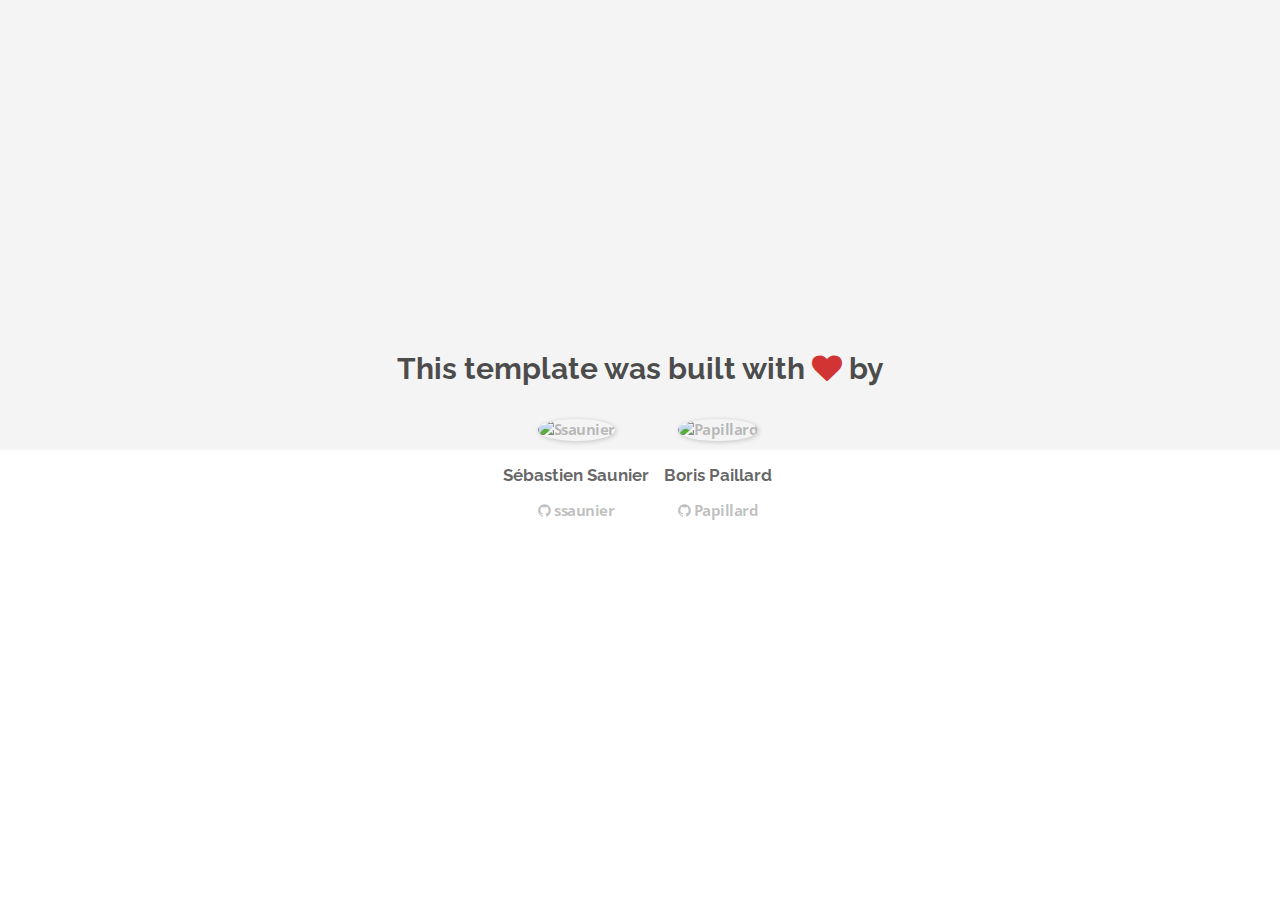
==== about.html @ 6e10e958 "Automated commit at 2018-04-30 09:34:14 UTC by middleman-deploy 2.0.0-alpha" ====
<!doctype html>
<html>
  <head>
    <meta charset="utf-8">
    <meta http-equiv="x-ua-compatible" content="ie=edge">
    <meta name="viewport"
          content="width=device-width, initial-scale=1, shrink-to-fit=no">
    <!-- Use the title from a page's frontmatter if it has one -->
    <title>Le Wagon - Middleman - About</title>
    <link href="stylesheets/application-3c48b980.css" rel="stylesheet" />
    <script src="javascripts/application-93de88c9.js"></script>
    <link href="images/favicon-f15af148.png" rel="icon" type="image/png" />
  </head>
  <body>
    <div id="about">
  <div class="about-content">
    <h1>This template was built with <i class="fa fa-heart"></i> by</h1>
    <ul class="list-inline">
        <li>
<a href="https://kitt.lewagon.com/alumni/ssaunier" target="_blank">            <img src="https://kitt.lewagon.com/placeholder/users/ssaunier" class="img-circle" alt="Ssaunier" />
</a>          <h2>Sébastien Saunier</h2>
          <p>
<a href="https://github.com/ssaunier" target="_blank">              <i class="fa fa-github"></i> ssaunier
</a>          </p>
        </li>
        <li>
<a href="https://kitt.lewagon.com/alumni/Papillard" target="_blank">            <img src="https://kitt.lewagon.com/placeholder/users/Papillard" class="img-circle" alt="Papillard" />
</a>          <h2>Boris Paillard</h2>
          <p>
<a href="https://github.com/Papillard" target="_blank">              <i class="fa fa-github"></i> Papillard
</a>          </p>
        </li>
    </ul>
  </div>
</div>

  </body>
</html>
---- stylesheets/application-3c48b980.css ----
@import url("https://fonts.googleapis.com/css?family=Open+Sans:400,300,700|Raleway:400,100,300,700,500");/*!
 * Bootstrap v3.3.7 (http://getbootstrap.com)
 * Copyright 2011-2016 Twitter, Inc.
 * Licensed under MIT (https://github.com/twbs/bootstrap/blob/master/LICENSE)
 *//*! normalize.css v3.0.3 | MIT License | github.com/necolas/normalize.css */html{font-family:sans-serif;-ms-text-size-adjust:100%;-webkit-text-size-adjust:100%}body{margin:0}article,aside,details,figcaption,figure,footer,header,hgroup,main,menu,nav,section,summary{display:block}audio,canvas,progress,video{display:inline-block;vertical-align:baseline}audio:not([controls]){display:none;height:0}[hidden],template{display:none}a{background-color:transparent}a:active,a:hover{outline:0}abbr[title]{border-bottom:1px dotted}b,strong{font-weight:bold}dfn{font-style:italic}h1{font-size:2em;margin:0.67em 0}mark{background:#ff0;color:#000}small{font-size:80%}sub,sup{font-size:75%;line-height:0;position:relative;vertical-align:baseline}sup{top:-0.5em}sub{bottom:-0.25em}img{border:0}svg:not(:root){overflow:hidden}figure{margin:1em 40px}hr{-webkit-box-sizing:content-box;box-sizing:content-box;height:0}pre{overflow:auto}code,kbd,pre,samp{font-family:monospace, monospace;font-size:1em}button,input,optgroup,select,textarea{color:inherit;font:inherit;margin:0}button{overflow:visible}button,select{text-transform:none}button,html input[type="button"],input[type="reset"],input[type="submit"]{-webkit-appearance:button;cursor:pointer}button[disabled],html input[disabled]{cursor:default}button::-moz-focus-inner,input::-moz-focus-inner{border:0;padding:0}input{line-height:normal}input[type="checkbox"],input[type="radio"]{-webkit-box-sizing:border-box;box-sizing:border-box;padding:0}input[type="number"]::-webkit-inner-spin-button,input[type="number"]::-webkit-outer-spin-button{height:auto}input[type="search"]{-webkit-appearance:textfield;-webkit-box-sizing:content-box;box-sizing:content-box}input[type="search"]::-webkit-search-cancel-button,input[type="search"]::-webkit-search-decoration{-webkit-appearance:none}fieldset{border:1px solid #c0c0c0;margin:0 2px;padding:0.35em 0.625em 0.75em}legend{border:0;padding:0}textarea{overflow:auto}optgroup{font-weight:bold}table{border-collapse:collapse;border-spacing:0}td,th{padding:0}/*! Source: https://github.com/h5bp/html5-boilerplate/blob/master/src/css/main.css */@media print{*,*:before,*:after{background:transparent !important;color:#000 !important;-webkit-box-shadow:none !important;box-shadow:none !important;text-shadow:none !important}a,a:visited{text-decoration:underline}a[href]:after{content:" (" attr(href) ")"}abbr[title]:after{content:" (" attr(title) ")"}a[href^="#"]:after,a[href^="javascript:"]:after{content:""}pre,blockquote{border:1px solid #999;page-break-inside:avoid}thead{display:table-header-group}tr,img{page-break-inside:avoid}img{max-width:100% !important}p,h2,h3{orphans:3;widows:3}h2,h3{page-break-after:avoid}.navbar{display:none}.btn>.caret,.dropup>.btn>.caret{border-top-color:#000 !important}.label{border:1px solid #000}.table{border-collapse:collapse !important}.table td,.table th{background-color:#fff !important}.table-bordered th,.table-bordered td{border:1px solid #ddd !important}}@font-face{font-family:'Glyphicons Halflings';src:url("../assets/bootstrap/glyphicons-halflings-regular-86b6f62b.eot");src:url("../assets/bootstrap/glyphicons-halflings-regular-86b6f62b.eot?#iefix") format("embedded-opentype"),url("../assets/bootstrap/glyphicons-halflings-regular-ca35b697.woff2") format("woff2"),url("../assets/bootstrap/glyphicons-halflings-regular-278e49a8.woff") format("woff"),url("../assets/bootstrap/glyphicons-halflings-regular-44bc1850.ttf") format("truetype"),url("../assets/bootstrap/glyphicons-halflings-regular-de51a849.svg#glyphicons_halflingsregular") format("svg")}.glyphicon{position:relative;top:1px;display:inline-block;font-family:'Glyphicons Halflings';font-style:normal;font-weight:normal;line-height:1;-webkit-font-smoothing:antialiased;-moz-osx-font-smoothing:grayscale}.glyphicon-asterisk:before{content:"\002a"}.glyphicon-plus:before{content:"\002b"}.glyphicon-euro:before,.glyphicon-eur:before{content:"\20ac"}.glyphicon-minus:before{content:"\2212"}.glyphicon-cloud:before{content:"\2601"}.glyphicon-envelope:before{content:"\2709"}.glyphicon-pencil:before{content:"\270f"}.glyphicon-glass:before{content:"\e001"}.glyphicon-music:before{content:"\e002"}.glyphicon-search:before{content:"\e003"}.glyphicon-heart:before{content:"\e005"}.glyphicon-star:before{content:"\e006"}.glyphicon-star-empty:before{content:"\e007"}.glyphicon-user:before{content:"\e008"}.glyphicon-film:before{content:"\e009"}.glyphicon-th-large:before{content:"\e010"}.glyphicon-th:before{content:"\e011"}.glyphicon-th-list:before{content:"\e012"}.glyphicon-ok:before{content:"\e013"}.glyphicon-remove:before{content:"\e014"}.glyphicon-zoom-in:before{content:"\e015"}.glyphicon-zoom-out:before{content:"\e016"}.glyphicon-off:before{content:"\e017"}.glyphicon-signal:before{content:"\e018"}.glyphicon-cog:before{content:"\e019"}.glyphicon-trash:before{content:"\e020"}.glyphicon-home:before{content:"\e021"}.glyphicon-file:before{content:"\e022"}.glyphicon-time:before{content:"\e023"}.glyphicon-road:before{content:"\e024"}.glyphicon-download-alt:before{content:"\e025"}.glyphicon-download:before{content:"\e026"}.glyphicon-upload:before{content:"\e027"}.glyphicon-inbox:before{content:"\e028"}.glyphicon-play-circle:before{content:"\e029"}.glyphicon-repeat:before{content:"\e030"}.glyphicon-refresh:before{content:"\e031"}.glyphicon-list-alt:before{content:"\e032"}.glyphicon-lock:before{content:"\e033"}.glyphicon-flag:before{content:"\e034"}.glyphicon-headphones:before{content:"\e035"}.glyphicon-volume-off:before{content:"\e036"}.glyphicon-volume-down:before{content:"\e037"}.glyphicon-volume-up:before{content:"\e038"}.glyphicon-qrcode:before{content:"\e039"}.glyphicon-barcode:before{content:"\e040"}.glyphicon-tag:before{content:"\e041"}.glyphicon-tags:before{content:"\e042"}.glyphicon-book:before{content:"\e043"}.glyphicon-bookmark:before{content:"\e044"}.glyphicon-print:before{content:"\e045"}.glyphicon-camera:before{content:"\e046"}.glyphicon-font:before{content:"\e047"}.glyphicon-bold:before{content:"\e048"}.glyphicon-italic:before{content:"\e049"}.glyphicon-text-height:before{content:"\e050"}.glyphicon-text-width:before{content:"\e051"}.glyphicon-align-left:before{content:"\e052"}.glyphicon-align-center:before{content:"\e053"}.glyphicon-align-right:before{content:"\e054"}.glyphicon-align-justify:before{content:"\e055"}.glyphicon-list:before{content:"\e056"}.glyphicon-indent-left:before{content:"\e057"}.glyphicon-indent-right:before{content:"\e058"}.glyphicon-facetime-video:before{content:"\e059"}.glyphicon-picture:before{content:"\e060"}.glyphicon-map-marker:before{content:"\e062"}.glyphicon-adjust:before{content:"\e063"}.glyphicon-tint:before{content:"\e064"}.glyphicon-edit:before{content:"\e065"}.glyphicon-share:before{content:"\e066"}.glyphicon-check:before{content:"\e067"}.glyphicon-move:before{content:"\e068"}.glyphicon-step-backward:before{content:"\e069"}.glyphicon-fast-backward:before{content:"\e070"}.glyphicon-backward:before{content:"\e071"}.glyphicon-play:before{content:"\e072"}.glyphicon-pause:before{content:"\e073"}.glyphicon-stop:before{content:"\e074"}.glyphicon-forward:before{content:"\e075"}.glyphicon-fast-forward:before{content:"\e076"}.glyphicon-step-forward:before{content:"\e077"}.glyphicon-eject:before{content:"\e078"}.glyphicon-chevron-left:before{content:"\e079"}.glyphicon-chevron-right:before{content:"\e080"}.glyphicon-plus-sign:before{content:"\e081"}.glyphicon-minus-sign:before{content:"\e082"}.glyphicon-remove-sign:before{content:"\e083"}.glyphicon-ok-sign:before{content:"\e084"}.glyphicon-question-sign:before{content:"\e085"}.glyphicon-info-sign:before{content:"\e086"}.glyphicon-screenshot:before{content:"\e087"}.glyphicon-remove-circle:before{content:"\e088"}.glyphicon-ok-circle:before{content:"\e089"}.glyphicon-ban-circle:before{content:"\e090"}.glyphicon-arrow-left:before{content:"\e091"}.glyphicon-arrow-right:before{content:"\e092"}.glyphicon-arrow-up:before{content:"\e093"}.glyphicon-arrow-down:before{content:"\e094"}.glyphicon-share-alt:before{content:"\e095"}.glyphicon-resize-full:before{content:"\e096"}.glyphicon-resize-small:before{content:"\e097"}.glyphicon-exclamation-sign:before{content:"\e101"}.glyphicon-gift:before{content:"\e102"}.glyphicon-leaf:before{content:"\e103"}.glyphicon-fire:before{content:"\e104"}.glyphicon-eye-open:before{content:"\e105"}.glyphicon-eye-close:before{content:"\e106"}.glyphicon-warning-sign:before{content:"\e107"}.glyphicon-plane:before{content:"\e108"}.glyphicon-calendar:before{content:"\e109"}.glyphicon-random:before{content:"\e110"}.glyphicon-comment:before{content:"\e111"}.glyphicon-magnet:before{content:"\e112"}.glyphicon-chevron-up:before{content:"\e113"}.glyphicon-chevron-down:before{content:"\e114"}.glyphicon-retweet:before{content:"\e115"}.glyphicon-shopping-cart:before{content:"\e116"}.glyphicon-folder-close:before{content:"\e117"}.glyphicon-folder-open:before{content:"\e118"}.glyphicon-resize-vertical:before{content:"\e119"}.glyphicon-resize-horizontal:before{content:"\e120"}.glyphicon-hdd:before{content:"\e121"}.glyphicon-bullhorn:before{content:"\e122"}.glyphicon-bell:before{content:"\e123"}.glyphicon-certificate:before{content:"\e124"}.glyphicon-thumbs-up:before{content:"\e125"}.glyphicon-thumbs-down:before{content:"\e126"}.glyphicon-hand-right:before{content:"\e127"}.glyphicon-hand-left:before{content:"\e128"}.glyphicon-hand-up:before{content:"\e129"}.glyphicon-hand-down:before{content:"\e130"}.glyphicon-circle-arrow-right:before{content:"\e131"}.glyphicon-circle-arrow-left:before{content:"\e132"}.glyphicon-circle-arrow-up:before{content:"\e133"}.glyphicon-circle-arrow-down:before{content:"\e134"}.glyphicon-globe:before{content:"\e135"}.glyphicon-wrench:before{content:"\e136"}.glyphicon-tasks:before{content:"\e137"}.glyphicon-filter:before{content:"\e138"}.glyphicon-briefcase:before{content:"\e139"}.glyphicon-fullscreen:before{content:"\e140"}.glyphicon-dashboard:before{content:"\e141"}.glyphicon-paperclip:before{content:"\e142"}.glyphicon-heart-empty:before{content:"\e143"}.glyphicon-link:before{content:"\e144"}.glyphicon-phone:before{content:"\e145"}.glyphicon-pushpin:before{content:"\e146"}.glyphicon-usd:before{content:"\e148"}.glyphicon-gbp:before{content:"\e149"}.glyphicon-sort:before{content:"\e150"}.glyphicon-sort-by-alphabet:before{content:"\e151"}.glyphicon-sort-by-alphabet-alt:before{content:"\e152"}.glyphicon-sort-by-order:before{content:"\e153"}.glyphicon-sort-by-order-alt:before{content:"\e154"}.glyphicon-sort-by-attributes:before{content:"\e155"}.glyphicon-sort-by-attributes-alt:before{content:"\e156"}.glyphicon-unchecked:before{content:"\e157"}.glyphicon-expand:before{content:"\e158"}.glyphicon-collapse-down:before{content:"\e159"}.glyphicon-collapse-up:before{content:"\e160"}.glyphicon-log-in:before{content:"\e161"}.glyphicon-flash:before{content:"\e162"}.glyphicon-log-out:before{content:"\e163"}.glyphicon-new-window:before{content:"\e164"}.glyphicon-record:before{content:"\e165"}.glyphicon-save:before{content:"\e166"}.glyphicon-open:before{content:"\e167"}.glyphicon-saved:before{content:"\e168"}.glyphicon-import:before{content:"\e169"}.glyphicon-export:before{content:"\e170"}.glyphicon-send:before{content:"\e171"}.glyphicon-floppy-disk:before{content:"\e172"}.glyphicon-floppy-saved:before{content:"\e173"}.glyphicon-floppy-remove:before{content:"\e174"}.glyphicon-floppy-save:before{content:"\e175"}.glyphicon-floppy-open:before{content:"\e176"}.glyphicon-credit-card:before{content:"\e177"}.glyphicon-transfer:before{content:"\e178"}.glyphicon-cutlery:before{content:"\e179"}.glyphicon-header:before{content:"\e180"}.glyphicon-compressed:before{content:"\e181"}.glyphicon-earphone:before{content:"\e182"}.glyphicon-phone-alt:before{content:"\e183"}.glyphicon-tower:before{content:"\e184"}.glyphicon-stats:before{content:"\e185"}.glyphicon-sd-video:before{content:"\e186"}.glyphicon-hd-video:before{content:"\e187"}.glyphicon-subtitles:before{content:"\e188"}.glyphicon-sound-stereo:before{content:"\e189"}.glyphicon-sound-dolby:before{content:"\e190"}.glyphicon-sound-5-1:before{content:"\e191"}.glyphicon-sound-6-1:before{content:"\e192"}.glyphicon-sound-7-1:before{content:"\e193"}.glyphicon-copyright-mark:before{content:"\e194"}.glyphicon-registration-mark:before{content:"\e195"}.glyphicon-cloud-download:before{content:"\e197"}.glyphicon-cloud-upload:before{content:"\e198"}.glyphicon-tree-conifer:before{content:"\e199"}.glyphicon-tree-deciduous:before{content:"\e200"}.glyphicon-cd:before{content:"\e201"}.glyphicon-save-file:before{content:"\e202"}.glyphicon-open-file:before{content:"\e203"}.glyphicon-level-up:before{content:"\e204"}.glyphicon-copy:before{content:"\e205"}.glyphicon-paste:before{content:"\e206"}.glyphicon-alert:before{content:"\e209"}.glyphicon-equalizer:before{content:"\e210"}.glyphicon-king:before{content:"\e211"}.glyphicon-queen:before{content:"\e212"}.glyphicon-pawn:before{content:"\e213"}.glyphicon-bishop:before{content:"\e214"}.glyphicon-knight:before{content:"\e215"}.glyphicon-baby-formula:before{content:"\e216"}.glyphicon-tent:before{content:"\26fa"}.glyphicon-blackboard:before{content:"\e218"}.glyphicon-bed:before{content:"\e219"}.glyphicon-apple:before{content:"\f8ff"}.glyphicon-erase:before{content:"\e221"}.glyphicon-hourglass:before{content:"\231b"}.glyphicon-lamp:before{content:"\e223"}.glyphicon-duplicate:before{content:"\e224"}.glyphicon-piggy-bank:before{content:"\e225"}.glyphicon-scissors:before{content:"\e226"}.glyphicon-bitcoin:before{content:"\e227"}.glyphicon-btc:before{content:"\e227"}.glyphicon-xbt:before{content:"\e227"}.glyphicon-yen:before{content:"\00a5"}.glyphicon-jpy:before{content:"\00a5"}.glyphicon-ruble:before{content:"\20bd"}.glyphicon-rub:before{content:"\20bd"}.glyphicon-scale:before{content:"\e230"}.glyphicon-ice-lolly:before{content:"\e231"}.glyphicon-ice-lolly-tasted:before{content:"\e232"}.glyphicon-education:before{content:"\e233"}.glyphicon-option-horizontal:before{content:"\e234"}.glyphicon-option-vertical:before{content:"\e235"}.glyphicon-menu-hamburger:before{content:"\e236"}.glyphicon-modal-window:before{content:"\e237"}.glyphicon-oil:before{content:"\e238"}.glyphicon-grain:before{content:"\e239"}.glyphicon-sunglasses:before{content:"\e240"}.glyphicon-text-size:before{content:"\e241"}.glyphicon-text-color:before{content:"\e242"}.glyphicon-text-background:before{content:"\e243"}.glyphicon-object-align-top:before{content:"\e244"}.glyphicon-object-align-bottom:before{content:"\e245"}.glyphicon-object-align-horizontal:before{content:"\e246"}.glyphicon-object-align-left:before{content:"\e247"}.glyphicon-object-align-vertical:before{content:"\e248"}.glyphicon-object-align-right:before{content:"\e249"}.glyphicon-triangle-right:before{content:"\e250"}.glyphicon-triangle-left:before{content:"\e251"}.glyphicon-triangle-bottom:before{content:"\e252"}.glyphicon-triangle-top:before{content:"\e253"}.glyphicon-console:before{content:"\e254"}.glyphicon-superscript:before{content:"\e255"}.glyphicon-subscript:before{content:"\e256"}.glyphicon-menu-left:before{content:"\e257"}.glyphicon-menu-right:before{content:"\e258"}.glyphicon-menu-down:before{content:"\e259"}.glyphicon-menu-up:before{content:"\e260"}*{-webkit-box-sizing:border-box;box-sizing:border-box}*:before,*:after{-webkit-box-sizing:border-box;box-sizing:border-box}html{font-size:10px;-webkit-tap-highlight-color:transparent}body{font-family:"Open Sans", "Helvetica", "sans-serif";font-size:18px;line-height:1.42857143;color:#333333;background-color:#F4F4F4}input,button,select,textarea{font-family:inherit;font-size:inherit;line-height:inherit}a{color:#469AE0;text-decoration:none}a:hover,a:focus{color:#1f74ba;text-decoration:underline}a:focus{outline:5px auto -webkit-focus-ring-color;outline-offset:-2px}figure{margin:0}img{vertical-align:middle}.img-responsive{display:block;max-width:100%;height:auto}.img-rounded{border-radius:2px}.img-thumbnail{padding:4px;line-height:1.42857143;background-color:#F4F4F4;border:1px solid #ddd;border-radius:2px;-webkit-transition:all 0.2s ease-in-out;transition:all 0.2s ease-in-out;display:inline-block;max-width:100%;height:auto}.img-circle{border-radius:50%}hr{margin-top:25px;margin-bottom:25px;border:0;border-top:1px solid #eeeeee}.sr-only{position:absolute;width:1px;height:1px;margin:-1px;padding:0;overflow:hidden;clip:rect(0, 0, 0, 0);border:0}.sr-only-focusable:active,.sr-only-focusable:focus{position:static;width:auto;height:auto;margin:0;overflow:visible;clip:auto}[role="button"]{cursor:pointer}h1,h2,h3,h4,h5,h6,.h1,.h2,.h3,.h4,.h5,.h6{font-family:"Raleway", "Helvetica", "sans-serif";font-weight:500;line-height:1.1;color:inherit}h1 small,h1 .small,h2 small,h2 .small,h3 small,h3 .small,h4 small,h4 .small,h5 small,h5 .small,h6 small,h6 .small,.h1 small,.h1 .small,.h2 small,.h2 .small,.h3 small,.h3 .small,.h4 small,.h4 .small,.h5 small,.h5 .small,.h6 small,.h6 .small{font-weight:normal;line-height:1;color:#777777}h1,.h1,h2,.h2,h3,.h3{margin-top:25px;margin-bottom:12.5px}h1 small,h1 .small,.h1 small,.h1 .small,h2 small,h2 .small,.h2 small,.h2 .small,h3 small,h3 .small,.h3 small,.h3 .small{font-size:65%}h4,.h4,h5,.h5,h6,.h6{margin-top:12.5px;margin-bottom:12.5px}h4 small,h4 .small,.h4 small,.h4 .small,h5 small,h5 .small,.h5 small,.h5 .small,h6 small,h6 .small,.h6 small,.h6 .small{font-size:75%}h1,.h1{font-size:46px}h2,.h2{font-size:38px}h3,.h3{font-size:31px}h4,.h4{font-size:23px}h5,.h5{font-size:18px}h6,.h6{font-size:16px}p{margin:0 0 12.5px}.lead{margin-bottom:25px;font-size:20px;font-weight:300;line-height:1.4}@media (min-width: 768px){.lead{font-size:27px}}small,.small{font-size:88%}mark,.mark{background-color:#fcf8e3;padding:.2em}.text-left{text-align:left}.text-right{text-align:right}.text-center{text-align:center}.text-justify{text-align:justify}.text-nowrap{white-space:nowrap}.text-lowercase{text-transform:lowercase}.text-uppercase,.initialism{text-transform:uppercase}.text-capitalize{text-transform:capitalize}.text-muted{color:#777777}.text-primary{color:#469AE0}a.text-primary:hover,a.text-primary:focus{color:#2381d0}.text-success{color:#3c763d}a.text-success:hover,a.text-success:focus{color:#2b542c}.text-info{color:#31708f}a.text-info:hover,a.text-info:focus{color:#245269}.text-warning{color:#8a6d3b}a.text-warning:hover,a.text-warning:focus{color:#66512c}.text-danger{color:#a94442}a.text-danger:hover,a.text-danger:focus{color:#843534}.bg-primary{color:#fff}.bg-primary{background-color:#469AE0}a.bg-primary:hover,a.bg-primary:focus{background-color:#2381d0}.bg-success{background-color:#dff0d8}a.bg-success:hover,a.bg-success:focus{background-color:#c1e2b3}.bg-info{background-color:#d9edf7}a.bg-info:hover,a.bg-info:focus{background-color:#afd9ee}.bg-warning{background-color:#fcf8e3}a.bg-warning:hover,a.bg-warning:focus{background-color:#f7ecb5}.bg-danger{background-color:#f2dede}a.bg-danger:hover,a.bg-danger:focus{background-color:#e4b9b9}.page-header{padding-bottom:11.5px;margin:50px 0 25px;border-bottom:1px solid #eeeeee}ul,ol{margin-top:0;margin-bottom:12.5px}ul ul,ul ol,ol ul,ol ol{margin-bottom:0}.list-unstyled{padding-left:0;list-style:none}.list-inline{padding-left:0;list-style:none;margin-left:-5px}.list-inline>li{display:inline-block;padding-left:5px;padding-right:5px}dl{margin-top:0;margin-bottom:25px}dt,dd{line-height:1.42857143}dt{font-weight:bold}dd{margin-left:0}.dl-horizontal dd:before,.dl-horizontal dd:after{content:" ";display:table}.dl-horizontal dd:after{clear:both}@media (min-width: 768px){.dl-horizontal dt{float:left;width:160px;clear:left;text-align:right;overflow:hidden;text-overflow:ellipsis;white-space:nowrap}.dl-horizontal dd{margin-left:180px}}abbr[title],abbr[data-original-title]{cursor:help;border-bottom:1px dotted #777777}.initialism{font-size:90%}blockquote{padding:12.5px 25px;margin:0 0 25px;font-size:22.5px;border-left:5px solid #eeeeee}blockquote p:last-child,blockquote ul:last-child,blockquote ol:last-child{margin-bottom:0}blockquote footer,blockquote small,blockquote .small{display:block;font-size:80%;line-height:1.42857143;color:#777777}blockquote footer:before,blockquote small:before,blockquote .small:before{content:'\2014 \00A0'}.blockquote-reverse,blockquote.pull-right{padding-right:15px;padding-left:0;border-right:5px solid #eeeeee;border-left:0;text-align:right}.blockquote-reverse footer:before,.blockquote-reverse small:before,.blockquote-reverse .small:before,blockquote.pull-right footer:before,blockquote.pull-right small:before,blockquote.pull-right .small:before{content:''}.blockquote-reverse footer:after,.blockquote-reverse small:after,.blockquote-reverse .small:after,blockquote.pull-right footer:after,blockquote.pull-right small:after,blockquote.pull-right .small:after{content:'\00A0 \2014'}address{margin-bottom:25px;font-style:normal;line-height:1.42857143}code,kbd,pre,samp{font-family:Menlo, Monaco, Consolas, "Courier New", monospace}code{padding:2px 4px;font-size:90%;color:#c7254e;background-color:#f9f2f4;border-radius:2px}kbd{padding:2px 4px;font-size:90%;color:#fff;background-color:#333;border-radius:2px;-webkit-box-shadow:inset 0 -1px 0 rgba(0,0,0,0.25);box-shadow:inset 0 -1px 0 rgba(0,0,0,0.25)}kbd kbd{padding:0;font-size:100%;font-weight:bold;-webkit-box-shadow:none;box-shadow:none}pre{display:block;padding:12px;margin:0 0 12.5px;font-size:17px;line-height:1.42857143;word-break:break-all;word-wrap:break-word;color:#333333;background-color:#f5f5f5;border:1px solid #ccc;border-radius:2px}pre code{padding:0;font-size:inherit;color:inherit;white-space:pre-wrap;background-color:transparent;border-radius:0}.pre-scrollable{max-height:340px;overflow-y:scroll}.container{margin-right:auto;margin-left:auto;padding-left:15px;padding-right:15px}.container:before,.container:after{content:" ";display:table}.container:after{clear:both}@media (min-width: 768px){.container{width:750px}}@media (min-width: 992px){.container{width:970px}}@media (min-width: 1200px){.container{width:1170px}}.container-fluid{margin-right:auto;margin-left:auto;padding-left:15px;padding-right:15px}.container-fluid:before,.container-fluid:after{content:" ";display:table}.container-fluid:after{clear:both}.row{margin-left:-15px;margin-right:-15px}.row:before,.row:after{content:" ";display:table}.row:after{clear:both}.col-xs-1,.col-sm-1,.col-md-1,.col-lg-1,.col-xs-2,.col-sm-2,.col-md-2,.col-lg-2,.col-xs-3,.col-sm-3,.col-md-3,.col-lg-3,.col-xs-4,.col-sm-4,.col-md-4,.col-lg-4,.col-xs-5,.col-sm-5,.col-md-5,.col-lg-5,.col-xs-6,.col-sm-6,.col-md-6,.col-lg-6,.col-xs-7,.col-sm-7,.col-md-7,.col-lg-7,.col-xs-8,.col-sm-8,.col-md-8,.col-lg-8,.col-xs-9,.col-sm-9,.col-md-9,.col-lg-9,.col-xs-10,.col-sm-10,.col-md-10,.col-lg-10,.col-xs-11,.col-sm-11,.col-md-11,.col-lg-11,.col-xs-12,.col-sm-12,.col-md-12,.col-lg-12{position:relative;min-height:1px;padding-left:15px;padding-right:15px}.col-xs-1,.col-xs-2,.col-xs-3,.col-xs-4,.col-xs-5,.col-xs-6,.col-xs-7,.col-xs-8,.col-xs-9,.col-xs-10,.col-xs-11,.col-xs-12{float:left}.col-xs-1{width:8.33333333%}.col-xs-2{width:16.66666667%}.col-xs-3{width:25%}.col-xs-4{width:33.33333333%}.col-xs-5{width:41.66666667%}.col-xs-6{width:50%}.col-xs-7{width:58.33333333%}.col-xs-8{width:66.66666667%}.col-xs-9{width:75%}.col-xs-10{width:83.33333333%}.col-xs-11{width:91.66666667%}.col-xs-12{width:100%}.col-xs-pull-0{right:auto}.col-xs-pull-1{right:8.33333333%}.col-xs-pull-2{right:16.66666667%}.col-xs-pull-3{right:25%}.col-xs-pull-4{right:33.33333333%}.col-xs-pull-5{right:41.66666667%}.col-xs-pull-6{right:50%}.col-xs-pull-7{right:58.33333333%}.col-xs-pull-8{right:66.66666667%}.col-xs-pull-9{right:75%}.col-xs-pull-10{right:83.33333333%}.col-xs-pull-11{right:91.66666667%}.col-xs-pull-12{right:100%}.col-xs-push-0{left:auto}.col-xs-push-1{left:8.33333333%}.col-xs-push-2{left:16.66666667%}.col-xs-push-3{left:25%}.col-xs-push-4{left:33.33333333%}.col-xs-push-5{left:41.66666667%}.col-xs-push-6{left:50%}.col-xs-push-7{left:58.33333333%}.col-xs-push-8{left:66.66666667%}.col-xs-push-9{left:75%}.col-xs-push-10{left:83.33333333%}.col-xs-push-11{left:91.66666667%}.col-xs-push-12{left:100%}.col-xs-offset-0{margin-left:0%}.col-xs-offset-1{margin-left:8.33333333%}.col-xs-offset-2{margin-left:16.66666667%}.col-xs-offset-3{margin-left:25%}.col-xs-offset-4{margin-left:33.33333333%}.col-xs-offset-5{margin-left:41.66666667%}.col-xs-offset-6{margin-left:50%}.col-xs-offset-7{margin-left:58.33333333%}.col-xs-offset-8{margin-left:66.66666667%}.col-xs-offset-9{margin-left:75%}.col-xs-offset-10{margin-left:83.33333333%}.col-xs-offset-11{margin-left:91.66666667%}.col-xs-offset-12{margin-left:100%}@media (min-width: 768px){.col-sm-1,.col-sm-2,.col-sm-3,.col-sm-4,.col-sm-5,.col-sm-6,.col-sm-7,.col-sm-8,.col-sm-9,.col-sm-10,.col-sm-11,.col-sm-12{float:left}.col-sm-1{width:8.33333333%}.col-sm-2{width:16.66666667%}.col-sm-3{width:25%}.col-sm-4{width:33.33333333%}.col-sm-5{width:41.66666667%}.col-sm-6{width:50%}.col-sm-7{width:58.33333333%}.col-sm-8{width:66.66666667%}.col-sm-9{width:75%}.col-sm-10{width:83.33333333%}.col-sm-11{width:91.66666667%}.col-sm-12{width:100%}.col-sm-pull-0{right:auto}.col-sm-pull-1{right:8.33333333%}.col-sm-pull-2{right:16.66666667%}.col-sm-pull-3{right:25%}.col-sm-pull-4{right:33.33333333%}.col-sm-pull-5{right:41.66666667%}.col-sm-pull-6{right:50%}.col-sm-pull-7{right:58.33333333%}.col-sm-pull-8{right:66.66666667%}.col-sm-pull-9{right:75%}.col-sm-pull-10{right:83.33333333%}.col-sm-pull-11{right:91.66666667%}.col-sm-pull-12{right:100%}.col-sm-push-0{left:auto}.col-sm-push-1{left:8.33333333%}.col-sm-push-2{left:16.66666667%}.col-sm-push-3{left:25%}.col-sm-push-4{left:33.33333333%}.col-sm-push-5{left:41.66666667%}.col-sm-push-6{left:50%}.col-sm-push-7{left:58.33333333%}.col-sm-push-8{left:66.66666667%}.col-sm-push-9{left:75%}.col-sm-push-10{left:83.33333333%}.col-sm-push-11{left:91.66666667%}.col-sm-push-12{left:100%}.col-sm-offset-0{margin-left:0%}.col-sm-offset-1{margin-left:8.33333333%}.col-sm-offset-2{margin-left:16.66666667%}.col-sm-offset-3{margin-left:25%}.col-sm-offset-4{margin-left:33.33333333%}.col-sm-offset-5{margin-left:41.66666667%}.col-sm-offset-6{margin-left:50%}.col-sm-offset-7{margin-left:58.33333333%}.col-sm-offset-8{margin-left:66.66666667%}.col-sm-offset-9{margin-left:75%}.col-sm-offset-10{margin-left:83.33333333%}.col-sm-offset-11{margin-left:91.66666667%}.col-sm-offset-12{margin-left:100%}}@media (min-width: 992px){.col-md-1,.col-md-2,.col-md-3,.col-md-4,.col-md-5,.col-md-6,.col-md-7,.col-md-8,.col-md-9,.col-md-10,.col-md-11,.col-md-12{float:left}.col-md-1{width:8.33333333%}.col-md-2{width:16.66666667%}.col-md-3{width:25%}.col-md-4{width:33.33333333%}.col-md-5{width:41.66666667%}.col-md-6{width:50%}.col-md-7{width:58.33333333%}.col-md-8{width:66.66666667%}.col-md-9{width:75%}.col-md-10{width:83.33333333%}.col-md-11{width:91.66666667%}.col-md-12{width:100%}.col-md-pull-0{right:auto}.col-md-pull-1{right:8.33333333%}.col-md-pull-2{right:16.66666667%}.col-md-pull-3{right:25%}.col-md-pull-4{right:33.33333333%}.col-md-pull-5{right:41.66666667%}.col-md-pull-6{right:50%}.col-md-pull-7{right:58.33333333%}.col-md-pull-8{right:66.66666667%}.col-md-pull-9{right:75%}.col-md-pull-10{right:83.33333333%}.col-md-pull-11{right:91.66666667%}.col-md-pull-12{right:100%}.col-md-push-0{left:auto}.col-md-push-1{left:8.33333333%}.col-md-push-2{left:16.66666667%}.col-md-push-3{left:25%}.col-md-push-4{left:33.33333333%}.col-md-push-5{left:41.66666667%}.col-md-push-6{left:50%}.col-md-push-7{left:58.33333333%}.col-md-push-8{left:66.66666667%}.col-md-push-9{left:75%}.col-md-push-10{left:83.33333333%}.col-md-push-11{left:91.66666667%}.col-md-push-12{left:100%}.col-md-offset-0{margin-left:0%}.col-md-offset-1{margin-left:8.33333333%}.col-md-offset-2{margin-left:16.66666667%}.col-md-offset-3{margin-left:25%}.col-md-offset-4{margin-left:33.33333333%}.col-md-offset-5{margin-left:41.66666667%}.col-md-offset-6{margin-left:50%}.col-md-offset-7{margin-left:58.33333333%}.col-md-offset-8{margin-left:66.66666667%}.col-md-offset-9{margin-left:75%}.col-md-offset-10{margin-left:83.33333333%}.col-md-offset-11{margin-left:91.66666667%}.col-md-offset-12{margin-left:100%}}@media (min-width: 1200px){.col-lg-1,.col-lg-2,.col-lg-3,.col-lg-4,.col-lg-5,.col-lg-6,.col-lg-7,.col-lg-8,.col-lg-9,.col-lg-10,.col-lg-11,.col-lg-12{float:left}.col-lg-1{width:8.33333333%}.col-lg-2{width:16.66666667%}.col-lg-3{width:25%}.col-lg-4{width:33.33333333%}.col-lg-5{width:41.66666667%}.col-lg-6{width:50%}.col-lg-7{width:58.33333333%}.col-lg-8{width:66.66666667%}.col-lg-9{width:75%}.col-lg-10{width:83.33333333%}.col-lg-11{width:91.66666667%}.col-lg-12{width:100%}.col-lg-pull-0{right:auto}.col-lg-pull-1{right:8.33333333%}.col-lg-pull-2{right:16.66666667%}.col-lg-pull-3{right:25%}.col-lg-pull-4{right:33.33333333%}.col-lg-pull-5{right:41.66666667%}.col-lg-pull-6{right:50%}.col-lg-pull-7{right:58.33333333%}.col-lg-pull-8{right:66.66666667%}.col-lg-pull-9{right:75%}.col-lg-pull-10{right:83.33333333%}.col-lg-pull-11{right:91.66666667%}.col-lg-pull-12{right:100%}.col-lg-push-0{left:auto}.col-lg-push-1{left:8.33333333%}.col-lg-push-2{left:16.66666667%}.col-lg-push-3{left:25%}.col-lg-push-4{left:33.33333333%}.col-lg-push-5{left:41.66666667%}.col-lg-push-6{left:50%}.col-lg-push-7{left:58.33333333%}.col-lg-push-8{left:66.66666667%}.col-lg-push-9{left:75%}.col-lg-push-10{left:83.33333333%}.col-lg-push-11{left:91.66666667%}.col-lg-push-12{left:100%}.col-lg-offset-0{margin-left:0%}.col-lg-offset-1{margin-left:8.33333333%}.col-lg-offset-2{margin-left:16.66666667%}.col-lg-offset-3{margin-left:25%}.col-lg-offset-4{margin-left:33.33333333%}.col-lg-offset-5{margin-left:41.66666667%}.col-lg-offset-6{margin-left:50%}.col-lg-offset-7{margin-left:58.33333333%}.col-lg-offset-8{margin-left:66.66666667%}.col-lg-offset-9{margin-left:75%}.col-lg-offset-10{margin-left:83.33333333%}.col-lg-offset-11{margin-left:91.66666667%}.col-lg-offset-12{margin-left:100%}}table{background-color:transparent}caption{padding-top:8px;padding-bottom:8px;color:#777777;text-align:left}th{text-align:left}.table{width:100%;max-width:100%;margin-bottom:25px}.table>thead>tr>th,.table>thead>tr>td,.table>tbody>tr>th,.table>tbody>tr>td,.table>tfoot>tr>th,.table>tfoot>tr>td{padding:8px;line-height:1.42857143;vertical-align:top;border-top:1px solid #ddd}.table>thead>tr>th{vertical-align:bottom;border-bottom:2px solid #ddd}.table>caption+thead>tr:first-child>th,.table>caption+thead>tr:first-child>td,.table>colgroup+thead>tr:first-child>th,.table>colgroup+thead>tr:first-child>td,.table>thead:first-child>tr:first-child>th,.table>thead:first-child>tr:first-child>td{border-top:0}.table>tbody+tbody{border-top:2px solid #ddd}.table .table{background-color:#F4F4F4}.table-condensed>thead>tr>th,.table-condensed>thead>tr>td,.table-condensed>tbody>tr>th,.table-condensed>tbody>tr>td,.table-condensed>tfoot>tr>th,.table-condensed>tfoot>tr>td{padding:5px}.table-bordered{border:1px solid #ddd}.table-bordered>thead>tr>th,.table-bordered>thead>tr>td,.table-bordered>tbody>tr>th,.table-bordered>tbody>tr>td,.table-bordered>tfoot>tr>th,.table-bordered>tfoot>tr>td{border:1px solid #ddd}.table-bordered>thead>tr>th,.table-bordered>thead>tr>td{border-bottom-width:2px}.table-striped>tbody>tr:nth-of-type(odd){background-color:#f9f9f9}.table-hover>tbody>tr:hover{background-color:#f5f5f5}table col[class*="col-"]{position:static;float:none;display:table-column}table td[class*="col-"],table th[class*="col-"]{position:static;float:none;display:table-cell}.table>thead>tr>td.active,.table>thead>tr>th.active,.table>thead>tr.active>td,.table>thead>tr.active>th,.table>tbody>tr>td.active,.table>tbody>tr>th.active,.table>tbody>tr.active>td,.table>tbody>tr.active>th,.table>tfoot>tr>td.active,.table>tfoot>tr>th.active,.table>tfoot>tr.active>td,.table>tfoot>tr.active>th{background-color:#f5f5f5}.table-hover>tbody>tr>td.active:hover,.table-hover>tbody>tr>th.active:hover,.table-hover>tbody>tr.active:hover>td,.table-hover>tbody>tr:hover>.active,.table-hover>tbody>tr.active:hover>th{background-color:#e8e8e8}.table>thead>tr>td.success,.table>thead>tr>th.success,.table>thead>tr.success>td,.table>thead>tr.success>th,.table>tbody>tr>td.success,.table>tbody>tr>th.success,.table>tbody>tr.success>td,.table>tbody>tr.success>th,.table>tfoot>tr>td.success,.table>tfoot>tr>th.success,.table>tfoot>tr.success>td,.table>tfoot>tr.success>th{background-color:#dff0d8}.table-hover>tbody>tr>td.success:hover,.table-hover>tbody>tr>th.success:hover,.table-hover>tbody>tr.success:hover>td,.table-hover>tbody>tr:hover>.success,.table-hover>tbody>tr.success:hover>th{background-color:#d0e9c6}.table>thead>tr>td.info,.table>thead>tr>th.info,.table>thead>tr.info>td,.table>thead>tr.info>th,.table>tbody>tr>td.info,.table>tbody>tr>th.info,.table>tbody>tr.info>td,.table>tbody>tr.info>th,.table>tfoot>tr>td.info,.table>tfoot>tr>th.info,.table>tfoot>tr.info>td,.table>tfoot>tr.info>th{background-color:#d9edf7}.table-hover>tbody>tr>td.info:hover,.table-hover>tbody>tr>th.info:hover,.table-hover>tbody>tr.info:hover>td,.table-hover>tbody>tr:hover>.info,.table-hover>tbody>tr.info:hover>th{background-color:#c4e3f3}.table>thead>tr>td.warning,.table>thead>tr>th.warning,.table>thead>tr.warning>td,.table>thead>tr.warning>th,.table>tbody>tr>td.warning,.table>tbody>tr>th.warning,.table>tbody>tr.warning>td,.table>tbody>tr.warning>th,.table>tfoot>tr>td.warning,.table>tfoot>tr>th.warning,.table>tfoot>tr.warning>td,.table>tfoot>tr.warning>th{background-color:#fcf8e3}.table-hover>tbody>tr>td.warning:hover,.table-hover>tbody>tr>th.warning:hover,.table-hover>tbody>tr.warning:hover>td,.table-hover>tbody>tr:hover>.warning,.table-hover>tbody>tr.warning:hover>th{background-color:#faf2cc}.table>thead>tr>td.danger,.table>thead>tr>th.danger,.table>thead>tr.danger>td,.table>thead>tr.danger>th,.table>tbody>tr>td.danger,.table>tbody>tr>th.danger,.table>tbody>tr.danger>td,.table>tbody>tr.danger>th,.table>tfoot>tr>td.danger,.table>tfoot>tr>th.danger,.table>tfoot>tr.danger>td,.table>tfoot>tr.danger>th{background-color:#f2dede}.table-hover>tbody>tr>td.danger:hover,.table-hover>tbody>tr>th.danger:hover,.table-hover>tbody>tr.danger:hover>td,.table-hover>tbody>tr:hover>.danger,.table-hover>tbody>tr.danger:hover>th{background-color:#ebcccc}.table-responsive{overflow-x:auto;min-height:0.01%}@media screen and (max-width: 767px){.table-responsive{width:100%;margin-bottom:18.75px;overflow-y:hidden;-ms-overflow-style:-ms-autohiding-scrollbar;border:1px solid #ddd}.table-responsive>.table{margin-bottom:0}.table-responsive>.table>thead>tr>th,.table-responsive>.table>thead>tr>td,.table-responsive>.table>tbody>tr>th,.table-responsive>.table>tbody>tr>td,.table-responsive>.table>tfoot>tr>th,.table-responsive>.table>tfoot>tr>td{white-space:nowrap}.table-responsive>.table-bordered{border:0}.table-responsive>.table-bordered>thead>tr>th:first-child,.table-responsive>.table-bordered>thead>tr>td:first-child,.table-responsive>.table-bordered>tbody>tr>th:first-child,.table-responsive>.table-bordered>tbody>tr>td:first-child,.table-responsive>.table-bordered>tfoot>tr>th:first-child,.table-responsive>.table-bordered>tfoot>tr>td:first-child{border-left:0}.table-responsive>.table-bordered>thead>tr>th:last-child,.table-responsive>.table-bordered>thead>tr>td:last-child,.table-responsive>.table-bordered>tbody>tr>th:last-child,.table-responsive>.table-bordered>tbody>tr>td:last-child,.table-responsive>.table-bordered>tfoot>tr>th:last-child,.table-responsive>.table-bordered>tfoot>tr>td:last-child{border-right:0}.table-responsive>.table-bordered>tbody>tr:last-child>th,.table-responsive>.table-bordered>tbody>tr:last-child>td,.table-responsive>.table-bordered>tfoot>tr:last-child>th,.table-responsive>.table-bordered>tfoot>tr:last-child>td{border-bottom:0}}fieldset{padding:0;margin:0;border:0;min-width:0}legend{display:block;width:100%;padding:0;margin-bottom:25px;font-size:27px;line-height:inherit;color:#333333;border:0;border-bottom:1px solid #e5e5e5}label{display:inline-block;max-width:100%;margin-bottom:5px;font-weight:bold}input[type="search"]{-webkit-box-sizing:border-box;box-sizing:border-box}input[type="radio"],input[type="checkbox"]{margin:4px 0 0;margin-top:1px \9;line-height:normal}input[type="file"]{display:block}input[type="range"]{display:block;width:100%}select[multiple],select[size]{height:auto}input[type="file"]:focus,input[type="radio"]:focus,input[type="checkbox"]:focus{outline:5px auto -webkit-focus-ring-color;outline-offset:-2px}output{display:block;padding-top:7px;font-size:18px;line-height:1.42857143;color:#000000}.form-control{display:block;width:100%;height:39px;padding:6px 12px;font-size:18px;line-height:1.42857143;color:#000000;background-color:#fff;background-image:none;border:1px solid #ccc;border-radius:2px;-webkit-box-shadow:inset 0 1px 1px rgba(0,0,0,0.075);box-shadow:inset 0 1px 1px rgba(0,0,0,0.075);-webkit-transition:border-color ease-in-out 0.15s, box-shadow ease-in-out 0.15s;-webkit-transition:border-color ease-in-out 0.15s, -webkit-box-shadow ease-in-out 0.15s;transition:border-color ease-in-out 0.15s, -webkit-box-shadow ease-in-out 0.15s;transition:border-color ease-in-out 0.15s, box-shadow ease-in-out 0.15s;transition:border-color ease-in-out 0.15s, box-shadow ease-in-out 0.15s, -webkit-box-shadow ease-in-out 0.15s}.form-control:focus{border-color:#66afe9;outline:0;-webkit-box-shadow:inset 0 1px 1px rgba(0,0,0,0.075),0 0 8px rgba(102,175,233,0.6);box-shadow:inset 0 1px 1px rgba(0,0,0,0.075),0 0 8px rgba(102,175,233,0.6)}.form-control::-moz-placeholder{color:#999;opacity:1}.form-control:-ms-input-placeholder{color:#999}.form-control::-webkit-input-placeholder{color:#999}.form-control::-ms-expand{border:0;background-color:transparent}.form-control[disabled],.form-control[readonly],fieldset[disabled] .form-control{background-color:#eeeeee;opacity:1}.form-control[disabled],fieldset[disabled] .form-control{cursor:not-allowed}textarea.form-control{height:auto}input[type="search"]{-webkit-appearance:none}@media screen and (-webkit-min-device-pixel-ratio: 0){input[type="date"].form-control,input[type="time"].form-control,input[type="datetime-local"].form-control,input[type="month"].form-control{line-height:39px}input[type="date"].input-sm,.input-group-sm>input[type="date"].form-control,.input-group-sm>input[type="date"].input-group-addon,.input-group-sm>.input-group-btn>input[type="date"].btn,.input-group-sm input[type="date"],input[type="time"].input-sm,.input-group-sm>input[type="time"].form-control,.input-group-sm>input[type="time"].input-group-addon,.input-group-sm>.input-group-btn>input[type="time"].btn,.input-group-sm input[type="time"],input[type="datetime-local"].input-sm,.input-group-sm>input[type="datetime-local"].form-control,.input-group-sm>input[type="datetime-local"].input-group-addon,.input-group-sm>.input-group-btn>input[type="datetime-local"].btn,.input-group-sm input[type="datetime-local"],input[type="month"].input-sm,.input-group-sm>input[type="month"].form-control,.input-group-sm>input[type="month"].input-group-addon,.input-group-sm>.input-group-btn>input[type="month"].btn,.input-group-sm input[type="month"]{line-height:36px}input[type="date"].input-lg,.input-group-lg>input[type="date"].form-control,.input-group-lg>input[type="date"].input-group-addon,.input-group-lg>.input-group-btn>input[type="date"].btn,.input-group-lg input[type="date"],input[type="time"].input-lg,.input-group-lg>input[type="time"].form-control,.input-group-lg>input[type="time"].input-group-addon,.input-group-lg>.input-group-btn>input[type="time"].btn,.input-group-lg input[type="time"],input[type="datetime-local"].input-lg,.input-group-lg>input[type="datetime-local"].form-control,.input-group-lg>input[type="datetime-local"].input-group-addon,.input-group-lg>.input-group-btn>input[type="datetime-local"].btn,.input-group-lg input[type="datetime-local"],input[type="month"].input-lg,.input-group-lg>input[type="month"].form-control,.input-group-lg>input[type="month"].input-group-addon,.input-group-lg>.input-group-btn>input[type="month"].btn,.input-group-lg input[type="month"]{line-height:53px}}.form-group{margin-bottom:15px}.radio,.checkbox{position:relative;display:block;margin-top:10px;margin-bottom:10px}.radio label,.checkbox label{min-height:25px;padding-left:20px;margin-bottom:0;font-weight:normal;cursor:pointer}.radio input[type="radio"],.radio-inline input[type="radio"],.checkbox input[type="checkbox"],.checkbox-inline input[type="checkbox"]{position:absolute;margin-left:-20px;margin-top:4px \9}.radio+.radio,.checkbox+.checkbox{margin-top:-5px}.radio-inline,.checkbox-inline{position:relative;display:inline-block;padding-left:20px;margin-bottom:0;vertical-align:middle;font-weight:normal;cursor:pointer}.radio-inline+.radio-inline,.checkbox-inline+.checkbox-inline{margin-top:0;margin-left:10px}input[type="radio"][disabled],input[type="radio"].disabled,fieldset[disabled] input[type="radio"],input[type="checkbox"][disabled],input[type="checkbox"].disabled,fieldset[disabled] input[type="checkbox"]{cursor:not-allowed}.radio-inline.disabled,fieldset[disabled] .radio-inline,.checkbox-inline.disabled,fieldset[disabled] .checkbox-inline{cursor:not-allowed}.radio.disabled label,fieldset[disabled] .radio label,.checkbox.disabled label,fieldset[disabled] .checkbox label{cursor:not-allowed}.form-control-static{padding-top:7px;padding-bottom:7px;margin-bottom:0;min-height:43px}.form-control-static.input-lg,.input-group-lg>.form-control-static.form-control,.input-group-lg>.form-control-static.input-group-addon,.input-group-lg>.input-group-btn>.form-control-static.btn,.form-control-static.input-sm,.input-group-sm>.form-control-static.form-control,.input-group-sm>.form-control-static.input-group-addon,.input-group-sm>.input-group-btn>.form-control-static.btn{padding-left:0;padding-right:0}.input-sm,.input-group-sm>.form-control,.input-group-sm>.input-group-addon,.input-group-sm>.input-group-btn>.btn{height:36px;padding:5px 10px;font-size:16px;line-height:1.5;border-radius:2px}select.input-sm,.input-group-sm>select.form-control,.input-group-sm>select.input-group-addon,.input-group-sm>.input-group-btn>select.btn{height:36px;line-height:36px}textarea.input-sm,.input-group-sm>textarea.form-control,.input-group-sm>textarea.input-group-addon,.input-group-sm>.input-group-btn>textarea.btn,select[multiple].input-sm,.input-group-sm>select[multiple].form-control,.input-group-sm>select[multiple].input-group-addon,.input-group-sm>.input-group-btn>select[multiple].btn{height:auto}.form-group-sm .form-control{height:36px;padding:5px 10px;font-size:16px;line-height:1.5;border-radius:2px}.form-group-sm select.form-control{height:36px;line-height:36px}.form-group-sm textarea.form-control,.form-group-sm select[multiple].form-control{height:auto}.form-group-sm .form-control-static{height:36px;min-height:41px;padding:6px 10px;font-size:16px;line-height:1.5}.input-lg,.input-group-lg>.form-control,.input-group-lg>.input-group-addon,.input-group-lg>.input-group-btn>.btn{height:53px;padding:10px 16px;font-size:23px;line-height:1.3333333;border-radius:2px}select.input-lg,.input-group-lg>select.form-control,.input-group-lg>select.input-group-addon,.input-group-lg>.input-group-btn>select.btn{height:53px;line-height:53px}textarea.input-lg,.input-group-lg>textarea.form-control,.input-group-lg>textarea.input-group-addon,.input-group-lg>.input-group-btn>textarea.btn,select[multiple].input-lg,.input-group-lg>select[multiple].form-control,.input-group-lg>select[multiple].input-group-addon,.input-group-lg>.input-group-btn>select[multiple].btn{height:auto}.form-group-lg .form-control{height:53px;padding:10px 16px;font-size:23px;line-height:1.3333333;border-radius:2px}.form-group-lg select.form-control{height:53px;line-height:53px}.form-group-lg textarea.form-control,.form-group-lg select[multiple].form-control{height:auto}.form-group-lg .form-control-static{height:53px;min-height:48px;padding:11px 16px;font-size:23px;line-height:1.3333333}.has-feedback{position:relative}.has-feedback .form-control{padding-right:48.75px}.form-control-feedback{position:absolute;top:0;right:0;z-index:2;display:block;width:39px;height:39px;line-height:39px;text-align:center;pointer-events:none}.input-lg+.form-control-feedback,.input-group-lg>.form-control+.form-control-feedback,.input-group-lg>.input-group-addon+.form-control-feedback,.input-group-lg>.input-group-btn>.btn+.form-control-feedback,.input-group-lg+.form-control-feedback,.form-group-lg .form-control+.form-control-feedback{width:53px;height:53px;line-height:53px}.input-sm+.form-control-feedback,.input-group-sm>.form-control+.form-control-feedback,.input-group-sm>.input-group-addon+.form-control-feedback,.input-group-sm>.input-group-btn>.btn+.form-control-feedback,.input-group-sm+.form-control-feedback,.form-group-sm .form-control+.form-control-feedback{width:36px;height:36px;line-height:36px}.has-success .help-block,.has-success .control-label,.has-success .radio,.has-success .checkbox,.has-success .radio-inline,.has-success .checkbox-inline,.has-success.radio label,.has-success.checkbox label,.has-success.radio-inline label,.has-success.checkbox-inline label{color:#3c763d}.has-success .form-control{border-color:#3c763d;-webkit-box-shadow:inset 0 1px 1px rgba(0,0,0,0.075);box-shadow:inset 0 1px 1px rgba(0,0,0,0.075)}.has-success .form-control:focus{border-color:#2b542c;-webkit-box-shadow:inset 0 1px 1px rgba(0,0,0,0.075),0 0 6px #67b168;box-shadow:inset 0 1px 1px rgba(0,0,0,0.075),0 0 6px #67b168}.has-success .input-group-addon{color:#3c763d;border-color:#3c763d;background-color:#dff0d8}.has-success .form-control-feedback{color:#3c763d}.has-warning .help-block,.has-warning .control-label,.has-warning .radio,.has-warning .checkbox,.has-warning .radio-inline,.has-warning .checkbox-inline,.has-warning.radio label,.has-warning.checkbox label,.has-warning.radio-inline label,.has-warning.checkbox-inline label{color:#8a6d3b}.has-warning .form-control{border-color:#8a6d3b;-webkit-box-shadow:inset 0 1px 1px rgba(0,0,0,0.075);box-shadow:inset 0 1px 1px rgba(0,0,0,0.075)}.has-warning .form-control:focus{border-color:#66512c;-webkit-box-shadow:inset 0 1px 1px rgba(0,0,0,0.075),0 0 6px #c0a16b;box-shadow:inset 0 1px 1px rgba(0,0,0,0.075),0 0 6px #c0a16b}.has-warning .input-group-addon{color:#8a6d3b;border-color:#8a6d3b;background-color:#fcf8e3}.has-warning .form-control-feedback{color:#8a6d3b}.has-error .help-block,.has-error .control-label,.has-error .radio,.has-error .checkbox,.has-error .radio-inline,.has-error .checkbox-inline,.has-error.radio label,.has-error.checkbox label,.has-error.radio-inline label,.has-error.checkbox-inline label{color:#a94442}.has-error .form-control{border-color:#a94442;-webkit-box-shadow:inset 0 1px 1px rgba(0,0,0,0.075);box-shadow:inset 0 1px 1px rgba(0,0,0,0.075)}.has-error .form-control:focus{border-color:#843534;-webkit-box-shadow:inset 0 1px 1px rgba(0,0,0,0.075),0 0 6px #ce8483;box-shadow:inset 0 1px 1px rgba(0,0,0,0.075),0 0 6px #ce8483}.has-error .input-group-addon{color:#a94442;border-color:#a94442;background-color:#f2dede}.has-error .form-control-feedback{color:#a94442}.has-feedback label ~ .form-control-feedback{top:30px}.has-feedback label.sr-only ~ .form-control-feedback{top:0}.help-block{display:block;margin-top:5px;margin-bottom:10px;color:#737373}@media (min-width: 768px){.form-inline .form-group{display:inline-block;margin-bottom:0;vertical-align:middle}.form-inline .form-control{display:inline-block;width:auto;vertical-align:middle}.form-inline .form-control-static{display:inline-block}.form-inline .input-group{display:inline-table;vertical-align:middle}.form-inline .input-group .input-group-addon,.form-inline .input-group .input-group-btn,.form-inline .input-group .form-control{width:auto}.form-inline .input-group>.form-control{width:100%}.form-inline .control-label{margin-bottom:0;vertical-align:middle}.form-inline .radio,.form-inline .checkbox{display:inline-block;margin-top:0;margin-bottom:0;vertical-align:middle}.form-inline .radio label,.form-inline .checkbox label{padding-left:0}.form-inline .radio input[type="radio"],.form-inline .checkbox input[type="checkbox"]{position:relative;margin-left:0}.form-inline .has-feedback .form-control-feedback{top:0}}.form-horizontal .radio,.form-horizontal .checkbox,.form-horizontal .radio-inline,.form-horizontal .checkbox-inline{margin-top:0;margin-bottom:0;padding-top:7px}.form-horizontal .radio,.form-horizontal .checkbox{min-height:32px}.form-horizontal .form-group{margin-left:-15px;margin-right:-15px}.form-horizontal .form-group:before,.form-horizontal .form-group:after{content:" ";display:table}.form-horizontal .form-group:after{clear:both}@media (min-width: 768px){.form-horizontal .control-label{text-align:right;margin-bottom:0;padding-top:7px}}.form-horizontal .has-feedback .form-control-feedback{right:15px}@media (min-width: 768px){.form-horizontal .form-group-lg .control-label{padding-top:11px;font-size:23px}}@media (min-width: 768px){.form-horizontal .form-group-sm .control-label{padding-top:6px;font-size:16px}}.btn{display:inline-block;margin-bottom:0;font-weight:normal;text-align:center;vertical-align:middle;-ms-touch-action:manipulation;touch-action:manipulation;cursor:pointer;background-image:none;border:1px solid transparent;white-space:nowrap;padding:6px 12px;font-size:18px;line-height:1.42857143;border-radius:2px;-webkit-user-select:none;-moz-user-select:none;-ms-user-select:none;user-select:none}.btn:focus,.btn.focus,.btn:active:focus,.btn:active.focus,.btn.active:focus,.btn.active.focus{outline:5px auto -webkit-focus-ring-color;outline-offset:-2px}.btn:hover,.btn:focus,.btn.focus{color:#333;text-decoration:none}.btn:active,.btn.active{outline:0;background-image:none;-webkit-box-shadow:inset 0 3px 5px rgba(0,0,0,0.125);box-shadow:inset 0 3px 5px rgba(0,0,0,0.125)}.btn.disabled,.btn[disabled],fieldset[disabled] .btn{cursor:not-allowed;opacity:0.65;filter:alpha(opacity=65);-webkit-box-shadow:none;box-shadow:none}a.btn.disabled,fieldset[disabled] a.btn{pointer-events:none}.btn-default{color:#333;background-color:#fff;border-color:#ccc}.btn-default:focus,.btn-default.focus{color:#333;background-color:#e6e6e6;border-color:#8c8c8c}.btn-default:hover{color:#333;background-color:#e6e6e6;border-color:#adadad}.btn-default:active,.btn-default.active,.open>.btn-default.dropdown-toggle{color:#333;background-color:#e6e6e6;border-color:#adadad}.btn-default:active:hover,.btn-default:active:focus,.btn-default:active.focus,.btn-default.active:hover,.btn-default.active:focus,.btn-default.active.focus,.open>.btn-default.dropdown-toggle:hover,.open>.btn-default.dropdown-toggle:focus,.open>.btn-default.dropdown-toggle.focus{color:#333;background-color:#d4d4d4;border-color:#8c8c8c}.btn-default:active,.btn-default.active,.open>.btn-default.dropdown-toggle{background-image:none}.btn-default.disabled:hover,.btn-default.disabled:focus,.btn-default.disabled.focus,.btn-default[disabled]:hover,.btn-default[disabled]:focus,.btn-default[disabled].focus,fieldset[disabled] .btn-default:hover,fieldset[disabled] .btn-default:focus,fieldset[disabled] .btn-default.focus{background-color:#fff;border-color:#ccc}.btn-default .badge{color:#fff;background-color:#333}.btn-primary{color:#fff;background-color:#469AE0;border-color:#308edc}.btn-primary:focus,.btn-primary.focus{color:#fff;background-color:#2381d0;border-color:#144b79}.btn-primary:hover{color:#fff;background-color:#2381d0;border-color:#1e6eb2}.btn-primary:active,.btn-primary.active,.open>.btn-primary.dropdown-toggle{color:#fff;background-color:#2381d0;border-color:#1e6eb2}.btn-primary:active:hover,.btn-primary:active:focus,.btn-primary:active.focus,.btn-primary.active:hover,.btn-primary.active:focus,.btn-primary.active.focus,.open>.btn-primary.dropdown-toggle:hover,.open>.btn-primary.dropdown-toggle:focus,.open>.btn-primary.dropdown-toggle.focus{color:#fff;background-color:#1e6eb2;border-color:#144b79}.btn-primary:active,.btn-primary.active,.open>.btn-primary.dropdown-toggle{background-image:none}.btn-primary.disabled:hover,.btn-primary.disabled:focus,.btn-primary.disabled.focus,.btn-primary[disabled]:hover,.btn-primary[disabled]:focus,.btn-primary[disabled].focus,fieldset[disabled] .btn-primary:hover,fieldset[disabled] .btn-primary:focus,fieldset[disabled] .btn-primary.focus{background-color:#469AE0;border-color:#308edc}.btn-primary .badge{color:#469AE0;background-color:#fff}.btn-success{color:#fff;background-color:#32B796;border-color:#2da386}.btn-success:focus,.btn-success.focus{color:#fff;background-color:#278f75;border-color:#113f34}.btn-success:hover{color:#fff;background-color:#278f75;border-color:#1f735e}.btn-success:active,.btn-success.active,.open>.btn-success.dropdown-toggle{color:#fff;background-color:#278f75;border-color:#1f735e}.btn-success:active:hover,.btn-success:active:focus,.btn-success:active.focus,.btn-success.active:hover,.btn-success.active:focus,.btn-success.active.focus,.open>.btn-success.dropdown-toggle:hover,.open>.btn-success.dropdown-toggle:focus,.open>.btn-success.dropdown-toggle.focus{color:#fff;background-color:#1f735e;border-color:#113f34}.btn-success:active,.btn-success.active,.open>.btn-success.dropdown-toggle{background-image:none}.btn-success.disabled:hover,.btn-success.disabled:focus,.btn-success.disabled.focus,.btn-success[disabled]:hover,.btn-success[disabled]:focus,.btn-success[disabled].focus,fieldset[disabled] .btn-success:hover,fieldset[disabled] .btn-success:focus,fieldset[disabled] .btn-success.focus{background-color:#32B796;border-color:#2da386}.btn-success .badge{color:#32B796;background-color:#fff}.btn-info{color:#fff;background-color:#FDB631;border-color:#fdad18}.btn-info:focus,.btn-info.focus{color:#fff;background-color:#f9a302;border-color:#946101}.btn-info:hover{color:#fff;background-color:#f9a302;border-color:#d58c02}.btn-info:active,.btn-info.active,.open>.btn-info.dropdown-toggle{color:#fff;background-color:#f9a302;border-color:#d58c02}.btn-info:active:hover,.btn-info:active:focus,.btn-info:active.focus,.btn-info.active:hover,.btn-info.active:focus,.btn-info.active.focus,.open>.btn-info.dropdown-toggle:hover,.open>.btn-info.dropdown-toggle:focus,.open>.btn-info.dropdown-toggle.focus{color:#fff;background-color:#d58c02;border-color:#946101}.btn-info:active,.btn-info.active,.open>.btn-info.dropdown-toggle{background-image:none}.btn-info.disabled:hover,.btn-info.disabled:focus,.btn-info.disabled.focus,.btn-info[disabled]:hover,.btn-info[disabled]:focus,.btn-info[disabled].focus,fieldset[disabled] .btn-info:hover,fieldset[disabled] .btn-info:focus,fieldset[disabled] .btn-info.focus{background-color:#FDB631;border-color:#fdad18}.btn-info .badge{color:#FDB631;background-color:#fff}.btn-warning{color:#fff;background-color:#E67E22;border-color:#d67118}.btn-warning:focus,.btn-warning.focus{color:#fff;background-color:#bf6516;border-color:#64350b}.btn-warning:hover{color:#fff;background-color:#bf6516;border-color:#9f5412}.btn-warning:active,.btn-warning.active,.open>.btn-warning.dropdown-toggle{color:#fff;background-color:#bf6516;border-color:#9f5412}.btn-warning:active:hover,.btn-warning:active:focus,.btn-warning:active.focus,.btn-warning.active:hover,.btn-warning.active:focus,.btn-warning.active.focus,.open>.btn-warning.dropdown-toggle:hover,.open>.btn-warning.dropdown-toggle:focus,.open>.btn-warning.dropdown-toggle.focus{color:#fff;background-color:#9f5412;border-color:#64350b}.btn-warning:active,.btn-warning.active,.open>.btn-warning.dropdown-toggle{background-image:none}.btn-warning.disabled:hover,.btn-warning.disabled:focus,.btn-warning.disabled.focus,.btn-warning[disabled]:hover,.btn-warning[disabled]:focus,.btn-warning[disabled].focus,fieldset[disabled] .btn-warning:hover,fieldset[disabled] .btn-warning:focus,fieldset[disabled] .btn-warning.focus{background-color:#E67E22;border-color:#d67118}.btn-warning .badge{color:#E67E22;background-color:#fff}.btn-danger{color:#fff;background-color:#EE5F5B;border-color:#ec4844}.btn-danger:focus,.btn-danger.focus{color:#fff;background-color:#e9322d;border-color:#9f1411}.btn-danger:hover{color:#fff;background-color:#e9322d;border-color:#dc1c17}.btn-danger:active,.btn-danger.active,.open>.btn-danger.dropdown-toggle{color:#fff;background-color:#e9322d;border-color:#dc1c17}.btn-danger:active:hover,.btn-danger:active:focus,.btn-danger:active.focus,.btn-danger.active:hover,.btn-danger.active:focus,.btn-danger.active.focus,.open>.btn-danger.dropdown-toggle:hover,.open>.btn-danger.dropdown-toggle:focus,.open>.btn-danger.dropdown-toggle.focus{color:#fff;background-color:#dc1c17;border-color:#9f1411}.btn-danger:active,.btn-danger.active,.open>.btn-danger.dropdown-toggle{background-image:none}.btn-danger.disabled:hover,.btn-danger.disabled:focus,.btn-danger.disabled.focus,.btn-danger[disabled]:hover,.btn-danger[disabled]:focus,.btn-danger[disabled].focus,fieldset[disabled] .btn-danger:hover,fieldset[disabled] .btn-danger:focus,fieldset[disabled] .btn-danger.focus{background-color:#EE5F5B;border-color:#ec4844}.btn-danger .badge{color:#EE5F5B;background-color:#fff}.btn-link{color:#469AE0;font-weight:normal;border-radius:0}.btn-link,.btn-link:active,.btn-link.active,.btn-link[disabled],fieldset[disabled] .btn-link{background-color:transparent;-webkit-box-shadow:none;box-shadow:none}.btn-link,.btn-link:hover,.btn-link:focus,.btn-link:active{border-color:transparent}.btn-link:hover,.btn-link:focus{color:#1f74ba;text-decoration:underline;background-color:transparent}.btn-link[disabled]:hover,.btn-link[disabled]:focus,fieldset[disabled] .btn-link:hover,fieldset[disabled] .btn-link:focus{color:#777777;text-decoration:none}.btn-lg,.btn-group-lg>.btn{padding:10px 16px;font-size:23px;line-height:1.3333333;border-radius:2px}.btn-sm,.btn-group-sm>.btn{padding:5px 10px;font-size:16px;line-height:1.5;border-radius:2px}.btn-xs,.btn-group-xs>.btn{padding:1px 5px;font-size:16px;line-height:1.5;border-radius:2px}.btn-block{display:block;width:100%}.btn-block+.btn-block{margin-top:5px}input[type="submit"].btn-block,input[type="reset"].btn-block,input[type="button"].btn-block{width:100%}.fade{opacity:0;-webkit-transition:opacity 0.15s linear;transition:opacity 0.15s linear}.fade.in{opacity:1}.collapse{display:none}.collapse.in{display:block}tr.collapse.in{display:table-row}tbody.collapse.in{display:table-row-group}.collapsing{position:relative;height:0;overflow:hidden;-webkit-transition-property:height, visibility;transition-property:height, visibility;-webkit-transition-duration:0.35s;transition-duration:0.35s;-webkit-transition-timing-function:ease;transition-timing-function:ease}.caret{display:inline-block;width:0;height:0;margin-left:2px;vertical-align:middle;border-top:4px dashed;border-top:4px solid \9;border-right:4px solid transparent;border-left:4px solid transparent}.dropup,.dropdown{position:relative}.dropdown-toggle:focus{outline:0}.dropdown-menu{position:absolute;top:100%;left:0;z-index:1000;display:none;float:left;min-width:160px;padding:5px 0;margin:2px 0 0;list-style:none;font-size:18px;text-align:left;background-color:#fff;border:1px solid #ccc;border:1px solid rgba(0,0,0,0.15);border-radius:2px;-webkit-box-shadow:0 6px 12px rgba(0,0,0,0.175);box-shadow:0 6px 12px rgba(0,0,0,0.175);background-clip:padding-box}.dropdown-menu.pull-right{right:0;left:auto}.dropdown-menu .divider{height:1px;margin:11.5px 0;overflow:hidden;background-color:#e5e5e5}.dropdown-menu>li>a{display:block;padding:3px 20px;clear:both;font-weight:normal;line-height:1.42857143;color:#333333;white-space:nowrap}.dropdown-menu>li>a:hover,.dropdown-menu>li>a:focus{text-decoration:none;color:#262626;background-color:#f5f5f5}.dropdown-menu>.active>a,.dropdown-menu>.active>a:hover,.dropdown-menu>.active>a:focus{color:#fff;text-decoration:none;outline:0;background-color:#469AE0}.dropdown-menu>.disabled>a,.dropdown-menu>.disabled>a:hover,.dropdown-menu>.disabled>a:focus{color:#777777}.dropdown-menu>.disabled>a:hover,.dropdown-menu>.disabled>a:focus{text-decoration:none;background-color:transparent;background-image:none;filter:progid:DXImageTransform.Microsoft.gradient(enabled = false);cursor:not-allowed}.open>.dropdown-menu{display:block}.open>a{outline:0}.dropdown-menu-right{left:auto;right:0}.dropdown-menu-left{left:0;right:auto}.dropdown-header{display:block;padding:3px 20px;font-size:16px;line-height:1.42857143;color:#777777;white-space:nowrap}.dropdown-backdrop{position:fixed;left:0;right:0;bottom:0;top:0;z-index:990}.pull-right>.dropdown-menu{right:0;left:auto}.dropup .caret,.navbar-fixed-bottom .dropdown .caret{border-top:0;border-bottom:4px dashed;border-bottom:4px solid \9;content:""}.dropup .dropdown-menu,.navbar-fixed-bottom .dropdown .dropdown-menu{top:auto;bottom:100%;margin-bottom:2px}@media (min-width: 768px){.navbar-right .dropdown-menu{right:0;left:auto}.navbar-right .dropdown-menu-left{left:0;right:auto}}.btn-group,.btn-group-vertical{position:relative;display:inline-block;vertical-align:middle}.btn-group>.btn,.btn-group-vertical>.btn{position:relative;float:left}.btn-group>.btn:hover,.btn-group>.btn:focus,.btn-group>.btn:active,.btn-group>.btn.active,.btn-group-vertical>.btn:hover,.btn-group-vertical>.btn:focus,.btn-group-vertical>.btn:active,.btn-group-vertical>.btn.active{z-index:2}.btn-group .btn+.btn,.btn-group .btn+.btn-group,.btn-group .btn-group+.btn,.btn-group .btn-group+.btn-group{margin-left:-1px}.btn-toolbar{margin-left:-5px}.btn-toolbar:before,.btn-toolbar:after{content:" ";display:table}.btn-toolbar:after{clear:both}.btn-toolbar .btn,.btn-toolbar .btn-group,.btn-toolbar .input-group{float:left}.btn-toolbar>.btn,.btn-toolbar>.btn-group,.btn-toolbar>.input-group{margin-left:5px}.btn-group>.btn:not(:first-child):not(:last-child):not(.dropdown-toggle){border-radius:0}.btn-group>.btn:first-child{margin-left:0}.btn-group>.btn:first-child:not(:last-child):not(.dropdown-toggle){border-bottom-right-radius:0;border-top-right-radius:0}.btn-group>.btn:last-child:not(:first-child),.btn-group>.dropdown-toggle:not(:first-child){border-bottom-left-radius:0;border-top-left-radius:0}.btn-group>.btn-group{float:left}.btn-group>.btn-group:not(:first-child):not(:last-child)>.btn{border-radius:0}.btn-group>.btn-group:first-child:not(:last-child)>.btn:last-child,.btn-group>.btn-group:first-child:not(:last-child)>.dropdown-toggle{border-bottom-right-radius:0;border-top-right-radius:0}.btn-group>.btn-group:last-child:not(:first-child)>.btn:first-child{border-bottom-left-radius:0;border-top-left-radius:0}.btn-group .dropdown-toggle:active,.btn-group.open .dropdown-toggle{outline:0}.btn-group>.btn+.dropdown-toggle{padding-left:8px;padding-right:8px}.btn-group>.btn-lg+.dropdown-toggle,.btn-group-lg.btn-group>.btn+.dropdown-toggle{padding-left:12px;padding-right:12px}.btn-group.open .dropdown-toggle{-webkit-box-shadow:inset 0 3px 5px rgba(0,0,0,0.125);box-shadow:inset 0 3px 5px rgba(0,0,0,0.125)}.btn-group.open .dropdown-toggle.btn-link{-webkit-box-shadow:none;box-shadow:none}.btn .caret{margin-left:0}.btn-lg .caret,.btn-group-lg>.btn .caret{border-width:5px 5px 0;border-bottom-width:0}.dropup .btn-lg .caret,.dropup .btn-group-lg>.btn .caret{border-width:0 5px 5px}.btn-group-vertical>.btn,.btn-group-vertical>.btn-group,.btn-group-vertical>.btn-group>.btn{display:block;float:none;width:100%;max-width:100%}.btn-group-vertical>.btn-group:before,.btn-group-vertical>.btn-group:after{content:" ";display:table}.btn-group-vertical>.btn-group:after{clear:both}.btn-group-vertical>.btn-group>.btn{float:none}.btn-group-vertical>.btn+.btn,.btn-group-vertical>.btn+.btn-group,.btn-group-vertical>.btn-group+.btn,.btn-group-vertical>.btn-group+.btn-group{margin-top:-1px;margin-left:0}.btn-group-vertical>.btn:not(:first-child):not(:last-child){border-radius:0}.btn-group-vertical>.btn:first-child:not(:last-child){border-top-right-radius:2px;border-top-left-radius:2px;border-bottom-right-radius:0;border-bottom-left-radius:0}.btn-group-vertical>.btn:last-child:not(:first-child){border-top-right-radius:0;border-top-left-radius:0;border-bottom-right-radius:2px;border-bottom-left-radius:2px}.btn-group-vertical>.btn-group:not(:first-child):not(:last-child)>.btn{border-radius:0}.btn-group-vertical>.btn-group:first-child:not(:last-child)>.btn:last-child,.btn-group-vertical>.btn-group:first-child:not(:last-child)>.dropdown-toggle{border-bottom-right-radius:0;border-bottom-left-radius:0}.btn-group-vertical>.btn-group:last-child:not(:first-child)>.btn:first-child{border-top-right-radius:0;border-top-left-radius:0}.btn-group-justified{display:table;width:100%;table-layout:fixed;border-collapse:separate}.btn-group-justified>.btn,.btn-group-justified>.btn-group{float:none;display:table-cell;width:1%}.btn-group-justified>.btn-group .btn{width:100%}.btn-group-justified>.btn-group .dropdown-menu{left:auto}[data-toggle="buttons"]>.btn input[type="radio"],[data-toggle="buttons"]>.btn input[type="checkbox"],[data-toggle="buttons"]>.btn-group>.btn input[type="radio"],[data-toggle="buttons"]>.btn-group>.btn input[type="checkbox"]{position:absolute;clip:rect(0, 0, 0, 0);pointer-events:none}.input-group{position:relative;display:table;border-collapse:separate}.input-group[class*="col-"]{float:none;padding-left:0;padding-right:0}.input-group .form-control{position:relative;z-index:2;float:left;width:100%;margin-bottom:0}.input-group .form-control:focus{z-index:3}.input-group-addon,.input-group-btn,.input-group .form-control{display:table-cell}.input-group-addon:not(:first-child):not(:last-child),.input-group-btn:not(:first-child):not(:last-child),.input-group .form-control:not(:first-child):not(:last-child){border-radius:0}.input-group-addon,.input-group-btn{width:1%;white-space:nowrap;vertical-align:middle}.input-group-addon{padding:6px 12px;font-size:18px;font-weight:normal;line-height:1;color:#000000;text-align:center;background-color:#eeeeee;border:1px solid #ccc;border-radius:2px}.input-group-addon.input-sm,.input-group-sm>.input-group-addon,.input-group-sm>.input-group-btn>.input-group-addon.btn{padding:5px 10px;font-size:16px;border-radius:2px}.input-group-addon.input-lg,.input-group-lg>.input-group-addon,.input-group-lg>.input-group-btn>.input-group-addon.btn{padding:10px 16px;font-size:23px;border-radius:2px}.input-group-addon input[type="radio"],.input-group-addon input[type="checkbox"]{margin-top:0}.input-group .form-control:first-child,.input-group-addon:first-child,.input-group-btn:first-child>.btn,.input-group-btn:first-child>.btn-group>.btn,.input-group-btn:first-child>.dropdown-toggle,.input-group-btn:last-child>.btn:not(:last-child):not(.dropdown-toggle),.input-group-btn:last-child>.btn-group:not(:last-child)>.btn{border-bottom-right-radius:0;border-top-right-radius:0}.input-group-addon:first-child{border-right:0}.input-group .form-control:last-child,.input-group-addon:last-child,.input-group-btn:last-child>.btn,.input-group-btn:last-child>.btn-group>.btn,.input-group-btn:last-child>.dropdown-toggle,.input-group-btn:first-child>.btn:not(:first-child),.input-group-btn:first-child>.btn-group:not(:first-child)>.btn{border-bottom-left-radius:0;border-top-left-radius:0}.input-group-addon:last-child{border-left:0}.input-group-btn{position:relative;font-size:0;white-space:nowrap}.input-group-btn>.btn{position:relative}.input-group-btn>.btn+.btn{margin-left:-1px}.input-group-btn>.btn:hover,.input-group-btn>.btn:focus,.input-group-btn>.btn:active{z-index:2}.input-group-btn:first-child>.btn,.input-group-btn:first-child>.btn-group{margin-right:-1px}.input-group-btn:last-child>.btn,.input-group-btn:last-child>.btn-group{z-index:2;margin-left:-1px}.nav{margin-bottom:0;padding-left:0;list-style:none}.nav:before,.nav:after{content:" ";display:table}.nav:after{clear:both}.nav>li{position:relative;display:block}.nav>li>a{position:relative;display:block;padding:10px 15px}.nav>li>a:hover,.nav>li>a:focus{text-decoration:none;background-color:#eeeeee}.nav>li.disabled>a{color:#777777}.nav>li.disabled>a:hover,.nav>li.disabled>a:focus{color:#777777;text-decoration:none;background-color:transparent;cursor:not-allowed}.nav .open>a,.nav .open>a:hover,.nav .open>a:focus{background-color:#eeeeee;border-color:#469AE0}.nav .nav-divider{height:1px;margin:11.5px 0;overflow:hidden;background-color:#e5e5e5}.nav>li>a>img{max-width:none}.nav-tabs{border-bottom:1px solid #ddd}.nav-tabs>li{float:left;margin-bottom:-1px}.nav-tabs>li>a{margin-right:2px;line-height:1.42857143;border:1px solid transparent;border-radius:2px 2px 0 0}.nav-tabs>li>a:hover{border-color:#eeeeee #eeeeee #ddd}.nav-tabs>li.active>a,.nav-tabs>li.active>a:hover,.nav-tabs>li.active>a:focus{color:#000000;background-color:#F4F4F4;border:1px solid #ddd;border-bottom-color:transparent;cursor:default}.nav-pills>li{float:left}.nav-pills>li>a{border-radius:2px}.nav-pills>li+li{margin-left:2px}.nav-pills>li.active>a,.nav-pills>li.active>a:hover,.nav-pills>li.active>a:focus{color:#fff;background-color:#469AE0}.nav-stacked>li{float:none}.nav-stacked>li+li{margin-top:2px;margin-left:0}.nav-justified,.nav-tabs.nav-justified{width:100%}.nav-justified>li,.nav-tabs.nav-justified>li{float:none}.nav-justified>li>a,.nav-tabs.nav-justified>li>a{text-align:center;margin-bottom:5px}.nav-justified>.dropdown .dropdown-menu{top:auto;left:auto}@media (min-width: 768px){.nav-justified>li,.nav-tabs.nav-justified>li{display:table-cell;width:1%}.nav-justified>li>a,.nav-tabs.nav-justified>li>a{margin-bottom:0}}.nav-tabs-justified,.nav-tabs.nav-justified{border-bottom:0}.nav-tabs-justified>li>a,.nav-tabs.nav-justified>li>a{margin-right:0;border-radius:2px}.nav-tabs-justified>.active>a,.nav-tabs.nav-justified>.active>a,.nav-tabs-justified>.active>a:hover,.nav-tabs.nav-justified>.active>a:hover,.nav-tabs-justified>.active>a:focus,.nav-tabs.nav-justified>.active>a:focus{border:1px solid #ddd}@media (min-width: 768px){.nav-tabs-justified>li>a,.nav-tabs.nav-justified>li>a{border-bottom:1px solid #ddd;border-radius:2px 2px 0 0}.nav-tabs-justified>.active>a,.nav-tabs.nav-justified>.active>a,.nav-tabs-justified>.active>a:hover,.nav-tabs.nav-justified>.active>a:hover,.nav-tabs-justified>.active>a:focus,.nav-tabs.nav-justified>.active>a:focus{border-bottom-color:#F4F4F4}}.tab-content>.tab-pane{display:none}.tab-content>.active{display:block}.nav-tabs .dropdown-menu{margin-top:-1px;border-top-right-radius:0;border-top-left-radius:0}.navbar{position:relative;min-height:50px;margin-bottom:25px;border:1px solid transparent}.navbar:before,.navbar:after{content:" ";display:table}.navbar:after{clear:both}@media (min-width: 768px){.navbar{border-radius:2px}}.navbar-header:before,.navbar-header:after{content:" ";display:table}.navbar-header:after{clear:both}@media (min-width: 768px){.navbar-header{float:left}}.navbar-collapse{overflow-x:visible;padding-right:15px;padding-left:15px;border-top:1px solid transparent;-webkit-box-shadow:inset 0 1px 0 rgba(255,255,255,0.1);box-shadow:inset 0 1px 0 rgba(255,255,255,0.1);-webkit-overflow-scrolling:touch}.navbar-collapse:before,.navbar-collapse:after{content:" ";display:table}.navbar-collapse:after{clear:both}.navbar-collapse.in{overflow-y:auto}@media (min-width: 768px){.navbar-collapse{width:auto;border-top:0;-webkit-box-shadow:none;box-shadow:none}.navbar-collapse.collapse{display:block !important;height:auto !important;padding-bottom:0;overflow:visible !important}.navbar-collapse.in{overflow-y:visible}.navbar-fixed-top .navbar-collapse,.navbar-static-top .navbar-collapse,.navbar-fixed-bottom .navbar-collapse{padding-left:0;padding-right:0}}.navbar-fixed-top .navbar-collapse,.navbar-fixed-bottom .navbar-collapse{max-height:340px}@media (max-device-width: 480px) and (orientation: landscape){.navbar-fixed-top .navbar-collapse,.navbar-fixed-bottom .navbar-collapse{max-height:200px}}.container>.navbar-header,.container>.navbar-collapse,.container-fluid>.navbar-header,.container-fluid>.navbar-collapse{margin-right:-15px;margin-left:-15px}@media (min-width: 768px){.container>.navbar-header,.container>.navbar-collapse,.container-fluid>.navbar-header,.container-fluid>.navbar-collapse{margin-right:0;margin-left:0}}.navbar-static-top{z-index:1000;border-width:0 0 1px}@media (min-width: 768px){.navbar-static-top{border-radius:0}}.navbar-fixed-top,.navbar-fixed-bottom{position:fixed;right:0;left:0;z-index:1030}@media (min-width: 768px){.navbar-fixed-top,.navbar-fixed-bottom{border-radius:0}}.navbar-fixed-top{top:0;border-width:0 0 1px}.navbar-fixed-bottom{bottom:0;margin-bottom:0;border-width:1px 0 0}.navbar-brand{float:left;padding:12.5px 15px;font-size:23px;line-height:25px;height:50px}.navbar-brand:hover,.navbar-brand:focus{text-decoration:none}.navbar-brand>img{display:block}@media (min-width: 768px){.navbar>.container .navbar-brand,.navbar>.container-fluid .navbar-brand{margin-left:-15px}}.navbar-toggle{position:relative;float:right;margin-right:15px;padding:9px 10px;margin-top:8px;margin-bottom:8px;background-color:transparent;background-image:none;border:1px solid transparent;border-radius:2px}.navbar-toggle:focus{outline:0}.navbar-toggle .icon-bar{display:block;width:22px;height:2px;border-radius:1px}.navbar-toggle .icon-bar+.icon-bar{margin-top:4px}@media (min-width: 768px){.navbar-toggle{display:none}}.navbar-nav{margin:6.25px -15px}.navbar-nav>li>a{padding-top:10px;padding-bottom:10px;line-height:25px}@media (max-width: 767px){.navbar-nav .open .dropdown-menu{position:static;float:none;width:auto;margin-top:0;background-color:transparent;border:0;-webkit-box-shadow:none;box-shadow:none}.navbar-nav .open .dropdown-menu>li>a,.navbar-nav .open .dropdown-menu .dropdown-header{padding:5px 15px 5px 25px}.navbar-nav .open .dropdown-menu>li>a{line-height:25px}.navbar-nav .open .dropdown-menu>li>a:hover,.navbar-nav .open .dropdown-menu>li>a:focus{background-image:none}}@media (min-width: 768px){.navbar-nav{float:left;margin:0}.navbar-nav>li{float:left}.navbar-nav>li>a{padding-top:12.5px;padding-bottom:12.5px}}.navbar-form{margin-left:-15px;margin-right:-15px;padding:10px 15px;border-top:1px solid transparent;border-bottom:1px solid transparent;-webkit-box-shadow:inset 0 1px 0 rgba(255,255,255,0.1),0 1px 0 rgba(255,255,255,0.1);box-shadow:inset 0 1px 0 rgba(255,255,255,0.1),0 1px 0 rgba(255,255,255,0.1);margin-top:5.5px;margin-bottom:5.5px}@media (min-width: 768px){.navbar-form .form-group{display:inline-block;margin-bottom:0;vertical-align:middle}.navbar-form .form-control{display:inline-block;width:auto;vertical-align:middle}.navbar-form .form-control-static{display:inline-block}.navbar-form .input-group{display:inline-table;vertical-align:middle}.navbar-form .input-group .input-group-addon,.navbar-form .input-group .input-group-btn,.navbar-form .input-group .form-control{width:auto}.navbar-form .input-group>.form-control{width:100%}.navbar-form .control-label{margin-bottom:0;vertical-align:middle}.navbar-form .radio,.navbar-form .checkbox{display:inline-block;margin-top:0;margin-bottom:0;vertical-align:middle}.navbar-form .radio label,.navbar-form .checkbox label{padding-left:0}.navbar-form .radio input[type="radio"],.navbar-form .checkbox input[type="checkbox"]{position:relative;margin-left:0}.navbar-form .has-feedback .form-control-feedback{top:0}}@media (max-width: 767px){.navbar-form .form-group{margin-bottom:5px}.navbar-form .form-group:last-child{margin-bottom:0}}@media (min-width: 768px){.navbar-form{width:auto;border:0;margin-left:0;margin-right:0;padding-top:0;padding-bottom:0;-webkit-box-shadow:none;box-shadow:none}}.navbar-nav>li>.dropdown-menu{margin-top:0;border-top-right-radius:0;border-top-left-radius:0}.navbar-fixed-bottom .navbar-nav>li>.dropdown-menu{margin-bottom:0;border-top-right-radius:2px;border-top-left-radius:2px;border-bottom-right-radius:0;border-bottom-left-radius:0}.navbar-btn{margin-top:5.5px;margin-bottom:5.5px}.navbar-btn.btn-sm,.btn-group-sm>.navbar-btn.btn{margin-top:7px;margin-bottom:7px}.navbar-btn.btn-xs,.btn-group-xs>.navbar-btn.btn{margin-top:14px;margin-bottom:14px}.navbar-text{margin-top:12.5px;margin-bottom:12.5px}@media (min-width: 768px){.navbar-text{float:left;margin-left:15px;margin-right:15px}}@media (min-width: 768px){.navbar-left{float:left !important}.navbar-right{float:right !important;margin-right:-15px}.navbar-right ~ .navbar-right{margin-right:0}}.navbar-default{background-color:#f8f8f8;border-color:#e7e7e7}.navbar-default .navbar-brand{color:#777}.navbar-default .navbar-brand:hover,.navbar-default .navbar-brand:focus{color:#5e5e5e;background-color:transparent}.navbar-default .navbar-text{color:#777}.navbar-default .navbar-nav>li>a{color:#777}.navbar-default .navbar-nav>li>a:hover,.navbar-default .navbar-nav>li>a:focus{color:#333;background-color:transparent}.navbar-default .navbar-nav>.active>a,.navbar-default .navbar-nav>.active>a:hover,.navbar-default .navbar-nav>.active>a:focus{color:#555;background-color:#e7e7e7}.navbar-default .navbar-nav>.disabled>a,.navbar-default .navbar-nav>.disabled>a:hover,.navbar-default .navbar-nav>.disabled>a:focus{color:#ccc;background-color:transparent}.navbar-default .navbar-toggle{border-color:#ddd}.navbar-default .navbar-toggle:hover,.navbar-default .navbar-toggle:focus{background-color:#ddd}.navbar-default .navbar-toggle .icon-bar{background-color:#888}.navbar-default .navbar-collapse,.navbar-default .navbar-form{border-color:#e7e7e7}.navbar-default .navbar-nav>.open>a,.navbar-default .navbar-nav>.open>a:hover,.navbar-default .navbar-nav>.open>a:focus{background-color:#e7e7e7;color:#555}@media (max-width: 767px){.navbar-default .navbar-nav .open .dropdown-menu>li>a{color:#777}.navbar-default .navbar-nav .open .dropdown-menu>li>a:hover,.navbar-default .navbar-nav .open .dropdown-menu>li>a:focus{color:#333;background-color:transparent}.navbar-default .navbar-nav .open .dropdown-menu>.active>a,.navbar-default .navbar-nav .open .dropdown-menu>.active>a:hover,.navbar-default .navbar-nav .open .dropdown-menu>.active>a:focus{color:#555;background-color:#e7e7e7}.navbar-default .navbar-nav .open .dropdown-menu>.disabled>a,.navbar-default .navbar-nav .open .dropdown-menu>.disabled>a:hover,.navbar-default .navbar-nav .open .dropdown-menu>.disabled>a:focus{color:#ccc;background-color:transparent}}.navbar-default .navbar-link{color:#777}.navbar-default .navbar-link:hover{color:#333}.navbar-default .btn-link{color:#777}.navbar-default .btn-link:hover,.navbar-default .btn-link:focus{color:#333}.navbar-default .btn-link[disabled]:hover,.navbar-default .btn-link[disabled]:focus,fieldset[disabled] .navbar-default .btn-link:hover,fieldset[disabled] .navbar-default .btn-link:focus{color:#ccc}.navbar-inverse{background-color:#222;border-color:#090909}.navbar-inverse .navbar-brand{color:#9d9d9d}.navbar-inverse .navbar-brand:hover,.navbar-inverse .navbar-brand:focus{color:#fff;background-color:transparent}.navbar-inverse .navbar-text{color:#9d9d9d}.navbar-inverse .navbar-nav>li>a{color:#9d9d9d}.navbar-inverse .navbar-nav>li>a:hover,.navbar-inverse .navbar-nav>li>a:focus{color:#fff;background-color:transparent}.navbar-inverse .navbar-nav>.active>a,.navbar-inverse .navbar-nav>.active>a:hover,.navbar-inverse .navbar-nav>.active>a:focus{color:#fff;background-color:#090909}.navbar-inverse .navbar-nav>.disabled>a,.navbar-inverse .navbar-nav>.disabled>a:hover,.navbar-inverse .navbar-nav>.disabled>a:focus{color:#444;background-color:transparent}.navbar-inverse .navbar-toggle{border-color:#333}.navbar-inverse .navbar-toggle:hover,.navbar-inverse .navbar-toggle:focus{background-color:#333}.navbar-inverse .navbar-toggle .icon-bar{background-color:#fff}.navbar-inverse .navbar-collapse,.navbar-inverse .navbar-form{border-color:#101010}.navbar-inverse .navbar-nav>.open>a,.navbar-inverse .navbar-nav>.open>a:hover,.navbar-inverse .navbar-nav>.open>a:focus{background-color:#090909;color:#fff}@media (max-width: 767px){.navbar-inverse .navbar-nav .open .dropdown-menu>.dropdown-header{border-color:#090909}.navbar-inverse .navbar-nav .open .dropdown-menu .divider{background-color:#090909}.navbar-inverse .navbar-nav .open .dropdown-menu>li>a{color:#9d9d9d}.navbar-inverse .navbar-nav .open .dropdown-menu>li>a:hover,.navbar-inverse .navbar-nav .open .dropdown-menu>li>a:focus{color:#fff;background-color:transparent}.navbar-inverse .navbar-nav .open .dropdown-menu>.active>a,.navbar-inverse .navbar-nav .open .dropdown-menu>.active>a:hover,.navbar-inverse .navbar-nav .open .dropdown-menu>.active>a:focus{color:#fff;background-color:#090909}.navbar-inverse .navbar-nav .open .dropdown-menu>.disabled>a,.navbar-inverse .navbar-nav .open .dropdown-menu>.disabled>a:hover,.navbar-inverse .navbar-nav .open .dropdown-menu>.disabled>a:focus{color:#444;background-color:transparent}}.navbar-inverse .navbar-link{color:#9d9d9d}.navbar-inverse .navbar-link:hover{color:#fff}.navbar-inverse .btn-link{color:#9d9d9d}.navbar-inverse .btn-link:hover,.navbar-inverse .btn-link:focus{color:#fff}.navbar-inverse .btn-link[disabled]:hover,.navbar-inverse .btn-link[disabled]:focus,fieldset[disabled] .navbar-inverse .btn-link:hover,fieldset[disabled] .navbar-inverse .btn-link:focus{color:#444}.breadcrumb{padding:8px 15px;margin-bottom:25px;list-style:none;background-color:#f5f5f5;border-radius:2px}.breadcrumb>li{display:inline-block}.breadcrumb>li+li:before{content:"/ ";padding:0 5px;color:#ccc}.breadcrumb>.active{color:#777777}.pagination{display:inline-block;padding-left:0;margin:25px 0;border-radius:2px}.pagination>li{display:inline}.pagination>li>a,.pagination>li>span{position:relative;float:left;padding:6px 12px;line-height:1.42857143;text-decoration:none;color:#469AE0;background-color:#fff;border:1px solid #ddd;margin-left:-1px}.pagination>li:first-child>a,.pagination>li:first-child>span{margin-left:0;border-bottom-left-radius:2px;border-top-left-radius:2px}.pagination>li:last-child>a,.pagination>li:last-child>span{border-bottom-right-radius:2px;border-top-right-radius:2px}.pagination>li>a:hover,.pagination>li>a:focus,.pagination>li>span:hover,.pagination>li>span:focus{z-index:2;color:#1f74ba;background-color:#eeeeee;border-color:#ddd}.pagination>.active>a,.pagination>.active>a:hover,.pagination>.active>a:focus,.pagination>.active>span,.pagination>.active>span:hover,.pagination>.active>span:focus{z-index:3;color:#fff;background-color:#469AE0;border-color:#469AE0;cursor:default}.pagination>.disabled>span,.pagination>.disabled>span:hover,.pagination>.disabled>span:focus,.pagination>.disabled>a,.pagination>.disabled>a:hover,.pagination>.disabled>a:focus{color:#777777;background-color:#fff;border-color:#ddd;cursor:not-allowed}.pagination-lg>li>a,.pagination-lg>li>span{padding:10px 16px;font-size:23px;line-height:1.3333333}.pagination-lg>li:first-child>a,.pagination-lg>li:first-child>span{border-bottom-left-radius:2px;border-top-left-radius:2px}.pagination-lg>li:last-child>a,.pagination-lg>li:last-child>span{border-bottom-right-radius:2px;border-top-right-radius:2px}.pagination-sm>li>a,.pagination-sm>li>span{padding:5px 10px;font-size:16px;line-height:1.5}.pagination-sm>li:first-child>a,.pagination-sm>li:first-child>span{border-bottom-left-radius:2px;border-top-left-radius:2px}.pagination-sm>li:last-child>a,.pagination-sm>li:last-child>span{border-bottom-right-radius:2px;border-top-right-radius:2px}.pager{padding-left:0;margin:25px 0;list-style:none;text-align:center}.pager:before,.pager:after{content:" ";display:table}.pager:after{clear:both}.pager li{display:inline}.pager li>a,.pager li>span{display:inline-block;padding:5px 14px;background-color:#fff;border:1px solid #ddd;border-radius:15px}.pager li>a:hover,.pager li>a:focus{text-decoration:none;background-color:#eeeeee}.pager .next>a,.pager .next>span{float:right}.pager .previous>a,.pager .previous>span{float:left}.pager .disabled>a,.pager .disabled>a:hover,.pager .disabled>a:focus,.pager .disabled>span{color:#777777;background-color:#fff;cursor:not-allowed}.label{display:inline;padding:.2em .6em .3em;font-size:75%;font-weight:bold;line-height:1;color:#fff;text-align:center;white-space:nowrap;vertical-align:baseline;border-radius:.25em}.label:empty{display:none}.btn .label{position:relative;top:-1px}a.label:hover,a.label:focus{color:#fff;text-decoration:none;cursor:pointer}.label-default{background-color:#777777}.label-default[href]:hover,.label-default[href]:focus{background-color:#5e5e5e}.label-primary{background-color:#469AE0}.label-primary[href]:hover,.label-primary[href]:focus{background-color:#2381d0}.label-success{background-color:#32B796}.label-success[href]:hover,.label-success[href]:focus{background-color:#278f75}.label-info{background-color:#FDB631}.label-info[href]:hover,.label-info[href]:focus{background-color:#f9a302}.label-warning{background-color:#E67E22}.label-warning[href]:hover,.label-warning[href]:focus{background-color:#bf6516}.label-danger{background-color:#EE5F5B}.label-danger[href]:hover,.label-danger[href]:focus{background-color:#e9322d}.badge{display:inline-block;min-width:10px;padding:3px 7px;font-size:16px;font-weight:bold;color:#fff;line-height:1;vertical-align:middle;white-space:nowrap;text-align:center;background-color:#777777;border-radius:10px}.badge:empty{display:none}.btn .badge{position:relative;top:-1px}.btn-xs .badge,.btn-group-xs>.btn .badge,.btn-group-xs>.btn .badge{top:0;padding:1px 5px}.list-group-item.active>.badge,.nav-pills>.active>a>.badge{color:#469AE0;background-color:#fff}.list-group-item>.badge{float:right}.list-group-item>.badge+.badge{margin-right:5px}.nav-pills>li>a>.badge{margin-left:3px}a.badge:hover,a.badge:focus{color:#fff;text-decoration:none;cursor:pointer}.jumbotron{padding-top:30px;padding-bottom:30px;margin-bottom:30px;color:inherit;background-color:#eeeeee}.jumbotron h1,.jumbotron .h1{color:inherit}.jumbotron p{margin-bottom:15px;font-size:27px;font-weight:200}.jumbotron>hr{border-top-color:#d5d5d5}.container .jumbotron,.container-fluid .jumbotron{border-radius:2px;padding-left:15px;padding-right:15px}.jumbotron .container{max-width:100%}@media screen and (min-width: 768px){.jumbotron{padding-top:48px;padding-bottom:48px}.container .jumbotron,.container-fluid .jumbotron{padding-left:60px;padding-right:60px}.jumbotron h1,.jumbotron .h1{font-size:81px}}.thumbnail{display:block;padding:4px;margin-bottom:25px;line-height:1.42857143;background-color:#F4F4F4;border:1px solid #ddd;border-radius:2px;-webkit-transition:border 0.2s ease-in-out;transition:border 0.2s ease-in-out}.thumbnail>img,.thumbnail a>img{display:block;max-width:100%;height:auto;margin-left:auto;margin-right:auto}.thumbnail .caption{padding:9px;color:#333333}a.thumbnail:hover,a.thumbnail:focus,a.thumbnail.active{border-color:#469AE0}.alert{padding:15px;margin-bottom:25px;border:1px solid transparent;border-radius:2px}.alert h4{margin-top:0;color:inherit}.alert .alert-link{font-weight:bold}.alert>p,.alert>ul{margin-bottom:0}.alert>p+p{margin-top:5px}.alert-dismissable,.alert-dismissible{padding-right:35px}.alert-dismissable .close,.alert-dismissible .close{position:relative;top:-2px;right:-21px;color:inherit}.alert-success{background-color:#dff0d8;border-color:#d6e9c6;color:#3c763d}.alert-success hr{border-top-color:#c9e2b3}.alert-success .alert-link{color:#2b542c}.alert-info{background-color:#d9edf7;border-color:#bce8f1;color:#31708f}.alert-info hr{border-top-color:#a6e1ec}.alert-info .alert-link{color:#245269}.alert-warning{background-color:#fcf8e3;border-color:#faebcc;color:#8a6d3b}.alert-warning hr{border-top-color:#f7e1b5}.alert-warning .alert-link{color:#66512c}.alert-danger{background-color:#f2dede;border-color:#ebccd1;color:#a94442}.alert-danger hr{border-top-color:#e4b9c0}.alert-danger .alert-link{color:#843534}@-webkit-keyframes progress-bar-stripes{from{background-position:40px 0}to{background-position:0 0}}@keyframes progress-bar-stripes{from{background-position:40px 0}to{background-position:0 0}}.progress{overflow:hidden;height:25px;margin-bottom:25px;background-color:#f5f5f5;border-radius:2px;-webkit-box-shadow:inset 0 1px 2px rgba(0,0,0,0.1);box-shadow:inset 0 1px 2px rgba(0,0,0,0.1)}.progress-bar{float:left;width:0%;height:100%;font-size:16px;line-height:25px;color:#fff;text-align:center;background-color:#469AE0;-webkit-box-shadow:inset 0 -1px 0 rgba(0,0,0,0.15);box-shadow:inset 0 -1px 0 rgba(0,0,0,0.15);-webkit-transition:width 0.6s ease;transition:width 0.6s ease}.progress-striped .progress-bar,.progress-bar-striped{background-image:linear-gradient(45deg, rgba(255,255,255,0.15) 25%, transparent 25%, transparent 50%, rgba(255,255,255,0.15) 50%, rgba(255,255,255,0.15) 75%, transparent 75%, transparent);background-size:40px 40px}.progress.active .progress-bar,.progress-bar.active{-webkit-animation:progress-bar-stripes 2s linear infinite;animation:progress-bar-stripes 2s linear infinite}.progress-bar-success{background-color:#32B796}.progress-striped .progress-bar-success{background-image:linear-gradient(45deg, rgba(255,255,255,0.15) 25%, transparent 25%, transparent 50%, rgba(255,255,255,0.15) 50%, rgba(255,255,255,0.15) 75%, transparent 75%, transparent)}.progress-bar-info{background-color:#FDB631}.progress-striped .progress-bar-info{background-image:linear-gradient(45deg, rgba(255,255,255,0.15) 25%, transparent 25%, transparent 50%, rgba(255,255,255,0.15) 50%, rgba(255,255,255,0.15) 75%, transparent 75%, transparent)}.progress-bar-warning{background-color:#E67E22}.progress-striped .progress-bar-warning{background-image:linear-gradient(45deg, rgba(255,255,255,0.15) 25%, transparent 25%, transparent 50%, rgba(255,255,255,0.15) 50%, rgba(255,255,255,0.15) 75%, transparent 75%, transparent)}.progress-bar-danger{background-color:#EE5F5B}.progress-striped .progress-bar-danger{background-image:linear-gradient(45deg, rgba(255,255,255,0.15) 25%, transparent 25%, transparent 50%, rgba(255,255,255,0.15) 50%, rgba(255,255,255,0.15) 75%, transparent 75%, transparent)}.media{margin-top:15px}.media:first-child{margin-top:0}.media,.media-body{zoom:1;overflow:hidden}.media-body{width:10000px}.media-object{display:block}.media-object.img-thumbnail{max-width:none}.media-right,.media>.pull-right{padding-left:10px}.media-left,.media>.pull-left{padding-right:10px}.media-left,.media-right,.media-body{display:table-cell;vertical-align:top}.media-middle{vertical-align:middle}.media-bottom{vertical-align:bottom}.media-heading{margin-top:0;margin-bottom:5px}.media-list{padding-left:0;list-style:none}.list-group{margin-bottom:20px;padding-left:0}.list-group-item{position:relative;display:block;padding:10px 15px;margin-bottom:-1px;background-color:#fff;border:1px solid #ddd}.list-group-item:first-child{border-top-right-radius:2px;border-top-left-radius:2px}.list-group-item:last-child{margin-bottom:0;border-bottom-right-radius:2px;border-bottom-left-radius:2px}a.list-group-item,button.list-group-item{color:#555}a.list-group-item .list-group-item-heading,button.list-group-item .list-group-item-heading{color:#333}a.list-group-item:hover,a.list-group-item:focus,button.list-group-item:hover,button.list-group-item:focus{text-decoration:none;color:#555;background-color:#f5f5f5}button.list-group-item{width:100%;text-align:left}.list-group-item.disabled,.list-group-item.disabled:hover,.list-group-item.disabled:focus{background-color:#eeeeee;color:#777777;cursor:not-allowed}.list-group-item.disabled .list-group-item-heading,.list-group-item.disabled:hover .list-group-item-heading,.list-group-item.disabled:focus .list-group-item-heading{color:inherit}.list-group-item.disabled .list-group-item-text,.list-group-item.disabled:hover .list-group-item-text,.list-group-item.disabled:focus .list-group-item-text{color:#777777}.list-group-item.active,.list-group-item.active:hover,.list-group-item.active:focus{z-index:2;color:#fff;background-color:#469AE0;border-color:#469AE0}.list-group-item.active .list-group-item-heading,.list-group-item.active .list-group-item-heading>small,.list-group-item.active .list-group-item-heading>.small,.list-group-item.active:hover .list-group-item-heading,.list-group-item.active:hover .list-group-item-heading>small,.list-group-item.active:hover .list-group-item-heading>.small,.list-group-item.active:focus .list-group-item-heading,.list-group-item.active:focus .list-group-item-heading>small,.list-group-item.active:focus .list-group-item-heading>.small{color:inherit}.list-group-item.active .list-group-item-text,.list-group-item.active:hover .list-group-item-text,.list-group-item.active:focus .list-group-item-text{color:#f5f9fd}.list-group-item-success{color:#3c763d;background-color:#dff0d8}a.list-group-item-success,button.list-group-item-success{color:#3c763d}a.list-group-item-success .list-group-item-heading,button.list-group-item-success .list-group-item-heading{color:inherit}a.list-group-item-success:hover,a.list-group-item-success:focus,button.list-group-item-success:hover,button.list-group-item-success:focus{color:#3c763d;background-color:#d0e9c6}a.list-group-item-success.active,a.list-group-item-success.active:hover,a.list-group-item-success.active:focus,button.list-group-item-success.active,button.list-group-item-success.active:hover,button.list-group-item-success.active:focus{color:#fff;background-color:#3c763d;border-color:#3c763d}.list-group-item-info{color:#31708f;background-color:#d9edf7}a.list-group-item-info,button.list-group-item-info{color:#31708f}a.list-group-item-info .list-group-item-heading,button.list-group-item-info .list-group-item-heading{color:inherit}a.list-group-item-info:hover,a.list-group-item-info:focus,button.list-group-item-info:hover,button.list-group-item-info:focus{color:#31708f;background-color:#c4e3f3}a.list-group-item-info.active,a.list-group-item-info.active:hover,a.list-group-item-info.active:focus,button.list-group-item-info.active,button.list-group-item-info.active:hover,button.list-group-item-info.active:focus{color:#fff;background-color:#31708f;border-color:#31708f}.list-group-item-warning{color:#8a6d3b;background-color:#fcf8e3}a.list-group-item-warning,button.list-group-item-warning{color:#8a6d3b}a.list-group-item-warning .list-group-item-heading,button.list-group-item-warning .list-group-item-heading{color:inherit}a.list-group-item-warning:hover,a.list-group-item-warning:focus,button.list-group-item-warning:hover,button.list-group-item-warning:focus{color:#8a6d3b;background-color:#faf2cc}a.list-group-item-warning.active,a.list-group-item-warning.active:hover,a.list-group-item-warning.active:focus,button.list-group-item-warning.active,button.list-group-item-warning.active:hover,button.list-group-item-warning.active:focus{color:#fff;background-color:#8a6d3b;border-color:#8a6d3b}.list-group-item-danger{color:#a94442;background-color:#f2dede}a.list-group-item-danger,button.list-group-item-danger{color:#a94442}a.list-group-item-danger .list-group-item-heading,button.list-group-item-danger .list-group-item-heading{color:inherit}a.list-group-item-danger:hover,a.list-group-item-danger:focus,button.list-group-item-danger:hover,button.list-group-item-danger:focus{color:#a94442;background-color:#ebcccc}a.list-group-item-danger.active,a.list-group-item-danger.active:hover,a.list-group-item-danger.active:focus,button.list-group-item-danger.active,button.list-group-item-danger.active:hover,button.list-group-item-danger.active:focus{color:#fff;background-color:#a94442;border-color:#a94442}.list-group-item-heading{margin-top:0;margin-bottom:5px}.list-group-item-text{margin-bottom:0;line-height:1.3}.panel{margin-bottom:25px;background-color:#fff;border:1px solid transparent;border-radius:2px;-webkit-box-shadow:0 1px 1px rgba(0,0,0,0.05);box-shadow:0 1px 1px rgba(0,0,0,0.05)}.panel-body{padding:15px}.panel-body:before,.panel-body:after{content:" ";display:table}.panel-body:after{clear:both}.panel-heading{padding:10px 15px;border-bottom:1px solid transparent;border-top-right-radius:1px;border-top-left-radius:1px}.panel-heading>.dropdown .dropdown-toggle{color:inherit}.panel-title{margin-top:0;margin-bottom:0;font-size:21px;color:inherit}.panel-title>a,.panel-title>small,.panel-title>.small,.panel-title>small>a,.panel-title>.small>a{color:inherit}.panel-footer{padding:10px 15px;background-color:#f5f5f5;border-top:1px solid #ddd;border-bottom-right-radius:1px;border-bottom-left-radius:1px}.panel>.list-group,.panel>.panel-collapse>.list-group{margin-bottom:0}.panel>.list-group .list-group-item,.panel>.panel-collapse>.list-group .list-group-item{border-width:1px 0;border-radius:0}.panel>.list-group:first-child .list-group-item:first-child,.panel>.panel-collapse>.list-group:first-child .list-group-item:first-child{border-top:0;border-top-right-radius:1px;border-top-left-radius:1px}.panel>.list-group:last-child .list-group-item:last-child,.panel>.panel-collapse>.list-group:last-child .list-group-item:last-child{border-bottom:0;border-bottom-right-radius:1px;border-bottom-left-radius:1px}.panel>.panel-heading+.panel-collapse>.list-group .list-group-item:first-child{border-top-right-radius:0;border-top-left-radius:0}.panel-heading+.list-group .list-group-item:first-child{border-top-width:0}.list-group+.panel-footer{border-top-width:0}.panel>.table,.panel>.table-responsive>.table,.panel>.panel-collapse>.table{margin-bottom:0}.panel>.table caption,.panel>.table-responsive>.table caption,.panel>.panel-collapse>.table caption{padding-left:15px;padding-right:15px}.panel>.table:first-child,.panel>.table-responsive:first-child>.table:first-child{border-top-right-radius:1px;border-top-left-radius:1px}.panel>.table:first-child>thead:first-child>tr:first-child,.panel>.table:first-child>tbody:first-child>tr:first-child,.panel>.table-responsive:first-child>.table:first-child>thead:first-child>tr:first-child,.panel>.table-responsive:first-child>.table:first-child>tbody:first-child>tr:first-child{border-top-left-radius:1px;border-top-right-radius:1px}.panel>.table:first-child>thead:first-child>tr:first-child td:first-child,.panel>.table:first-child>thead:first-child>tr:first-child th:first-child,.panel>.table:first-child>tbody:first-child>tr:first-child td:first-child,.panel>.table:first-child>tbody:first-child>tr:first-child th:first-child,.panel>.table-responsive:first-child>.table:first-child>thead:first-child>tr:first-child td:first-child,.panel>.table-responsive:first-child>.table:first-child>thead:first-child>tr:first-child th:first-child,.panel>.table-responsive:first-child>.table:first-child>tbody:first-child>tr:first-child td:first-child,.panel>.table-responsive:first-child>.table:first-child>tbody:first-child>tr:first-child th:first-child{border-top-left-radius:1px}.panel>.table:first-child>thead:first-child>tr:first-child td:last-child,.panel>.table:first-child>thead:first-child>tr:first-child th:last-child,.panel>.table:first-child>tbody:first-child>tr:first-child td:last-child,.panel>.table:first-child>tbody:first-child>tr:first-child th:last-child,.panel>.table-responsive:first-child>.table:first-child>thead:first-child>tr:first-child td:last-child,.panel>.table-responsive:first-child>.table:first-child>thead:first-child>tr:first-child th:last-child,.panel>.table-responsive:first-child>.table:first-child>tbody:first-child>tr:first-child td:last-child,.panel>.table-responsive:first-child>.table:first-child>tbody:first-child>tr:first-child th:last-child{border-top-right-radius:1px}.panel>.table:last-child,.panel>.table-responsive:last-child>.table:last-child{border-bottom-right-radius:1px;border-bottom-left-radius:1px}.panel>.table:last-child>tbody:last-child>tr:last-child,.panel>.table:last-child>tfoot:last-child>tr:last-child,.panel>.table-responsive:last-child>.table:last-child>tbody:last-child>tr:last-child,.panel>.table-responsive:last-child>.table:last-child>tfoot:last-child>tr:last-child{border-bottom-left-radius:1px;border-bottom-right-radius:1px}.panel>.table:last-child>tbody:last-child>tr:last-child td:first-child,.panel>.table:last-child>tbody:last-child>tr:last-child th:first-child,.panel>.table:last-child>tfoot:last-child>tr:last-child td:first-child,.panel>.table:last-child>tfoot:last-child>tr:last-child th:first-child,.panel>.table-responsive:last-child>.table:last-child>tbody:last-child>tr:last-child td:first-child,.panel>.table-responsive:last-child>.table:last-child>tbody:last-child>tr:last-child th:first-child,.panel>.table-responsive:last-child>.table:last-child>tfoot:last-child>tr:last-child td:first-child,.panel>.table-responsive:last-child>.table:last-child>tfoot:last-child>tr:last-child th:first-child{border-bottom-left-radius:1px}.panel>.table:last-child>tbody:last-child>tr:last-child td:last-child,.panel>.table:last-child>tbody:last-child>tr:last-child th:last-child,.panel>.table:last-child>tfoot:last-child>tr:last-child td:last-child,.panel>.table:last-child>tfoot:last-child>tr:last-child th:last-child,.panel>.table-responsive:last-child>.table:last-child>tbody:last-child>tr:last-child td:last-child,.panel>.table-responsive:last-child>.table:last-child>tbody:last-child>tr:last-child th:last-child,.panel>.table-responsive:last-child>.table:last-child>tfoot:last-child>tr:last-child td:last-child,.panel>.table-responsive:last-child>.table:last-child>tfoot:last-child>tr:last-child th:last-child{border-bottom-right-radius:1px}.panel>.panel-body+.table,.panel>.panel-body+.table-responsive,.panel>.table+.panel-body,.panel>.table-responsive+.panel-body{border-top:1px solid #ddd}.panel>.table>tbody:first-child>tr:first-child th,.panel>.table>tbody:first-child>tr:first-child td{border-top:0}.panel>.table-bordered,.panel>.table-responsive>.table-bordered{border:0}.panel>.table-bordered>thead>tr>th:first-child,.panel>.table-bordered>thead>tr>td:first-child,.panel>.table-bordered>tbody>tr>th:first-child,.panel>.table-bordered>tbody>tr>td:first-child,.panel>.table-bordered>tfoot>tr>th:first-child,.panel>.table-bordered>tfoot>tr>td:first-child,.panel>.table-responsive>.table-bordered>thead>tr>th:first-child,.panel>.table-responsive>.table-bordered>thead>tr>td:first-child,.panel>.table-responsive>.table-bordered>tbody>tr>th:first-child,.panel>.table-responsive>.table-bordered>tbody>tr>td:first-child,.panel>.table-responsive>.table-bordered>tfoot>tr>th:first-child,.panel>.table-responsive>.table-bordered>tfoot>tr>td:first-child{border-left:0}.panel>.table-bordered>thead>tr>th:last-child,.panel>.table-bordered>thead>tr>td:last-child,.panel>.table-bordered>tbody>tr>th:last-child,.panel>.table-bordered>tbody>tr>td:last-child,.panel>.table-bordered>tfoot>tr>th:last-child,.panel>.table-bordered>tfoot>tr>td:last-child,.panel>.table-responsive>.table-bordered>thead>tr>th:last-child,.panel>.table-responsive>.table-bordered>thead>tr>td:last-child,.panel>.table-responsive>.table-bordered>tbody>tr>th:last-child,.panel>.table-responsive>.table-bordered>tbody>tr>td:last-child,.panel>.table-responsive>.table-bordered>tfoot>tr>th:last-child,.panel>.table-responsive>.table-bordered>tfoot>tr>td:last-child{border-right:0}.panel>.table-bordered>thead>tr:first-child>td,.panel>.table-bordered>thead>tr:first-child>th,.panel>.table-bordered>tbody>tr:first-child>td,.panel>.table-bordered>tbody>tr:first-child>th,.panel>.table-responsive>.table-bordered>thead>tr:first-child>td,.panel>.table-responsive>.table-bordered>thead>tr:first-child>th,.panel>.table-responsive>.table-bordered>tbody>tr:first-child>td,.panel>.table-responsive>.table-bordered>tbody>tr:first-child>th{border-bottom:0}.panel>.table-bordered>tbody>tr:last-child>td,.panel>.table-bordered>tbody>tr:last-child>th,.panel>.table-bordered>tfoot>tr:last-child>td,.panel>.table-bordered>tfoot>tr:last-child>th,.panel>.table-responsive>.table-bordered>tbody>tr:last-child>td,.panel>.table-responsive>.table-bordered>tbody>tr:last-child>th,.panel>.table-responsive>.table-bordered>tfoot>tr:last-child>td,.panel>.table-responsive>.table-bordered>tfoot>tr:last-child>th{border-bottom:0}.panel>.table-responsive{border:0;margin-bottom:0}.panel-group{margin-bottom:25px}.panel-group .panel{margin-bottom:0;border-radius:2px}.panel-group .panel+.panel{margin-top:5px}.panel-group .panel-heading{border-bottom:0}.panel-group .panel-heading+.panel-collapse>.panel-body,.panel-group .panel-heading+.panel-collapse>.list-group{border-top:1px solid #ddd}.panel-group .panel-footer{border-top:0}.panel-group .panel-footer+.panel-collapse .panel-body{border-bottom:1px solid #ddd}.panel-default{border-color:#ddd}.panel-default>.panel-heading{color:#333333;background-color:#f5f5f5;border-color:#ddd}.panel-default>.panel-heading+.panel-collapse>.panel-body{border-top-color:#ddd}.panel-default>.panel-heading .badge{color:#f5f5f5;background-color:#333333}.panel-default>.panel-footer+.panel-collapse>.panel-body{border-bottom-color:#ddd}.panel-primary{border-color:#469AE0}.panel-primary>.panel-heading{color:#fff;background-color:#469AE0;border-color:#469AE0}.panel-primary>.panel-heading+.panel-collapse>.panel-body{border-top-color:#469AE0}.panel-primary>.panel-heading .badge{color:#469AE0;background-color:#fff}.panel-primary>.panel-footer+.panel-collapse>.panel-body{border-bottom-color:#469AE0}.panel-success{border-color:#d6e9c6}.panel-success>.panel-heading{color:#3c763d;background-color:#dff0d8;border-color:#d6e9c6}.panel-success>.panel-heading+.panel-collapse>.panel-body{border-top-color:#d6e9c6}.panel-success>.panel-heading .badge{color:#dff0d8;background-color:#3c763d}.panel-success>.panel-footer+.panel-collapse>.panel-body{border-bottom-color:#d6e9c6}.panel-info{border-color:#bce8f1}.panel-info>.panel-heading{color:#31708f;background-color:#d9edf7;border-color:#bce8f1}.panel-info>.panel-heading+.panel-collapse>.panel-body{border-top-color:#bce8f1}.panel-info>.panel-heading .badge{color:#d9edf7;background-color:#31708f}.panel-info>.panel-footer+.panel-collapse>.panel-body{border-bottom-color:#bce8f1}.panel-warning{border-color:#faebcc}.panel-warning>.panel-heading{color:#8a6d3b;background-color:#fcf8e3;border-color:#faebcc}.panel-warning>.panel-heading+.panel-collapse>.panel-body{border-top-color:#faebcc}.panel-warning>.panel-heading .badge{color:#fcf8e3;background-color:#8a6d3b}.panel-warning>.panel-footer+.panel-collapse>.panel-body{border-bottom-color:#faebcc}.panel-danger{border-color:#ebccd1}.panel-danger>.panel-heading{color:#a94442;background-color:#f2dede;border-color:#ebccd1}.panel-danger>.panel-heading+.panel-collapse>.panel-body{border-top-color:#ebccd1}.panel-danger>.panel-heading .badge{color:#f2dede;background-color:#a94442}.panel-danger>.panel-footer+.panel-collapse>.panel-body{border-bottom-color:#ebccd1}.embed-responsive{position:relative;display:block;height:0;padding:0;overflow:hidden}.embed-responsive .embed-responsive-item,.embed-responsive iframe,.embed-responsive embed,.embed-responsive object,.embed-responsive video{position:absolute;top:0;left:0;bottom:0;height:100%;width:100%;border:0}.embed-responsive-16by9{padding-bottom:56.25%}.embed-responsive-4by3{padding-bottom:75%}.well{min-height:20px;padding:19px;margin-bottom:20px;background-color:#f5f5f5;border:1px solid #e3e3e3;border-radius:2px;-webkit-box-shadow:inset 0 1px 1px rgba(0,0,0,0.05);box-shadow:inset 0 1px 1px rgba(0,0,0,0.05)}.well blockquote{border-color:#ddd;border-color:rgba(0,0,0,0.15)}.well-lg{padding:24px;border-radius:2px}.well-sm{padding:9px;border-radius:2px}.close{float:right;font-size:27px;font-weight:bold;line-height:1;color:#000;text-shadow:0 1px 0 #fff;opacity:0.2;filter:alpha(opacity=20)}.close:hover,.close:focus{color:#000;text-decoration:none;cursor:pointer;opacity:0.5;filter:alpha(opacity=50)}button.close{padding:0;cursor:pointer;background:transparent;border:0;-webkit-appearance:none}.modal-open{overflow:hidden}.modal{display:none;overflow:hidden;position:fixed;top:0;right:0;bottom:0;left:0;z-index:1050;-webkit-overflow-scrolling:touch;outline:0}.modal.fade .modal-dialog{-webkit-transform:translate(0, -25%);transform:translate(0, -25%);-webkit-transition:-webkit-transform 0.3s ease-out;transition:-webkit-transform 0.3s ease-out;transition:transform 0.3s ease-out;transition:transform 0.3s ease-out, -webkit-transform 0.3s ease-out}.modal.in .modal-dialog{-webkit-transform:translate(0, 0);transform:translate(0, 0)}.modal-open .modal{overflow-x:hidden;overflow-y:auto}.modal-dialog{position:relative;width:auto;margin:10px}.modal-content{position:relative;background-color:#fff;border:1px solid #999;border:1px solid rgba(0,0,0,0.2);border-radius:2px;-webkit-box-shadow:0 3px 9px rgba(0,0,0,0.5);box-shadow:0 3px 9px rgba(0,0,0,0.5);background-clip:padding-box;outline:0}.modal-backdrop{position:fixed;top:0;right:0;bottom:0;left:0;z-index:1040;background-color:#000}.modal-backdrop.fade{opacity:0;filter:alpha(opacity=0)}.modal-backdrop.in{opacity:0.5;filter:alpha(opacity=50)}.modal-header{padding:15px;border-bottom:1px solid #e5e5e5}.modal-header:before,.modal-header:after{content:" ";display:table}.modal-header:after{clear:both}.modal-header .close{margin-top:-2px}.modal-title{margin:0;line-height:1.42857143}.modal-body{position:relative;padding:15px}.modal-footer{padding:15px;text-align:right;border-top:1px solid #e5e5e5}.modal-footer:before,.modal-footer:after{content:" ";display:table}.modal-footer:after{clear:both}.modal-footer .btn+.btn{margin-left:5px;margin-bottom:0}.modal-footer .btn-group .btn+.btn{margin-left:-1px}.modal-footer .btn-block+.btn-block{margin-left:0}.modal-scrollbar-measure{position:absolute;top:-9999px;width:50px;height:50px;overflow:scroll}@media (min-width: 768px){.modal-dialog{width:600px;margin:30px auto}.modal-content{-webkit-box-shadow:0 5px 15px rgba(0,0,0,0.5);box-shadow:0 5px 15px rgba(0,0,0,0.5)}.modal-sm{width:300px}}@media (min-width: 992px){.modal-lg{width:900px}}.tooltip{position:absolute;z-index:1070;display:block;font-family:"Open Sans", "Helvetica", "sans-serif";font-style:normal;font-weight:normal;letter-spacing:normal;line-break:auto;line-height:1.42857143;text-align:left;text-align:start;text-decoration:none;text-shadow:none;text-transform:none;white-space:normal;word-break:normal;word-spacing:normal;word-wrap:normal;font-size:16px;opacity:0;filter:alpha(opacity=0)}.tooltip.in{opacity:0.9;filter:alpha(opacity=90)}.tooltip.top{margin-top:-3px;padding:5px 0}.tooltip.right{margin-left:3px;padding:0 5px}.tooltip.bottom{margin-top:3px;padding:5px 0}.tooltip.left{margin-left:-3px;padding:0 5px}.tooltip-inner{max-width:200px;padding:3px 8px;color:#fff;text-align:center;background-color:#000;border-radius:2px}.tooltip-arrow{position:absolute;width:0;height:0;border-color:transparent;border-style:solid}.tooltip.top .tooltip-arrow{bottom:0;left:50%;margin-left:-5px;border-width:5px 5px 0;border-top-color:#000}.tooltip.top-left .tooltip-arrow{bottom:0;right:5px;margin-bottom:-5px;border-width:5px 5px 0;border-top-color:#000}.tooltip.top-right .tooltip-arrow{bottom:0;left:5px;margin-bottom:-5px;border-width:5px 5px 0;border-top-color:#000}.tooltip.right .tooltip-arrow{top:50%;left:0;margin-top:-5px;border-width:5px 5px 5px 0;border-right-color:#000}.tooltip.left .tooltip-arrow{top:50%;right:0;margin-top:-5px;border-width:5px 0 5px 5px;border-left-color:#000}.tooltip.bottom .tooltip-arrow{top:0;left:50%;margin-left:-5px;border-width:0 5px 5px;border-bottom-color:#000}.tooltip.bottom-left .tooltip-arrow{top:0;right:5px;margin-top:-5px;border-width:0 5px 5px;border-bottom-color:#000}.tooltip.bottom-right .tooltip-arrow{top:0;left:5px;margin-top:-5px;border-width:0 5px 5px;border-bottom-color:#000}.popover{position:absolute;top:0;left:0;z-index:1060;display:none;max-width:276px;padding:1px;font-family:"Open Sans", "Helvetica", "sans-serif";font-style:normal;font-weight:normal;letter-spacing:normal;line-break:auto;line-height:1.42857143;text-align:left;text-align:start;text-decoration:none;text-shadow:none;text-transform:none;white-space:normal;word-break:normal;word-spacing:normal;word-wrap:normal;font-size:18px;background-color:#fff;background-clip:padding-box;border:1px solid #ccc;border:1px solid rgba(0,0,0,0.2);border-radius:2px;-webkit-box-shadow:0 5px 10px rgba(0,0,0,0.2);box-shadow:0 5px 10px rgba(0,0,0,0.2)}.popover.top{margin-top:-10px}.popover.right{margin-left:10px}.popover.bottom{margin-top:10px}.popover.left{margin-left:-10px}.popover-title{margin:0;padding:8px 14px;font-size:18px;background-color:#f7f7f7;border-bottom:1px solid #ebebeb;border-radius:1px 1px 0 0}.popover-content{padding:9px 14px}.popover>.arrow,.popover>.arrow:after{position:absolute;display:block;width:0;height:0;border-color:transparent;border-style:solid}.popover>.arrow{border-width:11px}.popover>.arrow:after{border-width:10px;content:""}.popover.top>.arrow{left:50%;margin-left:-11px;border-bottom-width:0;border-top-color:#999999;border-top-color:rgba(0,0,0,0.25);bottom:-11px}.popover.top>.arrow:after{content:" ";bottom:1px;margin-left:-10px;border-bottom-width:0;border-top-color:#fff}.popover.right>.arrow{top:50%;left:-11px;margin-top:-11px;border-left-width:0;border-right-color:#999999;border-right-color:rgba(0,0,0,0.25)}.popover.right>.arrow:after{content:" ";left:1px;bottom:-10px;border-left-width:0;border-right-color:#fff}.popover.bottom>.arrow{left:50%;margin-left:-11px;border-top-width:0;border-bottom-color:#999999;border-bottom-color:rgba(0,0,0,0.25);top:-11px}.popover.bottom>.arrow:after{content:" ";top:1px;margin-left:-10px;border-top-width:0;border-bottom-color:#fff}.popover.left>.arrow{top:50%;right:-11px;margin-top:-11px;border-right-width:0;border-left-color:#999999;border-left-color:rgba(0,0,0,0.25)}.popover.left>.arrow:after{content:" ";right:1px;border-right-width:0;border-left-color:#fff;bottom:-10px}.carousel{position:relative}.carousel-inner{position:relative;overflow:hidden;width:100%}.carousel-inner>.item{display:none;position:relative;-webkit-transition:0.6s ease-in-out left;transition:0.6s ease-in-out left}.carousel-inner>.item>img,.carousel-inner>.item>a>img{display:block;max-width:100%;height:auto;line-height:1}@media all and (transform-3d), (-webkit-transform-3d){.carousel-inner>.item{-webkit-transition:-webkit-transform 0.6s ease-in-out;transition:-webkit-transform 0.6s ease-in-out;transition:transform 0.6s ease-in-out;transition:transform 0.6s ease-in-out, -webkit-transform 0.6s ease-in-out;-webkit-backface-visibility:hidden;backface-visibility:hidden;-webkit-perspective:1000px;perspective:1000px}.carousel-inner>.item.next,.carousel-inner>.item.active.right{-webkit-transform:translate3d(100%, 0, 0);transform:translate3d(100%, 0, 0);left:0}.carousel-inner>.item.prev,.carousel-inner>.item.active.left{-webkit-transform:translate3d(-100%, 0, 0);transform:translate3d(-100%, 0, 0);left:0}.carousel-inner>.item.next.left,.carousel-inner>.item.prev.right,.carousel-inner>.item.active{-webkit-transform:translate3d(0, 0, 0);transform:translate3d(0, 0, 0);left:0}}.carousel-inner>.active,.carousel-inner>.next,.carousel-inner>.prev{display:block}.carousel-inner>.active{left:0}.carousel-inner>.next,.carousel-inner>.prev{position:absolute;top:0;width:100%}.carousel-inner>.next{left:100%}.carousel-inner>.prev{left:-100%}.carousel-inner>.next.left,.carousel-inner>.prev.right{left:0}.carousel-inner>.active.left{left:-100%}.carousel-inner>.active.right{left:100%}.carousel-control{position:absolute;top:0;left:0;bottom:0;width:15%;opacity:0.5;filter:alpha(opacity=50);font-size:20px;color:#fff;text-align:center;text-shadow:0 1px 2px rgba(0,0,0,0.6);background-color:transparent}.carousel-control.left{background-image:-webkit-gradient(linear, left top, right top, from(rgba(0,0,0,0.5)), to(rgba(0,0,0,0.0001)));background-image:linear-gradient(to right, rgba(0,0,0,0.5) 0%, rgba(0,0,0,0.0001) 100%);background-repeat:repeat-x;filter:progid:DXImageTransform.Microsoft.gradient(startColorstr='#80000000', endColorstr='#00000000', GradientType=1)}.carousel-control.right{left:auto;right:0;background-image:-webkit-gradient(linear, left top, right top, from(rgba(0,0,0,0.0001)), to(rgba(0,0,0,0.5)));background-image:linear-gradient(to right, rgba(0,0,0,0.0001) 0%, rgba(0,0,0,0.5) 100%);background-repeat:repeat-x;filter:progid:DXImageTransform.Microsoft.gradient(startColorstr='#00000000', endColorstr='#80000000', GradientType=1)}.carousel-control:hover,.carousel-control:focus{outline:0;color:#fff;text-decoration:none;opacity:0.9;filter:alpha(opacity=90)}.carousel-control .icon-prev,.carousel-control .icon-next,.carousel-control .glyphicon-chevron-left,.carousel-control .glyphicon-chevron-right{position:absolute;top:50%;margin-top:-10px;z-index:5;display:inline-block}.carousel-control .icon-prev,.carousel-control .glyphicon-chevron-left{left:50%;margin-left:-10px}.carousel-control .icon-next,.carousel-control .glyphicon-chevron-right{right:50%;margin-right:-10px}.carousel-control .icon-prev,.carousel-control .icon-next{width:20px;height:20px;line-height:1;font-family:serif}.carousel-control .icon-prev:before{content:'\2039'}.carousel-control .icon-next:before{content:'\203a'}.carousel-indicators{position:absolute;bottom:10px;left:50%;z-index:15;width:60%;margin-left:-30%;padding-left:0;list-style:none;text-align:center}.carousel-indicators li{display:inline-block;width:10px;height:10px;margin:1px;text-indent:-999px;border:1px solid #fff;border-radius:10px;cursor:pointer;background-color:#000 \9;background-color:transparent}.carousel-indicators .active{margin:0;width:12px;height:12px;background-color:#fff}.carousel-caption{position:absolute;left:15%;right:15%;bottom:20px;z-index:10;padding-top:20px;padding-bottom:20px;color:#fff;text-align:center;text-shadow:0 1px 2px rgba(0,0,0,0.6)}.carousel-caption .btn{text-shadow:none}@media screen and (min-width: 768px){.carousel-control .glyphicon-chevron-left,.carousel-control .glyphicon-chevron-right,.carousel-control .icon-prev,.carousel-control .icon-next{width:30px;height:30px;margin-top:-10px;font-size:30px}.carousel-control .glyphicon-chevron-left,.carousel-control .icon-prev{margin-left:-10px}.carousel-control .glyphicon-chevron-right,.carousel-control .icon-next{margin-right:-10px}.carousel-caption{left:20%;right:20%;padding-bottom:30px}.carousel-indicators{bottom:20px}}.clearfix:before,.clearfix:after{content:" ";display:table}.clearfix:after{clear:both}.center-block{display:block;margin-left:auto;margin-right:auto}.pull-right{float:right !important}.pull-left{float:left !important}.hide{display:none !important}.show{display:block !important}.invisible{visibility:hidden}.text-hide{font:0/0 a;color:transparent;text-shadow:none;background-color:transparent;border:0}.hidden{display:none !important}.affix{position:fixed}@-ms-viewport{width:device-width}.visible-xs{display:none !important}.visible-sm{display:none !important}.visible-md{display:none !important}.visible-lg{display:none !important}.visible-xs-block,.visible-xs-inline,.visible-xs-inline-block,.visible-sm-block,.visible-sm-inline,.visible-sm-inline-block,.visible-md-block,.visible-md-inline,.visible-md-inline-block,.visible-lg-block,.visible-lg-inline,.visible-lg-inline-block{display:none !important}@media (max-width: 767px){.visible-xs{display:block !important}table.visible-xs{display:table !important}tr.visible-xs{display:table-row !important}th.visible-xs,td.visible-xs{display:table-cell !important}}@media (max-width: 767px){.visible-xs-block{display:block !important}}@media (max-width: 767px){.visible-xs-inline{display:inline !important}}@media (max-width: 767px){.visible-xs-inline-block{display:inline-block !important}}@media (min-width: 768px) and (max-width: 991px){.visible-sm{display:block !important}table.visible-sm{display:table !important}tr.visible-sm{display:table-row !important}th.visible-sm,td.visible-sm{display:table-cell !important}}@media (min-width: 768px) and (max-width: 991px){.visible-sm-block{display:block !important}}@media (min-width: 768px) and (max-width: 991px){.visible-sm-inline{display:inline !important}}@media (min-width: 768px) and (max-width: 991px){.visible-sm-inline-block{display:inline-block !important}}@media (min-width: 992px) and (max-width: 1199px){.visible-md{display:block !important}table.visible-md{display:table !important}tr.visible-md{display:table-row !important}th.visible-md,td.visible-md{display:table-cell !important}}@media (min-width: 992px) and (max-width: 1199px){.visible-md-block{display:block !important}}@media (min-width: 992px) and (max-width: 1199px){.visible-md-inline{display:inline !important}}@media (min-width: 992px) and (max-width: 1199px){.visible-md-inline-block{display:inline-block !important}}@media (min-width: 1200px){.visible-lg{display:block !important}table.visible-lg{display:table !important}tr.visible-lg{display:table-row !important}th.visible-lg,td.visible-lg{display:table-cell !important}}@media (min-width: 1200px){.visible-lg-block{display:block !important}}@media (min-width: 1200px){.visible-lg-inline{display:inline !important}}@media (min-width: 1200px){.visible-lg-inline-block{display:inline-block !important}}@media (max-width: 767px){.hidden-xs{display:none !important}}@media (min-width: 768px) and (max-width: 991px){.hidden-sm{display:none !important}}@media (min-width: 992px) and (max-width: 1199px){.hidden-md{display:none !important}}@media (min-width: 1200px){.hidden-lg{display:none !important}}.visible-print{display:none !important}@media print{.visible-print{display:block !important}table.visible-print{display:table !important}tr.visible-print{display:table-row !important}th.visible-print,td.visible-print{display:table-cell !important}}.visible-print-block{display:none !important}@media print{.visible-print-block{display:block !important}}.visible-print-inline{display:none !important}@media print{.visible-print-inline{display:inline !important}}.visible-print-inline-block{display:none !important}@media print{.visible-print-inline-block{display:inline-block !important}}@media print{.hidden-print{display:none !important}}/*!
 *  Font Awesome 4.2.0 by @davegandy - http://fontawesome.io - @fontawesome
 *  License - http://fontawesome.io/license (Font: SIL OFL 1.1, CSS: MIT License)
 */@font-face{font-family:'FontAwesome';src:url(../assets/fontawesome-webfont-01839790.eot?v=4.2.0);src:url(../assets/fontawesome-webfont-01839790.eot?#iefix&v=4.2.0) format("embedded-opentype"),url(../assets/fontawesome-webfont-7d65e022.woff?v=4.2.0) format("woff"),url(../assets/fontawesome-webfont-6225ccc4.ttf?v=4.2.0) format("truetype"),url(../assets/fontawesome-webfont-cd980eab.svg?v=4.2.0#fontawesomeregular) format("svg");font-weight:normal;font-style:normal}.fa{display:inline-block;font:normal normal normal 14px/1 FontAwesome;font-size:inherit;text-rendering:auto;-webkit-font-smoothing:antialiased;-moz-osx-font-smoothing:grayscale}.fa-lg{font-size:1.33333333em;line-height:0.75em;vertical-align:-15%}.fa-2x{font-size:2em}.fa-3x{font-size:3em}.fa-4x{font-size:4em}.fa-5x{font-size:5em}.fa-fw{width:1.28571429em;text-align:center}.fa-ul{padding-left:0;margin-left:2.14285714em;list-style-type:none}.fa-ul>li{position:relative}.fa-li{position:absolute;left:-2.14285714em;width:2.14285714em;top:0.14285714em;text-align:center}.fa-li.fa-lg{left:-1.85714286em}.fa-border{padding:.2em .25em .15em;border:solid 0.08em #eee;border-radius:.1em}.pull-right{float:right}.pull-left{float:left}.fa.pull-left{margin-right:.3em}.fa.pull-right{margin-left:.3em}.fa-spin{-webkit-animation:fa-spin 2s infinite linear;animation:fa-spin 2s infinite linear}@-webkit-keyframes fa-spin{0%{-webkit-transform:rotate(0deg);transform:rotate(0deg)}100%{-webkit-transform:rotate(359deg);transform:rotate(359deg)}}@keyframes fa-spin{0%{-webkit-transform:rotate(0deg);transform:rotate(0deg)}100%{-webkit-transform:rotate(359deg);transform:rotate(359deg)}}.fa-rotate-90{filter:progid:DXImageTransform.Microsoft.BasicImage(rotation=1);-webkit-transform:rotate(90deg);transform:rotate(90deg)}.fa-rotate-180{filter:progid:DXImageTransform.Microsoft.BasicImage(rotation=2);-webkit-transform:rotate(180deg);transform:rotate(180deg)}.fa-rotate-270{filter:progid:DXImageTransform.Microsoft.BasicImage(rotation=3);-webkit-transform:rotate(270deg);transform:rotate(270deg)}.fa-flip-horizontal{filter:progid:DXImageTransform.Microsoft.BasicImage(rotation=0);-webkit-transform:scale(-1, 1);transform:scale(-1, 1)}.fa-flip-vertical{filter:progid:DXImageTransform.Microsoft.BasicImage(rotation=2);-webkit-transform:scale(1, -1);transform:scale(1, -1)}:root .fa-rotate-90,:root .fa-rotate-180,:root .fa-rotate-270,:root .fa-flip-horizontal,:root .fa-flip-vertical{-webkit-filter:none;filter:none}.fa-stack{position:relative;display:inline-block;width:2em;height:2em;line-height:2em;vertical-align:middle}.fa-stack-1x,.fa-stack-2x{position:absolute;left:0;width:100%;text-align:center}.fa-stack-1x{line-height:inherit}.fa-stack-2x{font-size:2em}.fa-inverse{color:#fff}.fa-glass:before{content:""}.fa-music:before{content:""}.fa-search:before{content:""}.fa-envelope-o:before{content:""}.fa-heart:before{content:""}.fa-star:before{content:""}.fa-star-o:before{content:""}.fa-user:before{content:""}.fa-film:before{content:""}.fa-th-large:before{content:""}.fa-th:before{content:""}.fa-th-list:before{content:""}.fa-check:before{content:""}.fa-remove:before,.fa-close:before,.fa-times:before{content:""}.fa-search-plus:before{content:""}.fa-search-minus:before{content:""}.fa-power-off:before{content:""}.fa-signal:before{content:""}.fa-gear:before,.fa-cog:before{content:""}.fa-trash-o:before{content:""}.fa-home:before{content:""}.fa-file-o:before{content:""}.fa-clock-o:before{content:""}.fa-road:before{content:""}.fa-download:before{content:""}.fa-arrow-circle-o-down:before{content:""}.fa-arrow-circle-o-up:before{content:""}.fa-inbox:before{content:""}.fa-play-circle-o:before{content:""}.fa-rotate-right:before,.fa-repeat:before{content:""}.fa-refresh:before{content:""}.fa-list-alt:before{content:""}.fa-lock:before{content:""}.fa-flag:before{content:""}.fa-headphones:before{content:""}.fa-volume-off:before{content:""}.fa-volume-down:before{content:""}.fa-volume-up:before{content:""}.fa-qrcode:before{content:""}.fa-barcode:before{content:""}.fa-tag:before{content:""}.fa-tags:before{content:""}.fa-book:before{content:""}.fa-bookmark:before{content:""}.fa-print:before{content:""}.fa-camera:before{content:""}.fa-font:before{content:""}.fa-bold:before{content:""}.fa-italic:before{content:""}.fa-text-height:before{content:""}.fa-text-width:before{content:""}.fa-align-left:before{content:""}.fa-align-center:before{content:""}.fa-align-right:before{content:""}.fa-align-justify:before{content:""}.fa-list:before{content:""}.fa-dedent:before,.fa-outdent:before{content:""}.fa-indent:before{content:""}.fa-video-camera:before{content:""}.fa-photo:before,.fa-image:before,.fa-picture-o:before{content:""}.fa-pencil:before{content:""}.fa-map-marker:before{content:""}.fa-adjust:before{content:""}.fa-tint:before{content:""}.fa-edit:before,.fa-pencil-square-o:before{content:""}.fa-share-square-o:before{content:""}.fa-check-square-o:before{content:""}.fa-arrows:before{content:""}.fa-step-backward:before{content:""}.fa-fast-backward:before{content:""}.fa-backward:before{content:""}.fa-play:before{content:""}.fa-pause:before{content:""}.fa-stop:before{content:""}.fa-forward:before{content:""}.fa-fast-forward:before{content:""}.fa-step-forward:before{content:""}.fa-eject:before{content:""}.fa-chevron-left:before{content:""}.fa-chevron-right:before{content:""}.fa-plus-circle:before{content:""}.fa-minus-circle:before{content:""}.fa-times-circle:before{content:""}.fa-check-circle:before{content:""}.fa-question-circle:before{content:""}.fa-info-circle:before{content:""}.fa-crosshairs:before{content:""}.fa-times-circle-o:before{content:""}.fa-check-circle-o:before{content:""}.fa-ban:before{content:""}.fa-arrow-left:before{content:""}.fa-arrow-right:before{content:""}.fa-arrow-up:before{content:""}.fa-arrow-down:before{content:""}.fa-mail-forward:before,.fa-share:before{content:""}.fa-expand:before{content:""}.fa-compress:before{content:""}.fa-plus:before{content:""}.fa-minus:before{content:""}.fa-asterisk:before{content:""}.fa-exclamation-circle:before{content:""}.fa-gift:before{content:""}.fa-leaf:before{content:""}.fa-fire:before{content:""}.fa-eye:before{content:""}.fa-eye-slash:before{content:""}.fa-warning:before,.fa-exclamation-triangle:before{content:""}.fa-plane:before{content:""}.fa-calendar:before{content:""}.fa-random:before{content:""}.fa-comment:before{content:""}.fa-magnet:before{content:""}.fa-chevron-up:before{content:""}.fa-chevron-down:before{content:""}.fa-retweet:before{content:""}.fa-shopping-cart:before{content:""}.fa-folder:before{content:""}.fa-folder-open:before{content:""}.fa-arrows-v:before{content:""}.fa-arrows-h:before{content:""}.fa-bar-chart-o:before,.fa-bar-chart:before{content:""}.fa-twitter-square:before{content:""}.fa-facebook-square:before{content:""}.fa-camera-retro:before{content:""}.fa-key:before{content:""}.fa-gears:before,.fa-cogs:before{content:""}.fa-comments:before{content:""}.fa-thumbs-o-up:before{content:""}.fa-thumbs-o-down:before{content:""}.fa-star-half:before{content:""}.fa-heart-o:before{content:""}.fa-sign-out:before{content:""}.fa-linkedin-square:before{content:""}.fa-thumb-tack:before{content:""}.fa-external-link:before{content:""}.fa-sign-in:before{content:""}.fa-trophy:before{content:""}.fa-github-square:before{content:""}.fa-upload:before{content:""}.fa-lemon-o:before{content:""}.fa-phone:before{content:""}.fa-square-o:before{content:""}.fa-bookmark-o:before{content:""}.fa-phone-square:before{content:""}.fa-twitter:before{content:""}.fa-facebook:before{content:""}.fa-github:before{content:""}.fa-unlock:before{content:""}.fa-credit-card:before{content:""}.fa-rss:before{content:""}.fa-hdd-o:before{content:""}.fa-bullhorn:before{content:""}.fa-bell:before{content:""}.fa-certificate:before{content:""}.fa-hand-o-right:before{content:""}.fa-hand-o-left:before{content:""}.fa-hand-o-up:before{content:""}.fa-hand-o-down:before{content:""}.fa-arrow-circle-left:before{content:""}.fa-arrow-circle-right:before{content:""}.fa-arrow-circle-up:before{content:""}.fa-arrow-circle-down:before{content:""}.fa-globe:before{content:""}.fa-wrench:before{content:""}.fa-tasks:before{content:""}.fa-filter:before{content:""}.fa-briefcase:before{content:""}.fa-arrows-alt:before{content:""}.fa-group:before,.fa-users:before{content:""}.fa-chain:before,.fa-link:before{content:""}.fa-cloud:before{content:""}.fa-flask:before{content:""}.fa-cut:before,.fa-scissors:before{content:""}.fa-copy:before,.fa-files-o:before{content:""}.fa-paperclip:before{content:""}.fa-save:before,.fa-floppy-o:before{content:""}.fa-square:before{content:""}.fa-navicon:before,.fa-reorder:before,.fa-bars:before{content:""}.fa-list-ul:before{content:""}.fa-list-ol:before{content:""}.fa-strikethrough:before{content:""}.fa-underline:before{content:""}.fa-table:before{content:""}.fa-magic:before{content:""}.fa-truck:before{content:""}.fa-pinterest:before{content:""}.fa-pinterest-square:before{content:""}.fa-google-plus-square:before{content:""}.fa-google-plus:before{content:""}.fa-money:before{content:""}.fa-caret-down:before{content:""}.fa-caret-up:before{content:""}.fa-caret-left:before{content:""}.fa-caret-right:before{content:""}.fa-columns:before{content:""}.fa-unsorted:before,.fa-sort:before{content:""}.fa-sort-down:before,.fa-sort-desc:before{content:""}.fa-sort-up:before,.fa-sort-asc:before{content:""}.fa-envelope:before{content:""}.fa-linkedin:before{content:""}.fa-rotate-left:before,.fa-undo:before{content:""}.fa-legal:before,.fa-gavel:before{content:""}.fa-dashboard:before,.fa-tachometer:before{content:""}.fa-comment-o:before{content:""}.fa-comments-o:before{content:""}.fa-flash:before,.fa-bolt:before{content:""}.fa-sitemap:before{content:""}.fa-umbrella:before{content:""}.fa-paste:before,.fa-clipboard:before{content:""}.fa-lightbulb-o:before{content:""}.fa-exchange:before{content:""}.fa-cloud-download:before{content:""}.fa-cloud-upload:before{content:""}.fa-user-md:before{content:""}.fa-stethoscope:before{content:""}.fa-suitcase:before{content:""}.fa-bell-o:before{content:""}.fa-coffee:before{content:""}.fa-cutlery:before{content:""}.fa-file-text-o:before{content:""}.fa-building-o:before{content:""}.fa-hospital-o:before{content:""}.fa-ambulance:before{content:""}.fa-medkit:before{content:""}.fa-fighter-jet:before{content:""}.fa-beer:before{content:""}.fa-h-square:before{content:""}.fa-plus-square:before{content:""}.fa-angle-double-left:before{content:""}.fa-angle-double-right:before{content:""}.fa-angle-double-up:before{content:""}.fa-angle-double-down:before{content:""}.fa-angle-left:before{content:""}.fa-angle-right:before{content:""}.fa-angle-up:before{content:""}.fa-angle-down:before{content:""}.fa-desktop:before{content:""}.fa-laptop:before{content:""}.fa-tablet:before{content:""}.fa-mobile-phone:before,.fa-mobile:before{content:""}.fa-circle-o:before{content:""}.fa-quote-left:before{content:""}.fa-quote-right:before{content:""}.fa-spinner:before{content:""}.fa-circle:before{content:""}.fa-mail-reply:before,.fa-reply:before{content:""}.fa-github-alt:before{content:""}.fa-folder-o:before{content:""}.fa-folder-open-o:before{content:""}.fa-smile-o:before{content:""}.fa-frown-o:before{content:""}.fa-meh-o:before{content:""}.fa-gamepad:before{content:""}.fa-keyboard-o:before{content:""}.fa-flag-o:before{content:""}.fa-flag-checkered:before{content:""}.fa-terminal:before{content:""}.fa-code:before{content:""}.fa-mail-reply-all:before,.fa-reply-all:before{content:""}.fa-star-half-empty:before,.fa-star-half-full:before,.fa-star-half-o:before{content:""}.fa-location-arrow:before{content:""}.fa-crop:before{content:""}.fa-code-fork:before{content:""}.fa-unlink:before,.fa-chain-broken:before{content:""}.fa-question:before{content:""}.fa-info:before{content:""}.fa-exclamation:before{content:""}.fa-superscript:before{content:""}.fa-subscript:before{content:""}.fa-eraser:before{content:""}.fa-puzzle-piece:before{content:""}.fa-microphone:before{content:""}.fa-microphone-slash:before{content:""}.fa-shield:before{content:""}.fa-calendar-o:before{content:""}.fa-fire-extinguisher:before{content:""}.fa-rocket:before{content:""}.fa-maxcdn:before{content:""}.fa-chevron-circle-left:before{content:""}.fa-chevron-circle-right:before{content:""}.fa-chevron-circle-up:before{content:""}.fa-chevron-circle-down:before{content:""}.fa-html5:before{content:""}.fa-css3:before{content:""}.fa-anchor:before{content:""}.fa-unlock-alt:before{content:""}.fa-bullseye:before{content:""}.fa-ellipsis-h:before{content:""}.fa-ellipsis-v:before{content:""}.fa-rss-square:before{content:""}.fa-play-circle:before{content:""}.fa-ticket:before{content:""}.fa-minus-square:before{content:""}.fa-minus-square-o:before{content:""}.fa-level-up:before{content:""}.fa-level-down:before{content:""}.fa-check-square:before{content:""}.fa-pencil-square:before{content:""}.fa-external-link-square:before{content:""}.fa-share-square:before{content:""}.fa-compass:before{content:""}.fa-toggle-down:before,.fa-caret-square-o-down:before{content:""}.fa-toggle-up:before,.fa-caret-square-o-up:before{content:""}.fa-toggle-right:before,.fa-caret-square-o-right:before{content:""}.fa-euro:before,.fa-eur:before{content:""}.fa-gbp:before{content:""}.fa-dollar:before,.fa-usd:before{content:""}.fa-rupee:before,.fa-inr:before{content:""}.fa-cny:before,.fa-rmb:before,.fa-yen:before,.fa-jpy:before{content:""}.fa-ruble:before,.fa-rouble:before,.fa-rub:before{content:""}.fa-won:before,.fa-krw:before{content:""}.fa-bitcoin:before,.fa-btc:before{content:""}.fa-file:before{content:""}.fa-file-text:before{content:""}.fa-sort-alpha-asc:before{content:""}.fa-sort-alpha-desc:before{content:""}.fa-sort-amount-asc:before{content:""}.fa-sort-amount-desc:before{content:""}.fa-sort-numeric-asc:before{content:""}.fa-sort-numeric-desc:before{content:""}.fa-thumbs-up:before{content:""}.fa-thumbs-down:before{content:""}.fa-youtube-square:before{content:""}.fa-youtube:before{content:""}.fa-xing:before{content:""}.fa-xing-square:before{content:""}.fa-youtube-play:before{content:""}.fa-dropbox:before{content:""}.fa-stack-overflow:before{content:""}.fa-instagram:before{content:""}.fa-flickr:before{content:""}.fa-adn:before{content:""}.fa-bitbucket:before{content:""}.fa-bitbucket-square:before{content:""}.fa-tumblr:before{content:""}.fa-tumblr-square:before{content:""}.fa-long-arrow-down:before{content:""}.fa-long-arrow-up:before{content:""}.fa-long-arrow-left:before{content:""}.fa-long-arrow-right:before{content:""}.fa-apple:before{content:""}.fa-windows:before{content:""}.fa-android:before{content:""}.fa-linux:before{content:""}.fa-dribbble:before{content:""}.fa-skype:before{content:""}.fa-foursquare:before{content:""}.fa-trello:before{content:""}.fa-female:before{content:""}.fa-male:before{content:""}.fa-gittip:before{content:""}.fa-sun-o:before{content:""}.fa-moon-o:before{content:""}.fa-archive:before{content:""}.fa-bug:before{content:""}.fa-vk:before{content:""}.fa-weibo:before{content:""}.fa-renren:before{content:""}.fa-pagelines:before{content:""}.fa-stack-exchange:before{content:""}.fa-arrow-circle-o-right:before{content:""}.fa-arrow-circle-o-left:before{content:""}.fa-toggle-left:before,.fa-caret-square-o-left:before{content:""}.fa-dot-circle-o:before{content:""}.fa-wheelchair:before{content:""}.fa-vimeo-square:before{content:""}.fa-turkish-lira:before,.fa-try:before{content:""}.fa-plus-square-o:before{content:""}.fa-space-shuttle:before{content:""}.fa-slack:before{content:""}.fa-envelope-square:before{content:""}.fa-wordpress:before{content:""}.fa-openid:before{content:""}.fa-institution:before,.fa-bank:before,.fa-university:before{content:""}.fa-mortar-board:before,.fa-graduation-cap:before{content:""}.fa-yahoo:before{content:""}.fa-google:before{content:""}.fa-reddit:before{content:""}.fa-reddit-square:before{content:""}.fa-stumbleupon-circle:before{content:""}.fa-stumbleupon:before{content:""}.fa-delicious:before{content:""}.fa-digg:before{content:""}.fa-pied-piper:before{content:""}.fa-pied-piper-alt:before{content:""}.fa-drupal:before{content:""}.fa-joomla:before{content:""}.fa-language:before{content:""}.fa-fax:before{content:""}.fa-building:before{content:""}.fa-child:before{content:""}.fa-paw:before{content:""}.fa-spoon:before{content:""}.fa-cube:before{content:""}.fa-cubes:before{content:""}.fa-behance:before{content:""}.fa-behance-square:before{content:""}.fa-steam:before{content:""}.fa-steam-square:before{content:""}.fa-recycle:before{content:""}.fa-automobile:before,.fa-car:before{content:""}.fa-cab:before,.fa-taxi:before{content:""}.fa-tree:before{content:""}.fa-spotify:before{content:""}.fa-deviantart:before{content:""}.fa-soundcloud:before{content:""}.fa-database:before{content:""}.fa-file-pdf-o:before{content:""}.fa-file-word-o:before{content:""}.fa-file-excel-o:before{content:""}.fa-file-powerpoint-o:before{content:""}.fa-file-photo-o:before,.fa-file-picture-o:before,.fa-file-image-o:before{content:""}.fa-file-zip-o:before,.fa-file-archive-o:before{content:""}.fa-file-sound-o:before,.fa-file-audio-o:before{content:""}.fa-file-movie-o:before,.fa-file-video-o:before{content:""}.fa-file-code-o:before{content:""}.fa-vine:before{content:""}.fa-codepen:before{content:""}.fa-jsfiddle:before{content:""}.fa-life-bouy:before,.fa-life-buoy:before,.fa-life-saver:before,.fa-support:before,.fa-life-ring:before{content:""}.fa-circle-o-notch:before{content:""}.fa-ra:before,.fa-rebel:before{content:""}.fa-ge:before,.fa-empire:before{content:""}.fa-git-square:before{content:""}.fa-git:before{content:""}.fa-hacker-news:before{content:""}.fa-tencent-weibo:before{content:""}.fa-qq:before{content:""}.fa-wechat:before,.fa-weixin:before{content:""}.fa-send:before,.fa-paper-plane:before{content:""}.fa-send-o:before,.fa-paper-plane-o:before{content:""}.fa-history:before{content:""}.fa-circle-thin:before{content:""}.fa-header:before{content:""}.fa-paragraph:before{content:""}.fa-sliders:before{content:""}.fa-share-alt:before{content:""}.fa-share-alt-square:before{content:""}.fa-bomb:before{content:""}.fa-soccer-ball-o:before,.fa-futbol-o:before{content:""}.fa-tty:before{content:""}.fa-binoculars:before{content:""}.fa-plug:before{content:""}.fa-slideshare:before{content:""}.fa-twitch:before{content:""}.fa-yelp:before{content:""}.fa-newspaper-o:before{content:""}.fa-wifi:before{content:""}.fa-calculator:before{content:""}.fa-paypal:before{content:""}.fa-google-wallet:before{content:""}.fa-cc-visa:before{content:""}.fa-cc-mastercard:before{content:""}.fa-cc-discover:before{content:""}.fa-cc-amex:before{content:""}.fa-cc-paypal:before{content:""}.fa-cc-stripe:before{content:""}.fa-bell-slash:before{content:""}.fa-bell-slash-o:before{content:""}.fa-trash:before{content:""}.fa-copyright:before{content:""}.fa-at:before{content:""}.fa-eyedropper:before{content:""}.fa-paint-brush:before{content:""}.fa-birthday-cake:before{content:""}.fa-area-chart:before{content:""}.fa-pie-chart:before{content:""}.fa-line-chart:before{content:""}.fa-lastfm:before{content:""}.fa-lastfm-square:before{content:""}.fa-toggle-off:before{content:""}.fa-toggle-on:before{content:""}.fa-bicycle:before{content:""}.fa-bus:before{content:""}.fa-ioxhost:before{content:""}.fa-angellist:before{content:""}.fa-cc:before{content:""}.fa-shekel:before,.fa-sheqel:before,.fa-ils:before{content:""}.fa-meanpath:before{content:""}.alert{margin:0;text-align:center;color:white}.alert-info{background:#32B796}.alert-warning{background:#EE5F5B}.navbar-wagon{-webkit-box-shadow:0 1px 5px 0 rgba(0,0,0,0.07),0 1px 0 0 rgba(0,0,0,0.03);box-shadow:0 1px 5px 0 rgba(0,0,0,0.07),0 1px 0 0 rgba(0,0,0,0.03);background:white;-webkit-transition:all 0.3s ease;transition:all 0.3s ease;height:70px;padding:0px 30px;display:-webkit-box;display:-ms-flexbox;display:flex;-webkit-box-align:center;-ms-flex-align:center;align-items:center;-webkit-box-pack:justify;-ms-flex-pack:justify;justify-content:space-between}.navbar-wagon-brand img{height:50px}.navbar-wagon .avatar{height:35px;width:35px;border-radius:50%}.navbar-wagon-right{display:-webkit-box;display:-ms-flexbox;display:flex;-webkit-box-align:center;-ms-flex-align:center;align-items:center;-webkit-box-pack:justify;-ms-flex-pack:justify;justify-content:space-between}.navbar-wagon-item{cursor:pointer;padding:0 20px}.navbar-wagon-link{color:#616668;font-size:14px}.navbar-wagon-link:hover{color:#da552f;text-decoration:none}.navbar-wagon-dropdown-menu{margin-top:15px;-webkit-box-shadow:1px 1px 4px #E6E6E6;box-shadow:1px 1px 4px #E6E6E6;border-color:#E6E6E6}.navbar-wagon-dropdown-menu li>a{-webkit-transition:color 0.3s ease;transition:color 0.3s ease;font-weight:lighter !important;color:#999999 !important;font-size:15px !important;line-height:22px !important;padding:10px 20px}.navbar-wagon-dropdown-menu li>a:hover{background:transparent !important;color:black !important}.navbar-wagon-dropdown-menu:before{content:' ';height:10px;width:10px;position:absolute;right:10px;top:-6px;background-color:white;-webkit-transform:rotate(45deg);transform:rotate(45deg);border-left:1px solid #E6E6E6;border-top:1px solid #E6E6E6}#home{background-color:#D23333;color:white;height:100vh;display:-webkit-box;display:-ms-flexbox;display:flex;-webkit-box-align:center;-ms-flex-align:center;align-items:center;-ms-flex-pack:distribute;justify-content:space-around;text-align:center}#home p{margin-top:1.5em}#home a{color:rgba(0,0,0,0.4);font-weight:bold;font-size:16px}#about{height:100vh;display:-webkit-box;display:-ms-flexbox;display:flex;-webkit-box-align:center;-ms-flex-align:center;align-items:center;-ms-flex-pack:distribute;justify-content:space-around;text-align:center;background-image:-webkit-gradient(linear, left bottom, left top, color-stop(50%, #fff), color-stop(50%, #F4F4F4));background-image:linear-gradient(0deg, #fff 50%, #F4F4F4 50%)}#about img{width:150px;-webkit-box-shadow:1px 1px 5px rgba(0,0,0,0.2);box-shadow:1px 1px 5px rgba(0,0,0,0.2)}#about h1{font-size:30px;font-weight:bolder;margin-bottom:30px;margin-top:0px;color:rgba(0,0,0,0.7)}#about h2{font-size:17px;font-weight:bold;color:rgba(0,0,0,0.6)}#about a{color:rgba(0,0,0,0.25);font-weight:bold;letter-spacing:-0.5px;font-size:15px}#about .fa-heart{color:#D23333}
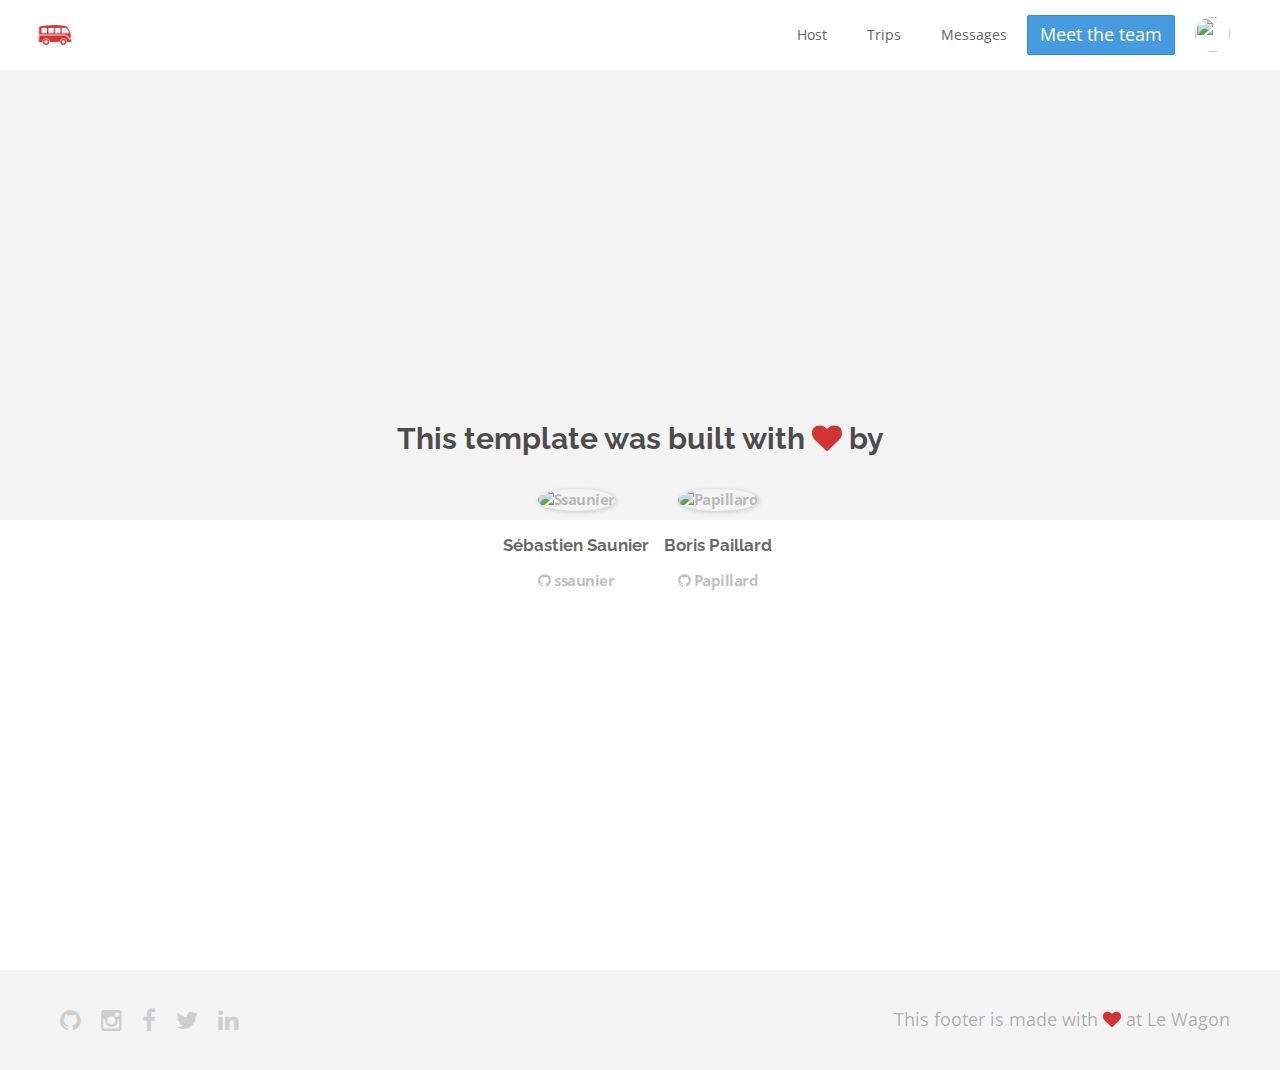
==== commit 7f8a2e75: "Automated commit at 2018-04-30 11:29:52 UTC by middleman-deploy 2.0.0-alpha" ====
--- a/about.html
+++ b/about.html
@@ -7,12 +7,52 @@
           content="width=device-width, initial-scale=1, shrink-to-fit=no">
     <!-- Use the title from a page's frontmatter if it has one -->
     <title>Le Wagon - Middleman - About</title>
-    <link href="stylesheets/application-3c48b980.css" rel="stylesheet" />
+    <link href="stylesheets/application-a82e17b8.css" rel="stylesheet" />
     <script src="javascripts/application-93de88c9.js"></script>
     <link href="images/favicon-f15af148.png" rel="icon" type="image/png" />
   </head>
   <body>
-    <div id="about">
+    <div class="navbar-wagon">
+  <!-- Logo -->
+  <a href="/" class="navbar-wagon-brand">
+    <img src="images/logo-acc9c0ec.png" id="logo" alt="Logo" />
+  </a>
+
+  <!-- Right Navigation -->
+  <div class="navbar-wagon-right hidden-xs hidden-sm">
+
+    <a href="" class="navbar-wagon-item navbar-wagon-link">Host</a>
+    <a href="" class="navbar-wagon-item navbar-wagon-link">Trips</a>
+    <a href="" class="navbar-wagon-item navbar-wagon-link">Messages</a>
+    <a href="team.html" class="btn btn-primary">Meet the team</a>
+
+    <!-- Profile picture with dropdown list -->
+    <div class="navbar-wagon-item">
+      <div class="dropdown">
+        <img src="https://kitt.lewagon.com/placeholder/users/ssaunier" class="avatar dropdown-toggle" id="navbar-wagon-menu" data-toggle="dropdown">
+        <ul class="dropdown-menu dropdown-menu-right navbar-wagon-dropdown-menu">
+          <li><a href="#">Profile</a></li>
+          <li><a href="#">Dashboard</a></li>
+          <li><a href="#">Log Out</a></li>
+        </ul>
+      </div>
+    </div>
+  </div>
+
+  <!-- Dropdown appearing on mobile only -->
+  <div class="navbar-wagon-item hidden-md hidden-lg">
+    <div class="dropdown">
+      <i class="fa fa-bars dropdown-toggle" data-toggle="dropdown"></i>
+      <ul class="dropdown-menu dropdown-menu-right navbar-wagon-dropdown-menu">
+        <li><a href="#">Host</a></li>
+        <li><a href="#">Trips</a></li>
+        <li><a href="#">Messagese</a></li>
+      </ul>
+    </div>
+  </div>
+</div>
+
+      <div id="about">
   <div class="about-content">
     <h1>This template was built with <i class="fa fa-heart"></i> by</h1>
     <ul class="list-inline">
@@ -34,5 +74,18 @@
   </div>
 </div>
 
+    <div class="footer">
+  <div class="footer-links">
+    <a href="#"><i class="fa fa-github"></i></a>
+    <a href="#"><i class="fa fa-instagram"></i></a>
+    <a href="#"><i class="fa fa-facebook"></i></a>
+    <a href="#"><i class="fa fa-twitter"></i></a>
+    <a href="#"><i class="fa fa-linkedin"></i></a>
+  </div>
+  <div class="footer-copyright">
+    This footer is made with <i class="fa fa-heart"></i> at Le Wagon
+  </div>
+</div>
+
   </body>
 </html>
--- a/stylesheets/application-a82e17b8.css
+++ b/stylesheets/application-a82e17b8.css
@@ -0,0 +1,8 @@
+@import url("https://fonts.googleapis.com/css?family=Open+Sans:400,300,700|Raleway:400,100,300,700,500");/*!
+ * Bootstrap v3.3.7 (http://getbootstrap.com)
+ * Copyright 2011-2016 Twitter, Inc.
+ * Licensed under MIT (https://github.com/twbs/bootstrap/blob/master/LICENSE)
+ *//*! normalize.css v3.0.3 | MIT License | github.com/necolas/normalize.css */html{font-family:sans-serif;-ms-text-size-adjust:100%;-webkit-text-size-adjust:100%}body{margin:0}article,aside,details,figcaption,figure,footer,header,hgroup,main,menu,nav,section,summary{display:block}audio,canvas,progress,video{display:inline-block;vertical-align:baseline}audio:not([controls]){display:none;height:0}[hidden],template{display:none}a{background-color:transparent}a:active,a:hover{outline:0}abbr[title]{border-bottom:1px dotted}b,strong{font-weight:bold}dfn{font-style:italic}h1{font-size:2em;margin:0.67em 0}mark{background:#ff0;color:#000}small{font-size:80%}sub,sup{font-size:75%;line-height:0;position:relative;vertical-align:baseline}sup{top:-0.5em}sub{bottom:-0.25em}img{border:0}svg:not(:root){overflow:hidden}figure{margin:1em 40px}hr{-webkit-box-sizing:content-box;box-sizing:content-box;height:0}pre{overflow:auto}code,kbd,pre,samp{font-family:monospace, monospace;font-size:1em}button,input,optgroup,select,textarea{color:inherit;font:inherit;margin:0}button{overflow:visible}button,select{text-transform:none}button,html input[type="button"],input[type="reset"],input[type="submit"]{-webkit-appearance:button;cursor:pointer}button[disabled],html input[disabled]{cursor:default}button::-moz-focus-inner,input::-moz-focus-inner{border:0;padding:0}input{line-height:normal}input[type="checkbox"],input[type="radio"]{-webkit-box-sizing:border-box;box-sizing:border-box;padding:0}input[type="number"]::-webkit-inner-spin-button,input[type="number"]::-webkit-outer-spin-button{height:auto}input[type="search"]{-webkit-appearance:textfield;-webkit-box-sizing:content-box;box-sizing:content-box}input[type="search"]::-webkit-search-cancel-button,input[type="search"]::-webkit-search-decoration{-webkit-appearance:none}fieldset{border:1px solid #c0c0c0;margin:0 2px;padding:0.35em 0.625em 0.75em}legend{border:0;padding:0}textarea{overflow:auto}optgroup{font-weight:bold}table{border-collapse:collapse;border-spacing:0}td,th{padding:0}/*! Source: https://github.com/h5bp/html5-boilerplate/blob/master/src/css/main.css */@media print{*,*:before,*:after{background:transparent !important;color:#000 !important;-webkit-box-shadow:none !important;box-shadow:none !important;text-shadow:none !important}a,a:visited{text-decoration:underline}a[href]:after{content:" (" attr(href) ")"}abbr[title]:after{content:" (" attr(title) ")"}a[href^="#"]:after,a[href^="javascript:"]:after{content:""}pre,blockquote{border:1px solid #999;page-break-inside:avoid}thead{display:table-header-group}tr,img{page-break-inside:avoid}img{max-width:100% !important}p,h2,h3{orphans:3;widows:3}h2,h3{page-break-after:avoid}.navbar{display:none}.btn>.caret,.dropup>.btn>.caret{border-top-color:#000 !important}.label{border:1px solid #000}.table{border-collapse:collapse !important}.table td,.table th{background-color:#fff !important}.table-bordered th,.table-bordered td{border:1px solid #ddd !important}}@font-face{font-family:'Glyphicons Halflings';src:url("../assets/bootstrap/glyphicons-halflings-regular-86b6f62b.eot");src:url("../assets/bootstrap/glyphicons-halflings-regular-86b6f62b.eot?#iefix") format("embedded-opentype"),url("../assets/bootstrap/glyphicons-halflings-regular-ca35b697.woff2") format("woff2"),url("../assets/bootstrap/glyphicons-halflings-regular-278e49a8.woff") format("woff"),url("../assets/bootstrap/glyphicons-halflings-regular-44bc1850.ttf") format("truetype"),url("../assets/bootstrap/glyphicons-halflings-regular-de51a849.svg#glyphicons_halflingsregular") format("svg")}.glyphicon{position:relative;top:1px;display:inline-block;font-family:'Glyphicons Halflings';font-style:normal;font-weight:normal;line-height:1;-webkit-font-smoothing:antialiased;-moz-osx-font-smoothing:grayscale}.glyphicon-asterisk:before{content:"\002a"}.glyphicon-plus:before{content:"\002b"}.glyphicon-euro:before,.glyphicon-eur:before{content:"\20ac"}.glyphicon-minus:before{content:"\2212"}.glyphicon-cloud:before{content:"\2601"}.glyphicon-envelope:before{content:"\2709"}.glyphicon-pencil:before{content:"\270f"}.glyphicon-glass:before{content:"\e001"}.glyphicon-music:before{content:"\e002"}.glyphicon-search:before{content:"\e003"}.glyphicon-heart:before{content:"\e005"}.glyphicon-star:before{content:"\e006"}.glyphicon-star-empty:before{content:"\e007"}.glyphicon-user:before{content:"\e008"}.glyphicon-film:before{content:"\e009"}.glyphicon-th-large:before{content:"\e010"}.glyphicon-th:before{content:"\e011"}.glyphicon-th-list:before{content:"\e012"}.glyphicon-ok:before{content:"\e013"}.glyphicon-remove:before{content:"\e014"}.glyphicon-zoom-in:before{content:"\e015"}.glyphicon-zoom-out:before{content:"\e016"}.glyphicon-off:before{content:"\e017"}.glyphicon-signal:before{content:"\e018"}.glyphicon-cog:before{content:"\e019"}.glyphicon-trash:before{content:"\e020"}.glyphicon-home:before{content:"\e021"}.glyphicon-file:before{content:"\e022"}.glyphicon-time:before{content:"\e023"}.glyphicon-road:before{content:"\e024"}.glyphicon-download-alt:before{content:"\e025"}.glyphicon-download:before{content:"\e026"}.glyphicon-upload:before{content:"\e027"}.glyphicon-inbox:before{content:"\e028"}.glyphicon-play-circle:before{content:"\e029"}.glyphicon-repeat:before{content:"\e030"}.glyphicon-refresh:before{content:"\e031"}.glyphicon-list-alt:before{content:"\e032"}.glyphicon-lock:before{content:"\e033"}.glyphicon-flag:before{content:"\e034"}.glyphicon-headphones:before{content:"\e035"}.glyphicon-volume-off:before{content:"\e036"}.glyphicon-volume-down:before{content:"\e037"}.glyphicon-volume-up:before{content:"\e038"}.glyphicon-qrcode:before{content:"\e039"}.glyphicon-barcode:before{content:"\e040"}.glyphicon-tag:before{content:"\e041"}.glyphicon-tags:before{content:"\e042"}.glyphicon-book:before{content:"\e043"}.glyphicon-bookmark:before{content:"\e044"}.glyphicon-print:before{content:"\e045"}.glyphicon-camera:before{content:"\e046"}.glyphicon-font:before{content:"\e047"}.glyphicon-bold:before{content:"\e048"}.glyphicon-italic:before{content:"\e049"}.glyphicon-text-height:before{content:"\e050"}.glyphicon-text-width:before{content:"\e051"}.glyphicon-align-left:before{content:"\e052"}.glyphicon-align-center:before{content:"\e053"}.glyphicon-align-right:before{content:"\e054"}.glyphicon-align-justify:before{content:"\e055"}.glyphicon-list:before{content:"\e056"}.glyphicon-indent-left:before{content:"\e057"}.glyphicon-indent-right:before{content:"\e058"}.glyphicon-facetime-video:before{content:"\e059"}.glyphicon-picture:before{content:"\e060"}.glyphicon-map-marker:before{content:"\e062"}.glyphicon-adjust:before{content:"\e063"}.glyphicon-tint:before{content:"\e064"}.glyphicon-edit:before{content:"\e065"}.glyphicon-share:before{content:"\e066"}.glyphicon-check:before{content:"\e067"}.glyphicon-move:before{content:"\e068"}.glyphicon-step-backward:before{content:"\e069"}.glyphicon-fast-backward:before{content:"\e070"}.glyphicon-backward:before{content:"\e071"}.glyphicon-play:before{content:"\e072"}.glyphicon-pause:before{content:"\e073"}.glyphicon-stop:before{content:"\e074"}.glyphicon-forward:before{content:"\e075"}.glyphicon-fast-forward:before{content:"\e076"}.glyphicon-step-forward:before{content:"\e077"}.glyphicon-eject:before{content:"\e078"}.glyphicon-chevron-left:before{content:"\e079"}.glyphicon-chevron-right:before{content:"\e080"}.glyphicon-plus-sign:before{content:"\e081"}.glyphicon-minus-sign:before{content:"\e082"}.glyphicon-remove-sign:before{content:"\e083"}.glyphicon-ok-sign:before{content:"\e084"}.glyphicon-question-sign:before{content:"\e085"}.glyphicon-info-sign:before{content:"\e086"}.glyphicon-screenshot:before{content:"\e087"}.glyphicon-remove-circle:before{content:"\e088"}.glyphicon-ok-circle:before{content:"\e089"}.glyphicon-ban-circle:before{content:"\e090"}.glyphicon-arrow-left:before{content:"\e091"}.glyphicon-arrow-right:before{content:"\e092"}.glyphicon-arrow-up:before{content:"\e093"}.glyphicon-arrow-down:before{content:"\e094"}.glyphicon-share-alt:before{content:"\e095"}.glyphicon-resize-full:before{content:"\e096"}.glyphicon-resize-small:before{content:"\e097"}.glyphicon-exclamation-sign:before{content:"\e101"}.glyphicon-gift:before{content:"\e102"}.glyphicon-leaf:before{content:"\e103"}.glyphicon-fire:before{content:"\e104"}.glyphicon-eye-open:before{content:"\e105"}.glyphicon-eye-close:before{content:"\e106"}.glyphicon-warning-sign:before{content:"\e107"}.glyphicon-plane:before{content:"\e108"}.glyphicon-calendar:before{content:"\e109"}.glyphicon-random:before{content:"\e110"}.glyphicon-comment:before{content:"\e111"}.glyphicon-magnet:before{content:"\e112"}.glyphicon-chevron-up:before{content:"\e113"}.glyphicon-chevron-down:before{content:"\e114"}.glyphicon-retweet:before{content:"\e115"}.glyphicon-shopping-cart:before{content:"\e116"}.glyphicon-folder-close:before{content:"\e117"}.glyphicon-folder-open:before{content:"\e118"}.glyphicon-resize-vertical:before{content:"\e119"}.glyphicon-resize-horizontal:before{content:"\e120"}.glyphicon-hdd:before{content:"\e121"}.glyphicon-bullhorn:before{content:"\e122"}.glyphicon-bell:before{content:"\e123"}.glyphicon-certificate:before{content:"\e124"}.glyphicon-thumbs-up:before{content:"\e125"}.glyphicon-thumbs-down:before{content:"\e126"}.glyphicon-hand-right:before{content:"\e127"}.glyphicon-hand-left:before{content:"\e128"}.glyphicon-hand-up:before{content:"\e129"}.glyphicon-hand-down:before{content:"\e130"}.glyphicon-circle-arrow-right:before{content:"\e131"}.glyphicon-circle-arrow-left:before{content:"\e132"}.glyphicon-circle-arrow-up:before{content:"\e133"}.glyphicon-circle-arrow-down:before{content:"\e134"}.glyphicon-globe:before{content:"\e135"}.glyphicon-wrench:before{content:"\e136"}.glyphicon-tasks:before{content:"\e137"}.glyphicon-filter:before{content:"\e138"}.glyphicon-briefcase:before{content:"\e139"}.glyphicon-fullscreen:before{content:"\e140"}.glyphicon-dashboard:before{content:"\e141"}.glyphicon-paperclip:before{content:"\e142"}.glyphicon-heart-empty:before{content:"\e143"}.glyphicon-link:before{content:"\e144"}.glyphicon-phone:before{content:"\e145"}.glyphicon-pushpin:before{content:"\e146"}.glyphicon-usd:before{content:"\e148"}.glyphicon-gbp:before{content:"\e149"}.glyphicon-sort:before{content:"\e150"}.glyphicon-sort-by-alphabet:before{content:"\e151"}.glyphicon-sort-by-alphabet-alt:before{content:"\e152"}.glyphicon-sort-by-order:before{content:"\e153"}.glyphicon-sort-by-order-alt:before{content:"\e154"}.glyphicon-sort-by-attributes:before{content:"\e155"}.glyphicon-sort-by-attributes-alt:before{content:"\e156"}.glyphicon-unchecked:before{content:"\e157"}.glyphicon-expand:before{content:"\e158"}.glyphicon-collapse-down:before{content:"\e159"}.glyphicon-collapse-up:before{content:"\e160"}.glyphicon-log-in:before{content:"\e161"}.glyphicon-flash:before{content:"\e162"}.glyphicon-log-out:before{content:"\e163"}.glyphicon-new-window:before{content:"\e164"}.glyphicon-record:before{content:"\e165"}.glyphicon-save:before{content:"\e166"}.glyphicon-open:before{content:"\e167"}.glyphicon-saved:before{content:"\e168"}.glyphicon-import:before{content:"\e169"}.glyphicon-export:before{content:"\e170"}.glyphicon-send:before{content:"\e171"}.glyphicon-floppy-disk:before{content:"\e172"}.glyphicon-floppy-saved:before{content:"\e173"}.glyphicon-floppy-remove:before{content:"\e174"}.glyphicon-floppy-save:before{content:"\e175"}.glyphicon-floppy-open:before{content:"\e176"}.glyphicon-credit-card:before{content:"\e177"}.glyphicon-transfer:before{content:"\e178"}.glyphicon-cutlery:before{content:"\e179"}.glyphicon-header:before{content:"\e180"}.glyphicon-compressed:before{content:"\e181"}.glyphicon-earphone:before{content:"\e182"}.glyphicon-phone-alt:before{content:"\e183"}.glyphicon-tower:before{content:"\e184"}.glyphicon-stats:before{content:"\e185"}.glyphicon-sd-video:before{content:"\e186"}.glyphicon-hd-video:before{content:"\e187"}.glyphicon-subtitles:before{content:"\e188"}.glyphicon-sound-stereo:before{content:"\e189"}.glyphicon-sound-dolby:before{content:"\e190"}.glyphicon-sound-5-1:before{content:"\e191"}.glyphicon-sound-6-1:before{content:"\e192"}.glyphicon-sound-7-1:before{content:"\e193"}.glyphicon-copyright-mark:before{content:"\e194"}.glyphicon-registration-mark:before{content:"\e195"}.glyphicon-cloud-download:before{content:"\e197"}.glyphicon-cloud-upload:before{content:"\e198"}.glyphicon-tree-conifer:before{content:"\e199"}.glyphicon-tree-deciduous:before{content:"\e200"}.glyphicon-cd:before{content:"\e201"}.glyphicon-save-file:before{content:"\e202"}.glyphicon-open-file:before{content:"\e203"}.glyphicon-level-up:before{content:"\e204"}.glyphicon-copy:before{content:"\e205"}.glyphicon-paste:before{content:"\e206"}.glyphicon-alert:before{content:"\e209"}.glyphicon-equalizer:before{content:"\e210"}.glyphicon-king:before{content:"\e211"}.glyphicon-queen:before{content:"\e212"}.glyphicon-pawn:before{content:"\e213"}.glyphicon-bishop:before{content:"\e214"}.glyphicon-knight:before{content:"\e215"}.glyphicon-baby-formula:before{content:"\e216"}.glyphicon-tent:before{content:"\26fa"}.glyphicon-blackboard:before{content:"\e218"}.glyphicon-bed:before{content:"\e219"}.glyphicon-apple:before{content:"\f8ff"}.glyphicon-erase:before{content:"\e221"}.glyphicon-hourglass:before{content:"\231b"}.glyphicon-lamp:before{content:"\e223"}.glyphicon-duplicate:before{content:"\e224"}.glyphicon-piggy-bank:before{content:"\e225"}.glyphicon-scissors:before{content:"\e226"}.glyphicon-bitcoin:before{content:"\e227"}.glyphicon-btc:before{content:"\e227"}.glyphicon-xbt:before{content:"\e227"}.glyphicon-yen:before{content:"\00a5"}.glyphicon-jpy:before{content:"\00a5"}.glyphicon-ruble:before{content:"\20bd"}.glyphicon-rub:before{content:"\20bd"}.glyphicon-scale:before{content:"\e230"}.glyphicon-ice-lolly:before{content:"\e231"}.glyphicon-ice-lolly-tasted:before{content:"\e232"}.glyphicon-education:before{content:"\e233"}.glyphicon-option-horizontal:before{content:"\e234"}.glyphicon-option-vertical:before{content:"\e235"}.glyphicon-menu-hamburger:before{content:"\e236"}.glyphicon-modal-window:before{content:"\e237"}.glyphicon-oil:before{content:"\e238"}.glyphicon-grain:before{content:"\e239"}.glyphicon-sunglasses:before{content:"\e240"}.glyphicon-text-size:before{content:"\e241"}.glyphicon-text-color:before{content:"\e242"}.glyphicon-text-background:before{content:"\e243"}.glyphicon-object-align-top:before{content:"\e244"}.glyphicon-object-align-bottom:before{content:"\e245"}.glyphicon-object-align-horizontal:before{content:"\e246"}.glyphicon-object-align-left:before{content:"\e247"}.glyphicon-object-align-vertical:before{content:"\e248"}.glyphicon-object-align-right:before{content:"\e249"}.glyphicon-triangle-right:before{content:"\e250"}.glyphicon-triangle-left:before{content:"\e251"}.glyphicon-triangle-bottom:before{content:"\e252"}.glyphicon-triangle-top:before{content:"\e253"}.glyphicon-console:before{content:"\e254"}.glyphicon-superscript:before{content:"\e255"}.glyphicon-subscript:before{content:"\e256"}.glyphicon-menu-left:before{content:"\e257"}.glyphicon-menu-right:before{content:"\e258"}.glyphicon-menu-down:before{content:"\e259"}.glyphicon-menu-up:before{content:"\e260"}*{-webkit-box-sizing:border-box;box-sizing:border-box}*:before,*:after{-webkit-box-sizing:border-box;box-sizing:border-box}html{font-size:10px;-webkit-tap-highlight-color:transparent}body{font-family:"Open Sans", "Helvetica", "sans-serif";font-size:18px;line-height:1.42857143;color:#333333;background-color:#F4F4F4}input,button,select,textarea{font-family:inherit;font-size:inherit;line-height:inherit}a{color:#469AE0;text-decoration:none}a:hover,a:focus{color:#1f74ba;text-decoration:underline}a:focus{outline:5px auto -webkit-focus-ring-color;outline-offset:-2px}figure{margin:0}img{vertical-align:middle}.img-responsive{display:block;max-width:100%;height:auto}.img-rounded{border-radius:2px}.img-thumbnail{padding:4px;line-height:1.42857143;background-color:#F4F4F4;border:1px solid #ddd;border-radius:2px;-webkit-transition:all 0.2s ease-in-out;transition:all 0.2s ease-in-out;display:inline-block;max-width:100%;height:auto}.img-circle{border-radius:50%}hr{margin-top:25px;margin-bottom:25px;border:0;border-top:1px solid #eeeeee}.sr-only{position:absolute;width:1px;height:1px;margin:-1px;padding:0;overflow:hidden;clip:rect(0, 0, 0, 0);border:0}.sr-only-focusable:active,.sr-only-focusable:focus{position:static;width:auto;height:auto;margin:0;overflow:visible;clip:auto}[role="button"]{cursor:pointer}h1,h2,h3,h4,h5,h6,.h1,.h2,.h3,.h4,.h5,.h6{font-family:"Raleway", "Helvetica", "sans-serif";font-weight:500;line-height:1.1;color:inherit}h1 small,h1 .small,h2 small,h2 .small,h3 small,h3 .small,h4 small,h4 .small,h5 small,h5 .small,h6 small,h6 .small,.h1 small,.h1 .small,.h2 small,.h2 .small,.h3 small,.h3 .small,.h4 small,.h4 .small,.h5 small,.h5 .small,.h6 small,.h6 .small{font-weight:normal;line-height:1;color:#777777}h1,.h1,h2,.h2,h3,.h3{margin-top:25px;margin-bottom:12.5px}h1 small,h1 .small,.h1 small,.h1 .small,h2 small,h2 .small,.h2 small,.h2 .small,h3 small,h3 .small,.h3 small,.h3 .small{font-size:65%}h4,.h4,h5,.h5,h6,.h6{margin-top:12.5px;margin-bottom:12.5px}h4 small,h4 .small,.h4 small,.h4 .small,h5 small,h5 .small,.h5 small,.h5 .small,h6 small,h6 .small,.h6 small,.h6 .small{font-size:75%}h1,.h1{font-size:46px}h2,.h2{font-size:38px}h3,.h3{font-size:31px}h4,.h4{font-size:23px}h5,.h5{font-size:18px}h6,.h6{font-size:16px}p{margin:0 0 12.5px}.lead{margin-bottom:25px;font-size:20px;font-weight:300;line-height:1.4}@media (min-width: 768px){.lead{font-size:27px}}small,.small{font-size:88%}mark,.mark{background-color:#fcf8e3;padding:.2em}.text-left{text-align:left}.text-right{text-align:right}.text-center{text-align:center}.text-justify{text-align:justify}.text-nowrap{white-space:nowrap}.text-lowercase{text-transform:lowercase}.text-uppercase,.initialism{text-transform:uppercase}.text-capitalize{text-transform:capitalize}.text-muted{color:#777777}.text-primary{color:#469AE0}a.text-primary:hover,a.text-primary:focus{color:#2381d0}.text-success{color:#3c763d}a.text-success:hover,a.text-success:focus{color:#2b542c}.text-info{color:#31708f}a.text-info:hover,a.text-info:focus{color:#245269}.text-warning{color:#8a6d3b}a.text-warning:hover,a.text-warning:focus{color:#66512c}.text-danger{color:#a94442}a.text-danger:hover,a.text-danger:focus{color:#843534}.bg-primary{color:#fff}.bg-primary{background-color:#469AE0}a.bg-primary:hover,a.bg-primary:focus{background-color:#2381d0}.bg-success{background-color:#dff0d8}a.bg-success:hover,a.bg-success:focus{background-color:#c1e2b3}.bg-info{background-color:#d9edf7}a.bg-info:hover,a.bg-info:focus{background-color:#afd9ee}.bg-warning{background-color:#fcf8e3}a.bg-warning:hover,a.bg-warning:focus{background-color:#f7ecb5}.bg-danger{background-color:#f2dede}a.bg-danger:hover,a.bg-danger:focus{background-color:#e4b9b9}.page-header{padding-bottom:11.5px;margin:50px 0 25px;border-bottom:1px solid #eeeeee}ul,ol{margin-top:0;margin-bottom:12.5px}ul ul,ul ol,ol ul,ol ol{margin-bottom:0}.list-unstyled{padding-left:0;list-style:none}.list-inline{padding-left:0;list-style:none;margin-left:-5px}.list-inline>li{display:inline-block;padding-left:5px;padding-right:5px}dl{margin-top:0;margin-bottom:25px}dt,dd{line-height:1.42857143}dt{font-weight:bold}dd{margin-left:0}.dl-horizontal dd:before,.dl-horizontal dd:after{content:" ";display:table}.dl-horizontal dd:after{clear:both}@media (min-width: 768px){.dl-horizontal dt{float:left;width:160px;clear:left;text-align:right;overflow:hidden;text-overflow:ellipsis;white-space:nowrap}.dl-horizontal dd{margin-left:180px}}abbr[title],abbr[data-original-title]{cursor:help;border-bottom:1px dotted #777777}.initialism{font-size:90%}blockquote{padding:12.5px 25px;margin:0 0 25px;font-size:22.5px;border-left:5px solid #eeeeee}blockquote p:last-child,blockquote ul:last-child,blockquote ol:last-child{margin-bottom:0}blockquote footer,blockquote small,blockquote .small{display:block;font-size:80%;line-height:1.42857143;color:#777777}blockquote footer:before,blockquote small:before,blockquote .small:before{content:'\2014 \00A0'}.blockquote-reverse,blockquote.pull-right{padding-right:15px;padding-left:0;border-right:5px solid #eeeeee;border-left:0;text-align:right}.blockquote-reverse footer:before,.blockquote-reverse small:before,.blockquote-reverse .small:before,blockquote.pull-right footer:before,blockquote.pull-right small:before,blockquote.pull-right .small:before{content:''}.blockquote-reverse footer:after,.blockquote-reverse small:after,.blockquote-reverse .small:after,blockquote.pull-right footer:after,blockquote.pull-right small:after,blockquote.pull-right .small:after{content:'\00A0 \2014'}address{margin-bottom:25px;font-style:normal;line-height:1.42857143}code,kbd,pre,samp{font-family:Menlo, Monaco, Consolas, "Courier New", monospace}code{padding:2px 4px;font-size:90%;color:#c7254e;background-color:#f9f2f4;border-radius:2px}kbd{padding:2px 4px;font-size:90%;color:#fff;background-color:#333;border-radius:2px;-webkit-box-shadow:inset 0 -1px 0 rgba(0,0,0,0.25);box-shadow:inset 0 -1px 0 rgba(0,0,0,0.25)}kbd kbd{padding:0;font-size:100%;font-weight:bold;-webkit-box-shadow:none;box-shadow:none}pre{display:block;padding:12px;margin:0 0 12.5px;font-size:17px;line-height:1.42857143;word-break:break-all;word-wrap:break-word;color:#333333;background-color:#f5f5f5;border:1px solid #ccc;border-radius:2px}pre code{padding:0;font-size:inherit;color:inherit;white-space:pre-wrap;background-color:transparent;border-radius:0}.pre-scrollable{max-height:340px;overflow-y:scroll}.container{margin-right:auto;margin-left:auto;padding-left:15px;padding-right:15px}.container:before,.container:after{content:" ";display:table}.container:after{clear:both}@media (min-width: 768px){.container{width:750px}}@media (min-width: 992px){.container{width:970px}}@media (min-width: 1200px){.container{width:1170px}}.container-fluid{margin-right:auto;margin-left:auto;padding-left:15px;padding-right:15px}.container-fluid:before,.container-fluid:after{content:" ";display:table}.container-fluid:after{clear:both}.row{margin-left:-15px;margin-right:-15px}.row:before,.row:after{content:" ";display:table}.row:after{clear:both}.col-xs-1,.col-sm-1,.col-md-1,.col-lg-1,.col-xs-2,.col-sm-2,.col-md-2,.col-lg-2,.col-xs-3,.col-sm-3,.col-md-3,.col-lg-3,.col-xs-4,.col-sm-4,.col-md-4,.col-lg-4,.col-xs-5,.col-sm-5,.col-md-5,.col-lg-5,.col-xs-6,.col-sm-6,.col-md-6,.col-lg-6,.col-xs-7,.col-sm-7,.col-md-7,.col-lg-7,.col-xs-8,.col-sm-8,.col-md-8,.col-lg-8,.col-xs-9,.col-sm-9,.col-md-9,.col-lg-9,.col-xs-10,.col-sm-10,.col-md-10,.col-lg-10,.col-xs-11,.col-sm-11,.col-md-11,.col-lg-11,.col-xs-12,.col-sm-12,.col-md-12,.col-lg-12{position:relative;min-height:1px;padding-left:15px;padding-right:15px}.col-xs-1,.col-xs-2,.col-xs-3,.col-xs-4,.col-xs-5,.col-xs-6,.col-xs-7,.col-xs-8,.col-xs-9,.col-xs-10,.col-xs-11,.col-xs-12{float:left}.col-xs-1{width:8.33333333%}.col-xs-2{width:16.66666667%}.col-xs-3{width:25%}.col-xs-4{width:33.33333333%}.col-xs-5{width:41.66666667%}.col-xs-6{width:50%}.col-xs-7{width:58.33333333%}.col-xs-8{width:66.66666667%}.col-xs-9{width:75%}.col-xs-10{width:83.33333333%}.col-xs-11{width:91.66666667%}.col-xs-12{width:100%}.col-xs-pull-0{right:auto}.col-xs-pull-1{right:8.33333333%}.col-xs-pull-2{right:16.66666667%}.col-xs-pull-3{right:25%}.col-xs-pull-4{right:33.33333333%}.col-xs-pull-5{right:41.66666667%}.col-xs-pull-6{right:50%}.col-xs-pull-7{right:58.33333333%}.col-xs-pull-8{right:66.66666667%}.col-xs-pull-9{right:75%}.col-xs-pull-10{right:83.33333333%}.col-xs-pull-11{right:91.66666667%}.col-xs-pull-12{right:100%}.col-xs-push-0{left:auto}.col-xs-push-1{left:8.33333333%}.col-xs-push-2{left:16.66666667%}.col-xs-push-3{left:25%}.col-xs-push-4{left:33.33333333%}.col-xs-push-5{left:41.66666667%}.col-xs-push-6{left:50%}.col-xs-push-7{left:58.33333333%}.col-xs-push-8{left:66.66666667%}.col-xs-push-9{left:75%}.col-xs-push-10{left:83.33333333%}.col-xs-push-11{left:91.66666667%}.col-xs-push-12{left:100%}.col-xs-offset-0{margin-left:0%}.col-xs-offset-1{margin-left:8.33333333%}.col-xs-offset-2{margin-left:16.66666667%}.col-xs-offset-3{margin-left:25%}.col-xs-offset-4{margin-left:33.33333333%}.col-xs-offset-5{margin-left:41.66666667%}.col-xs-offset-6{margin-left:50%}.col-xs-offset-7{margin-left:58.33333333%}.col-xs-offset-8{margin-left:66.66666667%}.col-xs-offset-9{margin-left:75%}.col-xs-offset-10{margin-left:83.33333333%}.col-xs-offset-11{margin-left:91.66666667%}.col-xs-offset-12{margin-left:100%}@media (min-width: 768px){.col-sm-1,.col-sm-2,.col-sm-3,.col-sm-4,.col-sm-5,.col-sm-6,.col-sm-7,.col-sm-8,.col-sm-9,.col-sm-10,.col-sm-11,.col-sm-12{float:left}.col-sm-1{width:8.33333333%}.col-sm-2{width:16.66666667%}.col-sm-3{width:25%}.col-sm-4{width:33.33333333%}.col-sm-5{width:41.66666667%}.col-sm-6{width:50%}.col-sm-7{width:58.33333333%}.col-sm-8{width:66.66666667%}.col-sm-9{width:75%}.col-sm-10{width:83.33333333%}.col-sm-11{width:91.66666667%}.col-sm-12{width:100%}.col-sm-pull-0{right:auto}.col-sm-pull-1{right:8.33333333%}.col-sm-pull-2{right:16.66666667%}.col-sm-pull-3{right:25%}.col-sm-pull-4{right:33.33333333%}.col-sm-pull-5{right:41.66666667%}.col-sm-pull-6{right:50%}.col-sm-pull-7{right:58.33333333%}.col-sm-pull-8{right:66.66666667%}.col-sm-pull-9{right:75%}.col-sm-pull-10{right:83.33333333%}.col-sm-pull-11{right:91.66666667%}.col-sm-pull-12{right:100%}.col-sm-push-0{left:auto}.col-sm-push-1{left:8.33333333%}.col-sm-push-2{left:16.66666667%}.col-sm-push-3{left:25%}.col-sm-push-4{left:33.33333333%}.col-sm-push-5{left:41.66666667%}.col-sm-push-6{left:50%}.col-sm-push-7{left:58.33333333%}.col-sm-push-8{left:66.66666667%}.col-sm-push-9{left:75%}.col-sm-push-10{left:83.33333333%}.col-sm-push-11{left:91.66666667%}.col-sm-push-12{left:100%}.col-sm-offset-0{margin-left:0%}.col-sm-offset-1{margin-left:8.33333333%}.col-sm-offset-2{margin-left:16.66666667%}.col-sm-offset-3{margin-left:25%}.col-sm-offset-4{margin-left:33.33333333%}.col-sm-offset-5{margin-left:41.66666667%}.col-sm-offset-6{margin-left:50%}.col-sm-offset-7{margin-left:58.33333333%}.col-sm-offset-8{margin-left:66.66666667%}.col-sm-offset-9{margin-left:75%}.col-sm-offset-10{margin-left:83.33333333%}.col-sm-offset-11{margin-left:91.66666667%}.col-sm-offset-12{margin-left:100%}}@media (min-width: 992px){.col-md-1,.col-md-2,.col-md-3,.col-md-4,.col-md-5,.col-md-6,.col-md-7,.col-md-8,.col-md-9,.col-md-10,.col-md-11,.col-md-12{float:left}.col-md-1{width:8.33333333%}.col-md-2{width:16.66666667%}.col-md-3{width:25%}.col-md-4{width:33.33333333%}.col-md-5{width:41.66666667%}.col-md-6{width:50%}.col-md-7{width:58.33333333%}.col-md-8{width:66.66666667%}.col-md-9{width:75%}.col-md-10{width:83.33333333%}.col-md-11{width:91.66666667%}.col-md-12{width:100%}.col-md-pull-0{right:auto}.col-md-pull-1{right:8.33333333%}.col-md-pull-2{right:16.66666667%}.col-md-pull-3{right:25%}.col-md-pull-4{right:33.33333333%}.col-md-pull-5{right:41.66666667%}.col-md-pull-6{right:50%}.col-md-pull-7{right:58.33333333%}.col-md-pull-8{right:66.66666667%}.col-md-pull-9{right:75%}.col-md-pull-10{right:83.33333333%}.col-md-pull-11{right:91.66666667%}.col-md-pull-12{right:100%}.col-md-push-0{left:auto}.col-md-push-1{left:8.33333333%}.col-md-push-2{left:16.66666667%}.col-md-push-3{left:25%}.col-md-push-4{left:33.33333333%}.col-md-push-5{left:41.66666667%}.col-md-push-6{left:50%}.col-md-push-7{left:58.33333333%}.col-md-push-8{left:66.66666667%}.col-md-push-9{left:75%}.col-md-push-10{left:83.33333333%}.col-md-push-11{left:91.66666667%}.col-md-push-12{left:100%}.col-md-offset-0{margin-left:0%}.col-md-offset-1{margin-left:8.33333333%}.col-md-offset-2{margin-left:16.66666667%}.col-md-offset-3{margin-left:25%}.col-md-offset-4{margin-left:33.33333333%}.col-md-offset-5{margin-left:41.66666667%}.col-md-offset-6{margin-left:50%}.col-md-offset-7{margin-left:58.33333333%}.col-md-offset-8{margin-left:66.66666667%}.col-md-offset-9{margin-left:75%}.col-md-offset-10{margin-left:83.33333333%}.col-md-offset-11{margin-left:91.66666667%}.col-md-offset-12{margin-left:100%}}@media (min-width: 1200px){.col-lg-1,.col-lg-2,.col-lg-3,.col-lg-4,.col-lg-5,.col-lg-6,.col-lg-7,.col-lg-8,.col-lg-9,.col-lg-10,.col-lg-11,.col-lg-12{float:left}.col-lg-1{width:8.33333333%}.col-lg-2{width:16.66666667%}.col-lg-3{width:25%}.col-lg-4{width:33.33333333%}.col-lg-5{width:41.66666667%}.col-lg-6{width:50%}.col-lg-7{width:58.33333333%}.col-lg-8{width:66.66666667%}.col-lg-9{width:75%}.col-lg-10{width:83.33333333%}.col-lg-11{width:91.66666667%}.col-lg-12{width:100%}.col-lg-pull-0{right:auto}.col-lg-pull-1{right:8.33333333%}.col-lg-pull-2{right:16.66666667%}.col-lg-pull-3{right:25%}.col-lg-pull-4{right:33.33333333%}.col-lg-pull-5{right:41.66666667%}.col-lg-pull-6{right:50%}.col-lg-pull-7{right:58.33333333%}.col-lg-pull-8{right:66.66666667%}.col-lg-pull-9{right:75%}.col-lg-pull-10{right:83.33333333%}.col-lg-pull-11{right:91.66666667%}.col-lg-pull-12{right:100%}.col-lg-push-0{left:auto}.col-lg-push-1{left:8.33333333%}.col-lg-push-2{left:16.66666667%}.col-lg-push-3{left:25%}.col-lg-push-4{left:33.33333333%}.col-lg-push-5{left:41.66666667%}.col-lg-push-6{left:50%}.col-lg-push-7{left:58.33333333%}.col-lg-push-8{left:66.66666667%}.col-lg-push-9{left:75%}.col-lg-push-10{left:83.33333333%}.col-lg-push-11{left:91.66666667%}.col-lg-push-12{left:100%}.col-lg-offset-0{margin-left:0%}.col-lg-offset-1{margin-left:8.33333333%}.col-lg-offset-2{margin-left:16.66666667%}.col-lg-offset-3{margin-left:25%}.col-lg-offset-4{margin-left:33.33333333%}.col-lg-offset-5{margin-left:41.66666667%}.col-lg-offset-6{margin-left:50%}.col-lg-offset-7{margin-left:58.33333333%}.col-lg-offset-8{margin-left:66.66666667%}.col-lg-offset-9{margin-left:75%}.col-lg-offset-10{margin-left:83.33333333%}.col-lg-offset-11{margin-left:91.66666667%}.col-lg-offset-12{margin-left:100%}}table{background-color:transparent}caption{padding-top:8px;padding-bottom:8px;color:#777777;text-align:left}th{text-align:left}.table{width:100%;max-width:100%;margin-bottom:25px}.table>thead>tr>th,.table>thead>tr>td,.table>tbody>tr>th,.table>tbody>tr>td,.table>tfoot>tr>th,.table>tfoot>tr>td{padding:8px;line-height:1.42857143;vertical-align:top;border-top:1px solid #ddd}.table>thead>tr>th{vertical-align:bottom;border-bottom:2px solid #ddd}.table>caption+thead>tr:first-child>th,.table>caption+thead>tr:first-child>td,.table>colgroup+thead>tr:first-child>th,.table>colgroup+thead>tr:first-child>td,.table>thead:first-child>tr:first-child>th,.table>thead:first-child>tr:first-child>td{border-top:0}.table>tbody+tbody{border-top:2px solid #ddd}.table .table{background-color:#F4F4F4}.table-condensed>thead>tr>th,.table-condensed>thead>tr>td,.table-condensed>tbody>tr>th,.table-condensed>tbody>tr>td,.table-condensed>tfoot>tr>th,.table-condensed>tfoot>tr>td{padding:5px}.table-bordered{border:1px solid #ddd}.table-bordered>thead>tr>th,.table-bordered>thead>tr>td,.table-bordered>tbody>tr>th,.table-bordered>tbody>tr>td,.table-bordered>tfoot>tr>th,.table-bordered>tfoot>tr>td{border:1px solid #ddd}.table-bordered>thead>tr>th,.table-bordered>thead>tr>td{border-bottom-width:2px}.table-striped>tbody>tr:nth-of-type(odd){background-color:#f9f9f9}.table-hover>tbody>tr:hover{background-color:#f5f5f5}table col[class*="col-"]{position:static;float:none;display:table-column}table td[class*="col-"],table th[class*="col-"]{position:static;float:none;display:table-cell}.table>thead>tr>td.active,.table>thead>tr>th.active,.table>thead>tr.active>td,.table>thead>tr.active>th,.table>tbody>tr>td.active,.table>tbody>tr>th.active,.table>tbody>tr.active>td,.table>tbody>tr.active>th,.table>tfoot>tr>td.active,.table>tfoot>tr>th.active,.table>tfoot>tr.active>td,.table>tfoot>tr.active>th{background-color:#f5f5f5}.table-hover>tbody>tr>td.active:hover,.table-hover>tbody>tr>th.active:hover,.table-hover>tbody>tr.active:hover>td,.table-hover>tbody>tr:hover>.active,.table-hover>tbody>tr.active:hover>th{background-color:#e8e8e8}.table>thead>tr>td.success,.table>thead>tr>th.success,.table>thead>tr.success>td,.table>thead>tr.success>th,.table>tbody>tr>td.success,.table>tbody>tr>th.success,.table>tbody>tr.success>td,.table>tbody>tr.success>th,.table>tfoot>tr>td.success,.table>tfoot>tr>th.success,.table>tfoot>tr.success>td,.table>tfoot>tr.success>th{background-color:#dff0d8}.table-hover>tbody>tr>td.success:hover,.table-hover>tbody>tr>th.success:hover,.table-hover>tbody>tr.success:hover>td,.table-hover>tbody>tr:hover>.success,.table-hover>tbody>tr.success:hover>th{background-color:#d0e9c6}.table>thead>tr>td.info,.table>thead>tr>th.info,.table>thead>tr.info>td,.table>thead>tr.info>th,.table>tbody>tr>td.info,.table>tbody>tr>th.info,.table>tbody>tr.info>td,.table>tbody>tr.info>th,.table>tfoot>tr>td.info,.table>tfoot>tr>th.info,.table>tfoot>tr.info>td,.table>tfoot>tr.info>th{background-color:#d9edf7}.table-hover>tbody>tr>td.info:hover,.table-hover>tbody>tr>th.info:hover,.table-hover>tbody>tr.info:hover>td,.table-hover>tbody>tr:hover>.info,.table-hover>tbody>tr.info:hover>th{background-color:#c4e3f3}.table>thead>tr>td.warning,.table>thead>tr>th.warning,.table>thead>tr.warning>td,.table>thead>tr.warning>th,.table>tbody>tr>td.warning,.table>tbody>tr>th.warning,.table>tbody>tr.warning>td,.table>tbody>tr.warning>th,.table>tfoot>tr>td.warning,.table>tfoot>tr>th.warning,.table>tfoot>tr.warning>td,.table>tfoot>tr.warning>th{background-color:#fcf8e3}.table-hover>tbody>tr>td.warning:hover,.table-hover>tbody>tr>th.warning:hover,.table-hover>tbody>tr.warning:hover>td,.table-hover>tbody>tr:hover>.warning,.table-hover>tbody>tr.warning:hover>th{background-color:#faf2cc}.table>thead>tr>td.danger,.table>thead>tr>th.danger,.table>thead>tr.danger>td,.table>thead>tr.danger>th,.table>tbody>tr>td.danger,.table>tbody>tr>th.danger,.table>tbody>tr.danger>td,.table>tbody>tr.danger>th,.table>tfoot>tr>td.danger,.table>tfoot>tr>th.danger,.table>tfoot>tr.danger>td,.table>tfoot>tr.danger>th{background-color:#f2dede}.table-hover>tbody>tr>td.danger:hover,.table-hover>tbody>tr>th.danger:hover,.table-hover>tbody>tr.danger:hover>td,.table-hover>tbody>tr:hover>.danger,.table-hover>tbody>tr.danger:hover>th{background-color:#ebcccc}.table-responsive{overflow-x:auto;min-height:0.01%}@media screen and (max-width: 767px){.table-responsive{width:100%;margin-bottom:18.75px;overflow-y:hidden;-ms-overflow-style:-ms-autohiding-scrollbar;border:1px solid #ddd}.table-responsive>.table{margin-bottom:0}.table-responsive>.table>thead>tr>th,.table-responsive>.table>thead>tr>td,.table-responsive>.table>tbody>tr>th,.table-responsive>.table>tbody>tr>td,.table-responsive>.table>tfoot>tr>th,.table-responsive>.table>tfoot>tr>td{white-space:nowrap}.table-responsive>.table-bordered{border:0}.table-responsive>.table-bordered>thead>tr>th:first-child,.table-responsive>.table-bordered>thead>tr>td:first-child,.table-responsive>.table-bordered>tbody>tr>th:first-child,.table-responsive>.table-bordered>tbody>tr>td:first-child,.table-responsive>.table-bordered>tfoot>tr>th:first-child,.table-responsive>.table-bordered>tfoot>tr>td:first-child{border-left:0}.table-responsive>.table-bordered>thead>tr>th:last-child,.table-responsive>.table-bordered>thead>tr>td:last-child,.table-responsive>.table-bordered>tbody>tr>th:last-child,.table-responsive>.table-bordered>tbody>tr>td:last-child,.table-responsive>.table-bordered>tfoot>tr>th:last-child,.table-responsive>.table-bordered>tfoot>tr>td:last-child{border-right:0}.table-responsive>.table-bordered>tbody>tr:last-child>th,.table-responsive>.table-bordered>tbody>tr:last-child>td,.table-responsive>.table-bordered>tfoot>tr:last-child>th,.table-responsive>.table-bordered>tfoot>tr:last-child>td{border-bottom:0}}fieldset{padding:0;margin:0;border:0;min-width:0}legend{display:block;width:100%;padding:0;margin-bottom:25px;font-size:27px;line-height:inherit;color:#333333;border:0;border-bottom:1px solid #e5e5e5}label{display:inline-block;max-width:100%;margin-bottom:5px;font-weight:bold}input[type="search"]{-webkit-box-sizing:border-box;box-sizing:border-box}input[type="radio"],input[type="checkbox"]{margin:4px 0 0;margin-top:1px \9;line-height:normal}input[type="file"]{display:block}input[type="range"]{display:block;width:100%}select[multiple],select[size]{height:auto}input[type="file"]:focus,input[type="radio"]:focus,input[type="checkbox"]:focus{outline:5px auto -webkit-focus-ring-color;outline-offset:-2px}output{display:block;padding-top:7px;font-size:18px;line-height:1.42857143;color:#000000}.form-control{display:block;width:100%;height:39px;padding:6px 12px;font-size:18px;line-height:1.42857143;color:#000000;background-color:#fff;background-image:none;border:1px solid #ccc;border-radius:2px;-webkit-box-shadow:inset 0 1px 1px rgba(0,0,0,0.075);box-shadow:inset 0 1px 1px rgba(0,0,0,0.075);-webkit-transition:border-color ease-in-out 0.15s, box-shadow ease-in-out 0.15s;-webkit-transition:border-color ease-in-out 0.15s, -webkit-box-shadow ease-in-out 0.15s;transition:border-color ease-in-out 0.15s, -webkit-box-shadow ease-in-out 0.15s;transition:border-color ease-in-out 0.15s, box-shadow ease-in-out 0.15s;transition:border-color ease-in-out 0.15s, box-shadow ease-in-out 0.15s, -webkit-box-shadow ease-in-out 0.15s}.form-control:focus{border-color:#66afe9;outline:0;-webkit-box-shadow:inset 0 1px 1px rgba(0,0,0,0.075),0 0 8px rgba(102,175,233,0.6);box-shadow:inset 0 1px 1px rgba(0,0,0,0.075),0 0 8px rgba(102,175,233,0.6)}.form-control::-moz-placeholder{color:#999;opacity:1}.form-control:-ms-input-placeholder{color:#999}.form-control::-webkit-input-placeholder{color:#999}.form-control::-ms-expand{border:0;background-color:transparent}.form-control[disabled],.form-control[readonly],fieldset[disabled] .form-control{background-color:#eeeeee;opacity:1}.form-control[disabled],fieldset[disabled] .form-control{cursor:not-allowed}textarea.form-control{height:auto}input[type="search"]{-webkit-appearance:none}@media screen and (-webkit-min-device-pixel-ratio: 0){input[type="date"].form-control,input[type="time"].form-control,input[type="datetime-local"].form-control,input[type="month"].form-control{line-height:39px}input[type="date"].input-sm,.input-group-sm>input[type="date"].form-control,.input-group-sm>input[type="date"].input-group-addon,.input-group-sm>.input-group-btn>input[type="date"].btn,.input-group-sm input[type="date"],input[type="time"].input-sm,.input-group-sm>input[type="time"].form-control,.input-group-sm>input[type="time"].input-group-addon,.input-group-sm>.input-group-btn>input[type="time"].btn,.input-group-sm input[type="time"],input[type="datetime-local"].input-sm,.input-group-sm>input[type="datetime-local"].form-control,.input-group-sm>input[type="datetime-local"].input-group-addon,.input-group-sm>.input-group-btn>input[type="datetime-local"].btn,.input-group-sm input[type="datetime-local"],input[type="month"].input-sm,.input-group-sm>input[type="month"].form-control,.input-group-sm>input[type="month"].input-group-addon,.input-group-sm>.input-group-btn>input[type="month"].btn,.input-group-sm input[type="month"]{line-height:36px}input[type="date"].input-lg,.input-group-lg>input[type="date"].form-control,.input-group-lg>input[type="date"].input-group-addon,.input-group-lg>.input-group-btn>input[type="date"].btn,.input-group-lg input[type="date"],input[type="time"].input-lg,.input-group-lg>input[type="time"].form-control,.input-group-lg>input[type="time"].input-group-addon,.input-group-lg>.input-group-btn>input[type="time"].btn,.input-group-lg input[type="time"],input[type="datetime-local"].input-lg,.input-group-lg>input[type="datetime-local"].form-control,.input-group-lg>input[type="datetime-local"].input-group-addon,.input-group-lg>.input-group-btn>input[type="datetime-local"].btn,.input-group-lg input[type="datetime-local"],input[type="month"].input-lg,.input-group-lg>input[type="month"].form-control,.input-group-lg>input[type="month"].input-group-addon,.input-group-lg>.input-group-btn>input[type="month"].btn,.input-group-lg input[type="month"]{line-height:53px}}.form-group{margin-bottom:15px}.radio,.checkbox{position:relative;display:block;margin-top:10px;margin-bottom:10px}.radio label,.checkbox label{min-height:25px;padding-left:20px;margin-bottom:0;font-weight:normal;cursor:pointer}.radio input[type="radio"],.radio-inline input[type="radio"],.checkbox input[type="checkbox"],.checkbox-inline input[type="checkbox"]{position:absolute;margin-left:-20px;margin-top:4px \9}.radio+.radio,.checkbox+.checkbox{margin-top:-5px}.radio-inline,.checkbox-inline{position:relative;display:inline-block;padding-left:20px;margin-bottom:0;vertical-align:middle;font-weight:normal;cursor:pointer}.radio-inline+.radio-inline,.checkbox-inline+.checkbox-inline{margin-top:0;margin-left:10px}input[type="radio"][disabled],input[type="radio"].disabled,fieldset[disabled] input[type="radio"],input[type="checkbox"][disabled],input[type="checkbox"].disabled,fieldset[disabled] input[type="checkbox"]{cursor:not-allowed}.radio-inline.disabled,fieldset[disabled] .radio-inline,.checkbox-inline.disabled,fieldset[disabled] .checkbox-inline{cursor:not-allowed}.radio.disabled label,fieldset[disabled] .radio label,.checkbox.disabled label,fieldset[disabled] .checkbox label{cursor:not-allowed}.form-control-static{padding-top:7px;padding-bottom:7px;margin-bottom:0;min-height:43px}.form-control-static.input-lg,.input-group-lg>.form-control-static.form-control,.input-group-lg>.form-control-static.input-group-addon,.input-group-lg>.input-group-btn>.form-control-static.btn,.form-control-static.input-sm,.input-group-sm>.form-control-static.form-control,.input-group-sm>.form-control-static.input-group-addon,.input-group-sm>.input-group-btn>.form-control-static.btn{padding-left:0;padding-right:0}.input-sm,.input-group-sm>.form-control,.input-group-sm>.input-group-addon,.input-group-sm>.input-group-btn>.btn{height:36px;padding:5px 10px;font-size:16px;line-height:1.5;border-radius:2px}select.input-sm,.input-group-sm>select.form-control,.input-group-sm>select.input-group-addon,.input-group-sm>.input-group-btn>select.btn{height:36px;line-height:36px}textarea.input-sm,.input-group-sm>textarea.form-control,.input-group-sm>textarea.input-group-addon,.input-group-sm>.input-group-btn>textarea.btn,select[multiple].input-sm,.input-group-sm>select[multiple].form-control,.input-group-sm>select[multiple].input-group-addon,.input-group-sm>.input-group-btn>select[multiple].btn{height:auto}.form-group-sm .form-control{height:36px;padding:5px 10px;font-size:16px;line-height:1.5;border-radius:2px}.form-group-sm select.form-control{height:36px;line-height:36px}.form-group-sm textarea.form-control,.form-group-sm select[multiple].form-control{height:auto}.form-group-sm .form-control-static{height:36px;min-height:41px;padding:6px 10px;font-size:16px;line-height:1.5}.input-lg,.input-group-lg>.form-control,.input-group-lg>.input-group-addon,.input-group-lg>.input-group-btn>.btn{height:53px;padding:10px 16px;font-size:23px;line-height:1.3333333;border-radius:2px}select.input-lg,.input-group-lg>select.form-control,.input-group-lg>select.input-group-addon,.input-group-lg>.input-group-btn>select.btn{height:53px;line-height:53px}textarea.input-lg,.input-group-lg>textarea.form-control,.input-group-lg>textarea.input-group-addon,.input-group-lg>.input-group-btn>textarea.btn,select[multiple].input-lg,.input-group-lg>select[multiple].form-control,.input-group-lg>select[multiple].input-group-addon,.input-group-lg>.input-group-btn>select[multiple].btn{height:auto}.form-group-lg .form-control{height:53px;padding:10px 16px;font-size:23px;line-height:1.3333333;border-radius:2px}.form-group-lg select.form-control{height:53px;line-height:53px}.form-group-lg textarea.form-control,.form-group-lg select[multiple].form-control{height:auto}.form-group-lg .form-control-static{height:53px;min-height:48px;padding:11px 16px;font-size:23px;line-height:1.3333333}.has-feedback{position:relative}.has-feedback .form-control{padding-right:48.75px}.form-control-feedback{position:absolute;top:0;right:0;z-index:2;display:block;width:39px;height:39px;line-height:39px;text-align:center;pointer-events:none}.input-lg+.form-control-feedback,.input-group-lg>.form-control+.form-control-feedback,.input-group-lg>.input-group-addon+.form-control-feedback,.input-group-lg>.input-group-btn>.btn+.form-control-feedback,.input-group-lg+.form-control-feedback,.form-group-lg .form-control+.form-control-feedback{width:53px;height:53px;line-height:53px}.input-sm+.form-control-feedback,.input-group-sm>.form-control+.form-control-feedback,.input-group-sm>.input-group-addon+.form-control-feedback,.input-group-sm>.input-group-btn>.btn+.form-control-feedback,.input-group-sm+.form-control-feedback,.form-group-sm .form-control+.form-control-feedback{width:36px;height:36px;line-height:36px}.has-success .help-block,.has-success .control-label,.has-success .radio,.has-success .checkbox,.has-success .radio-inline,.has-success .checkbox-inline,.has-success.radio label,.has-success.checkbox label,.has-success.radio-inline label,.has-success.checkbox-inline label{color:#3c763d}.has-success .form-control{border-color:#3c763d;-webkit-box-shadow:inset 0 1px 1px rgba(0,0,0,0.075);box-shadow:inset 0 1px 1px rgba(0,0,0,0.075)}.has-success .form-control:focus{border-color:#2b542c;-webkit-box-shadow:inset 0 1px 1px rgba(0,0,0,0.075),0 0 6px #67b168;box-shadow:inset 0 1px 1px rgba(0,0,0,0.075),0 0 6px #67b168}.has-success .input-group-addon{color:#3c763d;border-color:#3c763d;background-color:#dff0d8}.has-success .form-control-feedback{color:#3c763d}.has-warning .help-block,.has-warning .control-label,.has-warning .radio,.has-warning .checkbox,.has-warning .radio-inline,.has-warning .checkbox-inline,.has-warning.radio label,.has-warning.checkbox label,.has-warning.radio-inline label,.has-warning.checkbox-inline label{color:#8a6d3b}.has-warning .form-control{border-color:#8a6d3b;-webkit-box-shadow:inset 0 1px 1px rgba(0,0,0,0.075);box-shadow:inset 0 1px 1px rgba(0,0,0,0.075)}.has-warning .form-control:focus{border-color:#66512c;-webkit-box-shadow:inset 0 1px 1px rgba(0,0,0,0.075),0 0 6px #c0a16b;box-shadow:inset 0 1px 1px rgba(0,0,0,0.075),0 0 6px #c0a16b}.has-warning .input-group-addon{color:#8a6d3b;border-color:#8a6d3b;background-color:#fcf8e3}.has-warning .form-control-feedback{color:#8a6d3b}.has-error .help-block,.has-error .control-label,.has-error .radio,.has-error .checkbox,.has-error .radio-inline,.has-error .checkbox-inline,.has-error.radio label,.has-error.checkbox label,.has-error.radio-inline label,.has-error.checkbox-inline label{color:#a94442}.has-error .form-control{border-color:#a94442;-webkit-box-shadow:inset 0 1px 1px rgba(0,0,0,0.075);box-shadow:inset 0 1px 1px rgba(0,0,0,0.075)}.has-error .form-control:focus{border-color:#843534;-webkit-box-shadow:inset 0 1px 1px rgba(0,0,0,0.075),0 0 6px #ce8483;box-shadow:inset 0 1px 1px rgba(0,0,0,0.075),0 0 6px #ce8483}.has-error .input-group-addon{color:#a94442;border-color:#a94442;background-color:#f2dede}.has-error .form-control-feedback{color:#a94442}.has-feedback label ~ .form-control-feedback{top:30px}.has-feedback label.sr-only ~ .form-control-feedback{top:0}.help-block{display:block;margin-top:5px;margin-bottom:10px;color:#737373}@media (min-width: 768px){.form-inline .form-group{display:inline-block;margin-bottom:0;vertical-align:middle}.form-inline .form-control{display:inline-block;width:auto;vertical-align:middle}.form-inline .form-control-static{display:inline-block}.form-inline .input-group{display:inline-table;vertical-align:middle}.form-inline .input-group .input-group-addon,.form-inline .input-group .input-group-btn,.form-inline .input-group .form-control{width:auto}.form-inline .input-group>.form-control{width:100%}.form-inline .control-label{margin-bottom:0;vertical-align:middle}.form-inline .radio,.form-inline .checkbox{display:inline-block;margin-top:0;margin-bottom:0;vertical-align:middle}.form-inline .radio label,.form-inline .checkbox label{padding-left:0}.form-inline .radio input[type="radio"],.form-inline .checkbox input[type="checkbox"]{position:relative;margin-left:0}.form-inline .has-feedback .form-control-feedback{top:0}}.form-horizontal .radio,.form-horizontal .checkbox,.form-horizontal .radio-inline,.form-horizontal .checkbox-inline{margin-top:0;margin-bottom:0;padding-top:7px}.form-horizontal .radio,.form-horizontal .checkbox{min-height:32px}.form-horizontal .form-group{margin-left:-15px;margin-right:-15px}.form-horizontal .form-group:before,.form-horizontal .form-group:after{content:" ";display:table}.form-horizontal .form-group:after{clear:both}@media (min-width: 768px){.form-horizontal .control-label{text-align:right;margin-bottom:0;padding-top:7px}}.form-horizontal .has-feedback .form-control-feedback{right:15px}@media (min-width: 768px){.form-horizontal .form-group-lg .control-label{padding-top:11px;font-size:23px}}@media (min-width: 768px){.form-horizontal .form-group-sm .control-label{padding-top:6px;font-size:16px}}.btn{display:inline-block;margin-bottom:0;font-weight:normal;text-align:center;vertical-align:middle;-ms-touch-action:manipulation;touch-action:manipulation;cursor:pointer;background-image:none;border:1px solid transparent;white-space:nowrap;padding:6px 12px;font-size:18px;line-height:1.42857143;border-radius:2px;-webkit-user-select:none;-moz-user-select:none;-ms-user-select:none;user-select:none}.btn:focus,.btn.focus,.btn:active:focus,.btn:active.focus,.btn.active:focus,.btn.active.focus{outline:5px auto -webkit-focus-ring-color;outline-offset:-2px}.btn:hover,.btn:focus,.btn.focus{color:#333;text-decoration:none}.btn:active,.btn.active{outline:0;background-image:none;-webkit-box-shadow:inset 0 3px 5px rgba(0,0,0,0.125);box-shadow:inset 0 3px 5px rgba(0,0,0,0.125)}.btn.disabled,.btn[disabled],fieldset[disabled] .btn{cursor:not-allowed;opacity:0.65;filter:alpha(opacity=65);-webkit-box-shadow:none;box-shadow:none}a.btn.disabled,fieldset[disabled] a.btn{pointer-events:none}.btn-default{color:#333;background-color:#fff;border-color:#ccc}.btn-default:focus,.btn-default.focus{color:#333;background-color:#e6e6e6;border-color:#8c8c8c}.btn-default:hover{color:#333;background-color:#e6e6e6;border-color:#adadad}.btn-default:active,.btn-default.active,.open>.btn-default.dropdown-toggle{color:#333;background-color:#e6e6e6;border-color:#adadad}.btn-default:active:hover,.btn-default:active:focus,.btn-default:active.focus,.btn-default.active:hover,.btn-default.active:focus,.btn-default.active.focus,.open>.btn-default.dropdown-toggle:hover,.open>.btn-default.dropdown-toggle:focus,.open>.btn-default.dropdown-toggle.focus{color:#333;background-color:#d4d4d4;border-color:#8c8c8c}.btn-default:active,.btn-default.active,.open>.btn-default.dropdown-toggle{background-image:none}.btn-default.disabled:hover,.btn-default.disabled:focus,.btn-default.disabled.focus,.btn-default[disabled]:hover,.btn-default[disabled]:focus,.btn-default[disabled].focus,fieldset[disabled] .btn-default:hover,fieldset[disabled] .btn-default:focus,fieldset[disabled] .btn-default.focus{background-color:#fff;border-color:#ccc}.btn-default .badge{color:#fff;background-color:#333}.btn-primary{color:#fff;background-color:#469AE0;border-color:#308edc}.btn-primary:focus,.btn-primary.focus{color:#fff;background-color:#2381d0;border-color:#144b79}.btn-primary:hover{color:#fff;background-color:#2381d0;border-color:#1e6eb2}.btn-primary:active,.btn-primary.active,.open>.btn-primary.dropdown-toggle{color:#fff;background-color:#2381d0;border-color:#1e6eb2}.btn-primary:active:hover,.btn-primary:active:focus,.btn-primary:active.focus,.btn-primary.active:hover,.btn-primary.active:focus,.btn-primary.active.focus,.open>.btn-primary.dropdown-toggle:hover,.open>.btn-primary.dropdown-toggle:focus,.open>.btn-primary.dropdown-toggle.focus{color:#fff;background-color:#1e6eb2;border-color:#144b79}.btn-primary:active,.btn-primary.active,.open>.btn-primary.dropdown-toggle{background-image:none}.btn-primary.disabled:hover,.btn-primary.disabled:focus,.btn-primary.disabled.focus,.btn-primary[disabled]:hover,.btn-primary[disabled]:focus,.btn-primary[disabled].focus,fieldset[disabled] .btn-primary:hover,fieldset[disabled] .btn-primary:focus,fieldset[disabled] .btn-primary.focus{background-color:#469AE0;border-color:#308edc}.btn-primary .badge{color:#469AE0;background-color:#fff}.btn-success{color:#fff;background-color:#32B796;border-color:#2da386}.btn-success:focus,.btn-success.focus{color:#fff;background-color:#278f75;border-color:#113f34}.btn-success:hover{color:#fff;background-color:#278f75;border-color:#1f735e}.btn-success:active,.btn-success.active,.open>.btn-success.dropdown-toggle{color:#fff;background-color:#278f75;border-color:#1f735e}.btn-success:active:hover,.btn-success:active:focus,.btn-success:active.focus,.btn-success.active:hover,.btn-success.active:focus,.btn-success.active.focus,.open>.btn-success.dropdown-toggle:hover,.open>.btn-success.dropdown-toggle:focus,.open>.btn-success.dropdown-toggle.focus{color:#fff;background-color:#1f735e;border-color:#113f34}.btn-success:active,.btn-success.active,.open>.btn-success.dropdown-toggle{background-image:none}.btn-success.disabled:hover,.btn-success.disabled:focus,.btn-success.disabled.focus,.btn-success[disabled]:hover,.btn-success[disabled]:focus,.btn-success[disabled].focus,fieldset[disabled] .btn-success:hover,fieldset[disabled] .btn-success:focus,fieldset[disabled] .btn-success.focus{background-color:#32B796;border-color:#2da386}.btn-success .badge{color:#32B796;background-color:#fff}.btn-info{color:#fff;background-color:#FDB631;border-color:#fdad18}.btn-info:focus,.btn-info.focus{color:#fff;background-color:#f9a302;border-color:#946101}.btn-info:hover{color:#fff;background-color:#f9a302;border-color:#d58c02}.btn-info:active,.btn-info.active,.open>.btn-info.dropdown-toggle{color:#fff;background-color:#f9a302;border-color:#d58c02}.btn-info:active:hover,.btn-info:active:focus,.btn-info:active.focus,.btn-info.active:hover,.btn-info.active:focus,.btn-info.active.focus,.open>.btn-info.dropdown-toggle:hover,.open>.btn-info.dropdown-toggle:focus,.open>.btn-info.dropdown-toggle.focus{color:#fff;background-color:#d58c02;border-color:#946101}.btn-info:active,.btn-info.active,.open>.btn-info.dropdown-toggle{background-image:none}.btn-info.disabled:hover,.btn-info.disabled:focus,.btn-info.disabled.focus,.btn-info[disabled]:hover,.btn-info[disabled]:focus,.btn-info[disabled].focus,fieldset[disabled] .btn-info:hover,fieldset[disabled] .btn-info:focus,fieldset[disabled] .btn-info.focus{background-color:#FDB631;border-color:#fdad18}.btn-info .badge{color:#FDB631;background-color:#fff}.btn-warning{color:#fff;background-color:#E67E22;border-color:#d67118}.btn-warning:focus,.btn-warning.focus{color:#fff;background-color:#bf6516;border-color:#64350b}.btn-warning:hover{color:#fff;background-color:#bf6516;border-color:#9f5412}.btn-warning:active,.btn-warning.active,.open>.btn-warning.dropdown-toggle{color:#fff;background-color:#bf6516;border-color:#9f5412}.btn-warning:active:hover,.btn-warning:active:focus,.btn-warning:active.focus,.btn-warning.active:hover,.btn-warning.active:focus,.btn-warning.active.focus,.open>.btn-warning.dropdown-toggle:hover,.open>.btn-warning.dropdown-toggle:focus,.open>.btn-warning.dropdown-toggle.focus{color:#fff;background-color:#9f5412;border-color:#64350b}.btn-warning:active,.btn-warning.active,.open>.btn-warning.dropdown-toggle{background-image:none}.btn-warning.disabled:hover,.btn-warning.disabled:focus,.btn-warning.disabled.focus,.btn-warning[disabled]:hover,.btn-warning[disabled]:focus,.btn-warning[disabled].focus,fieldset[disabled] .btn-warning:hover,fieldset[disabled] .btn-warning:focus,fieldset[disabled] .btn-warning.focus{background-color:#E67E22;border-color:#d67118}.btn-warning .badge{color:#E67E22;background-color:#fff}.btn-danger{color:#fff;background-color:#EE5F5B;border-color:#ec4844}.btn-danger:focus,.btn-danger.focus{color:#fff;background-color:#e9322d;border-color:#9f1411}.btn-danger:hover{color:#fff;background-color:#e9322d;border-color:#dc1c17}.btn-danger:active,.btn-danger.active,.open>.btn-danger.dropdown-toggle{color:#fff;background-color:#e9322d;border-color:#dc1c17}.btn-danger:active:hover,.btn-danger:active:focus,.btn-danger:active.focus,.btn-danger.active:hover,.btn-danger.active:focus,.btn-danger.active.focus,.open>.btn-danger.dropdown-toggle:hover,.open>.btn-danger.dropdown-toggle:focus,.open>.btn-danger.dropdown-toggle.focus{color:#fff;background-color:#dc1c17;border-color:#9f1411}.btn-danger:active,.btn-danger.active,.open>.btn-danger.dropdown-toggle{background-image:none}.btn-danger.disabled:hover,.btn-danger.disabled:focus,.btn-danger.disabled.focus,.btn-danger[disabled]:hover,.btn-danger[disabled]:focus,.btn-danger[disabled].focus,fieldset[disabled] .btn-danger:hover,fieldset[disabled] .btn-danger:focus,fieldset[disabled] .btn-danger.focus{background-color:#EE5F5B;border-color:#ec4844}.btn-danger .badge{color:#EE5F5B;background-color:#fff}.btn-link{color:#469AE0;font-weight:normal;border-radius:0}.btn-link,.btn-link:active,.btn-link.active,.btn-link[disabled],fieldset[disabled] .btn-link{background-color:transparent;-webkit-box-shadow:none;box-shadow:none}.btn-link,.btn-link:hover,.btn-link:focus,.btn-link:active{border-color:transparent}.btn-link:hover,.btn-link:focus{color:#1f74ba;text-decoration:underline;background-color:transparent}.btn-link[disabled]:hover,.btn-link[disabled]:focus,fieldset[disabled] .btn-link:hover,fieldset[disabled] .btn-link:focus{color:#777777;text-decoration:none}.btn-lg,.btn-group-lg>.btn{padding:10px 16px;font-size:23px;line-height:1.3333333;border-radius:2px}.btn-sm,.btn-group-sm>.btn{padding:5px 10px;font-size:16px;line-height:1.5;border-radius:2px}.btn-xs,.btn-group-xs>.btn{padding:1px 5px;font-size:16px;line-height:1.5;border-radius:2px}.btn-block{display:block;width:100%}.btn-block+.btn-block{margin-top:5px}input[type="submit"].btn-block,input[type="reset"].btn-block,input[type="button"].btn-block{width:100%}.fade{opacity:0;-webkit-transition:opacity 0.15s linear;transition:opacity 0.15s linear}.fade.in{opacity:1}.collapse{display:none}.collapse.in{display:block}tr.collapse.in{display:table-row}tbody.collapse.in{display:table-row-group}.collapsing{position:relative;height:0;overflow:hidden;-webkit-transition-property:height, visibility;transition-property:height, visibility;-webkit-transition-duration:0.35s;transition-duration:0.35s;-webkit-transition-timing-function:ease;transition-timing-function:ease}.caret{display:inline-block;width:0;height:0;margin-left:2px;vertical-align:middle;border-top:4px dashed;border-top:4px solid \9;border-right:4px solid transparent;border-left:4px solid transparent}.dropup,.dropdown{position:relative}.dropdown-toggle:focus{outline:0}.dropdown-menu{position:absolute;top:100%;left:0;z-index:1000;display:none;float:left;min-width:160px;padding:5px 0;margin:2px 0 0;list-style:none;font-size:18px;text-align:left;background-color:#fff;border:1px solid #ccc;border:1px solid rgba(0,0,0,0.15);border-radius:2px;-webkit-box-shadow:0 6px 12px rgba(0,0,0,0.175);box-shadow:0 6px 12px rgba(0,0,0,0.175);background-clip:padding-box}.dropdown-menu.pull-right{right:0;left:auto}.dropdown-menu .divider{height:1px;margin:11.5px 0;overflow:hidden;background-color:#e5e5e5}.dropdown-menu>li>a{display:block;padding:3px 20px;clear:both;font-weight:normal;line-height:1.42857143;color:#333333;white-space:nowrap}.dropdown-menu>li>a:hover,.dropdown-menu>li>a:focus{text-decoration:none;color:#262626;background-color:#f5f5f5}.dropdown-menu>.active>a,.dropdown-menu>.active>a:hover,.dropdown-menu>.active>a:focus{color:#fff;text-decoration:none;outline:0;background-color:#469AE0}.dropdown-menu>.disabled>a,.dropdown-menu>.disabled>a:hover,.dropdown-menu>.disabled>a:focus{color:#777777}.dropdown-menu>.disabled>a:hover,.dropdown-menu>.disabled>a:focus{text-decoration:none;background-color:transparent;background-image:none;filter:progid:DXImageTransform.Microsoft.gradient(enabled = false);cursor:not-allowed}.open>.dropdown-menu{display:block}.open>a{outline:0}.dropdown-menu-right{left:auto;right:0}.dropdown-menu-left{left:0;right:auto}.dropdown-header{display:block;padding:3px 20px;font-size:16px;line-height:1.42857143;color:#777777;white-space:nowrap}.dropdown-backdrop{position:fixed;left:0;right:0;bottom:0;top:0;z-index:990}.pull-right>.dropdown-menu{right:0;left:auto}.dropup .caret,.navbar-fixed-bottom .dropdown .caret{border-top:0;border-bottom:4px dashed;border-bottom:4px solid \9;content:""}.dropup .dropdown-menu,.navbar-fixed-bottom .dropdown .dropdown-menu{top:auto;bottom:100%;margin-bottom:2px}@media (min-width: 768px){.navbar-right .dropdown-menu{right:0;left:auto}.navbar-right .dropdown-menu-left{left:0;right:auto}}.btn-group,.btn-group-vertical{position:relative;display:inline-block;vertical-align:middle}.btn-group>.btn,.btn-group-vertical>.btn{position:relative;float:left}.btn-group>.btn:hover,.btn-group>.btn:focus,.btn-group>.btn:active,.btn-group>.btn.active,.btn-group-vertical>.btn:hover,.btn-group-vertical>.btn:focus,.btn-group-vertical>.btn:active,.btn-group-vertical>.btn.active{z-index:2}.btn-group .btn+.btn,.btn-group .btn+.btn-group,.btn-group .btn-group+.btn,.btn-group .btn-group+.btn-group{margin-left:-1px}.btn-toolbar{margin-left:-5px}.btn-toolbar:before,.btn-toolbar:after{content:" ";display:table}.btn-toolbar:after{clear:both}.btn-toolbar .btn,.btn-toolbar .btn-group,.btn-toolbar .input-group{float:left}.btn-toolbar>.btn,.btn-toolbar>.btn-group,.btn-toolbar>.input-group{margin-left:5px}.btn-group>.btn:not(:first-child):not(:last-child):not(.dropdown-toggle){border-radius:0}.btn-group>.btn:first-child{margin-left:0}.btn-group>.btn:first-child:not(:last-child):not(.dropdown-toggle){border-bottom-right-radius:0;border-top-right-radius:0}.btn-group>.btn:last-child:not(:first-child),.btn-group>.dropdown-toggle:not(:first-child){border-bottom-left-radius:0;border-top-left-radius:0}.btn-group>.btn-group{float:left}.btn-group>.btn-group:not(:first-child):not(:last-child)>.btn{border-radius:0}.btn-group>.btn-group:first-child:not(:last-child)>.btn:last-child,.btn-group>.btn-group:first-child:not(:last-child)>.dropdown-toggle{border-bottom-right-radius:0;border-top-right-radius:0}.btn-group>.btn-group:last-child:not(:first-child)>.btn:first-child{border-bottom-left-radius:0;border-top-left-radius:0}.btn-group .dropdown-toggle:active,.btn-group.open .dropdown-toggle{outline:0}.btn-group>.btn+.dropdown-toggle{padding-left:8px;padding-right:8px}.btn-group>.btn-lg+.dropdown-toggle,.btn-group-lg.btn-group>.btn+.dropdown-toggle{padding-left:12px;padding-right:12px}.btn-group.open .dropdown-toggle{-webkit-box-shadow:inset 0 3px 5px rgba(0,0,0,0.125);box-shadow:inset 0 3px 5px rgba(0,0,0,0.125)}.btn-group.open .dropdown-toggle.btn-link{-webkit-box-shadow:none;box-shadow:none}.btn .caret{margin-left:0}.btn-lg .caret,.btn-group-lg>.btn .caret{border-width:5px 5px 0;border-bottom-width:0}.dropup .btn-lg .caret,.dropup .btn-group-lg>.btn .caret{border-width:0 5px 5px}.btn-group-vertical>.btn,.btn-group-vertical>.btn-group,.btn-group-vertical>.btn-group>.btn{display:block;float:none;width:100%;max-width:100%}.btn-group-vertical>.btn-group:before,.btn-group-vertical>.btn-group:after{content:" ";display:table}.btn-group-vertical>.btn-group:after{clear:both}.btn-group-vertical>.btn-group>.btn{float:none}.btn-group-vertical>.btn+.btn,.btn-group-vertical>.btn+.btn-group,.btn-group-vertical>.btn-group+.btn,.btn-group-vertical>.btn-group+.btn-group{margin-top:-1px;margin-left:0}.btn-group-vertical>.btn:not(:first-child):not(:last-child){border-radius:0}.btn-group-vertical>.btn:first-child:not(:last-child){border-top-right-radius:2px;border-top-left-radius:2px;border-bottom-right-radius:0;border-bottom-left-radius:0}.btn-group-vertical>.btn:last-child:not(:first-child){border-top-right-radius:0;border-top-left-radius:0;border-bottom-right-radius:2px;border-bottom-left-radius:2px}.btn-group-vertical>.btn-group:not(:first-child):not(:last-child)>.btn{border-radius:0}.btn-group-vertical>.btn-group:first-child:not(:last-child)>.btn:last-child,.btn-group-vertical>.btn-group:first-child:not(:last-child)>.dropdown-toggle{border-bottom-right-radius:0;border-bottom-left-radius:0}.btn-group-vertical>.btn-group:last-child:not(:first-child)>.btn:first-child{border-top-right-radius:0;border-top-left-radius:0}.btn-group-justified{display:table;width:100%;table-layout:fixed;border-collapse:separate}.btn-group-justified>.btn,.btn-group-justified>.btn-group{float:none;display:table-cell;width:1%}.btn-group-justified>.btn-group .btn{width:100%}.btn-group-justified>.btn-group .dropdown-menu{left:auto}[data-toggle="buttons"]>.btn input[type="radio"],[data-toggle="buttons"]>.btn input[type="checkbox"],[data-toggle="buttons"]>.btn-group>.btn input[type="radio"],[data-toggle="buttons"]>.btn-group>.btn input[type="checkbox"]{position:absolute;clip:rect(0, 0, 0, 0);pointer-events:none}.input-group{position:relative;display:table;border-collapse:separate}.input-group[class*="col-"]{float:none;padding-left:0;padding-right:0}.input-group .form-control{position:relative;z-index:2;float:left;width:100%;margin-bottom:0}.input-group .form-control:focus{z-index:3}.input-group-addon,.input-group-btn,.input-group .form-control{display:table-cell}.input-group-addon:not(:first-child):not(:last-child),.input-group-btn:not(:first-child):not(:last-child),.input-group .form-control:not(:first-child):not(:last-child){border-radius:0}.input-group-addon,.input-group-btn{width:1%;white-space:nowrap;vertical-align:middle}.input-group-addon{padding:6px 12px;font-size:18px;font-weight:normal;line-height:1;color:#000000;text-align:center;background-color:#eeeeee;border:1px solid #ccc;border-radius:2px}.input-group-addon.input-sm,.input-group-sm>.input-group-addon,.input-group-sm>.input-group-btn>.input-group-addon.btn{padding:5px 10px;font-size:16px;border-radius:2px}.input-group-addon.input-lg,.input-group-lg>.input-group-addon,.input-group-lg>.input-group-btn>.input-group-addon.btn{padding:10px 16px;font-size:23px;border-radius:2px}.input-group-addon input[type="radio"],.input-group-addon input[type="checkbox"]{margin-top:0}.input-group .form-control:first-child,.input-group-addon:first-child,.input-group-btn:first-child>.btn,.input-group-btn:first-child>.btn-group>.btn,.input-group-btn:first-child>.dropdown-toggle,.input-group-btn:last-child>.btn:not(:last-child):not(.dropdown-toggle),.input-group-btn:last-child>.btn-group:not(:last-child)>.btn{border-bottom-right-radius:0;border-top-right-radius:0}.input-group-addon:first-child{border-right:0}.input-group .form-control:last-child,.input-group-addon:last-child,.input-group-btn:last-child>.btn,.input-group-btn:last-child>.btn-group>.btn,.input-group-btn:last-child>.dropdown-toggle,.input-group-btn:first-child>.btn:not(:first-child),.input-group-btn:first-child>.btn-group:not(:first-child)>.btn{border-bottom-left-radius:0;border-top-left-radius:0}.input-group-addon:last-child{border-left:0}.input-group-btn{position:relative;font-size:0;white-space:nowrap}.input-group-btn>.btn{position:relative}.input-group-btn>.btn+.btn{margin-left:-1px}.input-group-btn>.btn:hover,.input-group-btn>.btn:focus,.input-group-btn>.btn:active{z-index:2}.input-group-btn:first-child>.btn,.input-group-btn:first-child>.btn-group{margin-right:-1px}.input-group-btn:last-child>.btn,.input-group-btn:last-child>.btn-group{z-index:2;margin-left:-1px}.nav{margin-bottom:0;padding-left:0;list-style:none}.nav:before,.nav:after{content:" ";display:table}.nav:after{clear:both}.nav>li{position:relative;display:block}.nav>li>a{position:relative;display:block;padding:10px 15px}.nav>li>a:hover,.nav>li>a:focus{text-decoration:none;background-color:#eeeeee}.nav>li.disabled>a{color:#777777}.nav>li.disabled>a:hover,.nav>li.disabled>a:focus{color:#777777;text-decoration:none;background-color:transparent;cursor:not-allowed}.nav .open>a,.nav .open>a:hover,.nav .open>a:focus{background-color:#eeeeee;border-color:#469AE0}.nav .nav-divider{height:1px;margin:11.5px 0;overflow:hidden;background-color:#e5e5e5}.nav>li>a>img{max-width:none}.nav-tabs{border-bottom:1px solid #ddd}.nav-tabs>li{float:left;margin-bottom:-1px}.nav-tabs>li>a{margin-right:2px;line-height:1.42857143;border:1px solid transparent;border-radius:2px 2px 0 0}.nav-tabs>li>a:hover{border-color:#eeeeee #eeeeee #ddd}.nav-tabs>li.active>a,.nav-tabs>li.active>a:hover,.nav-tabs>li.active>a:focus{color:#000000;background-color:#F4F4F4;border:1px solid #ddd;border-bottom-color:transparent;cursor:default}.nav-pills>li{float:left}.nav-pills>li>a{border-radius:2px}.nav-pills>li+li{margin-left:2px}.nav-pills>li.active>a,.nav-pills>li.active>a:hover,.nav-pills>li.active>a:focus{color:#fff;background-color:#469AE0}.nav-stacked>li{float:none}.nav-stacked>li+li{margin-top:2px;margin-left:0}.nav-justified,.nav-tabs.nav-justified{width:100%}.nav-justified>li,.nav-tabs.nav-justified>li{float:none}.nav-justified>li>a,.nav-tabs.nav-justified>li>a{text-align:center;margin-bottom:5px}.nav-justified>.dropdown .dropdown-menu{top:auto;left:auto}@media (min-width: 768px){.nav-justified>li,.nav-tabs.nav-justified>li{display:table-cell;width:1%}.nav-justified>li>a,.nav-tabs.nav-justified>li>a{margin-bottom:0}}.nav-tabs-justified,.nav-tabs.nav-justified{border-bottom:0}.nav-tabs-justified>li>a,.nav-tabs.nav-justified>li>a{margin-right:0;border-radius:2px}.nav-tabs-justified>.active>a,.nav-tabs.nav-justified>.active>a,.nav-tabs-justified>.active>a:hover,.nav-tabs.nav-justified>.active>a:hover,.nav-tabs-justified>.active>a:focus,.nav-tabs.nav-justified>.active>a:focus{border:1px solid #ddd}@media (min-width: 768px){.nav-tabs-justified>li>a,.nav-tabs.nav-justified>li>a{border-bottom:1px solid #ddd;border-radius:2px 2px 0 0}.nav-tabs-justified>.active>a,.nav-tabs.nav-justified>.active>a,.nav-tabs-justified>.active>a:hover,.nav-tabs.nav-justified>.active>a:hover,.nav-tabs-justified>.active>a:focus,.nav-tabs.nav-justified>.active>a:focus{border-bottom-color:#F4F4F4}}.tab-content>.tab-pane{display:none}.tab-content>.active{display:block}.nav-tabs .dropdown-menu{margin-top:-1px;border-top-right-radius:0;border-top-left-radius:0}.navbar{position:relative;min-height:50px;margin-bottom:25px;border:1px solid transparent}.navbar:before,.navbar:after{content:" ";display:table}.navbar:after{clear:both}@media (min-width: 768px){.navbar{border-radius:2px}}.navbar-header:before,.navbar-header:after{content:" ";display:table}.navbar-header:after{clear:both}@media (min-width: 768px){.navbar-header{float:left}}.navbar-collapse{overflow-x:visible;padding-right:15px;padding-left:15px;border-top:1px solid transparent;-webkit-box-shadow:inset 0 1px 0 rgba(255,255,255,0.1);box-shadow:inset 0 1px 0 rgba(255,255,255,0.1);-webkit-overflow-scrolling:touch}.navbar-collapse:before,.navbar-collapse:after{content:" ";display:table}.navbar-collapse:after{clear:both}.navbar-collapse.in{overflow-y:auto}@media (min-width: 768px){.navbar-collapse{width:auto;border-top:0;-webkit-box-shadow:none;box-shadow:none}.navbar-collapse.collapse{display:block !important;height:auto !important;padding-bottom:0;overflow:visible !important}.navbar-collapse.in{overflow-y:visible}.navbar-fixed-top .navbar-collapse,.navbar-static-top .navbar-collapse,.navbar-fixed-bottom .navbar-collapse{padding-left:0;padding-right:0}}.navbar-fixed-top .navbar-collapse,.navbar-fixed-bottom .navbar-collapse{max-height:340px}@media (max-device-width: 480px) and (orientation: landscape){.navbar-fixed-top .navbar-collapse,.navbar-fixed-bottom .navbar-collapse{max-height:200px}}.container>.navbar-header,.container>.navbar-collapse,.container-fluid>.navbar-header,.container-fluid>.navbar-collapse{margin-right:-15px;margin-left:-15px}@media (min-width: 768px){.container>.navbar-header,.container>.navbar-collapse,.container-fluid>.navbar-header,.container-fluid>.navbar-collapse{margin-right:0;margin-left:0}}.navbar-static-top{z-index:1000;border-width:0 0 1px}@media (min-width: 768px){.navbar-static-top{border-radius:0}}.navbar-fixed-top,.navbar-fixed-bottom{position:fixed;right:0;left:0;z-index:1030}@media (min-width: 768px){.navbar-fixed-top,.navbar-fixed-bottom{border-radius:0}}.navbar-fixed-top{top:0;border-width:0 0 1px}.navbar-fixed-bottom{bottom:0;margin-bottom:0;border-width:1px 0 0}.navbar-brand{float:left;padding:12.5px 15px;font-size:23px;line-height:25px;height:50px}.navbar-brand:hover,.navbar-brand:focus{text-decoration:none}.navbar-brand>img{display:block}@media (min-width: 768px){.navbar>.container .navbar-brand,.navbar>.container-fluid .navbar-brand{margin-left:-15px}}.navbar-toggle{position:relative;float:right;margin-right:15px;padding:9px 10px;margin-top:8px;margin-bottom:8px;background-color:transparent;background-image:none;border:1px solid transparent;border-radius:2px}.navbar-toggle:focus{outline:0}.navbar-toggle .icon-bar{display:block;width:22px;height:2px;border-radius:1px}.navbar-toggle .icon-bar+.icon-bar{margin-top:4px}@media (min-width: 768px){.navbar-toggle{display:none}}.navbar-nav{margin:6.25px -15px}.navbar-nav>li>a{padding-top:10px;padding-bottom:10px;line-height:25px}@media (max-width: 767px){.navbar-nav .open .dropdown-menu{position:static;float:none;width:auto;margin-top:0;background-color:transparent;border:0;-webkit-box-shadow:none;box-shadow:none}.navbar-nav .open .dropdown-menu>li>a,.navbar-nav .open .dropdown-menu .dropdown-header{padding:5px 15px 5px 25px}.navbar-nav .open .dropdown-menu>li>a{line-height:25px}.navbar-nav .open .dropdown-menu>li>a:hover,.navbar-nav .open .dropdown-menu>li>a:focus{background-image:none}}@media (min-width: 768px){.navbar-nav{float:left;margin:0}.navbar-nav>li{float:left}.navbar-nav>li>a{padding-top:12.5px;padding-bottom:12.5px}}.navbar-form{margin-left:-15px;margin-right:-15px;padding:10px 15px;border-top:1px solid transparent;border-bottom:1px solid transparent;-webkit-box-shadow:inset 0 1px 0 rgba(255,255,255,0.1),0 1px 0 rgba(255,255,255,0.1);box-shadow:inset 0 1px 0 rgba(255,255,255,0.1),0 1px 0 rgba(255,255,255,0.1);margin-top:5.5px;margin-bottom:5.5px}@media (min-width: 768px){.navbar-form .form-group{display:inline-block;margin-bottom:0;vertical-align:middle}.navbar-form .form-control{display:inline-block;width:auto;vertical-align:middle}.navbar-form .form-control-static{display:inline-block}.navbar-form .input-group{display:inline-table;vertical-align:middle}.navbar-form .input-group .input-group-addon,.navbar-form .input-group .input-group-btn,.navbar-form .input-group .form-control{width:auto}.navbar-form .input-group>.form-control{width:100%}.navbar-form .control-label{margin-bottom:0;vertical-align:middle}.navbar-form .radio,.navbar-form .checkbox{display:inline-block;margin-top:0;margin-bottom:0;vertical-align:middle}.navbar-form .radio label,.navbar-form .checkbox label{padding-left:0}.navbar-form .radio input[type="radio"],.navbar-form .checkbox input[type="checkbox"]{position:relative;margin-left:0}.navbar-form .has-feedback .form-control-feedback{top:0}}@media (max-width: 767px){.navbar-form .form-group{margin-bottom:5px}.navbar-form .form-group:last-child{margin-bottom:0}}@media (min-width: 768px){.navbar-form{width:auto;border:0;margin-left:0;margin-right:0;padding-top:0;padding-bottom:0;-webkit-box-shadow:none;box-shadow:none}}.navbar-nav>li>.dropdown-menu{margin-top:0;border-top-right-radius:0;border-top-left-radius:0}.navbar-fixed-bottom .navbar-nav>li>.dropdown-menu{margin-bottom:0;border-top-right-radius:2px;border-top-left-radius:2px;border-bottom-right-radius:0;border-bottom-left-radius:0}.navbar-btn{margin-top:5.5px;margin-bottom:5.5px}.navbar-btn.btn-sm,.btn-group-sm>.navbar-btn.btn{margin-top:7px;margin-bottom:7px}.navbar-btn.btn-xs,.btn-group-xs>.navbar-btn.btn{margin-top:14px;margin-bottom:14px}.navbar-text{margin-top:12.5px;margin-bottom:12.5px}@media (min-width: 768px){.navbar-text{float:left;margin-left:15px;margin-right:15px}}@media (min-width: 768px){.navbar-left{float:left !important}.navbar-right{float:right !important;margin-right:-15px}.navbar-right ~ .navbar-right{margin-right:0}}.navbar-default{background-color:#f8f8f8;border-color:#e7e7e7}.navbar-default .navbar-brand{color:#777}.navbar-default .navbar-brand:hover,.navbar-default .navbar-brand:focus{color:#5e5e5e;background-color:transparent}.navbar-default .navbar-text{color:#777}.navbar-default .navbar-nav>li>a{color:#777}.navbar-default .navbar-nav>li>a:hover,.navbar-default .navbar-nav>li>a:focus{color:#333;background-color:transparent}.navbar-default .navbar-nav>.active>a,.navbar-default .navbar-nav>.active>a:hover,.navbar-default .navbar-nav>.active>a:focus{color:#555;background-color:#e7e7e7}.navbar-default .navbar-nav>.disabled>a,.navbar-default .navbar-nav>.disabled>a:hover,.navbar-default .navbar-nav>.disabled>a:focus{color:#ccc;background-color:transparent}.navbar-default .navbar-toggle{border-color:#ddd}.navbar-default .navbar-toggle:hover,.navbar-default .navbar-toggle:focus{background-color:#ddd}.navbar-default .navbar-toggle .icon-bar{background-color:#888}.navbar-default .navbar-collapse,.navbar-default .navbar-form{border-color:#e7e7e7}.navbar-default .navbar-nav>.open>a,.navbar-default .navbar-nav>.open>a:hover,.navbar-default .navbar-nav>.open>a:focus{background-color:#e7e7e7;color:#555}@media (max-width: 767px){.navbar-default .navbar-nav .open .dropdown-menu>li>a{color:#777}.navbar-default .navbar-nav .open .dropdown-menu>li>a:hover,.navbar-default .navbar-nav .open .dropdown-menu>li>a:focus{color:#333;background-color:transparent}.navbar-default .navbar-nav .open .dropdown-menu>.active>a,.navbar-default .navbar-nav .open .dropdown-menu>.active>a:hover,.navbar-default .navbar-nav .open .dropdown-menu>.active>a:focus{color:#555;background-color:#e7e7e7}.navbar-default .navbar-nav .open .dropdown-menu>.disabled>a,.navbar-default .navbar-nav .open .dropdown-menu>.disabled>a:hover,.navbar-default .navbar-nav .open .dropdown-menu>.disabled>a:focus{color:#ccc;background-color:transparent}}.navbar-default .navbar-link{color:#777}.navbar-default .navbar-link:hover{color:#333}.navbar-default .btn-link{color:#777}.navbar-default .btn-link:hover,.navbar-default .btn-link:focus{color:#333}.navbar-default .btn-link[disabled]:hover,.navbar-default .btn-link[disabled]:focus,fieldset[disabled] .navbar-default .btn-link:hover,fieldset[disabled] .navbar-default .btn-link:focus{color:#ccc}.navbar-inverse{background-color:#222;border-color:#090909}.navbar-inverse .navbar-brand{color:#9d9d9d}.navbar-inverse .navbar-brand:hover,.navbar-inverse .navbar-brand:focus{color:#fff;background-color:transparent}.navbar-inverse .navbar-text{color:#9d9d9d}.navbar-inverse .navbar-nav>li>a{color:#9d9d9d}.navbar-inverse .navbar-nav>li>a:hover,.navbar-inverse .navbar-nav>li>a:focus{color:#fff;background-color:transparent}.navbar-inverse .navbar-nav>.active>a,.navbar-inverse .navbar-nav>.active>a:hover,.navbar-inverse .navbar-nav>.active>a:focus{color:#fff;background-color:#090909}.navbar-inverse .navbar-nav>.disabled>a,.navbar-inverse .navbar-nav>.disabled>a:hover,.navbar-inverse .navbar-nav>.disabled>a:focus{color:#444;background-color:transparent}.navbar-inverse .navbar-toggle{border-color:#333}.navbar-inverse .navbar-toggle:hover,.navbar-inverse .navbar-toggle:focus{background-color:#333}.navbar-inverse .navbar-toggle .icon-bar{background-color:#fff}.navbar-inverse .navbar-collapse,.navbar-inverse .navbar-form{border-color:#101010}.navbar-inverse .navbar-nav>.open>a,.navbar-inverse .navbar-nav>.open>a:hover,.navbar-inverse .navbar-nav>.open>a:focus{background-color:#090909;color:#fff}@media (max-width: 767px){.navbar-inverse .navbar-nav .open .dropdown-menu>.dropdown-header{border-color:#090909}.navbar-inverse .navbar-nav .open .dropdown-menu .divider{background-color:#090909}.navbar-inverse .navbar-nav .open .dropdown-menu>li>a{color:#9d9d9d}.navbar-inverse .navbar-nav .open .dropdown-menu>li>a:hover,.navbar-inverse .navbar-nav .open .dropdown-menu>li>a:focus{color:#fff;background-color:transparent}.navbar-inverse .navbar-nav .open .dropdown-menu>.active>a,.navbar-inverse .navbar-nav .open .dropdown-menu>.active>a:hover,.navbar-inverse .navbar-nav .open .dropdown-menu>.active>a:focus{color:#fff;background-color:#090909}.navbar-inverse .navbar-nav .open .dropdown-menu>.disabled>a,.navbar-inverse .navbar-nav .open .dropdown-menu>.disabled>a:hover,.navbar-inverse .navbar-nav .open .dropdown-menu>.disabled>a:focus{color:#444;background-color:transparent}}.navbar-inverse .navbar-link{color:#9d9d9d}.navbar-inverse .navbar-link:hover{color:#fff}.navbar-inverse .btn-link{color:#9d9d9d}.navbar-inverse .btn-link:hover,.navbar-inverse .btn-link:focus{color:#fff}.navbar-inverse .btn-link[disabled]:hover,.navbar-inverse .btn-link[disabled]:focus,fieldset[disabled] .navbar-inverse .btn-link:hover,fieldset[disabled] .navbar-inverse .btn-link:focus{color:#444}.breadcrumb{padding:8px 15px;margin-bottom:25px;list-style:none;background-color:#f5f5f5;border-radius:2px}.breadcrumb>li{display:inline-block}.breadcrumb>li+li:before{content:"/ ";padding:0 5px;color:#ccc}.breadcrumb>.active{color:#777777}.pagination{display:inline-block;padding-left:0;margin:25px 0;border-radius:2px}.pagination>li{display:inline}.pagination>li>a,.pagination>li>span{position:relative;float:left;padding:6px 12px;line-height:1.42857143;text-decoration:none;color:#469AE0;background-color:#fff;border:1px solid #ddd;margin-left:-1px}.pagination>li:first-child>a,.pagination>li:first-child>span{margin-left:0;border-bottom-left-radius:2px;border-top-left-radius:2px}.pagination>li:last-child>a,.pagination>li:last-child>span{border-bottom-right-radius:2px;border-top-right-radius:2px}.pagination>li>a:hover,.pagination>li>a:focus,.pagination>li>span:hover,.pagination>li>span:focus{z-index:2;color:#1f74ba;background-color:#eeeeee;border-color:#ddd}.pagination>.active>a,.pagination>.active>a:hover,.pagination>.active>a:focus,.pagination>.active>span,.pagination>.active>span:hover,.pagination>.active>span:focus{z-index:3;color:#fff;background-color:#469AE0;border-color:#469AE0;cursor:default}.pagination>.disabled>span,.pagination>.disabled>span:hover,.pagination>.disabled>span:focus,.pagination>.disabled>a,.pagination>.disabled>a:hover,.pagination>.disabled>a:focus{color:#777777;background-color:#fff;border-color:#ddd;cursor:not-allowed}.pagination-lg>li>a,.pagination-lg>li>span{padding:10px 16px;font-size:23px;line-height:1.3333333}.pagination-lg>li:first-child>a,.pagination-lg>li:first-child>span{border-bottom-left-radius:2px;border-top-left-radius:2px}.pagination-lg>li:last-child>a,.pagination-lg>li:last-child>span{border-bottom-right-radius:2px;border-top-right-radius:2px}.pagination-sm>li>a,.pagination-sm>li>span{padding:5px 10px;font-size:16px;line-height:1.5}.pagination-sm>li:first-child>a,.pagination-sm>li:first-child>span{border-bottom-left-radius:2px;border-top-left-radius:2px}.pagination-sm>li:last-child>a,.pagination-sm>li:last-child>span{border-bottom-right-radius:2px;border-top-right-radius:2px}.pager{padding-left:0;margin:25px 0;list-style:none;text-align:center}.pager:before,.pager:after{content:" ";display:table}.pager:after{clear:both}.pager li{display:inline}.pager li>a,.pager li>span{display:inline-block;padding:5px 14px;background-color:#fff;border:1px solid #ddd;border-radius:15px}.pager li>a:hover,.pager li>a:focus{text-decoration:none;background-color:#eeeeee}.pager .next>a,.pager .next>span{float:right}.pager .previous>a,.pager .previous>span{float:left}.pager .disabled>a,.pager .disabled>a:hover,.pager .disabled>a:focus,.pager .disabled>span{color:#777777;background-color:#fff;cursor:not-allowed}.label{display:inline;padding:.2em .6em .3em;font-size:75%;font-weight:bold;line-height:1;color:#fff;text-align:center;white-space:nowrap;vertical-align:baseline;border-radius:.25em}.label:empty{display:none}.btn .label{position:relative;top:-1px}a.label:hover,a.label:focus{color:#fff;text-decoration:none;cursor:pointer}.label-default{background-color:#777777}.label-default[href]:hover,.label-default[href]:focus{background-color:#5e5e5e}.label-primary{background-color:#469AE0}.label-primary[href]:hover,.label-primary[href]:focus{background-color:#2381d0}.label-success{background-color:#32B796}.label-success[href]:hover,.label-success[href]:focus{background-color:#278f75}.label-info{background-color:#FDB631}.label-info[href]:hover,.label-info[href]:focus{background-color:#f9a302}.label-warning{background-color:#E67E22}.label-warning[href]:hover,.label-warning[href]:focus{background-color:#bf6516}.label-danger{background-color:#EE5F5B}.label-danger[href]:hover,.label-danger[href]:focus{background-color:#e9322d}.badge{display:inline-block;min-width:10px;padding:3px 7px;font-size:16px;font-weight:bold;color:#fff;line-height:1;vertical-align:middle;white-space:nowrap;text-align:center;background-color:#777777;border-radius:10px}.badge:empty{display:none}.btn .badge{position:relative;top:-1px}.btn-xs .badge,.btn-group-xs>.btn .badge,.btn-group-xs>.btn .badge{top:0;padding:1px 5px}.list-group-item.active>.badge,.nav-pills>.active>a>.badge{color:#469AE0;background-color:#fff}.list-group-item>.badge{float:right}.list-group-item>.badge+.badge{margin-right:5px}.nav-pills>li>a>.badge{margin-left:3px}a.badge:hover,a.badge:focus{color:#fff;text-decoration:none;cursor:pointer}.jumbotron{padding-top:30px;padding-bottom:30px;margin-bottom:30px;color:inherit;background-color:#eeeeee}.jumbotron h1,.jumbotron .h1{color:inherit}.jumbotron p{margin-bottom:15px;font-size:27px;font-weight:200}.jumbotron>hr{border-top-color:#d5d5d5}.container .jumbotron,.container-fluid .jumbotron{border-radius:2px;padding-left:15px;padding-right:15px}.jumbotron .container{max-width:100%}@media screen and (min-width: 768px){.jumbotron{padding-top:48px;padding-bottom:48px}.container .jumbotron,.container-fluid .jumbotron{padding-left:60px;padding-right:60px}.jumbotron h1,.jumbotron .h1{font-size:81px}}.thumbnail{display:block;padding:4px;margin-bottom:25px;line-height:1.42857143;background-color:#F4F4F4;border:1px solid #ddd;border-radius:2px;-webkit-transition:border 0.2s ease-in-out;transition:border 0.2s ease-in-out}.thumbnail>img,.thumbnail a>img{display:block;max-width:100%;height:auto;margin-left:auto;margin-right:auto}.thumbnail .caption{padding:9px;color:#333333}a.thumbnail:hover,a.thumbnail:focus,a.thumbnail.active{border-color:#469AE0}.alert{padding:15px;margin-bottom:25px;border:1px solid transparent;border-radius:2px}.alert h4{margin-top:0;color:inherit}.alert .alert-link{font-weight:bold}.alert>p,.alert>ul{margin-bottom:0}.alert>p+p{margin-top:5px}.alert-dismissable,.alert-dismissible{padding-right:35px}.alert-dismissable .close,.alert-dismissible .close{position:relative;top:-2px;right:-21px;color:inherit}.alert-success{background-color:#dff0d8;border-color:#d6e9c6;color:#3c763d}.alert-success hr{border-top-color:#c9e2b3}.alert-success .alert-link{color:#2b542c}.alert-info{background-color:#d9edf7;border-color:#bce8f1;color:#31708f}.alert-info hr{border-top-color:#a6e1ec}.alert-info .alert-link{color:#245269}.alert-warning{background-color:#fcf8e3;border-color:#faebcc;color:#8a6d3b}.alert-warning hr{border-top-color:#f7e1b5}.alert-warning .alert-link{color:#66512c}.alert-danger{background-color:#f2dede;border-color:#ebccd1;color:#a94442}.alert-danger hr{border-top-color:#e4b9c0}.alert-danger .alert-link{color:#843534}@-webkit-keyframes progress-bar-stripes{from{background-position:40px 0}to{background-position:0 0}}@keyframes progress-bar-stripes{from{background-position:40px 0}to{background-position:0 0}}.progress{overflow:hidden;height:25px;margin-bottom:25px;background-color:#f5f5f5;border-radius:2px;-webkit-box-shadow:inset 0 1px 2px rgba(0,0,0,0.1);box-shadow:inset 0 1px 2px rgba(0,0,0,0.1)}.progress-bar{float:left;width:0%;height:100%;font-size:16px;line-height:25px;color:#fff;text-align:center;background-color:#469AE0;-webkit-box-shadow:inset 0 -1px 0 rgba(0,0,0,0.15);box-shadow:inset 0 -1px 0 rgba(0,0,0,0.15);-webkit-transition:width 0.6s ease;transition:width 0.6s ease}.progress-striped .progress-bar,.progress-bar-striped{background-image:linear-gradient(45deg, rgba(255,255,255,0.15) 25%, transparent 25%, transparent 50%, rgba(255,255,255,0.15) 50%, rgba(255,255,255,0.15) 75%, transparent 75%, transparent);background-size:40px 40px}.progress.active .progress-bar,.progress-bar.active{-webkit-animation:progress-bar-stripes 2s linear infinite;animation:progress-bar-stripes 2s linear infinite}.progress-bar-success{background-color:#32B796}.progress-striped .progress-bar-success{background-image:linear-gradient(45deg, rgba(255,255,255,0.15) 25%, transparent 25%, transparent 50%, rgba(255,255,255,0.15) 50%, rgba(255,255,255,0.15) 75%, transparent 75%, transparent)}.progress-bar-info{background-color:#FDB631}.progress-striped .progress-bar-info{background-image:linear-gradient(45deg, rgba(255,255,255,0.15) 25%, transparent 25%, transparent 50%, rgba(255,255,255,0.15) 50%, rgba(255,255,255,0.15) 75%, transparent 75%, transparent)}.progress-bar-warning{background-color:#E67E22}.progress-striped .progress-bar-warning{background-image:linear-gradient(45deg, rgba(255,255,255,0.15) 25%, transparent 25%, transparent 50%, rgba(255,255,255,0.15) 50%, rgba(255,255,255,0.15) 75%, transparent 75%, transparent)}.progress-bar-danger{background-color:#EE5F5B}.progress-striped .progress-bar-danger{background-image:linear-gradient(45deg, rgba(255,255,255,0.15) 25%, transparent 25%, transparent 50%, rgba(255,255,255,0.15) 50%, rgba(255,255,255,0.15) 75%, transparent 75%, transparent)}.media{margin-top:15px}.media:first-child{margin-top:0}.media,.media-body{zoom:1;overflow:hidden}.media-body{width:10000px}.media-object{display:block}.media-object.img-thumbnail{max-width:none}.media-right,.media>.pull-right{padding-left:10px}.media-left,.media>.pull-left{padding-right:10px}.media-left,.media-right,.media-body{display:table-cell;vertical-align:top}.media-middle{vertical-align:middle}.media-bottom{vertical-align:bottom}.media-heading{margin-top:0;margin-bottom:5px}.media-list{padding-left:0;list-style:none}.list-group{margin-bottom:20px;padding-left:0}.list-group-item{position:relative;display:block;padding:10px 15px;margin-bottom:-1px;background-color:#fff;border:1px solid #ddd}.list-group-item:first-child{border-top-right-radius:2px;border-top-left-radius:2px}.list-group-item:last-child{margin-bottom:0;border-bottom-right-radius:2px;border-bottom-left-radius:2px}a.list-group-item,button.list-group-item{color:#555}a.list-group-item .list-group-item-heading,button.list-group-item .list-group-item-heading{color:#333}a.list-group-item:hover,a.list-group-item:focus,button.list-group-item:hover,button.list-group-item:focus{text-decoration:none;color:#555;background-color:#f5f5f5}button.list-group-item{width:100%;text-align:left}.list-group-item.disabled,.list-group-item.disabled:hover,.list-group-item.disabled:focus{background-color:#eeeeee;color:#777777;cursor:not-allowed}.list-group-item.disabled .list-group-item-heading,.list-group-item.disabled:hover .list-group-item-heading,.list-group-item.disabled:focus .list-group-item-heading{color:inherit}.list-group-item.disabled .list-group-item-text,.list-group-item.disabled:hover .list-group-item-text,.list-group-item.disabled:focus .list-group-item-text{color:#777777}.list-group-item.active,.list-group-item.active:hover,.list-group-item.active:focus{z-index:2;color:#fff;background-color:#469AE0;border-color:#469AE0}.list-group-item.active .list-group-item-heading,.list-group-item.active .list-group-item-heading>small,.list-group-item.active .list-group-item-heading>.small,.list-group-item.active:hover .list-group-item-heading,.list-group-item.active:hover .list-group-item-heading>small,.list-group-item.active:hover .list-group-item-heading>.small,.list-group-item.active:focus .list-group-item-heading,.list-group-item.active:focus .list-group-item-heading>small,.list-group-item.active:focus .list-group-item-heading>.small{color:inherit}.list-group-item.active .list-group-item-text,.list-group-item.active:hover .list-group-item-text,.list-group-item.active:focus .list-group-item-text{color:#f5f9fd}.list-group-item-success{color:#3c763d;background-color:#dff0d8}a.list-group-item-success,button.list-group-item-success{color:#3c763d}a.list-group-item-success .list-group-item-heading,button.list-group-item-success .list-group-item-heading{color:inherit}a.list-group-item-success:hover,a.list-group-item-success:focus,button.list-group-item-success:hover,button.list-group-item-success:focus{color:#3c763d;background-color:#d0e9c6}a.list-group-item-success.active,a.list-group-item-success.active:hover,a.list-group-item-success.active:focus,button.list-group-item-success.active,button.list-group-item-success.active:hover,button.list-group-item-success.active:focus{color:#fff;background-color:#3c763d;border-color:#3c763d}.list-group-item-info{color:#31708f;background-color:#d9edf7}a.list-group-item-info,button.list-group-item-info{color:#31708f}a.list-group-item-info .list-group-item-heading,button.list-group-item-info .list-group-item-heading{color:inherit}a.list-group-item-info:hover,a.list-group-item-info:focus,button.list-group-item-info:hover,button.list-group-item-info:focus{color:#31708f;background-color:#c4e3f3}a.list-group-item-info.active,a.list-group-item-info.active:hover,a.list-group-item-info.active:focus,button.list-group-item-info.active,button.list-group-item-info.active:hover,button.list-group-item-info.active:focus{color:#fff;background-color:#31708f;border-color:#31708f}.list-group-item-warning{color:#8a6d3b;background-color:#fcf8e3}a.list-group-item-warning,button.list-group-item-warning{color:#8a6d3b}a.list-group-item-warning .list-group-item-heading,button.list-group-item-warning .list-group-item-heading{color:inherit}a.list-group-item-warning:hover,a.list-group-item-warning:focus,button.list-group-item-warning:hover,button.list-group-item-warning:focus{color:#8a6d3b;background-color:#faf2cc}a.list-group-item-warning.active,a.list-group-item-warning.active:hover,a.list-group-item-warning.active:focus,button.list-group-item-warning.active,button.list-group-item-warning.active:hover,button.list-group-item-warning.active:focus{color:#fff;background-color:#8a6d3b;border-color:#8a6d3b}.list-group-item-danger{color:#a94442;background-color:#f2dede}a.list-group-item-danger,button.list-group-item-danger{color:#a94442}a.list-group-item-danger .list-group-item-heading,button.list-group-item-danger .list-group-item-heading{color:inherit}a.list-group-item-danger:hover,a.list-group-item-danger:focus,button.list-group-item-danger:hover,button.list-group-item-danger:focus{color:#a94442;background-color:#ebcccc}a.list-group-item-danger.active,a.list-group-item-danger.active:hover,a.list-group-item-danger.active:focus,button.list-group-item-danger.active,button.list-group-item-danger.active:hover,button.list-group-item-danger.active:focus{color:#fff;background-color:#a94442;border-color:#a94442}.list-group-item-heading{margin-top:0;margin-bottom:5px}.list-group-item-text{margin-bottom:0;line-height:1.3}.panel{margin-bottom:25px;background-color:#fff;border:1px solid transparent;border-radius:2px;-webkit-box-shadow:0 1px 1px rgba(0,0,0,0.05);box-shadow:0 1px 1px rgba(0,0,0,0.05)}.panel-body{padding:15px}.panel-body:before,.panel-body:after{content:" ";display:table}.panel-body:after{clear:both}.panel-heading{padding:10px 15px;border-bottom:1px solid transparent;border-top-right-radius:1px;border-top-left-radius:1px}.panel-heading>.dropdown .dropdown-toggle{color:inherit}.panel-title{margin-top:0;margin-bottom:0;font-size:21px;color:inherit}.panel-title>a,.panel-title>small,.panel-title>.small,.panel-title>small>a,.panel-title>.small>a{color:inherit}.panel-footer{padding:10px 15px;background-color:#f5f5f5;border-top:1px solid #ddd;border-bottom-right-radius:1px;border-bottom-left-radius:1px}.panel>.list-group,.panel>.panel-collapse>.list-group{margin-bottom:0}.panel>.list-group .list-group-item,.panel>.panel-collapse>.list-group .list-group-item{border-width:1px 0;border-radius:0}.panel>.list-group:first-child .list-group-item:first-child,.panel>.panel-collapse>.list-group:first-child .list-group-item:first-child{border-top:0;border-top-right-radius:1px;border-top-left-radius:1px}.panel>.list-group:last-child .list-group-item:last-child,.panel>.panel-collapse>.list-group:last-child .list-group-item:last-child{border-bottom:0;border-bottom-right-radius:1px;border-bottom-left-radius:1px}.panel>.panel-heading+.panel-collapse>.list-group .list-group-item:first-child{border-top-right-radius:0;border-top-left-radius:0}.panel-heading+.list-group .list-group-item:first-child{border-top-width:0}.list-group+.panel-footer{border-top-width:0}.panel>.table,.panel>.table-responsive>.table,.panel>.panel-collapse>.table{margin-bottom:0}.panel>.table caption,.panel>.table-responsive>.table caption,.panel>.panel-collapse>.table caption{padding-left:15px;padding-right:15px}.panel>.table:first-child,.panel>.table-responsive:first-child>.table:first-child{border-top-right-radius:1px;border-top-left-radius:1px}.panel>.table:first-child>thead:first-child>tr:first-child,.panel>.table:first-child>tbody:first-child>tr:first-child,.panel>.table-responsive:first-child>.table:first-child>thead:first-child>tr:first-child,.panel>.table-responsive:first-child>.table:first-child>tbody:first-child>tr:first-child{border-top-left-radius:1px;border-top-right-radius:1px}.panel>.table:first-child>thead:first-child>tr:first-child td:first-child,.panel>.table:first-child>thead:first-child>tr:first-child th:first-child,.panel>.table:first-child>tbody:first-child>tr:first-child td:first-child,.panel>.table:first-child>tbody:first-child>tr:first-child th:first-child,.panel>.table-responsive:first-child>.table:first-child>thead:first-child>tr:first-child td:first-child,.panel>.table-responsive:first-child>.table:first-child>thead:first-child>tr:first-child th:first-child,.panel>.table-responsive:first-child>.table:first-child>tbody:first-child>tr:first-child td:first-child,.panel>.table-responsive:first-child>.table:first-child>tbody:first-child>tr:first-child th:first-child{border-top-left-radius:1px}.panel>.table:first-child>thead:first-child>tr:first-child td:last-child,.panel>.table:first-child>thead:first-child>tr:first-child th:last-child,.panel>.table:first-child>tbody:first-child>tr:first-child td:last-child,.panel>.table:first-child>tbody:first-child>tr:first-child th:last-child,.panel>.table-responsive:first-child>.table:first-child>thead:first-child>tr:first-child td:last-child,.panel>.table-responsive:first-child>.table:first-child>thead:first-child>tr:first-child th:last-child,.panel>.table-responsive:first-child>.table:first-child>tbody:first-child>tr:first-child td:last-child,.panel>.table-responsive:first-child>.table:first-child>tbody:first-child>tr:first-child th:last-child{border-top-right-radius:1px}.panel>.table:last-child,.panel>.table-responsive:last-child>.table:last-child{border-bottom-right-radius:1px;border-bottom-left-radius:1px}.panel>.table:last-child>tbody:last-child>tr:last-child,.panel>.table:last-child>tfoot:last-child>tr:last-child,.panel>.table-responsive:last-child>.table:last-child>tbody:last-child>tr:last-child,.panel>.table-responsive:last-child>.table:last-child>tfoot:last-child>tr:last-child{border-bottom-left-radius:1px;border-bottom-right-radius:1px}.panel>.table:last-child>tbody:last-child>tr:last-child td:first-child,.panel>.table:last-child>tbody:last-child>tr:last-child th:first-child,.panel>.table:last-child>tfoot:last-child>tr:last-child td:first-child,.panel>.table:last-child>tfoot:last-child>tr:last-child th:first-child,.panel>.table-responsive:last-child>.table:last-child>tbody:last-child>tr:last-child td:first-child,.panel>.table-responsive:last-child>.table:last-child>tbody:last-child>tr:last-child th:first-child,.panel>.table-responsive:last-child>.table:last-child>tfoot:last-child>tr:last-child td:first-child,.panel>.table-responsive:last-child>.table:last-child>tfoot:last-child>tr:last-child th:first-child{border-bottom-left-radius:1px}.panel>.table:last-child>tbody:last-child>tr:last-child td:last-child,.panel>.table:last-child>tbody:last-child>tr:last-child th:last-child,.panel>.table:last-child>tfoot:last-child>tr:last-child td:last-child,.panel>.table:last-child>tfoot:last-child>tr:last-child th:last-child,.panel>.table-responsive:last-child>.table:last-child>tbody:last-child>tr:last-child td:last-child,.panel>.table-responsive:last-child>.table:last-child>tbody:last-child>tr:last-child th:last-child,.panel>.table-responsive:last-child>.table:last-child>tfoot:last-child>tr:last-child td:last-child,.panel>.table-responsive:last-child>.table:last-child>tfoot:last-child>tr:last-child th:last-child{border-bottom-right-radius:1px}.panel>.panel-body+.table,.panel>.panel-body+.table-responsive,.panel>.table+.panel-body,.panel>.table-responsive+.panel-body{border-top:1px solid #ddd}.panel>.table>tbody:first-child>tr:first-child th,.panel>.table>tbody:first-child>tr:first-child td{border-top:0}.panel>.table-bordered,.panel>.table-responsive>.table-bordered{border:0}.panel>.table-bordered>thead>tr>th:first-child,.panel>.table-bordered>thead>tr>td:first-child,.panel>.table-bordered>tbody>tr>th:first-child,.panel>.table-bordered>tbody>tr>td:first-child,.panel>.table-bordered>tfoot>tr>th:first-child,.panel>.table-bordered>tfoot>tr>td:first-child,.panel>.table-responsive>.table-bordered>thead>tr>th:first-child,.panel>.table-responsive>.table-bordered>thead>tr>td:first-child,.panel>.table-responsive>.table-bordered>tbody>tr>th:first-child,.panel>.table-responsive>.table-bordered>tbody>tr>td:first-child,.panel>.table-responsive>.table-bordered>tfoot>tr>th:first-child,.panel>.table-responsive>.table-bordered>tfoot>tr>td:first-child{border-left:0}.panel>.table-bordered>thead>tr>th:last-child,.panel>.table-bordered>thead>tr>td:last-child,.panel>.table-bordered>tbody>tr>th:last-child,.panel>.table-bordered>tbody>tr>td:last-child,.panel>.table-bordered>tfoot>tr>th:last-child,.panel>.table-bordered>tfoot>tr>td:last-child,.panel>.table-responsive>.table-bordered>thead>tr>th:last-child,.panel>.table-responsive>.table-bordered>thead>tr>td:last-child,.panel>.table-responsive>.table-bordered>tbody>tr>th:last-child,.panel>.table-responsive>.table-bordered>tbody>tr>td:last-child,.panel>.table-responsive>.table-bordered>tfoot>tr>th:last-child,.panel>.table-responsive>.table-bordered>tfoot>tr>td:last-child{border-right:0}.panel>.table-bordered>thead>tr:first-child>td,.panel>.table-bordered>thead>tr:first-child>th,.panel>.table-bordered>tbody>tr:first-child>td,.panel>.table-bordered>tbody>tr:first-child>th,.panel>.table-responsive>.table-bordered>thead>tr:first-child>td,.panel>.table-responsive>.table-bordered>thead>tr:first-child>th,.panel>.table-responsive>.table-bordered>tbody>tr:first-child>td,.panel>.table-responsive>.table-bordered>tbody>tr:first-child>th{border-bottom:0}.panel>.table-bordered>tbody>tr:last-child>td,.panel>.table-bordered>tbody>tr:last-child>th,.panel>.table-bordered>tfoot>tr:last-child>td,.panel>.table-bordered>tfoot>tr:last-child>th,.panel>.table-responsive>.table-bordered>tbody>tr:last-child>td,.panel>.table-responsive>.table-bordered>tbody>tr:last-child>th,.panel>.table-responsive>.table-bordered>tfoot>tr:last-child>td,.panel>.table-responsive>.table-bordered>tfoot>tr:last-child>th{border-bottom:0}.panel>.table-responsive{border:0;margin-bottom:0}.panel-group{margin-bottom:25px}.panel-group .panel{margin-bottom:0;border-radius:2px}.panel-group .panel+.panel{margin-top:5px}.panel-group .panel-heading{border-bottom:0}.panel-group .panel-heading+.panel-collapse>.panel-body,.panel-group .panel-heading+.panel-collapse>.list-group{border-top:1px solid #ddd}.panel-group .panel-footer{border-top:0}.panel-group .panel-footer+.panel-collapse .panel-body{border-bottom:1px solid #ddd}.panel-default{border-color:#ddd}.panel-default>.panel-heading{color:#333333;background-color:#f5f5f5;border-color:#ddd}.panel-default>.panel-heading+.panel-collapse>.panel-body{border-top-color:#ddd}.panel-default>.panel-heading .badge{color:#f5f5f5;background-color:#333333}.panel-default>.panel-footer+.panel-collapse>.panel-body{border-bottom-color:#ddd}.panel-primary{border-color:#469AE0}.panel-primary>.panel-heading{color:#fff;background-color:#469AE0;border-color:#469AE0}.panel-primary>.panel-heading+.panel-collapse>.panel-body{border-top-color:#469AE0}.panel-primary>.panel-heading .badge{color:#469AE0;background-color:#fff}.panel-primary>.panel-footer+.panel-collapse>.panel-body{border-bottom-color:#469AE0}.panel-success{border-color:#d6e9c6}.panel-success>.panel-heading{color:#3c763d;background-color:#dff0d8;border-color:#d6e9c6}.panel-success>.panel-heading+.panel-collapse>.panel-body{border-top-color:#d6e9c6}.panel-success>.panel-heading .badge{color:#dff0d8;background-color:#3c763d}.panel-success>.panel-footer+.panel-collapse>.panel-body{border-bottom-color:#d6e9c6}.panel-info{border-color:#bce8f1}.panel-info>.panel-heading{color:#31708f;background-color:#d9edf7;border-color:#bce8f1}.panel-info>.panel-heading+.panel-collapse>.panel-body{border-top-color:#bce8f1}.panel-info>.panel-heading .badge{color:#d9edf7;background-color:#31708f}.panel-info>.panel-footer+.panel-collapse>.panel-body{border-bottom-color:#bce8f1}.panel-warning{border-color:#faebcc}.panel-warning>.panel-heading{color:#8a6d3b;background-color:#fcf8e3;border-color:#faebcc}.panel-warning>.panel-heading+.panel-collapse>.panel-body{border-top-color:#faebcc}.panel-warning>.panel-heading .badge{color:#fcf8e3;background-color:#8a6d3b}.panel-warning>.panel-footer+.panel-collapse>.panel-body{border-bottom-color:#faebcc}.panel-danger{border-color:#ebccd1}.panel-danger>.panel-heading{color:#a94442;background-color:#f2dede;border-color:#ebccd1}.panel-danger>.panel-heading+.panel-collapse>.panel-body{border-top-color:#ebccd1}.panel-danger>.panel-heading .badge{color:#f2dede;background-color:#a94442}.panel-danger>.panel-footer+.panel-collapse>.panel-body{border-bottom-color:#ebccd1}.embed-responsive{position:relative;display:block;height:0;padding:0;overflow:hidden}.embed-responsive .embed-responsive-item,.embed-responsive iframe,.embed-responsive embed,.embed-responsive object,.embed-responsive video{position:absolute;top:0;left:0;bottom:0;height:100%;width:100%;border:0}.embed-responsive-16by9{padding-bottom:56.25%}.embed-responsive-4by3{padding-bottom:75%}.well{min-height:20px;padding:19px;margin-bottom:20px;background-color:#f5f5f5;border:1px solid #e3e3e3;border-radius:2px;-webkit-box-shadow:inset 0 1px 1px rgba(0,0,0,0.05);box-shadow:inset 0 1px 1px rgba(0,0,0,0.05)}.well blockquote{border-color:#ddd;border-color:rgba(0,0,0,0.15)}.well-lg{padding:24px;border-radius:2px}.well-sm{padding:9px;border-radius:2px}.close{float:right;font-size:27px;font-weight:bold;line-height:1;color:#000;text-shadow:0 1px 0 #fff;opacity:0.2;filter:alpha(opacity=20)}.close:hover,.close:focus{color:#000;text-decoration:none;cursor:pointer;opacity:0.5;filter:alpha(opacity=50)}button.close{padding:0;cursor:pointer;background:transparent;border:0;-webkit-appearance:none}.modal-open{overflow:hidden}.modal{display:none;overflow:hidden;position:fixed;top:0;right:0;bottom:0;left:0;z-index:1050;-webkit-overflow-scrolling:touch;outline:0}.modal.fade .modal-dialog{-webkit-transform:translate(0, -25%);transform:translate(0, -25%);-webkit-transition:-webkit-transform 0.3s ease-out;transition:-webkit-transform 0.3s ease-out;transition:transform 0.3s ease-out;transition:transform 0.3s ease-out, -webkit-transform 0.3s ease-out}.modal.in .modal-dialog{-webkit-transform:translate(0, 0);transform:translate(0, 0)}.modal-open .modal{overflow-x:hidden;overflow-y:auto}.modal-dialog{position:relative;width:auto;margin:10px}.modal-content{position:relative;background-color:#fff;border:1px solid #999;border:1px solid rgba(0,0,0,0.2);border-radius:2px;-webkit-box-shadow:0 3px 9px rgba(0,0,0,0.5);box-shadow:0 3px 9px rgba(0,0,0,0.5);background-clip:padding-box;outline:0}.modal-backdrop{position:fixed;top:0;right:0;bottom:0;left:0;z-index:1040;background-color:#000}.modal-backdrop.fade{opacity:0;filter:alpha(opacity=0)}.modal-backdrop.in{opacity:0.5;filter:alpha(opacity=50)}.modal-header{padding:15px;border-bottom:1px solid #e5e5e5}.modal-header:before,.modal-header:after{content:" ";display:table}.modal-header:after{clear:both}.modal-header .close{margin-top:-2px}.modal-title{margin:0;line-height:1.42857143}.modal-body{position:relative;padding:15px}.modal-footer{padding:15px;text-align:right;border-top:1px solid #e5e5e5}.modal-footer:before,.modal-footer:after{content:" ";display:table}.modal-footer:after{clear:both}.modal-footer .btn+.btn{margin-left:5px;margin-bottom:0}.modal-footer .btn-group .btn+.btn{margin-left:-1px}.modal-footer .btn-block+.btn-block{margin-left:0}.modal-scrollbar-measure{position:absolute;top:-9999px;width:50px;height:50px;overflow:scroll}@media (min-width: 768px){.modal-dialog{width:600px;margin:30px auto}.modal-content{-webkit-box-shadow:0 5px 15px rgba(0,0,0,0.5);box-shadow:0 5px 15px rgba(0,0,0,0.5)}.modal-sm{width:300px}}@media (min-width: 992px){.modal-lg{width:900px}}.tooltip{position:absolute;z-index:1070;display:block;font-family:"Open Sans", "Helvetica", "sans-serif";font-style:normal;font-weight:normal;letter-spacing:normal;line-break:auto;line-height:1.42857143;text-align:left;text-align:start;text-decoration:none;text-shadow:none;text-transform:none;white-space:normal;word-break:normal;word-spacing:normal;word-wrap:normal;font-size:16px;opacity:0;filter:alpha(opacity=0)}.tooltip.in{opacity:0.9;filter:alpha(opacity=90)}.tooltip.top{margin-top:-3px;padding:5px 0}.tooltip.right{margin-left:3px;padding:0 5px}.tooltip.bottom{margin-top:3px;padding:5px 0}.tooltip.left{margin-left:-3px;padding:0 5px}.tooltip-inner{max-width:200px;padding:3px 8px;color:#fff;text-align:center;background-color:#000;border-radius:2px}.tooltip-arrow{position:absolute;width:0;height:0;border-color:transparent;border-style:solid}.tooltip.top .tooltip-arrow{bottom:0;left:50%;margin-left:-5px;border-width:5px 5px 0;border-top-color:#000}.tooltip.top-left .tooltip-arrow{bottom:0;right:5px;margin-bottom:-5px;border-width:5px 5px 0;border-top-color:#000}.tooltip.top-right .tooltip-arrow{bottom:0;left:5px;margin-bottom:-5px;border-width:5px 5px 0;border-top-color:#000}.tooltip.right .tooltip-arrow{top:50%;left:0;margin-top:-5px;border-width:5px 5px 5px 0;border-right-color:#000}.tooltip.left .tooltip-arrow{top:50%;right:0;margin-top:-5px;border-width:5px 0 5px 5px;border-left-color:#000}.tooltip.bottom .tooltip-arrow{top:0;left:50%;margin-left:-5px;border-width:0 5px 5px;border-bottom-color:#000}.tooltip.bottom-left .tooltip-arrow{top:0;right:5px;margin-top:-5px;border-width:0 5px 5px;border-bottom-color:#000}.tooltip.bottom-right .tooltip-arrow{top:0;left:5px;margin-top:-5px;border-width:0 5px 5px;border-bottom-color:#000}.popover{position:absolute;top:0;left:0;z-index:1060;display:none;max-width:276px;padding:1px;font-family:"Open Sans", "Helvetica", "sans-serif";font-style:normal;font-weight:normal;letter-spacing:normal;line-break:auto;line-height:1.42857143;text-align:left;text-align:start;text-decoration:none;text-shadow:none;text-transform:none;white-space:normal;word-break:normal;word-spacing:normal;word-wrap:normal;font-size:18px;background-color:#fff;background-clip:padding-box;border:1px solid #ccc;border:1px solid rgba(0,0,0,0.2);border-radius:2px;-webkit-box-shadow:0 5px 10px rgba(0,0,0,0.2);box-shadow:0 5px 10px rgba(0,0,0,0.2)}.popover.top{margin-top:-10px}.popover.right{margin-left:10px}.popover.bottom{margin-top:10px}.popover.left{margin-left:-10px}.popover-title{margin:0;padding:8px 14px;font-size:18px;background-color:#f7f7f7;border-bottom:1px solid #ebebeb;border-radius:1px 1px 0 0}.popover-content{padding:9px 14px}.popover>.arrow,.popover>.arrow:after{position:absolute;display:block;width:0;height:0;border-color:transparent;border-style:solid}.popover>.arrow{border-width:11px}.popover>.arrow:after{border-width:10px;content:""}.popover.top>.arrow{left:50%;margin-left:-11px;border-bottom-width:0;border-top-color:#999999;border-top-color:rgba(0,0,0,0.25);bottom:-11px}.popover.top>.arrow:after{content:" ";bottom:1px;margin-left:-10px;border-bottom-width:0;border-top-color:#fff}.popover.right>.arrow{top:50%;left:-11px;margin-top:-11px;border-left-width:0;border-right-color:#999999;border-right-color:rgba(0,0,0,0.25)}.popover.right>.arrow:after{content:" ";left:1px;bottom:-10px;border-left-width:0;border-right-color:#fff}.popover.bottom>.arrow{left:50%;margin-left:-11px;border-top-width:0;border-bottom-color:#999999;border-bottom-color:rgba(0,0,0,0.25);top:-11px}.popover.bottom>.arrow:after{content:" ";top:1px;margin-left:-10px;border-top-width:0;border-bottom-color:#fff}.popover.left>.arrow{top:50%;right:-11px;margin-top:-11px;border-right-width:0;border-left-color:#999999;border-left-color:rgba(0,0,0,0.25)}.popover.left>.arrow:after{content:" ";right:1px;border-right-width:0;border-left-color:#fff;bottom:-10px}.carousel{position:relative}.carousel-inner{position:relative;overflow:hidden;width:100%}.carousel-inner>.item{display:none;position:relative;-webkit-transition:0.6s ease-in-out left;transition:0.6s ease-in-out left}.carousel-inner>.item>img,.carousel-inner>.item>a>img{display:block;max-width:100%;height:auto;line-height:1}@media all and (transform-3d), (-webkit-transform-3d){.carousel-inner>.item{-webkit-transition:-webkit-transform 0.6s ease-in-out;transition:-webkit-transform 0.6s ease-in-out;transition:transform 0.6s ease-in-out;transition:transform 0.6s ease-in-out, -webkit-transform 0.6s ease-in-out;-webkit-backface-visibility:hidden;backface-visibility:hidden;-webkit-perspective:1000px;perspective:1000px}.carousel-inner>.item.next,.carousel-inner>.item.active.right{-webkit-transform:translate3d(100%, 0, 0);transform:translate3d(100%, 0, 0);left:0}.carousel-inner>.item.prev,.carousel-inner>.item.active.left{-webkit-transform:translate3d(-100%, 0, 0);transform:translate3d(-100%, 0, 0);left:0}.carousel-inner>.item.next.left,.carousel-inner>.item.prev.right,.carousel-inner>.item.active{-webkit-transform:translate3d(0, 0, 0);transform:translate3d(0, 0, 0);left:0}}.carousel-inner>.active,.carousel-inner>.next,.carousel-inner>.prev{display:block}.carousel-inner>.active{left:0}.carousel-inner>.next,.carousel-inner>.prev{position:absolute;top:0;width:100%}.carousel-inner>.next{left:100%}.carousel-inner>.prev{left:-100%}.carousel-inner>.next.left,.carousel-inner>.prev.right{left:0}.carousel-inner>.active.left{left:-100%}.carousel-inner>.active.right{left:100%}.carousel-control{position:absolute;top:0;left:0;bottom:0;width:15%;opacity:0.5;filter:alpha(opacity=50);font-size:20px;color:#fff;text-align:center;text-shadow:0 1px 2px rgba(0,0,0,0.6);background-color:transparent}.carousel-control.left{background-image:-webkit-gradient(linear, left top, right top, from(rgba(0,0,0,0.5)), to(rgba(0,0,0,0.0001)));background-image:linear-gradient(to right, rgba(0,0,0,0.5) 0%, rgba(0,0,0,0.0001) 100%);background-repeat:repeat-x;filter:progid:DXImageTransform.Microsoft.gradient(startColorstr='#80000000', endColorstr='#00000000', GradientType=1)}.carousel-control.right{left:auto;right:0;background-image:-webkit-gradient(linear, left top, right top, from(rgba(0,0,0,0.0001)), to(rgba(0,0,0,0.5)));background-image:linear-gradient(to right, rgba(0,0,0,0.0001) 0%, rgba(0,0,0,0.5) 100%);background-repeat:repeat-x;filter:progid:DXImageTransform.Microsoft.gradient(startColorstr='#00000000', endColorstr='#80000000', GradientType=1)}.carousel-control:hover,.carousel-control:focus{outline:0;color:#fff;text-decoration:none;opacity:0.9;filter:alpha(opacity=90)}.carousel-control .icon-prev,.carousel-control .icon-next,.carousel-control .glyphicon-chevron-left,.carousel-control .glyphicon-chevron-right{position:absolute;top:50%;margin-top:-10px;z-index:5;display:inline-block}.carousel-control .icon-prev,.carousel-control .glyphicon-chevron-left{left:50%;margin-left:-10px}.carousel-control .icon-next,.carousel-control .glyphicon-chevron-right{right:50%;margin-right:-10px}.carousel-control .icon-prev,.carousel-control .icon-next{width:20px;height:20px;line-height:1;font-family:serif}.carousel-control .icon-prev:before{content:'\2039'}.carousel-control .icon-next:before{content:'\203a'}.carousel-indicators{position:absolute;bottom:10px;left:50%;z-index:15;width:60%;margin-left:-30%;padding-left:0;list-style:none;text-align:center}.carousel-indicators li{display:inline-block;width:10px;height:10px;margin:1px;text-indent:-999px;border:1px solid #fff;border-radius:10px;cursor:pointer;background-color:#000 \9;background-color:transparent}.carousel-indicators .active{margin:0;width:12px;height:12px;background-color:#fff}.carousel-caption{position:absolute;left:15%;right:15%;bottom:20px;z-index:10;padding-top:20px;padding-bottom:20px;color:#fff;text-align:center;text-shadow:0 1px 2px rgba(0,0,0,0.6)}.carousel-caption .btn{text-shadow:none}@media screen and (min-width: 768px){.carousel-control .glyphicon-chevron-left,.carousel-control .glyphicon-chevron-right,.carousel-control .icon-prev,.carousel-control .icon-next{width:30px;height:30px;margin-top:-10px;font-size:30px}.carousel-control .glyphicon-chevron-left,.carousel-control .icon-prev{margin-left:-10px}.carousel-control .glyphicon-chevron-right,.carousel-control .icon-next{margin-right:-10px}.carousel-caption{left:20%;right:20%;padding-bottom:30px}.carousel-indicators{bottom:20px}}.clearfix:before,.clearfix:after{content:" ";display:table}.clearfix:after{clear:both}.center-block{display:block;margin-left:auto;margin-right:auto}.pull-right{float:right !important}.pull-left{float:left !important}.hide{display:none !important}.show{display:block !important}.invisible{visibility:hidden}.text-hide{font:0/0 a;color:transparent;text-shadow:none;background-color:transparent;border:0}.hidden{display:none !important}.affix{position:fixed}@-ms-viewport{width:device-width}.visible-xs{display:none !important}.visible-sm{display:none !important}.visible-md{display:none !important}.visible-lg{display:none !important}.visible-xs-block,.visible-xs-inline,.visible-xs-inline-block,.visible-sm-block,.visible-sm-inline,.visible-sm-inline-block,.visible-md-block,.visible-md-inline,.visible-md-inline-block,.visible-lg-block,.visible-lg-inline,.visible-lg-inline-block{display:none !important}@media (max-width: 767px){.visible-xs{display:block !important}table.visible-xs{display:table !important}tr.visible-xs{display:table-row !important}th.visible-xs,td.visible-xs{display:table-cell !important}}@media (max-width: 767px){.visible-xs-block{display:block !important}}@media (max-width: 767px){.visible-xs-inline{display:inline !important}}@media (max-width: 767px){.visible-xs-inline-block{display:inline-block !important}}@media (min-width: 768px) and (max-width: 991px){.visible-sm{display:block !important}table.visible-sm{display:table !important}tr.visible-sm{display:table-row !important}th.visible-sm,td.visible-sm{display:table-cell !important}}@media (min-width: 768px) and (max-width: 991px){.visible-sm-block{display:block !important}}@media (min-width: 768px) and (max-width: 991px){.visible-sm-inline{display:inline !important}}@media (min-width: 768px) and (max-width: 991px){.visible-sm-inline-block{display:inline-block !important}}@media (min-width: 992px) and (max-width: 1199px){.visible-md{display:block !important}table.visible-md{display:table !important}tr.visible-md{display:table-row !important}th.visible-md,td.visible-md{display:table-cell !important}}@media (min-width: 992px) and (max-width: 1199px){.visible-md-block{display:block !important}}@media (min-width: 992px) and (max-width: 1199px){.visible-md-inline{display:inline !important}}@media (min-width: 992px) and (max-width: 1199px){.visible-md-inline-block{display:inline-block !important}}@media (min-width: 1200px){.visible-lg{display:block !important}table.visible-lg{display:table !important}tr.visible-lg{display:table-row !important}th.visible-lg,td.visible-lg{display:table-cell !important}}@media (min-width: 1200px){.visible-lg-block{display:block !important}}@media (min-width: 1200px){.visible-lg-inline{display:inline !important}}@media (min-width: 1200px){.visible-lg-inline-block{display:inline-block !important}}@media (max-width: 767px){.hidden-xs{display:none !important}}@media (min-width: 768px) and (max-width: 991px){.hidden-sm{display:none !important}}@media (min-width: 992px) and (max-width: 1199px){.hidden-md{display:none !important}}@media (min-width: 1200px){.hidden-lg{display:none !important}}.visible-print{display:none !important}@media print{.visible-print{display:block !important}table.visible-print{display:table !important}tr.visible-print{display:table-row !important}th.visible-print,td.visible-print{display:table-cell !important}}.visible-print-block{display:none !important}@media print{.visible-print-block{display:block !important}}.visible-print-inline{display:none !important}@media print{.visible-print-inline{display:inline !important}}.visible-print-inline-block{display:none !important}@media print{.visible-print-inline-block{display:inline-block !important}}@media print{.hidden-print{display:none !important}}/*!
+ *  Font Awesome 4.2.0 by @davegandy - http://fontawesome.io - @fontawesome
+ *  License - http://fontawesome.io/license (Font: SIL OFL 1.1, CSS: MIT License)
+ */@font-face{font-family:'FontAwesome';src:url(../assets/fontawesome-webfont-01839790.eot?v=4.2.0);src:url(../assets/fontawesome-webfont-01839790.eot?#iefix&v=4.2.0) format("embedded-opentype"),url(../assets/fontawesome-webfont-7d65e022.woff?v=4.2.0) format("woff"),url(../assets/fontawesome-webfont-6225ccc4.ttf?v=4.2.0) format("truetype"),url(../assets/fontawesome-webfont-cd980eab.svg?v=4.2.0#fontawesomeregular) format("svg");font-weight:normal;font-style:normal}.fa{display:inline-block;font:normal normal normal 14px/1 FontAwesome;font-size:inherit;text-rendering:auto;-webkit-font-smoothing:antialiased;-moz-osx-font-smoothing:grayscale}.fa-lg{font-size:1.33333333em;line-height:0.75em;vertical-align:-15%}.fa-2x{font-size:2em}.fa-3x{font-size:3em}.fa-4x{font-size:4em}.fa-5x{font-size:5em}.fa-fw{width:1.28571429em;text-align:center}.fa-ul{padding-left:0;margin-left:2.14285714em;list-style-type:none}.fa-ul>li{position:relative}.fa-li{position:absolute;left:-2.14285714em;width:2.14285714em;top:0.14285714em;text-align:center}.fa-li.fa-lg{left:-1.85714286em}.fa-border{padding:.2em .25em .15em;border:solid 0.08em #eee;border-radius:.1em}.pull-right{float:right}.pull-left{float:left}.fa.pull-left{margin-right:.3em}.fa.pull-right{margin-left:.3em}.fa-spin{-webkit-animation:fa-spin 2s infinite linear;animation:fa-spin 2s infinite linear}@-webkit-keyframes fa-spin{0%{-webkit-transform:rotate(0deg);transform:rotate(0deg)}100%{-webkit-transform:rotate(359deg);transform:rotate(359deg)}}@keyframes fa-spin{0%{-webkit-transform:rotate(0deg);transform:rotate(0deg)}100%{-webkit-transform:rotate(359deg);transform:rotate(359deg)}}.fa-rotate-90{filter:progid:DXImageTransform.Microsoft.BasicImage(rotation=1);-webkit-transform:rotate(90deg);transform:rotate(90deg)}.fa-rotate-180{filter:progid:DXImageTransform.Microsoft.BasicImage(rotation=2);-webkit-transform:rotate(180deg);transform:rotate(180deg)}.fa-rotate-270{filter:progid:DXImageTransform.Microsoft.BasicImage(rotation=3);-webkit-transform:rotate(270deg);transform:rotate(270deg)}.fa-flip-horizontal{filter:progid:DXImageTransform.Microsoft.BasicImage(rotation=0);-webkit-transform:scale(-1, 1);transform:scale(-1, 1)}.fa-flip-vertical{filter:progid:DXImageTransform.Microsoft.BasicImage(rotation=2);-webkit-transform:scale(1, -1);transform:scale(1, -1)}:root .fa-rotate-90,:root .fa-rotate-180,:root .fa-rotate-270,:root .fa-flip-horizontal,:root .fa-flip-vertical{-webkit-filter:none;filter:none}.fa-stack{position:relative;display:inline-block;width:2em;height:2em;line-height:2em;vertical-align:middle}.fa-stack-1x,.fa-stack-2x{position:absolute;left:0;width:100%;text-align:center}.fa-stack-1x{line-height:inherit}.fa-stack-2x{font-size:2em}.fa-inverse{color:#fff}.fa-glass:before{content:""}.fa-music:before{content:""}.fa-search:before{content:""}.fa-envelope-o:before{content:""}.fa-heart:before{content:""}.fa-star:before{content:""}.fa-star-o:before{content:""}.fa-user:before{content:""}.fa-film:before{content:""}.fa-th-large:before{content:""}.fa-th:before{content:""}.fa-th-list:before{content:""}.fa-check:before{content:""}.fa-remove:before,.fa-close:before,.fa-times:before{content:""}.fa-search-plus:before{content:""}.fa-search-minus:before{content:""}.fa-power-off:before{content:""}.fa-signal:before{content:""}.fa-gear:before,.fa-cog:before{content:""}.fa-trash-o:before{content:""}.fa-home:before{content:""}.fa-file-o:before{content:""}.fa-clock-o:before{content:""}.fa-road:before{content:""}.fa-download:before{content:""}.fa-arrow-circle-o-down:before{content:""}.fa-arrow-circle-o-up:before{content:""}.fa-inbox:before{content:""}.fa-play-circle-o:before{content:""}.fa-rotate-right:before,.fa-repeat:before{content:""}.fa-refresh:before{content:""}.fa-list-alt:before{content:""}.fa-lock:before{content:""}.fa-flag:before{content:""}.fa-headphones:before{content:""}.fa-volume-off:before{content:""}.fa-volume-down:before{content:""}.fa-volume-up:before{content:""}.fa-qrcode:before{content:""}.fa-barcode:before{content:""}.fa-tag:before{content:""}.fa-tags:before{content:""}.fa-book:before{content:""}.fa-bookmark:before{content:""}.fa-print:before{content:""}.fa-camera:before{content:""}.fa-font:before{content:""}.fa-bold:before{content:""}.fa-italic:before{content:""}.fa-text-height:before{content:""}.fa-text-width:before{content:""}.fa-align-left:before{content:""}.fa-align-center:before{content:""}.fa-align-right:before{content:""}.fa-align-justify:before{content:""}.fa-list:before{content:""}.fa-dedent:before,.fa-outdent:before{content:""}.fa-indent:before{content:""}.fa-video-camera:before{content:""}.fa-photo:before,.fa-image:before,.fa-picture-o:before{content:""}.fa-pencil:before{content:""}.fa-map-marker:before{content:""}.fa-adjust:before{content:""}.fa-tint:before{content:""}.fa-edit:before,.fa-pencil-square-o:before{content:""}.fa-share-square-o:before{content:""}.fa-check-square-o:before{content:""}.fa-arrows:before{content:""}.fa-step-backward:before{content:""}.fa-fast-backward:before{content:""}.fa-backward:before{content:""}.fa-play:before{content:""}.fa-pause:before{content:""}.fa-stop:before{content:""}.fa-forward:before{content:""}.fa-fast-forward:before{content:""}.fa-step-forward:before{content:""}.fa-eject:before{content:""}.fa-chevron-left:before{content:""}.fa-chevron-right:before{content:""}.fa-plus-circle:before{content:""}.fa-minus-circle:before{content:""}.fa-times-circle:before{content:""}.fa-check-circle:before{content:""}.fa-question-circle:before{content:""}.fa-info-circle:before{content:""}.fa-crosshairs:before{content:""}.fa-times-circle-o:before{content:""}.fa-check-circle-o:before{content:""}.fa-ban:before{content:""}.fa-arrow-left:before{content:""}.fa-arrow-right:before{content:""}.fa-arrow-up:before{content:""}.fa-arrow-down:before{content:""}.fa-mail-forward:before,.fa-share:before{content:""}.fa-expand:before{content:""}.fa-compress:before{content:""}.fa-plus:before{content:""}.fa-minus:before{content:""}.fa-asterisk:before{content:""}.fa-exclamation-circle:before{content:""}.fa-gift:before{content:""}.fa-leaf:before{content:""}.fa-fire:before{content:""}.fa-eye:before{content:""}.fa-eye-slash:before{content:""}.fa-warning:before,.fa-exclamation-triangle:before{content:""}.fa-plane:before{content:""}.fa-calendar:before{content:""}.fa-random:before{content:""}.fa-comment:before{content:""}.fa-magnet:before{content:""}.fa-chevron-up:before{content:""}.fa-chevron-down:before{content:""}.fa-retweet:before{content:""}.fa-shopping-cart:before{content:""}.fa-folder:before{content:""}.fa-folder-open:before{content:""}.fa-arrows-v:before{content:""}.fa-arrows-h:before{content:""}.fa-bar-chart-o:before,.fa-bar-chart:before{content:""}.fa-twitter-square:before{content:""}.fa-facebook-square:before{content:""}.fa-camera-retro:before{content:""}.fa-key:before{content:""}.fa-gears:before,.fa-cogs:before{content:""}.fa-comments:before{content:""}.fa-thumbs-o-up:before{content:""}.fa-thumbs-o-down:before{content:""}.fa-star-half:before{content:""}.fa-heart-o:before{content:""}.fa-sign-out:before{content:""}.fa-linkedin-square:before{content:""}.fa-thumb-tack:before{content:""}.fa-external-link:before{content:""}.fa-sign-in:before{content:""}.fa-trophy:before{content:""}.fa-github-square:before{content:""}.fa-upload:before{content:""}.fa-lemon-o:before{content:""}.fa-phone:before{content:""}.fa-square-o:before{content:""}.fa-bookmark-o:before{content:""}.fa-phone-square:before{content:""}.fa-twitter:before{content:""}.fa-facebook:before{content:""}.fa-github:before{content:""}.fa-unlock:before{content:""}.fa-credit-card:before{content:""}.fa-rss:before{content:""}.fa-hdd-o:before{content:""}.fa-bullhorn:before{content:""}.fa-bell:before{content:""}.fa-certificate:before{content:""}.fa-hand-o-right:before{content:""}.fa-hand-o-left:before{content:""}.fa-hand-o-up:before{content:""}.fa-hand-o-down:before{content:""}.fa-arrow-circle-left:before{content:""}.fa-arrow-circle-right:before{content:""}.fa-arrow-circle-up:before{content:""}.fa-arrow-circle-down:before{content:""}.fa-globe:before{content:""}.fa-wrench:before{content:""}.fa-tasks:before{content:""}.fa-filter:before{content:""}.fa-briefcase:before{content:""}.fa-arrows-alt:before{content:""}.fa-group:before,.fa-users:before{content:""}.fa-chain:before,.fa-link:before{content:""}.fa-cloud:before{content:""}.fa-flask:before{content:""}.fa-cut:before,.fa-scissors:before{content:""}.fa-copy:before,.fa-files-o:before{content:""}.fa-paperclip:before{content:""}.fa-save:before,.fa-floppy-o:before{content:""}.fa-square:before{content:""}.fa-navicon:before,.fa-reorder:before,.fa-bars:before{content:""}.fa-list-ul:before{content:""}.fa-list-ol:before{content:""}.fa-strikethrough:before{content:""}.fa-underline:before{content:""}.fa-table:before{content:""}.fa-magic:before{content:""}.fa-truck:before{content:""}.fa-pinterest:before{content:""}.fa-pinterest-square:before{content:""}.fa-google-plus-square:before{content:""}.fa-google-plus:before{content:""}.fa-money:before{content:""}.fa-caret-down:before{content:""}.fa-caret-up:before{content:""}.fa-caret-left:before{content:""}.fa-caret-right:before{content:""}.fa-columns:before{content:""}.fa-unsorted:before,.fa-sort:before{content:""}.fa-sort-down:before,.fa-sort-desc:before{content:""}.fa-sort-up:before,.fa-sort-asc:before{content:""}.fa-envelope:before{content:""}.fa-linkedin:before{content:""}.fa-rotate-left:before,.fa-undo:before{content:""}.fa-legal:before,.fa-gavel:before{content:""}.fa-dashboard:before,.fa-tachometer:before{content:""}.fa-comment-o:before{content:""}.fa-comments-o:before{content:""}.fa-flash:before,.fa-bolt:before{content:""}.fa-sitemap:before{content:""}.fa-umbrella:before{content:""}.fa-paste:before,.fa-clipboard:before{content:""}.fa-lightbulb-o:before{content:""}.fa-exchange:before{content:""}.fa-cloud-download:before{content:""}.fa-cloud-upload:before{content:""}.fa-user-md:before{content:""}.fa-stethoscope:before{content:""}.fa-suitcase:before{content:""}.fa-bell-o:before{content:""}.fa-coffee:before{content:""}.fa-cutlery:before{content:""}.fa-file-text-o:before{content:""}.fa-building-o:before{content:""}.fa-hospital-o:before{content:""}.fa-ambulance:before{content:""}.fa-medkit:before{content:""}.fa-fighter-jet:before{content:""}.fa-beer:before{content:""}.fa-h-square:before{content:""}.fa-plus-square:before{content:""}.fa-angle-double-left:before{content:""}.fa-angle-double-right:before{content:""}.fa-angle-double-up:before{content:""}.fa-angle-double-down:before{content:""}.fa-angle-left:before{content:""}.fa-angle-right:before{content:""}.fa-angle-up:before{content:""}.fa-angle-down:before{content:""}.fa-desktop:before{content:""}.fa-laptop:before{content:""}.fa-tablet:before{content:""}.fa-mobile-phone:before,.fa-mobile:before{content:""}.fa-circle-o:before{content:""}.fa-quote-left:before{content:""}.fa-quote-right:before{content:""}.fa-spinner:before{content:""}.fa-circle:before{content:""}.fa-mail-reply:before,.fa-reply:before{content:""}.fa-github-alt:before{content:""}.fa-folder-o:before{content:""}.fa-folder-open-o:before{content:""}.fa-smile-o:before{content:""}.fa-frown-o:before{content:""}.fa-meh-o:before{content:""}.fa-gamepad:before{content:""}.fa-keyboard-o:before{content:""}.fa-flag-o:before{content:""}.fa-flag-checkered:before{content:""}.fa-terminal:before{content:""}.fa-code:before{content:""}.fa-mail-reply-all:before,.fa-reply-all:before{content:""}.fa-star-half-empty:before,.fa-star-half-full:before,.fa-star-half-o:before{content:""}.fa-location-arrow:before{content:""}.fa-crop:before{content:""}.fa-code-fork:before{content:""}.fa-unlink:before,.fa-chain-broken:before{content:""}.fa-question:before{content:""}.fa-info:before{content:""}.fa-exclamation:before{content:""}.fa-superscript:before{content:""}.fa-subscript:before{content:""}.fa-eraser:before{content:""}.fa-puzzle-piece:before{content:""}.fa-microphone:before{content:""}.fa-microphone-slash:before{content:""}.fa-shield:before{content:""}.fa-calendar-o:before{content:""}.fa-fire-extinguisher:before{content:""}.fa-rocket:before{content:""}.fa-maxcdn:before{content:""}.fa-chevron-circle-left:before{content:""}.fa-chevron-circle-right:before{content:""}.fa-chevron-circle-up:before{content:""}.fa-chevron-circle-down:before{content:""}.fa-html5:before{content:""}.fa-css3:before{content:""}.fa-anchor:before{content:""}.fa-unlock-alt:before{content:""}.fa-bullseye:before{content:""}.fa-ellipsis-h:before{content:""}.fa-ellipsis-v:before{content:""}.fa-rss-square:before{content:""}.fa-play-circle:before{content:""}.fa-ticket:before{content:""}.fa-minus-square:before{content:""}.fa-minus-square-o:before{content:""}.fa-level-up:before{content:""}.fa-level-down:before{content:""}.fa-check-square:before{content:""}.fa-pencil-square:before{content:""}.fa-external-link-square:before{content:""}.fa-share-square:before{content:""}.fa-compass:before{content:""}.fa-toggle-down:before,.fa-caret-square-o-down:before{content:""}.fa-toggle-up:before,.fa-caret-square-o-up:before{content:""}.fa-toggle-right:before,.fa-caret-square-o-right:before{content:""}.fa-euro:before,.fa-eur:before{content:""}.fa-gbp:before{content:""}.fa-dollar:before,.fa-usd:before{content:""}.fa-rupee:before,.fa-inr:before{content:""}.fa-cny:before,.fa-rmb:before,.fa-yen:before,.fa-jpy:before{content:""}.fa-ruble:before,.fa-rouble:before,.fa-rub:before{content:""}.fa-won:before,.fa-krw:before{content:""}.fa-bitcoin:before,.fa-btc:before{content:""}.fa-file:before{content:""}.fa-file-text:before{content:""}.fa-sort-alpha-asc:before{content:""}.fa-sort-alpha-desc:before{content:""}.fa-sort-amount-asc:before{content:""}.fa-sort-amount-desc:before{content:""}.fa-sort-numeric-asc:before{content:""}.fa-sort-numeric-desc:before{content:""}.fa-thumbs-up:before{content:""}.fa-thumbs-down:before{content:""}.fa-youtube-square:before{content:""}.fa-youtube:before{content:""}.fa-xing:before{content:""}.fa-xing-square:before{content:""}.fa-youtube-play:before{content:""}.fa-dropbox:before{content:""}.fa-stack-overflow:before{content:""}.fa-instagram:before{content:""}.fa-flickr:before{content:""}.fa-adn:before{content:""}.fa-bitbucket:before{content:""}.fa-bitbucket-square:before{content:""}.fa-tumblr:before{content:""}.fa-tumblr-square:before{content:""}.fa-long-arrow-down:before{content:""}.fa-long-arrow-up:before{content:""}.fa-long-arrow-left:before{content:""}.fa-long-arrow-right:before{content:""}.fa-apple:before{content:""}.fa-windows:before{content:""}.fa-android:before{content:""}.fa-linux:before{content:""}.fa-dribbble:before{content:""}.fa-skype:before{content:""}.fa-foursquare:before{content:""}.fa-trello:before{content:""}.fa-female:before{content:""}.fa-male:before{content:""}.fa-gittip:before{content:""}.fa-sun-o:before{content:""}.fa-moon-o:before{content:""}.fa-archive:before{content:""}.fa-bug:before{content:""}.fa-vk:before{content:""}.fa-weibo:before{content:""}.fa-renren:before{content:""}.fa-pagelines:before{content:""}.fa-stack-exchange:before{content:""}.fa-arrow-circle-o-right:before{content:""}.fa-arrow-circle-o-left:before{content:""}.fa-toggle-left:before,.fa-caret-square-o-left:before{content:""}.fa-dot-circle-o:before{content:""}.fa-wheelchair:before{content:""}.fa-vimeo-square:before{content:""}.fa-turkish-lira:before,.fa-try:before{content:""}.fa-plus-square-o:before{content:""}.fa-space-shuttle:before{content:""}.fa-slack:before{content:""}.fa-envelope-square:before{content:""}.fa-wordpress:before{content:""}.fa-openid:before{content:""}.fa-institution:before,.fa-bank:before,.fa-university:before{content:""}.fa-mortar-board:before,.fa-graduation-cap:before{content:""}.fa-yahoo:before{content:""}.fa-google:before{content:""}.fa-reddit:before{content:""}.fa-reddit-square:before{content:""}.fa-stumbleupon-circle:before{content:""}.fa-stumbleupon:before{content:""}.fa-delicious:before{content:""}.fa-digg:before{content:""}.fa-pied-piper:before{content:""}.fa-pied-piper-alt:before{content:""}.fa-drupal:before{content:""}.fa-joomla:before{content:""}.fa-language:before{content:""}.fa-fax:before{content:""}.fa-building:before{content:""}.fa-child:before{content:""}.fa-paw:before{content:""}.fa-spoon:before{content:""}.fa-cube:before{content:""}.fa-cubes:before{content:""}.fa-behance:before{content:""}.fa-behance-square:before{content:""}.fa-steam:before{content:""}.fa-steam-square:before{content:""}.fa-recycle:before{content:""}.fa-automobile:before,.fa-car:before{content:""}.fa-cab:before,.fa-taxi:before{content:""}.fa-tree:before{content:""}.fa-spotify:before{content:""}.fa-deviantart:before{content:""}.fa-soundcloud:before{content:""}.fa-database:before{content:""}.fa-file-pdf-o:before{content:""}.fa-file-word-o:before{content:""}.fa-file-excel-o:before{content:""}.fa-file-powerpoint-o:before{content:""}.fa-file-photo-o:before,.fa-file-picture-o:before,.fa-file-image-o:before{content:""}.fa-file-zip-o:before,.fa-file-archive-o:before{content:""}.fa-file-sound-o:before,.fa-file-audio-o:before{content:""}.fa-file-movie-o:before,.fa-file-video-o:before{content:""}.fa-file-code-o:before{content:""}.fa-vine:before{content:""}.fa-codepen:before{content:""}.fa-jsfiddle:before{content:""}.fa-life-bouy:before,.fa-life-buoy:before,.fa-life-saver:before,.fa-support:before,.fa-life-ring:before{content:""}.fa-circle-o-notch:before{content:""}.fa-ra:before,.fa-rebel:before{content:""}.fa-ge:before,.fa-empire:before{content:""}.fa-git-square:before{content:""}.fa-git:before{content:""}.fa-hacker-news:before{content:""}.fa-tencent-weibo:before{content:""}.fa-qq:before{content:""}.fa-wechat:before,.fa-weixin:before{content:""}.fa-send:before,.fa-paper-plane:before{content:""}.fa-send-o:before,.fa-paper-plane-o:before{content:""}.fa-history:before{content:""}.fa-circle-thin:before{content:""}.fa-header:before{content:""}.fa-paragraph:before{content:""}.fa-sliders:before{content:""}.fa-share-alt:before{content:""}.fa-share-alt-square:before{content:""}.fa-bomb:before{content:""}.fa-soccer-ball-o:before,.fa-futbol-o:before{content:""}.fa-tty:before{content:""}.fa-binoculars:before{content:""}.fa-plug:before{content:""}.fa-slideshare:before{content:""}.fa-twitch:before{content:""}.fa-yelp:before{content:""}.fa-newspaper-o:before{content:""}.fa-wifi:before{content:""}.fa-calculator:before{content:""}.fa-paypal:before{content:""}.fa-google-wallet:before{content:""}.fa-cc-visa:before{content:""}.fa-cc-mastercard:before{content:""}.fa-cc-discover:before{content:""}.fa-cc-amex:before{content:""}.fa-cc-paypal:before{content:""}.fa-cc-stripe:before{content:""}.fa-bell-slash:before{content:""}.fa-bell-slash-o:before{content:""}.fa-trash:before{content:""}.fa-copyright:before{content:""}.fa-at:before{content:""}.fa-eyedropper:before{content:""}.fa-paint-brush:before{content:""}.fa-birthday-cake:before{content:""}.fa-area-chart:before{content:""}.fa-pie-chart:before{content:""}.fa-line-chart:before{content:""}.fa-lastfm:before{content:""}.fa-lastfm-square:before{content:""}.fa-toggle-off:before{content:""}.fa-toggle-on:before{content:""}.fa-bicycle:before{content:""}.fa-bus:before{content:""}.fa-ioxhost:before{content:""}.fa-angellist:before{content:""}.fa-cc:before{content:""}.fa-shekel:before,.fa-sheqel:before,.fa-ils:before{content:""}.fa-meanpath:before{content:""}.alert{margin:0;text-align:center;color:white}.alert-info{background:#32B796}.alert-warning{background:#EE5F5B}.navbar-wagon{-webkit-box-shadow:0 1px 5px 0 rgba(0,0,0,0.07),0 1px 0 0 rgba(0,0,0,0.03);box-shadow:0 1px 5px 0 rgba(0,0,0,0.07),0 1px 0 0 rgba(0,0,0,0.03);background:white;-webkit-transition:all 0.3s ease;transition:all 0.3s ease;height:70px;padding:0px 30px;display:-webkit-box;display:-ms-flexbox;display:flex;-webkit-box-align:center;-ms-flex-align:center;align-items:center;-webkit-box-pack:justify;-ms-flex-pack:justify;justify-content:space-between}.navbar-wagon-brand img{height:50px}.navbar-wagon .avatar{height:35px;width:35px;border-radius:50%}.navbar-wagon-right{display:-webkit-box;display:-ms-flexbox;display:flex;-webkit-box-align:center;-ms-flex-align:center;align-items:center;-webkit-box-pack:justify;-ms-flex-pack:justify;justify-content:space-between}.navbar-wagon-item{cursor:pointer;padding:0 20px}.navbar-wagon-link{color:#616668;font-size:14px}.navbar-wagon-link:hover{color:#da552f;text-decoration:none}.navbar-wagon-dropdown-menu{margin-top:15px;-webkit-box-shadow:1px 1px 4px #E6E6E6;box-shadow:1px 1px 4px #E6E6E6;border-color:#E6E6E6}.navbar-wagon-dropdown-menu li>a{-webkit-transition:color 0.3s ease;transition:color 0.3s ease;font-weight:lighter !important;color:#999999 !important;font-size:15px !important;line-height:22px !important;padding:10px 20px}.navbar-wagon-dropdown-menu li>a:hover{background:transparent !important;color:black !important}.navbar-wagon-dropdown-menu:before{content:' ';height:10px;width:10px;position:absolute;right:10px;top:-6px;background-color:white;-webkit-transform:rotate(45deg);transform:rotate(45deg);border-left:1px solid #E6E6E6;border-top:1px solid #E6E6E6}.footer{background:#F4F4F4;display:-webkit-box;display:-ms-flexbox;display:flex;-webkit-box-align:center;-ms-flex-align:center;align-items:center;-webkit-box-pack:justify;-ms-flex-pack:justify;justify-content:space-between;height:100px;padding:0px 50px;color:rgba(0,0,0,0.3)}.footer-links{display:-webkit-box;display:-ms-flexbox;display:flex;-webkit-box-align:center;-ms-flex-align:center;align-items:center}.footer-links a{color:black;opacity:0.15;text-decoration:none;font-size:24px;padding:0px 10px}.footer-links a:hover{opacity:1}.footer .fa-heart{color:#D23333}.banner{color:white;text-align:center;height:100vh;background-size:cover !important;display:-webkit-box;display:-ms-flexbox;display:flex;-webkit-box-align:center;-ms-flex-align:center;align-items:center;-webkit-box-pack:center;-ms-flex-pack:center;justify-content:center}.banner h1{font-size:50px;font-weight:bold;text-shadow:0px 1px rgba(0,0,0,0.2)}.banner p{font-size:25px;font-weight:lighter;color:white;opacity:0.6;margin-bottom:30px}.card{height:175px;text-shadow:0 1px 3px rgba(0,0,0,0.6);background-size:cover !important;background-position:center;color:white;position:relative;margin-top:20px}.card-user{position:absolute;right:10px;top:10px;width:40px;border-radius:50%}.card-category{position:absolute;top:10px;left:10px;font-size:15px;text-transform:uppercase}.card-description{position:absolute;bottom:10px;left:10px}.card-description h2{font-size:24px}.card-description p{font-size:14px;opacity:0.7;font-weight:lighter}.card-link{position:absolute;top:0;bottom:0;right:0;width:100%;z-index:2;background:black;opacity:0}.card-link:hover{opacity:0.1}#home{background-color:#D23333;color:white;height:100vh;display:-webkit-box;display:-ms-flexbox;display:flex;-webkit-box-align:center;-ms-flex-align:center;align-items:center;-ms-flex-pack:distribute;justify-content:space-around;text-align:center}#home p{margin-top:1.5em}#home a{color:rgba(0,0,0,0.4);font-weight:bold;font-size:16px}#about{height:100vh;display:-webkit-box;display:-ms-flexbox;display:flex;-webkit-box-align:center;-ms-flex-align:center;align-items:center;-ms-flex-pack:distribute;justify-content:space-around;text-align:center;background-image:-webkit-gradient(linear, left bottom, left top, color-stop(50%, #fff), color-stop(50%, #F4F4F4));background-image:linear-gradient(0deg, #fff 50%, #F4F4F4 50%)}#about img{width:150px;-webkit-box-shadow:1px 1px 5px rgba(0,0,0,0.2);box-shadow:1px 1px 5px rgba(0,0,0,0.2)}#about h1{font-size:30px;font-weight:bolder;margin-bottom:30px;margin-top:0px;color:rgba(0,0,0,0.7)}#about h2{font-size:17px;font-weight:bold;color:rgba(0,0,0,0.6)}#about a{color:rgba(0,0,0,0.25);font-weight:bold;letter-spacing:-0.5px;font-size:15px}#about .fa-heart{color:#D23333}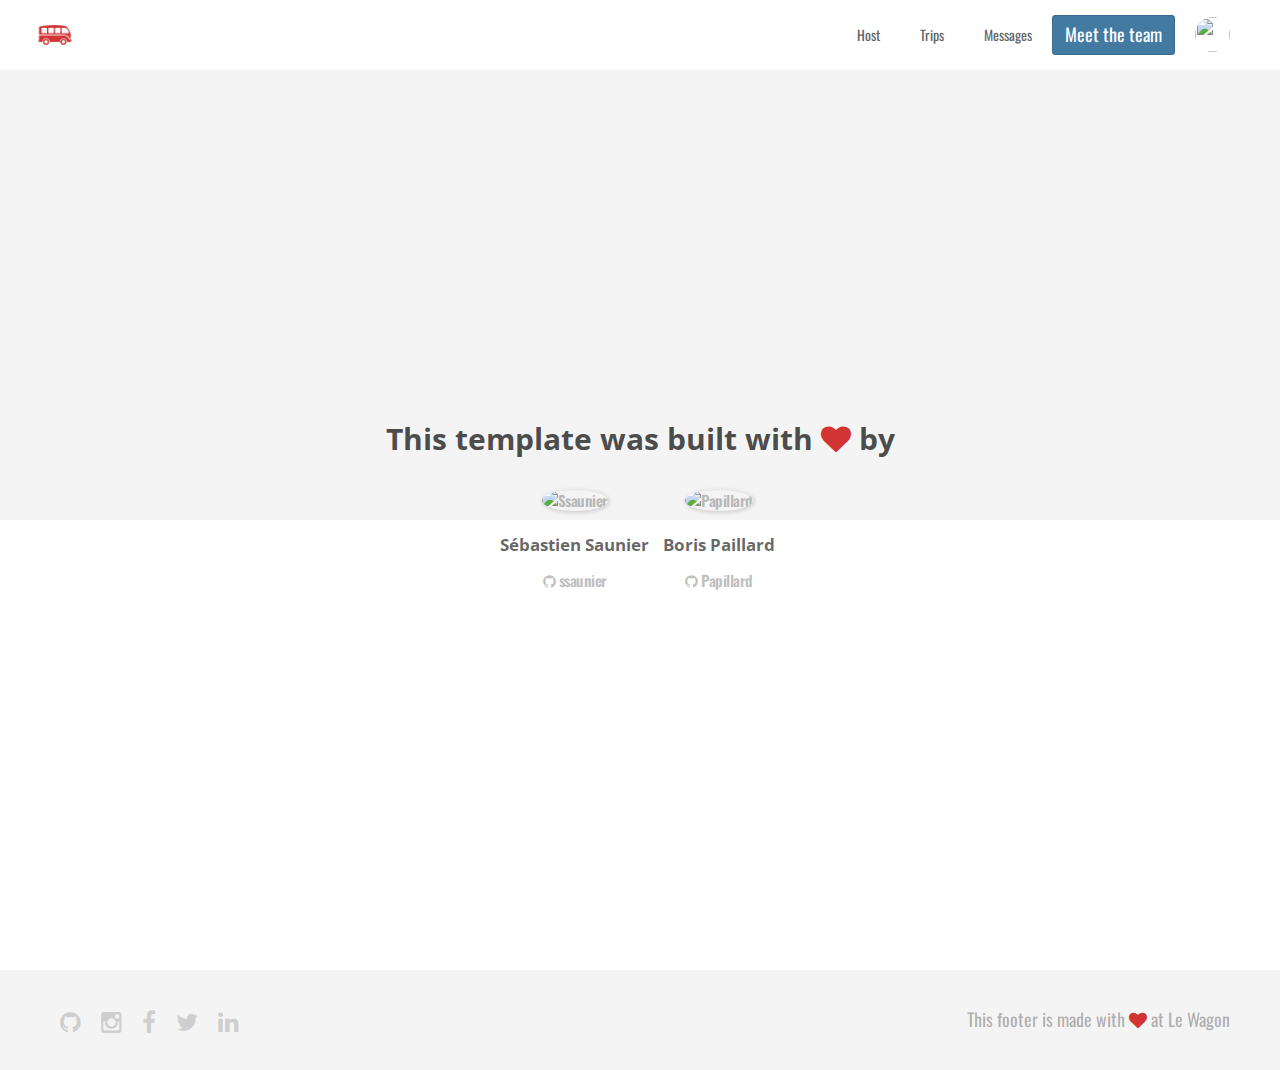
==== commit 154ae8da: "Automated commit at 2018-04-30 12:46:47 UTC by middleman-deploy 2.0.0-alpha" ====
--- a/about.html
+++ b/about.html
@@ -7,7 +7,7 @@
           content="width=device-width, initial-scale=1, shrink-to-fit=no">
     <!-- Use the title from a page's frontmatter if it has one -->
     <title>Le Wagon - Middleman - About</title>
-    <link href="stylesheets/application-a82e17b8.css" rel="stylesheet" />
+    <link href="stylesheets/application-37c98ef1.css" rel="stylesheet" />
     <script src="javascripts/application-93de88c9.js"></script>
     <link href="images/favicon-f15af148.png" rel="icon" type="image/png" />
   </head>
--- a/stylesheets/application-37c98ef1.css
+++ b/stylesheets/application-37c98ef1.css
@@ -0,0 +1,8 @@
+@import url("https://fonts.googleapis.com/css?family=Open+Sans+Condensed:300|Oswald");/*!
+ * Bootstrap v3.3.7 (http://getbootstrap.com)
+ * Copyright 2011-2016 Twitter, Inc.
+ * Licensed under MIT (https://github.com/twbs/bootstrap/blob/master/LICENSE)
+ *//*! normalize.css v3.0.3 | MIT License | github.com/necolas/normalize.css */html{font-family:sans-serif;-ms-text-size-adjust:100%;-webkit-text-size-adjust:100%}body{margin:0}article,aside,details,figcaption,figure,footer,header,hgroup,main,menu,nav,section,summary{display:block}audio,canvas,progress,video{display:inline-block;vertical-align:baseline}audio:not([controls]){display:none;height:0}[hidden],template{display:none}a{background-color:transparent}a:active,a:hover{outline:0}abbr[title]{border-bottom:1px dotted}b,strong{font-weight:bold}dfn{font-style:italic}h1{font-size:2em;margin:0.67em 0}mark{background:#ff0;color:#000}small{font-size:80%}sub,sup{font-size:75%;line-height:0;position:relative;vertical-align:baseline}sup{top:-0.5em}sub{bottom:-0.25em}img{border:0}svg:not(:root){overflow:hidden}figure{margin:1em 40px}hr{-webkit-box-sizing:content-box;box-sizing:content-box;height:0}pre{overflow:auto}code,kbd,pre,samp{font-family:monospace, monospace;font-size:1em}button,input,optgroup,select,textarea{color:inherit;font:inherit;margin:0}button{overflow:visible}button,select{text-transform:none}button,html input[type="button"],input[type="reset"],input[type="submit"]{-webkit-appearance:button;cursor:pointer}button[disabled],html input[disabled]{cursor:default}button::-moz-focus-inner,input::-moz-focus-inner{border:0;padding:0}input{line-height:normal}input[type="checkbox"],input[type="radio"]{-webkit-box-sizing:border-box;box-sizing:border-box;padding:0}input[type="number"]::-webkit-inner-spin-button,input[type="number"]::-webkit-outer-spin-button{height:auto}input[type="search"]{-webkit-appearance:textfield;-webkit-box-sizing:content-box;box-sizing:content-box}input[type="search"]::-webkit-search-cancel-button,input[type="search"]::-webkit-search-decoration{-webkit-appearance:none}fieldset{border:1px solid #c0c0c0;margin:0 2px;padding:0.35em 0.625em 0.75em}legend{border:0;padding:0}textarea{overflow:auto}optgroup{font-weight:bold}table{border-collapse:collapse;border-spacing:0}td,th{padding:0}/*! Source: https://github.com/h5bp/html5-boilerplate/blob/master/src/css/main.css */@media print{*,*:before,*:after{background:transparent !important;color:#000 !important;-webkit-box-shadow:none !important;box-shadow:none !important;text-shadow:none !important}a,a:visited{text-decoration:underline}a[href]:after{content:" (" attr(href) ")"}abbr[title]:after{content:" (" attr(title) ")"}a[href^="#"]:after,a[href^="javascript:"]:after{content:""}pre,blockquote{border:1px solid #999;page-break-inside:avoid}thead{display:table-header-group}tr,img{page-break-inside:avoid}img{max-width:100% !important}p,h2,h3{orphans:3;widows:3}h2,h3{page-break-after:avoid}.navbar{display:none}.btn>.caret,.dropup>.btn>.caret{border-top-color:#000 !important}.label{border:1px solid #000}.table{border-collapse:collapse !important}.table td,.table th{background-color:#fff !important}.table-bordered th,.table-bordered td{border:1px solid #ddd !important}}@font-face{font-family:'Glyphicons Halflings';src:url("../assets/bootstrap/glyphicons-halflings-regular-86b6f62b.eot");src:url("../assets/bootstrap/glyphicons-halflings-regular-86b6f62b.eot?#iefix") format("embedded-opentype"),url("../assets/bootstrap/glyphicons-halflings-regular-ca35b697.woff2") format("woff2"),url("../assets/bootstrap/glyphicons-halflings-regular-278e49a8.woff") format("woff"),url("../assets/bootstrap/glyphicons-halflings-regular-44bc1850.ttf") format("truetype"),url("../assets/bootstrap/glyphicons-halflings-regular-de51a849.svg#glyphicons_halflingsregular") format("svg")}.glyphicon{position:relative;top:1px;display:inline-block;font-family:'Glyphicons Halflings';font-style:normal;font-weight:normal;line-height:1;-webkit-font-smoothing:antialiased;-moz-osx-font-smoothing:grayscale}.glyphicon-asterisk:before{content:"\002a"}.glyphicon-plus:before{content:"\002b"}.glyphicon-euro:before,.glyphicon-eur:before{content:"\20ac"}.glyphicon-minus:before{content:"\2212"}.glyphicon-cloud:before{content:"\2601"}.glyphicon-envelope:before{content:"\2709"}.glyphicon-pencil:before{content:"\270f"}.glyphicon-glass:before{content:"\e001"}.glyphicon-music:before{content:"\e002"}.glyphicon-search:before{content:"\e003"}.glyphicon-heart:before{content:"\e005"}.glyphicon-star:before{content:"\e006"}.glyphicon-star-empty:before{content:"\e007"}.glyphicon-user:before{content:"\e008"}.glyphicon-film:before{content:"\e009"}.glyphicon-th-large:before{content:"\e010"}.glyphicon-th:before{content:"\e011"}.glyphicon-th-list:before{content:"\e012"}.glyphicon-ok:before{content:"\e013"}.glyphicon-remove:before{content:"\e014"}.glyphicon-zoom-in:before{content:"\e015"}.glyphicon-zoom-out:before{content:"\e016"}.glyphicon-off:before{content:"\e017"}.glyphicon-signal:before{content:"\e018"}.glyphicon-cog:before{content:"\e019"}.glyphicon-trash:before{content:"\e020"}.glyphicon-home:before{content:"\e021"}.glyphicon-file:before{content:"\e022"}.glyphicon-time:before{content:"\e023"}.glyphicon-road:before{content:"\e024"}.glyphicon-download-alt:before{content:"\e025"}.glyphicon-download:before{content:"\e026"}.glyphicon-upload:before{content:"\e027"}.glyphicon-inbox:before{content:"\e028"}.glyphicon-play-circle:before{content:"\e029"}.glyphicon-repeat:before{content:"\e030"}.glyphicon-refresh:before{content:"\e031"}.glyphicon-list-alt:before{content:"\e032"}.glyphicon-lock:before{content:"\e033"}.glyphicon-flag:before{content:"\e034"}.glyphicon-headphones:before{content:"\e035"}.glyphicon-volume-off:before{content:"\e036"}.glyphicon-volume-down:before{content:"\e037"}.glyphicon-volume-up:before{content:"\e038"}.glyphicon-qrcode:before{content:"\e039"}.glyphicon-barcode:before{content:"\e040"}.glyphicon-tag:before{content:"\e041"}.glyphicon-tags:before{content:"\e042"}.glyphicon-book:before{content:"\e043"}.glyphicon-bookmark:before{content:"\e044"}.glyphicon-print:before{content:"\e045"}.glyphicon-camera:before{content:"\e046"}.glyphicon-font:before{content:"\e047"}.glyphicon-bold:before{content:"\e048"}.glyphicon-italic:before{content:"\e049"}.glyphicon-text-height:before{content:"\e050"}.glyphicon-text-width:before{content:"\e051"}.glyphicon-align-left:before{content:"\e052"}.glyphicon-align-center:before{content:"\e053"}.glyphicon-align-right:before{content:"\e054"}.glyphicon-align-justify:before{content:"\e055"}.glyphicon-list:before{content:"\e056"}.glyphicon-indent-left:before{content:"\e057"}.glyphicon-indent-right:before{content:"\e058"}.glyphicon-facetime-video:before{content:"\e059"}.glyphicon-picture:before{content:"\e060"}.glyphicon-map-marker:before{content:"\e062"}.glyphicon-adjust:before{content:"\e063"}.glyphicon-tint:before{content:"\e064"}.glyphicon-edit:before{content:"\e065"}.glyphicon-share:before{content:"\e066"}.glyphicon-check:before{content:"\e067"}.glyphicon-move:before{content:"\e068"}.glyphicon-step-backward:before{content:"\e069"}.glyphicon-fast-backward:before{content:"\e070"}.glyphicon-backward:before{content:"\e071"}.glyphicon-play:before{content:"\e072"}.glyphicon-pause:before{content:"\e073"}.glyphicon-stop:before{content:"\e074"}.glyphicon-forward:before{content:"\e075"}.glyphicon-fast-forward:before{content:"\e076"}.glyphicon-step-forward:before{content:"\e077"}.glyphicon-eject:before{content:"\e078"}.glyphicon-chevron-left:before{content:"\e079"}.glyphicon-chevron-right:before{content:"\e080"}.glyphicon-plus-sign:before{content:"\e081"}.glyphicon-minus-sign:before{content:"\e082"}.glyphicon-remove-sign:before{content:"\e083"}.glyphicon-ok-sign:before{content:"\e084"}.glyphicon-question-sign:before{content:"\e085"}.glyphicon-info-sign:before{content:"\e086"}.glyphicon-screenshot:before{content:"\e087"}.glyphicon-remove-circle:before{content:"\e088"}.glyphicon-ok-circle:before{content:"\e089"}.glyphicon-ban-circle:before{content:"\e090"}.glyphicon-arrow-left:before{content:"\e091"}.glyphicon-arrow-right:before{content:"\e092"}.glyphicon-arrow-up:before{content:"\e093"}.glyphicon-arrow-down:before{content:"\e094"}.glyphicon-share-alt:before{content:"\e095"}.glyphicon-resize-full:before{content:"\e096"}.glyphicon-resize-small:before{content:"\e097"}.glyphicon-exclamation-sign:before{content:"\e101"}.glyphicon-gift:before{content:"\e102"}.glyphicon-leaf:before{content:"\e103"}.glyphicon-fire:before{content:"\e104"}.glyphicon-eye-open:before{content:"\e105"}.glyphicon-eye-close:before{content:"\e106"}.glyphicon-warning-sign:before{content:"\e107"}.glyphicon-plane:before{content:"\e108"}.glyphicon-calendar:before{content:"\e109"}.glyphicon-random:before{content:"\e110"}.glyphicon-comment:before{content:"\e111"}.glyphicon-magnet:before{content:"\e112"}.glyphicon-chevron-up:before{content:"\e113"}.glyphicon-chevron-down:before{content:"\e114"}.glyphicon-retweet:before{content:"\e115"}.glyphicon-shopping-cart:before{content:"\e116"}.glyphicon-folder-close:before{content:"\e117"}.glyphicon-folder-open:before{content:"\e118"}.glyphicon-resize-vertical:before{content:"\e119"}.glyphicon-resize-horizontal:before{content:"\e120"}.glyphicon-hdd:before{content:"\e121"}.glyphicon-bullhorn:before{content:"\e122"}.glyphicon-bell:before{content:"\e123"}.glyphicon-certificate:before{content:"\e124"}.glyphicon-thumbs-up:before{content:"\e125"}.glyphicon-thumbs-down:before{content:"\e126"}.glyphicon-hand-right:before{content:"\e127"}.glyphicon-hand-left:before{content:"\e128"}.glyphicon-hand-up:before{content:"\e129"}.glyphicon-hand-down:before{content:"\e130"}.glyphicon-circle-arrow-right:before{content:"\e131"}.glyphicon-circle-arrow-left:before{content:"\e132"}.glyphicon-circle-arrow-up:before{content:"\e133"}.glyphicon-circle-arrow-down:before{content:"\e134"}.glyphicon-globe:before{content:"\e135"}.glyphicon-wrench:before{content:"\e136"}.glyphicon-tasks:before{content:"\e137"}.glyphicon-filter:before{content:"\e138"}.glyphicon-briefcase:before{content:"\e139"}.glyphicon-fullscreen:before{content:"\e140"}.glyphicon-dashboard:before{content:"\e141"}.glyphicon-paperclip:before{content:"\e142"}.glyphicon-heart-empty:before{content:"\e143"}.glyphicon-link:before{content:"\e144"}.glyphicon-phone:before{content:"\e145"}.glyphicon-pushpin:before{content:"\e146"}.glyphicon-usd:before{content:"\e148"}.glyphicon-gbp:before{content:"\e149"}.glyphicon-sort:before{content:"\e150"}.glyphicon-sort-by-alphabet:before{content:"\e151"}.glyphicon-sort-by-alphabet-alt:before{content:"\e152"}.glyphicon-sort-by-order:before{content:"\e153"}.glyphicon-sort-by-order-alt:before{content:"\e154"}.glyphicon-sort-by-attributes:before{content:"\e155"}.glyphicon-sort-by-attributes-alt:before{content:"\e156"}.glyphicon-unchecked:before{content:"\e157"}.glyphicon-expand:before{content:"\e158"}.glyphicon-collapse-down:before{content:"\e159"}.glyphicon-collapse-up:before{content:"\e160"}.glyphicon-log-in:before{content:"\e161"}.glyphicon-flash:before{content:"\e162"}.glyphicon-log-out:before{content:"\e163"}.glyphicon-new-window:before{content:"\e164"}.glyphicon-record:before{content:"\e165"}.glyphicon-save:before{content:"\e166"}.glyphicon-open:before{content:"\e167"}.glyphicon-saved:before{content:"\e168"}.glyphicon-import:before{content:"\e169"}.glyphicon-export:before{content:"\e170"}.glyphicon-send:before{content:"\e171"}.glyphicon-floppy-disk:before{content:"\e172"}.glyphicon-floppy-saved:before{content:"\e173"}.glyphicon-floppy-remove:before{content:"\e174"}.glyphicon-floppy-save:before{content:"\e175"}.glyphicon-floppy-open:before{content:"\e176"}.glyphicon-credit-card:before{content:"\e177"}.glyphicon-transfer:before{content:"\e178"}.glyphicon-cutlery:before{content:"\e179"}.glyphicon-header:before{content:"\e180"}.glyphicon-compressed:before{content:"\e181"}.glyphicon-earphone:before{content:"\e182"}.glyphicon-phone-alt:before{content:"\e183"}.glyphicon-tower:before{content:"\e184"}.glyphicon-stats:before{content:"\e185"}.glyphicon-sd-video:before{content:"\e186"}.glyphicon-hd-video:before{content:"\e187"}.glyphicon-subtitles:before{content:"\e188"}.glyphicon-sound-stereo:before{content:"\e189"}.glyphicon-sound-dolby:before{content:"\e190"}.glyphicon-sound-5-1:before{content:"\e191"}.glyphicon-sound-6-1:before{content:"\e192"}.glyphicon-sound-7-1:before{content:"\e193"}.glyphicon-copyright-mark:before{content:"\e194"}.glyphicon-registration-mark:before{content:"\e195"}.glyphicon-cloud-download:before{content:"\e197"}.glyphicon-cloud-upload:before{content:"\e198"}.glyphicon-tree-conifer:before{content:"\e199"}.glyphicon-tree-deciduous:before{content:"\e200"}.glyphicon-cd:before{content:"\e201"}.glyphicon-save-file:before{content:"\e202"}.glyphicon-open-file:before{content:"\e203"}.glyphicon-level-up:before{content:"\e204"}.glyphicon-copy:before{content:"\e205"}.glyphicon-paste:before{content:"\e206"}.glyphicon-alert:before{content:"\e209"}.glyphicon-equalizer:before{content:"\e210"}.glyphicon-king:before{content:"\e211"}.glyphicon-queen:before{content:"\e212"}.glyphicon-pawn:before{content:"\e213"}.glyphicon-bishop:before{content:"\e214"}.glyphicon-knight:before{content:"\e215"}.glyphicon-baby-formula:before{content:"\e216"}.glyphicon-tent:before{content:"\26fa"}.glyphicon-blackboard:before{content:"\e218"}.glyphicon-bed:before{content:"\e219"}.glyphicon-apple:before{content:"\f8ff"}.glyphicon-erase:before{content:"\e221"}.glyphicon-hourglass:before{content:"\231b"}.glyphicon-lamp:before{content:"\e223"}.glyphicon-duplicate:before{content:"\e224"}.glyphicon-piggy-bank:before{content:"\e225"}.glyphicon-scissors:before{content:"\e226"}.glyphicon-bitcoin:before{content:"\e227"}.glyphicon-btc:before{content:"\e227"}.glyphicon-xbt:before{content:"\e227"}.glyphicon-yen:before{content:"\00a5"}.glyphicon-jpy:before{content:"\00a5"}.glyphicon-ruble:before{content:"\20bd"}.glyphicon-rub:before{content:"\20bd"}.glyphicon-scale:before{content:"\e230"}.glyphicon-ice-lolly:before{content:"\e231"}.glyphicon-ice-lolly-tasted:before{content:"\e232"}.glyphicon-education:before{content:"\e233"}.glyphicon-option-horizontal:before{content:"\e234"}.glyphicon-option-vertical:before{content:"\e235"}.glyphicon-menu-hamburger:before{content:"\e236"}.glyphicon-modal-window:before{content:"\e237"}.glyphicon-oil:before{content:"\e238"}.glyphicon-grain:before{content:"\e239"}.glyphicon-sunglasses:before{content:"\e240"}.glyphicon-text-size:before{content:"\e241"}.glyphicon-text-color:before{content:"\e242"}.glyphicon-text-background:before{content:"\e243"}.glyphicon-object-align-top:before{content:"\e244"}.glyphicon-object-align-bottom:before{content:"\e245"}.glyphicon-object-align-horizontal:before{content:"\e246"}.glyphicon-object-align-left:before{content:"\e247"}.glyphicon-object-align-vertical:before{content:"\e248"}.glyphicon-object-align-right:before{content:"\e249"}.glyphicon-triangle-right:before{content:"\e250"}.glyphicon-triangle-left:before{content:"\e251"}.glyphicon-triangle-bottom:before{content:"\e252"}.glyphicon-triangle-top:before{content:"\e253"}.glyphicon-console:before{content:"\e254"}.glyphicon-superscript:before{content:"\e255"}.glyphicon-subscript:before{content:"\e256"}.glyphicon-menu-left:before{content:"\e257"}.glyphicon-menu-right:before{content:"\e258"}.glyphicon-menu-down:before{content:"\e259"}.glyphicon-menu-up:before{content:"\e260"}*{-webkit-box-sizing:border-box;box-sizing:border-box}*:before,*:after{-webkit-box-sizing:border-box;box-sizing:border-box}html{font-size:10px;-webkit-tap-highlight-color:transparent}body{font-family:"Oswald", "Helvetica", "sans-serif";font-size:18px;line-height:1.42857143;color:#606e8e;background-color:#D8DBE2}input,button,select,textarea{font-family:inherit;font-size:inherit;line-height:inherit}a{color:#427AA1;text-decoration:none}a:hover,a:focus{color:#2c516b;text-decoration:underline}a:focus{outline:5px auto -webkit-focus-ring-color;outline-offset:-2px}figure{margin:0}img{vertical-align:middle}.img-responsive{display:block;max-width:100%;height:auto}.img-rounded{border-radius:3px}.img-thumbnail{padding:4px;line-height:1.42857143;background-color:#D8DBE2;border:1px solid #ddd;border-radius:3px;-webkit-transition:all 0.2s ease-in-out;transition:all 0.2s ease-in-out;display:inline-block;max-width:100%;height:auto}.img-circle{border-radius:50%}hr{margin-top:25px;margin-bottom:25px;border:0;border-top:1px solid white}.sr-only{position:absolute;width:1px;height:1px;margin:-1px;padding:0;overflow:hidden;clip:rect(0, 0, 0, 0);border:0}.sr-only-focusable:active,.sr-only-focusable:focus{position:static;width:auto;height:auto;margin:0;overflow:visible;clip:auto}[role="button"]{cursor:pointer}h1,h2,h3,h4,h5,h6,.h1,.h2,.h3,.h4,.h5,.h6{font-family:"Open Sans Condensed", "Helvetica", "sans-serif";font-weight:500;line-height:1.1;color:inherit}h1 small,h1 .small,h2 small,h2 .small,h3 small,h3 .small,h4 small,h4 .small,h5 small,h5 .small,h6 small,h6 .small,.h1 small,.h1 .small,.h2 small,.h2 .small,.h3 small,.h3 .small,.h4 small,.h4 .small,.h5 small,.h5 .small,.h6 small,.h6 .small{font-weight:normal;line-height:1;color:#aeb6c8}h1,.h1,h2,.h2,h3,.h3{margin-top:25px;margin-bottom:12.5px}h1 small,h1 .small,.h1 small,.h1 .small,h2 small,h2 .small,.h2 small,.h2 .small,h3 small,h3 .small,.h3 small,.h3 .small{font-size:65%}h4,.h4,h5,.h5,h6,.h6{margin-top:12.5px;margin-bottom:12.5px}h4 small,h4 .small,.h4 small,.h4 .small,h5 small,h5 .small,.h5 small,.h5 .small,h6 small,h6 .small,.h6 small,.h6 .small{font-size:75%}h1,.h1{font-size:46px}h2,.h2{font-size:38px}h3,.h3{font-size:31px}h4,.h4{font-size:23px}h5,.h5{font-size:18px}h6,.h6{font-size:16px}p{margin:0 0 12.5px}.lead{margin-bottom:25px;font-size:20px;font-weight:300;line-height:1.4}@media (min-width: 768px){.lead{font-size:27px}}small,.small{font-size:88%}mark,.mark{background-color:#fcf8e3;padding:.2em}.text-left{text-align:left}.text-right{text-align:right}.text-center{text-align:center}.text-justify{text-align:justify}.text-nowrap{white-space:nowrap}.text-lowercase{text-transform:lowercase}.text-uppercase,.initialism{text-transform:uppercase}.text-capitalize{text-transform:capitalize}.text-muted{color:#aeb6c8}.text-primary{color:#427AA1}a.text-primary:hover,a.text-primary:focus{color:#335f7d}.text-success{color:#3c763d}a.text-success:hover,a.text-success:focus{color:#2b542c}.text-info{color:#31708f}a.text-info:hover,a.text-info:focus{color:#245269}.text-warning{color:#8a6d3b}a.text-warning:hover,a.text-warning:focus{color:#66512c}.text-danger{color:#a94442}a.text-danger:hover,a.text-danger:focus{color:#843534}.bg-primary{color:#fff}.bg-primary{background-color:#427AA1}a.bg-primary:hover,a.bg-primary:focus{background-color:#335f7d}.bg-success{background-color:#dff0d8}a.bg-success:hover,a.bg-success:focus{background-color:#c1e2b3}.bg-info{background-color:#d9edf7}a.bg-info:hover,a.bg-info:focus{background-color:#afd9ee}.bg-warning{background-color:#fcf8e3}a.bg-warning:hover,a.bg-warning:focus{background-color:#f7ecb5}.bg-danger{background-color:#f2dede}a.bg-danger:hover,a.bg-danger:focus{background-color:#e4b9b9}.page-header{padding-bottom:11.5px;margin:50px 0 25px;border-bottom:1px solid white}ul,ol{margin-top:0;margin-bottom:12.5px}ul ul,ul ol,ol ul,ol ol{margin-bottom:0}.list-unstyled{padding-left:0;list-style:none}.list-inline{padding-left:0;list-style:none;margin-left:-5px}.list-inline>li{display:inline-block;padding-left:5px;padding-right:5px}dl{margin-top:0;margin-bottom:25px}dt,dd{line-height:1.42857143}dt{font-weight:bold}dd{margin-left:0}.dl-horizontal dd:before,.dl-horizontal dd:after{content:" ";display:table}.dl-horizontal dd:after{clear:both}@media (min-width: 768px){.dl-horizontal dt{float:left;width:160px;clear:left;text-align:right;overflow:hidden;text-overflow:ellipsis;white-space:nowrap}.dl-horizontal dd{margin-left:180px}}abbr[title],abbr[data-original-title]{cursor:help;border-bottom:1px dotted #aeb6c8}.initialism{font-size:90%}blockquote{padding:12.5px 25px;margin:0 0 25px;font-size:22.5px;border-left:5px solid white}blockquote p:last-child,blockquote ul:last-child,blockquote ol:last-child{margin-bottom:0}blockquote footer,blockquote small,blockquote .small{display:block;font-size:80%;line-height:1.42857143;color:#aeb6c8}blockquote footer:before,blockquote small:before,blockquote .small:before{content:'\2014 \00A0'}.blockquote-reverse,blockquote.pull-right{padding-right:15px;padding-left:0;border-right:5px solid white;border-left:0;text-align:right}.blockquote-reverse footer:before,.blockquote-reverse small:before,.blockquote-reverse .small:before,blockquote.pull-right footer:before,blockquote.pull-right small:before,blockquote.pull-right .small:before{content:''}.blockquote-reverse footer:after,.blockquote-reverse small:after,.blockquote-reverse .small:after,blockquote.pull-right footer:after,blockquote.pull-right small:after,blockquote.pull-right .small:after{content:'\00A0 \2014'}address{margin-bottom:25px;font-style:normal;line-height:1.42857143}code,kbd,pre,samp{font-family:Menlo, Monaco, Consolas, "Courier New", monospace}code{padding:2px 4px;font-size:90%;color:#c7254e;background-color:#f9f2f4;border-radius:3px}kbd{padding:2px 4px;font-size:90%;color:#fff;background-color:#333;border-radius:3px;-webkit-box-shadow:inset 0 -1px 0 rgba(0,0,0,0.25);box-shadow:inset 0 -1px 0 rgba(0,0,0,0.25)}kbd kbd{padding:0;font-size:100%;font-weight:bold;-webkit-box-shadow:none;box-shadow:none}pre{display:block;padding:12px;margin:0 0 12.5px;font-size:17px;line-height:1.42857143;word-break:break-all;word-wrap:break-word;color:#606e8e;background-color:#f5f5f5;border:1px solid #ccc;border-radius:3px}pre code{padding:0;font-size:inherit;color:inherit;white-space:pre-wrap;background-color:transparent;border-radius:0}.pre-scrollable{max-height:340px;overflow-y:scroll}.container{margin-right:auto;margin-left:auto;padding-left:15px;padding-right:15px}.container:before,.container:after{content:" ";display:table}.container:after{clear:both}@media (min-width: 768px){.container{width:750px}}@media (min-width: 992px){.container{width:970px}}@media (min-width: 1200px){.container{width:1170px}}.container-fluid{margin-right:auto;margin-left:auto;padding-left:15px;padding-right:15px}.container-fluid:before,.container-fluid:after{content:" ";display:table}.container-fluid:after{clear:both}.row{margin-left:-15px;margin-right:-15px}.row:before,.row:after{content:" ";display:table}.row:after{clear:both}.col-xs-1,.col-sm-1,.col-md-1,.col-lg-1,.col-xs-2,.col-sm-2,.col-md-2,.col-lg-2,.col-xs-3,.col-sm-3,.col-md-3,.col-lg-3,.col-xs-4,.col-sm-4,.col-md-4,.col-lg-4,.col-xs-5,.col-sm-5,.col-md-5,.col-lg-5,.col-xs-6,.col-sm-6,.col-md-6,.col-lg-6,.col-xs-7,.col-sm-7,.col-md-7,.col-lg-7,.col-xs-8,.col-sm-8,.col-md-8,.col-lg-8,.col-xs-9,.col-sm-9,.col-md-9,.col-lg-9,.col-xs-10,.col-sm-10,.col-md-10,.col-lg-10,.col-xs-11,.col-sm-11,.col-md-11,.col-lg-11,.col-xs-12,.col-sm-12,.col-md-12,.col-lg-12{position:relative;min-height:1px;padding-left:15px;padding-right:15px}.col-xs-1,.col-xs-2,.col-xs-3,.col-xs-4,.col-xs-5,.col-xs-6,.col-xs-7,.col-xs-8,.col-xs-9,.col-xs-10,.col-xs-11,.col-xs-12{float:left}.col-xs-1{width:8.33333333%}.col-xs-2{width:16.66666667%}.col-xs-3{width:25%}.col-xs-4{width:33.33333333%}.col-xs-5{width:41.66666667%}.col-xs-6{width:50%}.col-xs-7{width:58.33333333%}.col-xs-8{width:66.66666667%}.col-xs-9{width:75%}.col-xs-10{width:83.33333333%}.col-xs-11{width:91.66666667%}.col-xs-12{width:100%}.col-xs-pull-0{right:auto}.col-xs-pull-1{right:8.33333333%}.col-xs-pull-2{right:16.66666667%}.col-xs-pull-3{right:25%}.col-xs-pull-4{right:33.33333333%}.col-xs-pull-5{right:41.66666667%}.col-xs-pull-6{right:50%}.col-xs-pull-7{right:58.33333333%}.col-xs-pull-8{right:66.66666667%}.col-xs-pull-9{right:75%}.col-xs-pull-10{right:83.33333333%}.col-xs-pull-11{right:91.66666667%}.col-xs-pull-12{right:100%}.col-xs-push-0{left:auto}.col-xs-push-1{left:8.33333333%}.col-xs-push-2{left:16.66666667%}.col-xs-push-3{left:25%}.col-xs-push-4{left:33.33333333%}.col-xs-push-5{left:41.66666667%}.col-xs-push-6{left:50%}.col-xs-push-7{left:58.33333333%}.col-xs-push-8{left:66.66666667%}.col-xs-push-9{left:75%}.col-xs-push-10{left:83.33333333%}.col-xs-push-11{left:91.66666667%}.col-xs-push-12{left:100%}.col-xs-offset-0{margin-left:0%}.col-xs-offset-1{margin-left:8.33333333%}.col-xs-offset-2{margin-left:16.66666667%}.col-xs-offset-3{margin-left:25%}.col-xs-offset-4{margin-left:33.33333333%}.col-xs-offset-5{margin-left:41.66666667%}.col-xs-offset-6{margin-left:50%}.col-xs-offset-7{margin-left:58.33333333%}.col-xs-offset-8{margin-left:66.66666667%}.col-xs-offset-9{margin-left:75%}.col-xs-offset-10{margin-left:83.33333333%}.col-xs-offset-11{margin-left:91.66666667%}.col-xs-offset-12{margin-left:100%}@media (min-width: 768px){.col-sm-1,.col-sm-2,.col-sm-3,.col-sm-4,.col-sm-5,.col-sm-6,.col-sm-7,.col-sm-8,.col-sm-9,.col-sm-10,.col-sm-11,.col-sm-12{float:left}.col-sm-1{width:8.33333333%}.col-sm-2{width:16.66666667%}.col-sm-3{width:25%}.col-sm-4{width:33.33333333%}.col-sm-5{width:41.66666667%}.col-sm-6{width:50%}.col-sm-7{width:58.33333333%}.col-sm-8{width:66.66666667%}.col-sm-9{width:75%}.col-sm-10{width:83.33333333%}.col-sm-11{width:91.66666667%}.col-sm-12{width:100%}.col-sm-pull-0{right:auto}.col-sm-pull-1{right:8.33333333%}.col-sm-pull-2{right:16.66666667%}.col-sm-pull-3{right:25%}.col-sm-pull-4{right:33.33333333%}.col-sm-pull-5{right:41.66666667%}.col-sm-pull-6{right:50%}.col-sm-pull-7{right:58.33333333%}.col-sm-pull-8{right:66.66666667%}.col-sm-pull-9{right:75%}.col-sm-pull-10{right:83.33333333%}.col-sm-pull-11{right:91.66666667%}.col-sm-pull-12{right:100%}.col-sm-push-0{left:auto}.col-sm-push-1{left:8.33333333%}.col-sm-push-2{left:16.66666667%}.col-sm-push-3{left:25%}.col-sm-push-4{left:33.33333333%}.col-sm-push-5{left:41.66666667%}.col-sm-push-6{left:50%}.col-sm-push-7{left:58.33333333%}.col-sm-push-8{left:66.66666667%}.col-sm-push-9{left:75%}.col-sm-push-10{left:83.33333333%}.col-sm-push-11{left:91.66666667%}.col-sm-push-12{left:100%}.col-sm-offset-0{margin-left:0%}.col-sm-offset-1{margin-left:8.33333333%}.col-sm-offset-2{margin-left:16.66666667%}.col-sm-offset-3{margin-left:25%}.col-sm-offset-4{margin-left:33.33333333%}.col-sm-offset-5{margin-left:41.66666667%}.col-sm-offset-6{margin-left:50%}.col-sm-offset-7{margin-left:58.33333333%}.col-sm-offset-8{margin-left:66.66666667%}.col-sm-offset-9{margin-left:75%}.col-sm-offset-10{margin-left:83.33333333%}.col-sm-offset-11{margin-left:91.66666667%}.col-sm-offset-12{margin-left:100%}}@media (min-width: 992px){.col-md-1,.col-md-2,.col-md-3,.col-md-4,.col-md-5,.col-md-6,.col-md-7,.col-md-8,.col-md-9,.col-md-10,.col-md-11,.col-md-12{float:left}.col-md-1{width:8.33333333%}.col-md-2{width:16.66666667%}.col-md-3{width:25%}.col-md-4{width:33.33333333%}.col-md-5{width:41.66666667%}.col-md-6{width:50%}.col-md-7{width:58.33333333%}.col-md-8{width:66.66666667%}.col-md-9{width:75%}.col-md-10{width:83.33333333%}.col-md-11{width:91.66666667%}.col-md-12{width:100%}.col-md-pull-0{right:auto}.col-md-pull-1{right:8.33333333%}.col-md-pull-2{right:16.66666667%}.col-md-pull-3{right:25%}.col-md-pull-4{right:33.33333333%}.col-md-pull-5{right:41.66666667%}.col-md-pull-6{right:50%}.col-md-pull-7{right:58.33333333%}.col-md-pull-8{right:66.66666667%}.col-md-pull-9{right:75%}.col-md-pull-10{right:83.33333333%}.col-md-pull-11{right:91.66666667%}.col-md-pull-12{right:100%}.col-md-push-0{left:auto}.col-md-push-1{left:8.33333333%}.col-md-push-2{left:16.66666667%}.col-md-push-3{left:25%}.col-md-push-4{left:33.33333333%}.col-md-push-5{left:41.66666667%}.col-md-push-6{left:50%}.col-md-push-7{left:58.33333333%}.col-md-push-8{left:66.66666667%}.col-md-push-9{left:75%}.col-md-push-10{left:83.33333333%}.col-md-push-11{left:91.66666667%}.col-md-push-12{left:100%}.col-md-offset-0{margin-left:0%}.col-md-offset-1{margin-left:8.33333333%}.col-md-offset-2{margin-left:16.66666667%}.col-md-offset-3{margin-left:25%}.col-md-offset-4{margin-left:33.33333333%}.col-md-offset-5{margin-left:41.66666667%}.col-md-offset-6{margin-left:50%}.col-md-offset-7{margin-left:58.33333333%}.col-md-offset-8{margin-left:66.66666667%}.col-md-offset-9{margin-left:75%}.col-md-offset-10{margin-left:83.33333333%}.col-md-offset-11{margin-left:91.66666667%}.col-md-offset-12{margin-left:100%}}@media (min-width: 1200px){.col-lg-1,.col-lg-2,.col-lg-3,.col-lg-4,.col-lg-5,.col-lg-6,.col-lg-7,.col-lg-8,.col-lg-9,.col-lg-10,.col-lg-11,.col-lg-12{float:left}.col-lg-1{width:8.33333333%}.col-lg-2{width:16.66666667%}.col-lg-3{width:25%}.col-lg-4{width:33.33333333%}.col-lg-5{width:41.66666667%}.col-lg-6{width:50%}.col-lg-7{width:58.33333333%}.col-lg-8{width:66.66666667%}.col-lg-9{width:75%}.col-lg-10{width:83.33333333%}.col-lg-11{width:91.66666667%}.col-lg-12{width:100%}.col-lg-pull-0{right:auto}.col-lg-pull-1{right:8.33333333%}.col-lg-pull-2{right:16.66666667%}.col-lg-pull-3{right:25%}.col-lg-pull-4{right:33.33333333%}.col-lg-pull-5{right:41.66666667%}.col-lg-pull-6{right:50%}.col-lg-pull-7{right:58.33333333%}.col-lg-pull-8{right:66.66666667%}.col-lg-pull-9{right:75%}.col-lg-pull-10{right:83.33333333%}.col-lg-pull-11{right:91.66666667%}.col-lg-pull-12{right:100%}.col-lg-push-0{left:auto}.col-lg-push-1{left:8.33333333%}.col-lg-push-2{left:16.66666667%}.col-lg-push-3{left:25%}.col-lg-push-4{left:33.33333333%}.col-lg-push-5{left:41.66666667%}.col-lg-push-6{left:50%}.col-lg-push-7{left:58.33333333%}.col-lg-push-8{left:66.66666667%}.col-lg-push-9{left:75%}.col-lg-push-10{left:83.33333333%}.col-lg-push-11{left:91.66666667%}.col-lg-push-12{left:100%}.col-lg-offset-0{margin-left:0%}.col-lg-offset-1{margin-left:8.33333333%}.col-lg-offset-2{margin-left:16.66666667%}.col-lg-offset-3{margin-left:25%}.col-lg-offset-4{margin-left:33.33333333%}.col-lg-offset-5{margin-left:41.66666667%}.col-lg-offset-6{margin-left:50%}.col-lg-offset-7{margin-left:58.33333333%}.col-lg-offset-8{margin-left:66.66666667%}.col-lg-offset-9{margin-left:75%}.col-lg-offset-10{margin-left:83.33333333%}.col-lg-offset-11{margin-left:91.66666667%}.col-lg-offset-12{margin-left:100%}}table{background-color:transparent}caption{padding-top:8px;padding-bottom:8px;color:#aeb6c8;text-align:left}th{text-align:left}.table{width:100%;max-width:100%;margin-bottom:25px}.table>thead>tr>th,.table>thead>tr>td,.table>tbody>tr>th,.table>tbody>tr>td,.table>tfoot>tr>th,.table>tfoot>tr>td{padding:8px;line-height:1.42857143;vertical-align:top;border-top:1px solid #ddd}.table>thead>tr>th{vertical-align:bottom;border-bottom:2px solid #ddd}.table>caption+thead>tr:first-child>th,.table>caption+thead>tr:first-child>td,.table>colgroup+thead>tr:first-child>th,.table>colgroup+thead>tr:first-child>td,.table>thead:first-child>tr:first-child>th,.table>thead:first-child>tr:first-child>td{border-top:0}.table>tbody+tbody{border-top:2px solid #ddd}.table .table{background-color:#D8DBE2}.table-condensed>thead>tr>th,.table-condensed>thead>tr>td,.table-condensed>tbody>tr>th,.table-condensed>tbody>tr>td,.table-condensed>tfoot>tr>th,.table-condensed>tfoot>tr>td{padding:5px}.table-bordered{border:1px solid #ddd}.table-bordered>thead>tr>th,.table-bordered>thead>tr>td,.table-bordered>tbody>tr>th,.table-bordered>tbody>tr>td,.table-bordered>tfoot>tr>th,.table-bordered>tfoot>tr>td{border:1px solid #ddd}.table-bordered>thead>tr>th,.table-bordered>thead>tr>td{border-bottom-width:2px}.table-striped>tbody>tr:nth-of-type(odd){background-color:#f9f9f9}.table-hover>tbody>tr:hover{background-color:#f5f5f5}table col[class*="col-"]{position:static;float:none;display:table-column}table td[class*="col-"],table th[class*="col-"]{position:static;float:none;display:table-cell}.table>thead>tr>td.active,.table>thead>tr>th.active,.table>thead>tr.active>td,.table>thead>tr.active>th,.table>tbody>tr>td.active,.table>tbody>tr>th.active,.table>tbody>tr.active>td,.table>tbody>tr.active>th,.table>tfoot>tr>td.active,.table>tfoot>tr>th.active,.table>tfoot>tr.active>td,.table>tfoot>tr.active>th{background-color:#f5f5f5}.table-hover>tbody>tr>td.active:hover,.table-hover>tbody>tr>th.active:hover,.table-hover>tbody>tr.active:hover>td,.table-hover>tbody>tr:hover>.active,.table-hover>tbody>tr.active:hover>th{background-color:#e8e8e8}.table>thead>tr>td.success,.table>thead>tr>th.success,.table>thead>tr.success>td,.table>thead>tr.success>th,.table>tbody>tr>td.success,.table>tbody>tr>th.success,.table>tbody>tr.success>td,.table>tbody>tr.success>th,.table>tfoot>tr>td.success,.table>tfoot>tr>th.success,.table>tfoot>tr.success>td,.table>tfoot>tr.success>th{background-color:#dff0d8}.table-hover>tbody>tr>td.success:hover,.table-hover>tbody>tr>th.success:hover,.table-hover>tbody>tr.success:hover>td,.table-hover>tbody>tr:hover>.success,.table-hover>tbody>tr.success:hover>th{background-color:#d0e9c6}.table>thead>tr>td.info,.table>thead>tr>th.info,.table>thead>tr.info>td,.table>thead>tr.info>th,.table>tbody>tr>td.info,.table>tbody>tr>th.info,.table>tbody>tr.info>td,.table>tbody>tr.info>th,.table>tfoot>tr>td.info,.table>tfoot>tr>th.info,.table>tfoot>tr.info>td,.table>tfoot>tr.info>th{background-color:#d9edf7}.table-hover>tbody>tr>td.info:hover,.table-hover>tbody>tr>th.info:hover,.table-hover>tbody>tr.info:hover>td,.table-hover>tbody>tr:hover>.info,.table-hover>tbody>tr.info:hover>th{background-color:#c4e3f3}.table>thead>tr>td.warning,.table>thead>tr>th.warning,.table>thead>tr.warning>td,.table>thead>tr.warning>th,.table>tbody>tr>td.warning,.table>tbody>tr>th.warning,.table>tbody>tr.warning>td,.table>tbody>tr.warning>th,.table>tfoot>tr>td.warning,.table>tfoot>tr>th.warning,.table>tfoot>tr.warning>td,.table>tfoot>tr.warning>th{background-color:#fcf8e3}.table-hover>tbody>tr>td.warning:hover,.table-hover>tbody>tr>th.warning:hover,.table-hover>tbody>tr.warning:hover>td,.table-hover>tbody>tr:hover>.warning,.table-hover>tbody>tr.warning:hover>th{background-color:#faf2cc}.table>thead>tr>td.danger,.table>thead>tr>th.danger,.table>thead>tr.danger>td,.table>thead>tr.danger>th,.table>tbody>tr>td.danger,.table>tbody>tr>th.danger,.table>tbody>tr.danger>td,.table>tbody>tr.danger>th,.table>tfoot>tr>td.danger,.table>tfoot>tr>th.danger,.table>tfoot>tr.danger>td,.table>tfoot>tr.danger>th{background-color:#f2dede}.table-hover>tbody>tr>td.danger:hover,.table-hover>tbody>tr>th.danger:hover,.table-hover>tbody>tr.danger:hover>td,.table-hover>tbody>tr:hover>.danger,.table-hover>tbody>tr.danger:hover>th{background-color:#ebcccc}.table-responsive{overflow-x:auto;min-height:0.01%}@media screen and (max-width: 767px){.table-responsive{width:100%;margin-bottom:18.75px;overflow-y:hidden;-ms-overflow-style:-ms-autohiding-scrollbar;border:1px solid #ddd}.table-responsive>.table{margin-bottom:0}.table-responsive>.table>thead>tr>th,.table-responsive>.table>thead>tr>td,.table-responsive>.table>tbody>tr>th,.table-responsive>.table>tbody>tr>td,.table-responsive>.table>tfoot>tr>th,.table-responsive>.table>tfoot>tr>td{white-space:nowrap}.table-responsive>.table-bordered{border:0}.table-responsive>.table-bordered>thead>tr>th:first-child,.table-responsive>.table-bordered>thead>tr>td:first-child,.table-responsive>.table-bordered>tbody>tr>th:first-child,.table-responsive>.table-bordered>tbody>tr>td:first-child,.table-responsive>.table-bordered>tfoot>tr>th:first-child,.table-responsive>.table-bordered>tfoot>tr>td:first-child{border-left:0}.table-responsive>.table-bordered>thead>tr>th:last-child,.table-responsive>.table-bordered>thead>tr>td:last-child,.table-responsive>.table-bordered>tbody>tr>th:last-child,.table-responsive>.table-bordered>tbody>tr>td:last-child,.table-responsive>.table-bordered>tfoot>tr>th:last-child,.table-responsive>.table-bordered>tfoot>tr>td:last-child{border-right:0}.table-responsive>.table-bordered>tbody>tr:last-child>th,.table-responsive>.table-bordered>tbody>tr:last-child>td,.table-responsive>.table-bordered>tfoot>tr:last-child>th,.table-responsive>.table-bordered>tfoot>tr:last-child>td{border-bottom:0}}fieldset{padding:0;margin:0;border:0;min-width:0}legend{display:block;width:100%;padding:0;margin-bottom:25px;font-size:27px;line-height:inherit;color:#606e8e;border:0;border-bottom:1px solid #e5e5e5}label{display:inline-block;max-width:100%;margin-bottom:5px;font-weight:bold}input[type="search"]{-webkit-box-sizing:border-box;box-sizing:border-box}input[type="radio"],input[type="checkbox"]{margin:4px 0 0;margin-top:1px \9;line-height:normal}input[type="file"]{display:block}input[type="range"]{display:block;width:100%}select[multiple],select[size]{height:auto}input[type="file"]:focus,input[type="radio"]:focus,input[type="checkbox"]:focus{outline:5px auto -webkit-focus-ring-color;outline-offset:-2px}output{display:block;padding-top:7px;font-size:18px;line-height:1.42857143;color:#373F51}.form-control{display:block;width:100%;height:39px;padding:6px 12px;font-size:18px;line-height:1.42857143;color:#373F51;background-color:#fff;background-image:none;border:1px solid #ccc;border-radius:3px;-webkit-box-shadow:inset 0 1px 1px rgba(0,0,0,0.075);box-shadow:inset 0 1px 1px rgba(0,0,0,0.075);-webkit-transition:border-color ease-in-out 0.15s, box-shadow ease-in-out 0.15s;-webkit-transition:border-color ease-in-out 0.15s, -webkit-box-shadow ease-in-out 0.15s;transition:border-color ease-in-out 0.15s, -webkit-box-shadow ease-in-out 0.15s;transition:border-color ease-in-out 0.15s, box-shadow ease-in-out 0.15s;transition:border-color ease-in-out 0.15s, box-shadow ease-in-out 0.15s, -webkit-box-shadow ease-in-out 0.15s}.form-control:focus{border-color:#66afe9;outline:0;-webkit-box-shadow:inset 0 1px 1px rgba(0,0,0,0.075),0 0 8px rgba(102,175,233,0.6);box-shadow:inset 0 1px 1px rgba(0,0,0,0.075),0 0 8px rgba(102,175,233,0.6)}.form-control::-moz-placeholder{color:#999;opacity:1}.form-control:-ms-input-placeholder{color:#999}.form-control::-webkit-input-placeholder{color:#999}.form-control::-ms-expand{border:0;background-color:transparent}.form-control[disabled],.form-control[readonly],fieldset[disabled] .form-control{background-color:white;opacity:1}.form-control[disabled],fieldset[disabled] .form-control{cursor:not-allowed}textarea.form-control{height:auto}input[type="search"]{-webkit-appearance:none}@media screen and (-webkit-min-device-pixel-ratio: 0){input[type="date"].form-control,input[type="time"].form-control,input[type="datetime-local"].form-control,input[type="month"].form-control{line-height:39px}input[type="date"].input-sm,.input-group-sm>input[type="date"].form-control,.input-group-sm>input[type="date"].input-group-addon,.input-group-sm>.input-group-btn>input[type="date"].btn,.input-group-sm input[type="date"],input[type="time"].input-sm,.input-group-sm>input[type="time"].form-control,.input-group-sm>input[type="time"].input-group-addon,.input-group-sm>.input-group-btn>input[type="time"].btn,.input-group-sm input[type="time"],input[type="datetime-local"].input-sm,.input-group-sm>input[type="datetime-local"].form-control,.input-group-sm>input[type="datetime-local"].input-group-addon,.input-group-sm>.input-group-btn>input[type="datetime-local"].btn,.input-group-sm input[type="datetime-local"],input[type="month"].input-sm,.input-group-sm>input[type="month"].form-control,.input-group-sm>input[type="month"].input-group-addon,.input-group-sm>.input-group-btn>input[type="month"].btn,.input-group-sm input[type="month"]{line-height:36px}input[type="date"].input-lg,.input-group-lg>input[type="date"].form-control,.input-group-lg>input[type="date"].input-group-addon,.input-group-lg>.input-group-btn>input[type="date"].btn,.input-group-lg input[type="date"],input[type="time"].input-lg,.input-group-lg>input[type="time"].form-control,.input-group-lg>input[type="time"].input-group-addon,.input-group-lg>.input-group-btn>input[type="time"].btn,.input-group-lg input[type="time"],input[type="datetime-local"].input-lg,.input-group-lg>input[type="datetime-local"].form-control,.input-group-lg>input[type="datetime-local"].input-group-addon,.input-group-lg>.input-group-btn>input[type="datetime-local"].btn,.input-group-lg input[type="datetime-local"],input[type="month"].input-lg,.input-group-lg>input[type="month"].form-control,.input-group-lg>input[type="month"].input-group-addon,.input-group-lg>.input-group-btn>input[type="month"].btn,.input-group-lg input[type="month"]{line-height:53px}}.form-group{margin-bottom:15px}.radio,.checkbox{position:relative;display:block;margin-top:10px;margin-bottom:10px}.radio label,.checkbox label{min-height:25px;padding-left:20px;margin-bottom:0;font-weight:normal;cursor:pointer}.radio input[type="radio"],.radio-inline input[type="radio"],.checkbox input[type="checkbox"],.checkbox-inline input[type="checkbox"]{position:absolute;margin-left:-20px;margin-top:4px \9}.radio+.radio,.checkbox+.checkbox{margin-top:-5px}.radio-inline,.checkbox-inline{position:relative;display:inline-block;padding-left:20px;margin-bottom:0;vertical-align:middle;font-weight:normal;cursor:pointer}.radio-inline+.radio-inline,.checkbox-inline+.checkbox-inline{margin-top:0;margin-left:10px}input[type="radio"][disabled],input[type="radio"].disabled,fieldset[disabled] input[type="radio"],input[type="checkbox"][disabled],input[type="checkbox"].disabled,fieldset[disabled] input[type="checkbox"]{cursor:not-allowed}.radio-inline.disabled,fieldset[disabled] .radio-inline,.checkbox-inline.disabled,fieldset[disabled] .checkbox-inline{cursor:not-allowed}.radio.disabled label,fieldset[disabled] .radio label,.checkbox.disabled label,fieldset[disabled] .checkbox label{cursor:not-allowed}.form-control-static{padding-top:7px;padding-bottom:7px;margin-bottom:0;min-height:43px}.form-control-static.input-lg,.input-group-lg>.form-control-static.form-control,.input-group-lg>.form-control-static.input-group-addon,.input-group-lg>.input-group-btn>.form-control-static.btn,.form-control-static.input-sm,.input-group-sm>.form-control-static.form-control,.input-group-sm>.form-control-static.input-group-addon,.input-group-sm>.input-group-btn>.form-control-static.btn{padding-left:0;padding-right:0}.input-sm,.input-group-sm>.form-control,.input-group-sm>.input-group-addon,.input-group-sm>.input-group-btn>.btn{height:36px;padding:5px 10px;font-size:16px;line-height:1.5;border-radius:3px}select.input-sm,.input-group-sm>select.form-control,.input-group-sm>select.input-group-addon,.input-group-sm>.input-group-btn>select.btn{height:36px;line-height:36px}textarea.input-sm,.input-group-sm>textarea.form-control,.input-group-sm>textarea.input-group-addon,.input-group-sm>.input-group-btn>textarea.btn,select[multiple].input-sm,.input-group-sm>select[multiple].form-control,.input-group-sm>select[multiple].input-group-addon,.input-group-sm>.input-group-btn>select[multiple].btn{height:auto}.form-group-sm .form-control{height:36px;padding:5px 10px;font-size:16px;line-height:1.5;border-radius:3px}.form-group-sm select.form-control{height:36px;line-height:36px}.form-group-sm textarea.form-control,.form-group-sm select[multiple].form-control{height:auto}.form-group-sm .form-control-static{height:36px;min-height:41px;padding:6px 10px;font-size:16px;line-height:1.5}.input-lg,.input-group-lg>.form-control,.input-group-lg>.input-group-addon,.input-group-lg>.input-group-btn>.btn{height:53px;padding:10px 16px;font-size:23px;line-height:1.3333333;border-radius:3px}select.input-lg,.input-group-lg>select.form-control,.input-group-lg>select.input-group-addon,.input-group-lg>.input-group-btn>select.btn{height:53px;line-height:53px}textarea.input-lg,.input-group-lg>textarea.form-control,.input-group-lg>textarea.input-group-addon,.input-group-lg>.input-group-btn>textarea.btn,select[multiple].input-lg,.input-group-lg>select[multiple].form-control,.input-group-lg>select[multiple].input-group-addon,.input-group-lg>.input-group-btn>select[multiple].btn{height:auto}.form-group-lg .form-control{height:53px;padding:10px 16px;font-size:23px;line-height:1.3333333;border-radius:3px}.form-group-lg select.form-control{height:53px;line-height:53px}.form-group-lg textarea.form-control,.form-group-lg select[multiple].form-control{height:auto}.form-group-lg .form-control-static{height:53px;min-height:48px;padding:11px 16px;font-size:23px;line-height:1.3333333}.has-feedback{position:relative}.has-feedback .form-control{padding-right:48.75px}.form-control-feedback{position:absolute;top:0;right:0;z-index:2;display:block;width:39px;height:39px;line-height:39px;text-align:center;pointer-events:none}.input-lg+.form-control-feedback,.input-group-lg>.form-control+.form-control-feedback,.input-group-lg>.input-group-addon+.form-control-feedback,.input-group-lg>.input-group-btn>.btn+.form-control-feedback,.input-group-lg+.form-control-feedback,.form-group-lg .form-control+.form-control-feedback{width:53px;height:53px;line-height:53px}.input-sm+.form-control-feedback,.input-group-sm>.form-control+.form-control-feedback,.input-group-sm>.input-group-addon+.form-control-feedback,.input-group-sm>.input-group-btn>.btn+.form-control-feedback,.input-group-sm+.form-control-feedback,.form-group-sm .form-control+.form-control-feedback{width:36px;height:36px;line-height:36px}.has-success .help-block,.has-success .control-label,.has-success .radio,.has-success .checkbox,.has-success .radio-inline,.has-success .checkbox-inline,.has-success.radio label,.has-success.checkbox label,.has-success.radio-inline label,.has-success.checkbox-inline label{color:#3c763d}.has-success .form-control{border-color:#3c763d;-webkit-box-shadow:inset 0 1px 1px rgba(0,0,0,0.075);box-shadow:inset 0 1px 1px rgba(0,0,0,0.075)}.has-success .form-control:focus{border-color:#2b542c;-webkit-box-shadow:inset 0 1px 1px rgba(0,0,0,0.075),0 0 6px #67b168;box-shadow:inset 0 1px 1px rgba(0,0,0,0.075),0 0 6px #67b168}.has-success .input-group-addon{color:#3c763d;border-color:#3c763d;background-color:#dff0d8}.has-success .form-control-feedback{color:#3c763d}.has-warning .help-block,.has-warning .control-label,.has-warning .radio,.has-warning .checkbox,.has-warning .radio-inline,.has-warning .checkbox-inline,.has-warning.radio label,.has-warning.checkbox label,.has-warning.radio-inline label,.has-warning.checkbox-inline label{color:#8a6d3b}.has-warning .form-control{border-color:#8a6d3b;-webkit-box-shadow:inset 0 1px 1px rgba(0,0,0,0.075);box-shadow:inset 0 1px 1px rgba(0,0,0,0.075)}.has-warning .form-control:focus{border-color:#66512c;-webkit-box-shadow:inset 0 1px 1px rgba(0,0,0,0.075),0 0 6px #c0a16b;box-shadow:inset 0 1px 1px rgba(0,0,0,0.075),0 0 6px #c0a16b}.has-warning .input-group-addon{color:#8a6d3b;border-color:#8a6d3b;background-color:#fcf8e3}.has-warning .form-control-feedback{color:#8a6d3b}.has-error .help-block,.has-error .control-label,.has-error .radio,.has-error .checkbox,.has-error .radio-inline,.has-error .checkbox-inline,.has-error.radio label,.has-error.checkbox label,.has-error.radio-inline label,.has-error.checkbox-inline label{color:#a94442}.has-error .form-control{border-color:#a94442;-webkit-box-shadow:inset 0 1px 1px rgba(0,0,0,0.075);box-shadow:inset 0 1px 1px rgba(0,0,0,0.075)}.has-error .form-control:focus{border-color:#843534;-webkit-box-shadow:inset 0 1px 1px rgba(0,0,0,0.075),0 0 6px #ce8483;box-shadow:inset 0 1px 1px rgba(0,0,0,0.075),0 0 6px #ce8483}.has-error .input-group-addon{color:#a94442;border-color:#a94442;background-color:#f2dede}.has-error .form-control-feedback{color:#a94442}.has-feedback label ~ .form-control-feedback{top:30px}.has-feedback label.sr-only ~ .form-control-feedback{top:0}.help-block{display:block;margin-top:5px;margin-bottom:10px;color:#a9b1c5}@media (min-width: 768px){.form-inline .form-group{display:inline-block;margin-bottom:0;vertical-align:middle}.form-inline .form-control{display:inline-block;width:auto;vertical-align:middle}.form-inline .form-control-static{display:inline-block}.form-inline .input-group{display:inline-table;vertical-align:middle}.form-inline .input-group .input-group-addon,.form-inline .input-group .input-group-btn,.form-inline .input-group .form-control{width:auto}.form-inline .input-group>.form-control{width:100%}.form-inline .control-label{margin-bottom:0;vertical-align:middle}.form-inline .radio,.form-inline .checkbox{display:inline-block;margin-top:0;margin-bottom:0;vertical-align:middle}.form-inline .radio label,.form-inline .checkbox label{padding-left:0}.form-inline .radio input[type="radio"],.form-inline .checkbox input[type="checkbox"]{position:relative;margin-left:0}.form-inline .has-feedback .form-control-feedback{top:0}}.form-horizontal .radio,.form-horizontal .checkbox,.form-horizontal .radio-inline,.form-horizontal .checkbox-inline{margin-top:0;margin-bottom:0;padding-top:7px}.form-horizontal .radio,.form-horizontal .checkbox{min-height:32px}.form-horizontal .form-group{margin-left:-15px;margin-right:-15px}.form-horizontal .form-group:before,.form-horizontal .form-group:after{content:" ";display:table}.form-horizontal .form-group:after{clear:both}@media (min-width: 768px){.form-horizontal .control-label{text-align:right;margin-bottom:0;padding-top:7px}}.form-horizontal .has-feedback .form-control-feedback{right:15px}@media (min-width: 768px){.form-horizontal .form-group-lg .control-label{padding-top:11px;font-size:23px}}@media (min-width: 768px){.form-horizontal .form-group-sm .control-label{padding-top:6px;font-size:16px}}.btn{display:inline-block;margin-bottom:0;font-weight:normal;text-align:center;vertical-align:middle;-ms-touch-action:manipulation;touch-action:manipulation;cursor:pointer;background-image:none;border:1px solid transparent;white-space:nowrap;padding:6px 12px;font-size:18px;line-height:1.42857143;border-radius:3px;-webkit-user-select:none;-moz-user-select:none;-ms-user-select:none;user-select:none}.btn:focus,.btn.focus,.btn:active:focus,.btn:active.focus,.btn.active:focus,.btn.active.focus{outline:5px auto -webkit-focus-ring-color;outline-offset:-2px}.btn:hover,.btn:focus,.btn.focus{color:#333;text-decoration:none}.btn:active,.btn.active{outline:0;background-image:none;-webkit-box-shadow:inset 0 3px 5px rgba(0,0,0,0.125);box-shadow:inset 0 3px 5px rgba(0,0,0,0.125)}.btn.disabled,.btn[disabled],fieldset[disabled] .btn{cursor:not-allowed;opacity:0.65;filter:alpha(opacity=65);-webkit-box-shadow:none;box-shadow:none}a.btn.disabled,fieldset[disabled] a.btn{pointer-events:none}.btn-default{color:#333;background-color:#fff;border-color:#ccc}.btn-default:focus,.btn-default.focus{color:#333;background-color:#e6e6e6;border-color:#8c8c8c}.btn-default:hover{color:#333;background-color:#e6e6e6;border-color:#adadad}.btn-default:active,.btn-default.active,.open>.btn-default.dropdown-toggle{color:#333;background-color:#e6e6e6;border-color:#adadad}.btn-default:active:hover,.btn-default:active:focus,.btn-default:active.focus,.btn-default.active:hover,.btn-default.active:focus,.btn-default.active.focus,.open>.btn-default.dropdown-toggle:hover,.open>.btn-default.dropdown-toggle:focus,.open>.btn-default.dropdown-toggle.focus{color:#333;background-color:#d4d4d4;border-color:#8c8c8c}.btn-default:active,.btn-default.active,.open>.btn-default.dropdown-toggle{background-image:none}.btn-default.disabled:hover,.btn-default.disabled:focus,.btn-default.disabled.focus,.btn-default[disabled]:hover,.btn-default[disabled]:focus,.btn-default[disabled].focus,fieldset[disabled] .btn-default:hover,fieldset[disabled] .btn-default:focus,fieldset[disabled] .btn-default.focus{background-color:#fff;border-color:#ccc}.btn-default .badge{color:#fff;background-color:#333}.btn-primary{color:#fff;background-color:#427AA1;border-color:#3b6c8f}.btn-primary:focus,.btn-primary.focus{color:#fff;background-color:#335f7d;border-color:#162834}.btn-primary:hover{color:#fff;background-color:#335f7d;border-color:#294b64}.btn-primary:active,.btn-primary.active,.open>.btn-primary.dropdown-toggle{color:#fff;background-color:#335f7d;border-color:#294b64}.btn-primary:active:hover,.btn-primary:active:focus,.btn-primary:active.focus,.btn-primary.active:hover,.btn-primary.active:focus,.btn-primary.active.focus,.open>.btn-primary.dropdown-toggle:hover,.open>.btn-primary.dropdown-toggle:focus,.open>.btn-primary.dropdown-toggle.focus{color:#fff;background-color:#294b64;border-color:#162834}.btn-primary:active,.btn-primary.active,.open>.btn-primary.dropdown-toggle{background-image:none}.btn-primary.disabled:hover,.btn-primary.disabled:focus,.btn-primary.disabled.focus,.btn-primary[disabled]:hover,.btn-primary[disabled]:focus,.btn-primary[disabled].focus,fieldset[disabled] .btn-primary:hover,fieldset[disabled] .btn-primary:focus,fieldset[disabled] .btn-primary.focus{background-color:#427AA1;border-color:#3b6c8f}.btn-primary .badge{color:#427AA1;background-color:#fff}.btn-success{color:#fff;background-color:#679436;border-color:#5a812f}.btn-success:focus,.btn-success.focus{color:#fff;background-color:#4d6f28;border-color:#19240d}.btn-success:hover{color:#fff;background-color:#4d6f28;border-color:#3b541f}.btn-success:active,.btn-success.active,.open>.btn-success.dropdown-toggle{color:#fff;background-color:#4d6f28;border-color:#3b541f}.btn-success:active:hover,.btn-success:active:focus,.btn-success:active.focus,.btn-success.active:hover,.btn-success.active:focus,.btn-success.active.focus,.open>.btn-success.dropdown-toggle:hover,.open>.btn-success.dropdown-toggle:focus,.open>.btn-success.dropdown-toggle.focus{color:#fff;background-color:#3b541f;border-color:#19240d}.btn-success:active,.btn-success.active,.open>.btn-success.dropdown-toggle{background-image:none}.btn-success.disabled:hover,.btn-success.disabled:focus,.btn-success.disabled.focus,.btn-success[disabled]:hover,.btn-success[disabled]:focus,.btn-success[disabled].focus,fieldset[disabled] .btn-success:hover,fieldset[disabled] .btn-success:focus,fieldset[disabled] .btn-success.focus{background-color:#679436;border-color:#5a812f}.btn-success .badge{color:#679436;background-color:#fff}.btn-info{color:#fff;background-color:#FDB631;border-color:#fdad18}.btn-info:focus,.btn-info.focus{color:#fff;background-color:#f9a302;border-color:#946101}.btn-info:hover{color:#fff;background-color:#f9a302;border-color:#d58c02}.btn-info:active,.btn-info.active,.open>.btn-info.dropdown-toggle{color:#fff;background-color:#f9a302;border-color:#d58c02}.btn-info:active:hover,.btn-info:active:focus,.btn-info:active.focus,.btn-info.active:hover,.btn-info.active:focus,.btn-info.active.focus,.open>.btn-info.dropdown-toggle:hover,.open>.btn-info.dropdown-toggle:focus,.open>.btn-info.dropdown-toggle.focus{color:#fff;background-color:#d58c02;border-color:#946101}.btn-info:active,.btn-info.active,.open>.btn-info.dropdown-toggle{background-image:none}.btn-info.disabled:hover,.btn-info.disabled:focus,.btn-info.disabled.focus,.btn-info[disabled]:hover,.btn-info[disabled]:focus,.btn-info[disabled].focus,fieldset[disabled] .btn-info:hover,fieldset[disabled] .btn-info:focus,fieldset[disabled] .btn-info.focus{background-color:#FDB631;border-color:#fdad18}.btn-info .badge{color:#FDB631;background-color:#fff}.btn-warning{color:#fff;background-color:#E67E22;border-color:#d67118}.btn-warning:focus,.btn-warning.focus{color:#fff;background-color:#bf6516;border-color:#64350b}.btn-warning:hover{color:#fff;background-color:#bf6516;border-color:#9f5412}.btn-warning:active,.btn-warning.active,.open>.btn-warning.dropdown-toggle{color:#fff;background-color:#bf6516;border-color:#9f5412}.btn-warning:active:hover,.btn-warning:active:focus,.btn-warning:active.focus,.btn-warning.active:hover,.btn-warning.active:focus,.btn-warning.active.focus,.open>.btn-warning.dropdown-toggle:hover,.open>.btn-warning.dropdown-toggle:focus,.open>.btn-warning.dropdown-toggle.focus{color:#fff;background-color:#9f5412;border-color:#64350b}.btn-warning:active,.btn-warning.active,.open>.btn-warning.dropdown-toggle{background-image:none}.btn-warning.disabled:hover,.btn-warning.disabled:focus,.btn-warning.disabled.focus,.btn-warning[disabled]:hover,.btn-warning[disabled]:focus,.btn-warning[disabled].focus,fieldset[disabled] .btn-warning:hover,fieldset[disabled] .btn-warning:focus,fieldset[disabled] .btn-warning.focus{background-color:#E67E22;border-color:#d67118}.btn-warning .badge{color:#E67E22;background-color:#fff}.btn-danger{color:#fff;background-color:#EE5F5B;border-color:#ec4844}.btn-danger:focus,.btn-danger.focus{color:#fff;background-color:#e9322d;border-color:#9f1411}.btn-danger:hover{color:#fff;background-color:#e9322d;border-color:#dc1c17}.btn-danger:active,.btn-danger.active,.open>.btn-danger.dropdown-toggle{color:#fff;background-color:#e9322d;border-color:#dc1c17}.btn-danger:active:hover,.btn-danger:active:focus,.btn-danger:active.focus,.btn-danger.active:hover,.btn-danger.active:focus,.btn-danger.active.focus,.open>.btn-danger.dropdown-toggle:hover,.open>.btn-danger.dropdown-toggle:focus,.open>.btn-danger.dropdown-toggle.focus{color:#fff;background-color:#dc1c17;border-color:#9f1411}.btn-danger:active,.btn-danger.active,.open>.btn-danger.dropdown-toggle{background-image:none}.btn-danger.disabled:hover,.btn-danger.disabled:focus,.btn-danger.disabled.focus,.btn-danger[disabled]:hover,.btn-danger[disabled]:focus,.btn-danger[disabled].focus,fieldset[disabled] .btn-danger:hover,fieldset[disabled] .btn-danger:focus,fieldset[disabled] .btn-danger.focus{background-color:#EE5F5B;border-color:#ec4844}.btn-danger .badge{color:#EE5F5B;background-color:#fff}.btn-link{color:#427AA1;font-weight:normal;border-radius:0}.btn-link,.btn-link:active,.btn-link.active,.btn-link[disabled],fieldset[disabled] .btn-link{background-color:transparent;-webkit-box-shadow:none;box-shadow:none}.btn-link,.btn-link:hover,.btn-link:focus,.btn-link:active{border-color:transparent}.btn-link:hover,.btn-link:focus{color:#2c516b;text-decoration:underline;background-color:transparent}.btn-link[disabled]:hover,.btn-link[disabled]:focus,fieldset[disabled] .btn-link:hover,fieldset[disabled] .btn-link:focus{color:#aeb6c8;text-decoration:none}.btn-lg,.btn-group-lg>.btn{padding:10px 16px;font-size:23px;line-height:1.3333333;border-radius:3px}.btn-sm,.btn-group-sm>.btn{padding:5px 10px;font-size:16px;line-height:1.5;border-radius:3px}.btn-xs,.btn-group-xs>.btn{padding:1px 5px;font-size:16px;line-height:1.5;border-radius:3px}.btn-block{display:block;width:100%}.btn-block+.btn-block{margin-top:5px}input[type="submit"].btn-block,input[type="reset"].btn-block,input[type="button"].btn-block{width:100%}.fade{opacity:0;-webkit-transition:opacity 0.15s linear;transition:opacity 0.15s linear}.fade.in{opacity:1}.collapse{display:none}.collapse.in{display:block}tr.collapse.in{display:table-row}tbody.collapse.in{display:table-row-group}.collapsing{position:relative;height:0;overflow:hidden;-webkit-transition-property:height, visibility;transition-property:height, visibility;-webkit-transition-duration:0.35s;transition-duration:0.35s;-webkit-transition-timing-function:ease;transition-timing-function:ease}.caret{display:inline-block;width:0;height:0;margin-left:2px;vertical-align:middle;border-top:4px dashed;border-top:4px solid \9;border-right:4px solid transparent;border-left:4px solid transparent}.dropup,.dropdown{position:relative}.dropdown-toggle:focus{outline:0}.dropdown-menu{position:absolute;top:100%;left:0;z-index:1000;display:none;float:left;min-width:160px;padding:5px 0;margin:2px 0 0;list-style:none;font-size:18px;text-align:left;background-color:#fff;border:1px solid #ccc;border:1px solid rgba(0,0,0,0.15);border-radius:3px;-webkit-box-shadow:0 6px 12px rgba(0,0,0,0.175);box-shadow:0 6px 12px rgba(0,0,0,0.175);background-clip:padding-box}.dropdown-menu.pull-right{right:0;left:auto}.dropdown-menu .divider{height:1px;margin:11.5px 0;overflow:hidden;background-color:#e5e5e5}.dropdown-menu>li>a{display:block;padding:3px 20px;clear:both;font-weight:normal;line-height:1.42857143;color:#606e8e;white-space:nowrap}.dropdown-menu>li>a:hover,.dropdown-menu>li>a:focus{text-decoration:none;color:#56627f;background-color:#f5f5f5}.dropdown-menu>.active>a,.dropdown-menu>.active>a:hover,.dropdown-menu>.active>a:focus{color:#fff;text-decoration:none;outline:0;background-color:#427AA1}.dropdown-menu>.disabled>a,.dropdown-menu>.disabled>a:hover,.dropdown-menu>.disabled>a:focus{color:#aeb6c8}.dropdown-menu>.disabled>a:hover,.dropdown-menu>.disabled>a:focus{text-decoration:none;background-color:transparent;background-image:none;filter:progid:DXImageTransform.Microsoft.gradient(enabled = false);cursor:not-allowed}.open>.dropdown-menu{display:block}.open>a{outline:0}.dropdown-menu-right{left:auto;right:0}.dropdown-menu-left{left:0;right:auto}.dropdown-header{display:block;padding:3px 20px;font-size:16px;line-height:1.42857143;color:#aeb6c8;white-space:nowrap}.dropdown-backdrop{position:fixed;left:0;right:0;bottom:0;top:0;z-index:990}.pull-right>.dropdown-menu{right:0;left:auto}.dropup .caret,.navbar-fixed-bottom .dropdown .caret{border-top:0;border-bottom:4px dashed;border-bottom:4px solid \9;content:""}.dropup .dropdown-menu,.navbar-fixed-bottom .dropdown .dropdown-menu{top:auto;bottom:100%;margin-bottom:2px}@media (min-width: 768px){.navbar-right .dropdown-menu{right:0;left:auto}.navbar-right .dropdown-menu-left{left:0;right:auto}}.btn-group,.btn-group-vertical{position:relative;display:inline-block;vertical-align:middle}.btn-group>.btn,.btn-group-vertical>.btn{position:relative;float:left}.btn-group>.btn:hover,.btn-group>.btn:focus,.btn-group>.btn:active,.btn-group>.btn.active,.btn-group-vertical>.btn:hover,.btn-group-vertical>.btn:focus,.btn-group-vertical>.btn:active,.btn-group-vertical>.btn.active{z-index:2}.btn-group .btn+.btn,.btn-group .btn+.btn-group,.btn-group .btn-group+.btn,.btn-group .btn-group+.btn-group{margin-left:-1px}.btn-toolbar{margin-left:-5px}.btn-toolbar:before,.btn-toolbar:after{content:" ";display:table}.btn-toolbar:after{clear:both}.btn-toolbar .btn,.btn-toolbar .btn-group,.btn-toolbar .input-group{float:left}.btn-toolbar>.btn,.btn-toolbar>.btn-group,.btn-toolbar>.input-group{margin-left:5px}.btn-group>.btn:not(:first-child):not(:last-child):not(.dropdown-toggle){border-radius:0}.btn-group>.btn:first-child{margin-left:0}.btn-group>.btn:first-child:not(:last-child):not(.dropdown-toggle){border-bottom-right-radius:0;border-top-right-radius:0}.btn-group>.btn:last-child:not(:first-child),.btn-group>.dropdown-toggle:not(:first-child){border-bottom-left-radius:0;border-top-left-radius:0}.btn-group>.btn-group{float:left}.btn-group>.btn-group:not(:first-child):not(:last-child)>.btn{border-radius:0}.btn-group>.btn-group:first-child:not(:last-child)>.btn:last-child,.btn-group>.btn-group:first-child:not(:last-child)>.dropdown-toggle{border-bottom-right-radius:0;border-top-right-radius:0}.btn-group>.btn-group:last-child:not(:first-child)>.btn:first-child{border-bottom-left-radius:0;border-top-left-radius:0}.btn-group .dropdown-toggle:active,.btn-group.open .dropdown-toggle{outline:0}.btn-group>.btn+.dropdown-toggle{padding-left:8px;padding-right:8px}.btn-group>.btn-lg+.dropdown-toggle,.btn-group-lg.btn-group>.btn+.dropdown-toggle{padding-left:12px;padding-right:12px}.btn-group.open .dropdown-toggle{-webkit-box-shadow:inset 0 3px 5px rgba(0,0,0,0.125);box-shadow:inset 0 3px 5px rgba(0,0,0,0.125)}.btn-group.open .dropdown-toggle.btn-link{-webkit-box-shadow:none;box-shadow:none}.btn .caret{margin-left:0}.btn-lg .caret,.btn-group-lg>.btn .caret{border-width:5px 5px 0;border-bottom-width:0}.dropup .btn-lg .caret,.dropup .btn-group-lg>.btn .caret{border-width:0 5px 5px}.btn-group-vertical>.btn,.btn-group-vertical>.btn-group,.btn-group-vertical>.btn-group>.btn{display:block;float:none;width:100%;max-width:100%}.btn-group-vertical>.btn-group:before,.btn-group-vertical>.btn-group:after{content:" ";display:table}.btn-group-vertical>.btn-group:after{clear:both}.btn-group-vertical>.btn-group>.btn{float:none}.btn-group-vertical>.btn+.btn,.btn-group-vertical>.btn+.btn-group,.btn-group-vertical>.btn-group+.btn,.btn-group-vertical>.btn-group+.btn-group{margin-top:-1px;margin-left:0}.btn-group-vertical>.btn:not(:first-child):not(:last-child){border-radius:0}.btn-group-vertical>.btn:first-child:not(:last-child){border-top-right-radius:3px;border-top-left-radius:3px;border-bottom-right-radius:0;border-bottom-left-radius:0}.btn-group-vertical>.btn:last-child:not(:first-child){border-top-right-radius:0;border-top-left-radius:0;border-bottom-right-radius:3px;border-bottom-left-radius:3px}.btn-group-vertical>.btn-group:not(:first-child):not(:last-child)>.btn{border-radius:0}.btn-group-vertical>.btn-group:first-child:not(:last-child)>.btn:last-child,.btn-group-vertical>.btn-group:first-child:not(:last-child)>.dropdown-toggle{border-bottom-right-radius:0;border-bottom-left-radius:0}.btn-group-vertical>.btn-group:last-child:not(:first-child)>.btn:first-child{border-top-right-radius:0;border-top-left-radius:0}.btn-group-justified{display:table;width:100%;table-layout:fixed;border-collapse:separate}.btn-group-justified>.btn,.btn-group-justified>.btn-group{float:none;display:table-cell;width:1%}.btn-group-justified>.btn-group .btn{width:100%}.btn-group-justified>.btn-group .dropdown-menu{left:auto}[data-toggle="buttons"]>.btn input[type="radio"],[data-toggle="buttons"]>.btn input[type="checkbox"],[data-toggle="buttons"]>.btn-group>.btn input[type="radio"],[data-toggle="buttons"]>.btn-group>.btn input[type="checkbox"]{position:absolute;clip:rect(0, 0, 0, 0);pointer-events:none}.input-group{position:relative;display:table;border-collapse:separate}.input-group[class*="col-"]{float:none;padding-left:0;padding-right:0}.input-group .form-control{position:relative;z-index:2;float:left;width:100%;margin-bottom:0}.input-group .form-control:focus{z-index:3}.input-group-addon,.input-group-btn,.input-group .form-control{display:table-cell}.input-group-addon:not(:first-child):not(:last-child),.input-group-btn:not(:first-child):not(:last-child),.input-group .form-control:not(:first-child):not(:last-child){border-radius:0}.input-group-addon,.input-group-btn{width:1%;white-space:nowrap;vertical-align:middle}.input-group-addon{padding:6px 12px;font-size:18px;font-weight:normal;line-height:1;color:#373F51;text-align:center;background-color:white;border:1px solid #ccc;border-radius:3px}.input-group-addon.input-sm,.input-group-sm>.input-group-addon,.input-group-sm>.input-group-btn>.input-group-addon.btn{padding:5px 10px;font-size:16px;border-radius:3px}.input-group-addon.input-lg,.input-group-lg>.input-group-addon,.input-group-lg>.input-group-btn>.input-group-addon.btn{padding:10px 16px;font-size:23px;border-radius:3px}.input-group-addon input[type="radio"],.input-group-addon input[type="checkbox"]{margin-top:0}.input-group .form-control:first-child,.input-group-addon:first-child,.input-group-btn:first-child>.btn,.input-group-btn:first-child>.btn-group>.btn,.input-group-btn:first-child>.dropdown-toggle,.input-group-btn:last-child>.btn:not(:last-child):not(.dropdown-toggle),.input-group-btn:last-child>.btn-group:not(:last-child)>.btn{border-bottom-right-radius:0;border-top-right-radius:0}.input-group-addon:first-child{border-right:0}.input-group .form-control:last-child,.input-group-addon:last-child,.input-group-btn:last-child>.btn,.input-group-btn:last-child>.btn-group>.btn,.input-group-btn:last-child>.dropdown-toggle,.input-group-btn:first-child>.btn:not(:first-child),.input-group-btn:first-child>.btn-group:not(:first-child)>.btn{border-bottom-left-radius:0;border-top-left-radius:0}.input-group-addon:last-child{border-left:0}.input-group-btn{position:relative;font-size:0;white-space:nowrap}.input-group-btn>.btn{position:relative}.input-group-btn>.btn+.btn{margin-left:-1px}.input-group-btn>.btn:hover,.input-group-btn>.btn:focus,.input-group-btn>.btn:active{z-index:2}.input-group-btn:first-child>.btn,.input-group-btn:first-child>.btn-group{margin-right:-1px}.input-group-btn:last-child>.btn,.input-group-btn:last-child>.btn-group{z-index:2;margin-left:-1px}.nav{margin-bottom:0;padding-left:0;list-style:none}.nav:before,.nav:after{content:" ";display:table}.nav:after{clear:both}.nav>li{position:relative;display:block}.nav>li>a{position:relative;display:block;padding:10px 15px}.nav>li>a:hover,.nav>li>a:focus{text-decoration:none;background-color:white}.nav>li.disabled>a{color:#aeb6c8}.nav>li.disabled>a:hover,.nav>li.disabled>a:focus{color:#aeb6c8;text-decoration:none;background-color:transparent;cursor:not-allowed}.nav .open>a,.nav .open>a:hover,.nav .open>a:focus{background-color:white;border-color:#427AA1}.nav .nav-divider{height:1px;margin:11.5px 0;overflow:hidden;background-color:#e5e5e5}.nav>li>a>img{max-width:none}.nav-tabs{border-bottom:1px solid #ddd}.nav-tabs>li{float:left;margin-bottom:-1px}.nav-tabs>li>a{margin-right:2px;line-height:1.42857143;border:1px solid transparent;border-radius:3px 3px 0 0}.nav-tabs>li>a:hover{border-color:white white #ddd}.nav-tabs>li.active>a,.nav-tabs>li.active>a:hover,.nav-tabs>li.active>a:focus{color:#373F51;background-color:#D8DBE2;border:1px solid #ddd;border-bottom-color:transparent;cursor:default}.nav-pills>li{float:left}.nav-pills>li>a{border-radius:3px}.nav-pills>li+li{margin-left:2px}.nav-pills>li.active>a,.nav-pills>li.active>a:hover,.nav-pills>li.active>a:focus{color:#fff;background-color:#427AA1}.nav-stacked>li{float:none}.nav-stacked>li+li{margin-top:2px;margin-left:0}.nav-justified,.nav-tabs.nav-justified{width:100%}.nav-justified>li,.nav-tabs.nav-justified>li{float:none}.nav-justified>li>a,.nav-tabs.nav-justified>li>a{text-align:center;margin-bottom:5px}.nav-justified>.dropdown .dropdown-menu{top:auto;left:auto}@media (min-width: 768px){.nav-justified>li,.nav-tabs.nav-justified>li{display:table-cell;width:1%}.nav-justified>li>a,.nav-tabs.nav-justified>li>a{margin-bottom:0}}.nav-tabs-justified,.nav-tabs.nav-justified{border-bottom:0}.nav-tabs-justified>li>a,.nav-tabs.nav-justified>li>a{margin-right:0;border-radius:3px}.nav-tabs-justified>.active>a,.nav-tabs.nav-justified>.active>a,.nav-tabs-justified>.active>a:hover,.nav-tabs.nav-justified>.active>a:hover,.nav-tabs-justified>.active>a:focus,.nav-tabs.nav-justified>.active>a:focus{border:1px solid #ddd}@media (min-width: 768px){.nav-tabs-justified>li>a,.nav-tabs.nav-justified>li>a{border-bottom:1px solid #ddd;border-radius:3px 3px 0 0}.nav-tabs-justified>.active>a,.nav-tabs.nav-justified>.active>a,.nav-tabs-justified>.active>a:hover,.nav-tabs.nav-justified>.active>a:hover,.nav-tabs-justified>.active>a:focus,.nav-tabs.nav-justified>.active>a:focus{border-bottom-color:#D8DBE2}}.tab-content>.tab-pane{display:none}.tab-content>.active{display:block}.nav-tabs .dropdown-menu{margin-top:-1px;border-top-right-radius:0;border-top-left-radius:0}.navbar{position:relative;min-height:50px;margin-bottom:25px;border:1px solid transparent}.navbar:before,.navbar:after{content:" ";display:table}.navbar:after{clear:both}@media (min-width: 768px){.navbar{border-radius:3px}}.navbar-header:before,.navbar-header:after{content:" ";display:table}.navbar-header:after{clear:both}@media (min-width: 768px){.navbar-header{float:left}}.navbar-collapse{overflow-x:visible;padding-right:15px;padding-left:15px;border-top:1px solid transparent;-webkit-box-shadow:inset 0 1px 0 rgba(255,255,255,0.1);box-shadow:inset 0 1px 0 rgba(255,255,255,0.1);-webkit-overflow-scrolling:touch}.navbar-collapse:before,.navbar-collapse:after{content:" ";display:table}.navbar-collapse:after{clear:both}.navbar-collapse.in{overflow-y:auto}@media (min-width: 768px){.navbar-collapse{width:auto;border-top:0;-webkit-box-shadow:none;box-shadow:none}.navbar-collapse.collapse{display:block !important;height:auto !important;padding-bottom:0;overflow:visible !important}.navbar-collapse.in{overflow-y:visible}.navbar-fixed-top .navbar-collapse,.navbar-static-top .navbar-collapse,.navbar-fixed-bottom .navbar-collapse{padding-left:0;padding-right:0}}.navbar-fixed-top .navbar-collapse,.navbar-fixed-bottom .navbar-collapse{max-height:340px}@media (max-device-width: 480px) and (orientation: landscape){.navbar-fixed-top .navbar-collapse,.navbar-fixed-bottom .navbar-collapse{max-height:200px}}.container>.navbar-header,.container>.navbar-collapse,.container-fluid>.navbar-header,.container-fluid>.navbar-collapse{margin-right:-15px;margin-left:-15px}@media (min-width: 768px){.container>.navbar-header,.container>.navbar-collapse,.container-fluid>.navbar-header,.container-fluid>.navbar-collapse{margin-right:0;margin-left:0}}.navbar-static-top{z-index:1000;border-width:0 0 1px}@media (min-width: 768px){.navbar-static-top{border-radius:0}}.navbar-fixed-top,.navbar-fixed-bottom{position:fixed;right:0;left:0;z-index:1030}@media (min-width: 768px){.navbar-fixed-top,.navbar-fixed-bottom{border-radius:0}}.navbar-fixed-top{top:0;border-width:0 0 1px}.navbar-fixed-bottom{bottom:0;margin-bottom:0;border-width:1px 0 0}.navbar-brand{float:left;padding:12.5px 15px;font-size:23px;line-height:25px;height:50px}.navbar-brand:hover,.navbar-brand:focus{text-decoration:none}.navbar-brand>img{display:block}@media (min-width: 768px){.navbar>.container .navbar-brand,.navbar>.container-fluid .navbar-brand{margin-left:-15px}}.navbar-toggle{position:relative;float:right;margin-right:15px;padding:9px 10px;margin-top:8px;margin-bottom:8px;background-color:transparent;background-image:none;border:1px solid transparent;border-radius:3px}.navbar-toggle:focus{outline:0}.navbar-toggle .icon-bar{display:block;width:22px;height:2px;border-radius:1px}.navbar-toggle .icon-bar+.icon-bar{margin-top:4px}@media (min-width: 768px){.navbar-toggle{display:none}}.navbar-nav{margin:6.25px -15px}.navbar-nav>li>a{padding-top:10px;padding-bottom:10px;line-height:25px}@media (max-width: 767px){.navbar-nav .open .dropdown-menu{position:static;float:none;width:auto;margin-top:0;background-color:transparent;border:0;-webkit-box-shadow:none;box-shadow:none}.navbar-nav .open .dropdown-menu>li>a,.navbar-nav .open .dropdown-menu .dropdown-header{padding:5px 15px 5px 25px}.navbar-nav .open .dropdown-menu>li>a{line-height:25px}.navbar-nav .open .dropdown-menu>li>a:hover,.navbar-nav .open .dropdown-menu>li>a:focus{background-image:none}}@media (min-width: 768px){.navbar-nav{float:left;margin:0}.navbar-nav>li{float:left}.navbar-nav>li>a{padding-top:12.5px;padding-bottom:12.5px}}.navbar-form{margin-left:-15px;margin-right:-15px;padding:10px 15px;border-top:1px solid transparent;border-bottom:1px solid transparent;-webkit-box-shadow:inset 0 1px 0 rgba(255,255,255,0.1),0 1px 0 rgba(255,255,255,0.1);box-shadow:inset 0 1px 0 rgba(255,255,255,0.1),0 1px 0 rgba(255,255,255,0.1);margin-top:5.5px;margin-bottom:5.5px}@media (min-width: 768px){.navbar-form .form-group{display:inline-block;margin-bottom:0;vertical-align:middle}.navbar-form .form-control{display:inline-block;width:auto;vertical-align:middle}.navbar-form .form-control-static{display:inline-block}.navbar-form .input-group{display:inline-table;vertical-align:middle}.navbar-form .input-group .input-group-addon,.navbar-form .input-group .input-group-btn,.navbar-form .input-group .form-control{width:auto}.navbar-form .input-group>.form-control{width:100%}.navbar-form .control-label{margin-bottom:0;vertical-align:middle}.navbar-form .radio,.navbar-form .checkbox{display:inline-block;margin-top:0;margin-bottom:0;vertical-align:middle}.navbar-form .radio label,.navbar-form .checkbox label{padding-left:0}.navbar-form .radio input[type="radio"],.navbar-form .checkbox input[type="checkbox"]{position:relative;margin-left:0}.navbar-form .has-feedback .form-control-feedback{top:0}}@media (max-width: 767px){.navbar-form .form-group{margin-bottom:5px}.navbar-form .form-group:last-child{margin-bottom:0}}@media (min-width: 768px){.navbar-form{width:auto;border:0;margin-left:0;margin-right:0;padding-top:0;padding-bottom:0;-webkit-box-shadow:none;box-shadow:none}}.navbar-nav>li>.dropdown-menu{margin-top:0;border-top-right-radius:0;border-top-left-radius:0}.navbar-fixed-bottom .navbar-nav>li>.dropdown-menu{margin-bottom:0;border-top-right-radius:3px;border-top-left-radius:3px;border-bottom-right-radius:0;border-bottom-left-radius:0}.navbar-btn{margin-top:5.5px;margin-bottom:5.5px}.navbar-btn.btn-sm,.btn-group-sm>.navbar-btn.btn{margin-top:7px;margin-bottom:7px}.navbar-btn.btn-xs,.btn-group-xs>.navbar-btn.btn{margin-top:14px;margin-bottom:14px}.navbar-text{margin-top:12.5px;margin-bottom:12.5px}@media (min-width: 768px){.navbar-text{float:left;margin-left:15px;margin-right:15px}}@media (min-width: 768px){.navbar-left{float:left !important}.navbar-right{float:right !important;margin-right:-15px}.navbar-right ~ .navbar-right{margin-right:0}}.navbar-default{background-color:#f8f8f8;border-color:#e7e7e7}.navbar-default .navbar-brand{color:#777}.navbar-default .navbar-brand:hover,.navbar-default .navbar-brand:focus{color:#5e5e5e;background-color:transparent}.navbar-default .navbar-text{color:#777}.navbar-default .navbar-nav>li>a{color:#777}.navbar-default .navbar-nav>li>a:hover,.navbar-default .navbar-nav>li>a:focus{color:#333;background-color:transparent}.navbar-default .navbar-nav>.active>a,.navbar-default .navbar-nav>.active>a:hover,.navbar-default .navbar-nav>.active>a:focus{color:#555;background-color:#e7e7e7}.navbar-default .navbar-nav>.disabled>a,.navbar-default .navbar-nav>.disabled>a:hover,.navbar-default .navbar-nav>.disabled>a:focus{color:#ccc;background-color:transparent}.navbar-default .navbar-toggle{border-color:#ddd}.navbar-default .navbar-toggle:hover,.navbar-default .navbar-toggle:focus{background-color:#ddd}.navbar-default .navbar-toggle .icon-bar{background-color:#888}.navbar-default .navbar-collapse,.navbar-default .navbar-form{border-color:#e7e7e7}.navbar-default .navbar-nav>.open>a,.navbar-default .navbar-nav>.open>a:hover,.navbar-default .navbar-nav>.open>a:focus{background-color:#e7e7e7;color:#555}@media (max-width: 767px){.navbar-default .navbar-nav .open .dropdown-menu>li>a{color:#777}.navbar-default .navbar-nav .open .dropdown-menu>li>a:hover,.navbar-default .navbar-nav .open .dropdown-menu>li>a:focus{color:#333;background-color:transparent}.navbar-default .navbar-nav .open .dropdown-menu>.active>a,.navbar-default .navbar-nav .open .dropdown-menu>.active>a:hover,.navbar-default .navbar-nav .open .dropdown-menu>.active>a:focus{color:#555;background-color:#e7e7e7}.navbar-default .navbar-nav .open .dropdown-menu>.disabled>a,.navbar-default .navbar-nav .open .dropdown-menu>.disabled>a:hover,.navbar-default .navbar-nav .open .dropdown-menu>.disabled>a:focus{color:#ccc;background-color:transparent}}.navbar-default .navbar-link{color:#777}.navbar-default .navbar-link:hover{color:#333}.navbar-default .btn-link{color:#777}.navbar-default .btn-link:hover,.navbar-default .btn-link:focus{color:#333}.navbar-default .btn-link[disabled]:hover,.navbar-default .btn-link[disabled]:focus,fieldset[disabled] .navbar-default .btn-link:hover,fieldset[disabled] .navbar-default .btn-link:focus{color:#ccc}.navbar-inverse{background-color:#222;border-color:#090909}.navbar-inverse .navbar-brand{color:#dcdfe7}.navbar-inverse .navbar-brand:hover,.navbar-inverse .navbar-brand:focus{color:#fff;background-color:transparent}.navbar-inverse .navbar-text{color:#dcdfe7}.navbar-inverse .navbar-nav>li>a{color:#dcdfe7}.navbar-inverse .navbar-nav>li>a:hover,.navbar-inverse .navbar-nav>li>a:focus{color:#fff;background-color:transparent}.navbar-inverse .navbar-nav>.active>a,.navbar-inverse .navbar-nav>.active>a:hover,.navbar-inverse .navbar-nav>.active>a:focus{color:#fff;background-color:#090909}.navbar-inverse .navbar-nav>.disabled>a,.navbar-inverse .navbar-nav>.disabled>a:hover,.navbar-inverse .navbar-nav>.disabled>a:focus{color:#444;background-color:transparent}.navbar-inverse .navbar-toggle{border-color:#333}.navbar-inverse .navbar-toggle:hover,.navbar-inverse .navbar-toggle:focus{background-color:#333}.navbar-inverse .navbar-toggle .icon-bar{background-color:#fff}.navbar-inverse .navbar-collapse,.navbar-inverse .navbar-form{border-color:#101010}.navbar-inverse .navbar-nav>.open>a,.navbar-inverse .navbar-nav>.open>a:hover,.navbar-inverse .navbar-nav>.open>a:focus{background-color:#090909;color:#fff}@media (max-width: 767px){.navbar-inverse .navbar-nav .open .dropdown-menu>.dropdown-header{border-color:#090909}.navbar-inverse .navbar-nav .open .dropdown-menu .divider{background-color:#090909}.navbar-inverse .navbar-nav .open .dropdown-menu>li>a{color:#dcdfe7}.navbar-inverse .navbar-nav .open .dropdown-menu>li>a:hover,.navbar-inverse .navbar-nav .open .dropdown-menu>li>a:focus{color:#fff;background-color:transparent}.navbar-inverse .navbar-nav .open .dropdown-menu>.active>a,.navbar-inverse .navbar-nav .open .dropdown-menu>.active>a:hover,.navbar-inverse .navbar-nav .open .dropdown-menu>.active>a:focus{color:#fff;background-color:#090909}.navbar-inverse .navbar-nav .open .dropdown-menu>.disabled>a,.navbar-inverse .navbar-nav .open .dropdown-menu>.disabled>a:hover,.navbar-inverse .navbar-nav .open .dropdown-menu>.disabled>a:focus{color:#444;background-color:transparent}}.navbar-inverse .navbar-link{color:#dcdfe7}.navbar-inverse .navbar-link:hover{color:#fff}.navbar-inverse .btn-link{color:#dcdfe7}.navbar-inverse .btn-link:hover,.navbar-inverse .btn-link:focus{color:#fff}.navbar-inverse .btn-link[disabled]:hover,.navbar-inverse .btn-link[disabled]:focus,fieldset[disabled] .navbar-inverse .btn-link:hover,fieldset[disabled] .navbar-inverse .btn-link:focus{color:#444}.breadcrumb{padding:8px 15px;margin-bottom:25px;list-style:none;background-color:#f5f5f5;border-radius:3px}.breadcrumb>li{display:inline-block}.breadcrumb>li+li:before{content:"/ ";padding:0 5px;color:#ccc}.breadcrumb>.active{color:#aeb6c8}.pagination{display:inline-block;padding-left:0;margin:25px 0;border-radius:3px}.pagination>li{display:inline}.pagination>li>a,.pagination>li>span{position:relative;float:left;padding:6px 12px;line-height:1.42857143;text-decoration:none;color:#427AA1;background-color:#fff;border:1px solid #ddd;margin-left:-1px}.pagination>li:first-child>a,.pagination>li:first-child>span{margin-left:0;border-bottom-left-radius:3px;border-top-left-radius:3px}.pagination>li:last-child>a,.pagination>li:last-child>span{border-bottom-right-radius:3px;border-top-right-radius:3px}.pagination>li>a:hover,.pagination>li>a:focus,.pagination>li>span:hover,.pagination>li>span:focus{z-index:2;color:#2c516b;background-color:white;border-color:#ddd}.pagination>.active>a,.pagination>.active>a:hover,.pagination>.active>a:focus,.pagination>.active>span,.pagination>.active>span:hover,.pagination>.active>span:focus{z-index:3;color:#fff;background-color:#427AA1;border-color:#427AA1;cursor:default}.pagination>.disabled>span,.pagination>.disabled>span:hover,.pagination>.disabled>span:focus,.pagination>.disabled>a,.pagination>.disabled>a:hover,.pagination>.disabled>a:focus{color:#aeb6c8;background-color:#fff;border-color:#ddd;cursor:not-allowed}.pagination-lg>li>a,.pagination-lg>li>span{padding:10px 16px;font-size:23px;line-height:1.3333333}.pagination-lg>li:first-child>a,.pagination-lg>li:first-child>span{border-bottom-left-radius:3px;border-top-left-radius:3px}.pagination-lg>li:last-child>a,.pagination-lg>li:last-child>span{border-bottom-right-radius:3px;border-top-right-radius:3px}.pagination-sm>li>a,.pagination-sm>li>span{padding:5px 10px;font-size:16px;line-height:1.5}.pagination-sm>li:first-child>a,.pagination-sm>li:first-child>span{border-bottom-left-radius:3px;border-top-left-radius:3px}.pagination-sm>li:last-child>a,.pagination-sm>li:last-child>span{border-bottom-right-radius:3px;border-top-right-radius:3px}.pager{padding-left:0;margin:25px 0;list-style:none;text-align:center}.pager:before,.pager:after{content:" ";display:table}.pager:after{clear:both}.pager li{display:inline}.pager li>a,.pager li>span{display:inline-block;padding:5px 14px;background-color:#fff;border:1px solid #ddd;border-radius:15px}.pager li>a:hover,.pager li>a:focus{text-decoration:none;background-color:white}.pager .next>a,.pager .next>span{float:right}.pager .previous>a,.pager .previous>span{float:left}.pager .disabled>a,.pager .disabled>a:hover,.pager .disabled>a:focus,.pager .disabled>span{color:#aeb6c8;background-color:#fff;cursor:not-allowed}.label{display:inline;padding:.2em .6em .3em;font-size:75%;font-weight:bold;line-height:1;color:#fff;text-align:center;white-space:nowrap;vertical-align:baseline;border-radius:.25em}.label:empty{display:none}.btn .label{position:relative;top:-1px}a.label:hover,a.label:focus{color:#fff;text-decoration:none;cursor:pointer}.label-default{background-color:#aeb6c8}.label-default[href]:hover,.label-default[href]:focus{background-color:#909bb3}.label-primary{background-color:#427AA1}.label-primary[href]:hover,.label-primary[href]:focus{background-color:#335f7d}.label-success{background-color:#679436}.label-success[href]:hover,.label-success[href]:focus{background-color:#4d6f28}.label-info{background-color:#FDB631}.label-info[href]:hover,.label-info[href]:focus{background-color:#f9a302}.label-warning{background-color:#E67E22}.label-warning[href]:hover,.label-warning[href]:focus{background-color:#bf6516}.label-danger{background-color:#EE5F5B}.label-danger[href]:hover,.label-danger[href]:focus{background-color:#e9322d}.badge{display:inline-block;min-width:10px;padding:3px 7px;font-size:16px;font-weight:bold;color:#fff;line-height:1;vertical-align:middle;white-space:nowrap;text-align:center;background-color:#aeb6c8;border-radius:10px}.badge:empty{display:none}.btn .badge{position:relative;top:-1px}.btn-xs .badge,.btn-group-xs>.btn .badge,.btn-group-xs>.btn .badge{top:0;padding:1px 5px}.list-group-item.active>.badge,.nav-pills>.active>a>.badge{color:#427AA1;background-color:#fff}.list-group-item>.badge{float:right}.list-group-item>.badge+.badge{margin-right:5px}.nav-pills>li>a>.badge{margin-left:3px}a.badge:hover,a.badge:focus{color:#fff;text-decoration:none;cursor:pointer}.jumbotron{padding-top:30px;padding-bottom:30px;margin-bottom:30px;color:inherit;background-color:white}.jumbotron h1,.jumbotron .h1{color:inherit}.jumbotron p{margin-bottom:15px;font-size:27px;font-weight:200}.jumbotron>hr{border-top-color:#e1e4ea}.container .jumbotron,.container-fluid .jumbotron{border-radius:3px;padding-left:15px;padding-right:15px}.jumbotron .container{max-width:100%}@media screen and (min-width: 768px){.jumbotron{padding-top:48px;padding-bottom:48px}.container .jumbotron,.container-fluid .jumbotron{padding-left:60px;padding-right:60px}.jumbotron h1,.jumbotron .h1{font-size:81px}}.thumbnail{display:block;padding:4px;margin-bottom:25px;line-height:1.42857143;background-color:#D8DBE2;border:1px solid #ddd;border-radius:3px;-webkit-transition:border 0.2s ease-in-out;transition:border 0.2s ease-in-out}.thumbnail>img,.thumbnail a>img{display:block;max-width:100%;height:auto;margin-left:auto;margin-right:auto}.thumbnail .caption{padding:9px;color:#606e8e}a.thumbnail:hover,a.thumbnail:focus,a.thumbnail.active{border-color:#427AA1}.alert{padding:15px;margin-bottom:25px;border:1px solid transparent;border-radius:3px}.alert h4{margin-top:0;color:inherit}.alert .alert-link{font-weight:bold}.alert>p,.alert>ul{margin-bottom:0}.alert>p+p{margin-top:5px}.alert-dismissable,.alert-dismissible{padding-right:35px}.alert-dismissable .close,.alert-dismissible .close{position:relative;top:-2px;right:-21px;color:inherit}.alert-success{background-color:#dff0d8;border-color:#d6e9c6;color:#3c763d}.alert-success hr{border-top-color:#c9e2b3}.alert-success .alert-link{color:#2b542c}.alert-info{background-color:#d9edf7;border-color:#bce8f1;color:#31708f}.alert-info hr{border-top-color:#a6e1ec}.alert-info .alert-link{color:#245269}.alert-warning{background-color:#fcf8e3;border-color:#faebcc;color:#8a6d3b}.alert-warning hr{border-top-color:#f7e1b5}.alert-warning .alert-link{color:#66512c}.alert-danger{background-color:#f2dede;border-color:#ebccd1;color:#a94442}.alert-danger hr{border-top-color:#e4b9c0}.alert-danger .alert-link{color:#843534}@-webkit-keyframes progress-bar-stripes{from{background-position:40px 0}to{background-position:0 0}}@keyframes progress-bar-stripes{from{background-position:40px 0}to{background-position:0 0}}.progress{overflow:hidden;height:25px;margin-bottom:25px;background-color:#f5f5f5;border-radius:3px;-webkit-box-shadow:inset 0 1px 2px rgba(0,0,0,0.1);box-shadow:inset 0 1px 2px rgba(0,0,0,0.1)}.progress-bar{float:left;width:0%;height:100%;font-size:16px;line-height:25px;color:#fff;text-align:center;background-color:#427AA1;-webkit-box-shadow:inset 0 -1px 0 rgba(0,0,0,0.15);box-shadow:inset 0 -1px 0 rgba(0,0,0,0.15);-webkit-transition:width 0.6s ease;transition:width 0.6s ease}.progress-striped .progress-bar,.progress-bar-striped{background-image:linear-gradient(45deg, rgba(255,255,255,0.15) 25%, transparent 25%, transparent 50%, rgba(255,255,255,0.15) 50%, rgba(255,255,255,0.15) 75%, transparent 75%, transparent);background-size:40px 40px}.progress.active .progress-bar,.progress-bar.active{-webkit-animation:progress-bar-stripes 2s linear infinite;animation:progress-bar-stripes 2s linear infinite}.progress-bar-success{background-color:#679436}.progress-striped .progress-bar-success{background-image:linear-gradient(45deg, rgba(255,255,255,0.15) 25%, transparent 25%, transparent 50%, rgba(255,255,255,0.15) 50%, rgba(255,255,255,0.15) 75%, transparent 75%, transparent)}.progress-bar-info{background-color:#FDB631}.progress-striped .progress-bar-info{background-image:linear-gradient(45deg, rgba(255,255,255,0.15) 25%, transparent 25%, transparent 50%, rgba(255,255,255,0.15) 50%, rgba(255,255,255,0.15) 75%, transparent 75%, transparent)}.progress-bar-warning{background-color:#E67E22}.progress-striped .progress-bar-warning{background-image:linear-gradient(45deg, rgba(255,255,255,0.15) 25%, transparent 25%, transparent 50%, rgba(255,255,255,0.15) 50%, rgba(255,255,255,0.15) 75%, transparent 75%, transparent)}.progress-bar-danger{background-color:#EE5F5B}.progress-striped .progress-bar-danger{background-image:linear-gradient(45deg, rgba(255,255,255,0.15) 25%, transparent 25%, transparent 50%, rgba(255,255,255,0.15) 50%, rgba(255,255,255,0.15) 75%, transparent 75%, transparent)}.media{margin-top:15px}.media:first-child{margin-top:0}.media,.media-body{zoom:1;overflow:hidden}.media-body{width:10000px}.media-object{display:block}.media-object.img-thumbnail{max-width:none}.media-right,.media>.pull-right{padding-left:10px}.media-left,.media>.pull-left{padding-right:10px}.media-left,.media-right,.media-body{display:table-cell;vertical-align:top}.media-middle{vertical-align:middle}.media-bottom{vertical-align:bottom}.media-heading{margin-top:0;margin-bottom:5px}.media-list{padding-left:0;list-style:none}.list-group{margin-bottom:20px;padding-left:0}.list-group-item{position:relative;display:block;padding:10px 15px;margin-bottom:-1px;background-color:#fff;border:1px solid #ddd}.list-group-item:first-child{border-top-right-radius:3px;border-top-left-radius:3px}.list-group-item:last-child{margin-bottom:0;border-bottom-right-radius:3px;border-bottom-left-radius:3px}a.list-group-item,button.list-group-item{color:#555}a.list-group-item .list-group-item-heading,button.list-group-item .list-group-item-heading{color:#333}a.list-group-item:hover,a.list-group-item:focus,button.list-group-item:hover,button.list-group-item:focus{text-decoration:none;color:#555;background-color:#f5f5f5}button.list-group-item{width:100%;text-align:left}.list-group-item.disabled,.list-group-item.disabled:hover,.list-group-item.disabled:focus{background-color:white;color:#aeb6c8;cursor:not-allowed}.list-group-item.disabled .list-group-item-heading,.list-group-item.disabled:hover .list-group-item-heading,.list-group-item.disabled:focus .list-group-item-heading{color:inherit}.list-group-item.disabled .list-group-item-text,.list-group-item.disabled:hover .list-group-item-text,.list-group-item.disabled:focus .list-group-item-text{color:#aeb6c8}.list-group-item.active,.list-group-item.active:hover,.list-group-item.active:focus{z-index:2;color:#fff;background-color:#427AA1;border-color:#427AA1}.list-group-item.active .list-group-item-heading,.list-group-item.active .list-group-item-heading>small,.list-group-item.active .list-group-item-heading>.small,.list-group-item.active:hover .list-group-item-heading,.list-group-item.active:hover .list-group-item-heading>small,.list-group-item.active:hover .list-group-item-heading>.small,.list-group-item.active:focus .list-group-item-heading,.list-group-item.active:focus .list-group-item-heading>small,.list-group-item.active:focus .list-group-item-heading>.small{color:inherit}.list-group-item.active .list-group-item-text,.list-group-item.active:hover .list-group-item-text,.list-group-item.active:focus .list-group-item-text{color:#c7dae8}.list-group-item-success{color:#3c763d;background-color:#dff0d8}a.list-group-item-success,button.list-group-item-success{color:#3c763d}a.list-group-item-success .list-group-item-heading,button.list-group-item-success .list-group-item-heading{color:inherit}a.list-group-item-success:hover,a.list-group-item-success:focus,button.list-group-item-success:hover,button.list-group-item-success:focus{color:#3c763d;background-color:#d0e9c6}a.list-group-item-success.active,a.list-group-item-success.active:hover,a.list-group-item-success.active:focus,button.list-group-item-success.active,button.list-group-item-success.active:hover,button.list-group-item-success.active:focus{color:#fff;background-color:#3c763d;border-color:#3c763d}.list-group-item-info{color:#31708f;background-color:#d9edf7}a.list-group-item-info,button.list-group-item-info{color:#31708f}a.list-group-item-info .list-group-item-heading,button.list-group-item-info .list-group-item-heading{color:inherit}a.list-group-item-info:hover,a.list-group-item-info:focus,button.list-group-item-info:hover,button.list-group-item-info:focus{color:#31708f;background-color:#c4e3f3}a.list-group-item-info.active,a.list-group-item-info.active:hover,a.list-group-item-info.active:focus,button.list-group-item-info.active,button.list-group-item-info.active:hover,button.list-group-item-info.active:focus{color:#fff;background-color:#31708f;border-color:#31708f}.list-group-item-warning{color:#8a6d3b;background-color:#fcf8e3}a.list-group-item-warning,button.list-group-item-warning{color:#8a6d3b}a.list-group-item-warning .list-group-item-heading,button.list-group-item-warning .list-group-item-heading{color:inherit}a.list-group-item-warning:hover,a.list-group-item-warning:focus,button.list-group-item-warning:hover,button.list-group-item-warning:focus{color:#8a6d3b;background-color:#faf2cc}a.list-group-item-warning.active,a.list-group-item-warning.active:hover,a.list-group-item-warning.active:focus,button.list-group-item-warning.active,button.list-group-item-warning.active:hover,button.list-group-item-warning.active:focus{color:#fff;background-color:#8a6d3b;border-color:#8a6d3b}.list-group-item-danger{color:#a94442;background-color:#f2dede}a.list-group-item-danger,button.list-group-item-danger{color:#a94442}a.list-group-item-danger .list-group-item-heading,button.list-group-item-danger .list-group-item-heading{color:inherit}a.list-group-item-danger:hover,a.list-group-item-danger:focus,button.list-group-item-danger:hover,button.list-group-item-danger:focus{color:#a94442;background-color:#ebcccc}a.list-group-item-danger.active,a.list-group-item-danger.active:hover,a.list-group-item-danger.active:focus,button.list-group-item-danger.active,button.list-group-item-danger.active:hover,button.list-group-item-danger.active:focus{color:#fff;background-color:#a94442;border-color:#a94442}.list-group-item-heading{margin-top:0;margin-bottom:5px}.list-group-item-text{margin-bottom:0;line-height:1.3}.panel{margin-bottom:25px;background-color:#fff;border:1px solid transparent;border-radius:3px;-webkit-box-shadow:0 1px 1px rgba(0,0,0,0.05);box-shadow:0 1px 1px rgba(0,0,0,0.05)}.panel-body{padding:15px}.panel-body:before,.panel-body:after{content:" ";display:table}.panel-body:after{clear:both}.panel-heading{padding:10px 15px;border-bottom:1px solid transparent;border-top-right-radius:2px;border-top-left-radius:2px}.panel-heading>.dropdown .dropdown-toggle{color:inherit}.panel-title{margin-top:0;margin-bottom:0;font-size:21px;color:inherit}.panel-title>a,.panel-title>small,.panel-title>.small,.panel-title>small>a,.panel-title>.small>a{color:inherit}.panel-footer{padding:10px 15px;background-color:#f5f5f5;border-top:1px solid #ddd;border-bottom-right-radius:2px;border-bottom-left-radius:2px}.panel>.list-group,.panel>.panel-collapse>.list-group{margin-bottom:0}.panel>.list-group .list-group-item,.panel>.panel-collapse>.list-group .list-group-item{border-width:1px 0;border-radius:0}.panel>.list-group:first-child .list-group-item:first-child,.panel>.panel-collapse>.list-group:first-child .list-group-item:first-child{border-top:0;border-top-right-radius:2px;border-top-left-radius:2px}.panel>.list-group:last-child .list-group-item:last-child,.panel>.panel-collapse>.list-group:last-child .list-group-item:last-child{border-bottom:0;border-bottom-right-radius:2px;border-bottom-left-radius:2px}.panel>.panel-heading+.panel-collapse>.list-group .list-group-item:first-child{border-top-right-radius:0;border-top-left-radius:0}.panel-heading+.list-group .list-group-item:first-child{border-top-width:0}.list-group+.panel-footer{border-top-width:0}.panel>.table,.panel>.table-responsive>.table,.panel>.panel-collapse>.table{margin-bottom:0}.panel>.table caption,.panel>.table-responsive>.table caption,.panel>.panel-collapse>.table caption{padding-left:15px;padding-right:15px}.panel>.table:first-child,.panel>.table-responsive:first-child>.table:first-child{border-top-right-radius:2px;border-top-left-radius:2px}.panel>.table:first-child>thead:first-child>tr:first-child,.panel>.table:first-child>tbody:first-child>tr:first-child,.panel>.table-responsive:first-child>.table:first-child>thead:first-child>tr:first-child,.panel>.table-responsive:first-child>.table:first-child>tbody:first-child>tr:first-child{border-top-left-radius:2px;border-top-right-radius:2px}.panel>.table:first-child>thead:first-child>tr:first-child td:first-child,.panel>.table:first-child>thead:first-child>tr:first-child th:first-child,.panel>.table:first-child>tbody:first-child>tr:first-child td:first-child,.panel>.table:first-child>tbody:first-child>tr:first-child th:first-child,.panel>.table-responsive:first-child>.table:first-child>thead:first-child>tr:first-child td:first-child,.panel>.table-responsive:first-child>.table:first-child>thead:first-child>tr:first-child th:first-child,.panel>.table-responsive:first-child>.table:first-child>tbody:first-child>tr:first-child td:first-child,.panel>.table-responsive:first-child>.table:first-child>tbody:first-child>tr:first-child th:first-child{border-top-left-radius:2px}.panel>.table:first-child>thead:first-child>tr:first-child td:last-child,.panel>.table:first-child>thead:first-child>tr:first-child th:last-child,.panel>.table:first-child>tbody:first-child>tr:first-child td:last-child,.panel>.table:first-child>tbody:first-child>tr:first-child th:last-child,.panel>.table-responsive:first-child>.table:first-child>thead:first-child>tr:first-child td:last-child,.panel>.table-responsive:first-child>.table:first-child>thead:first-child>tr:first-child th:last-child,.panel>.table-responsive:first-child>.table:first-child>tbody:first-child>tr:first-child td:last-child,.panel>.table-responsive:first-child>.table:first-child>tbody:first-child>tr:first-child th:last-child{border-top-right-radius:2px}.panel>.table:last-child,.panel>.table-responsive:last-child>.table:last-child{border-bottom-right-radius:2px;border-bottom-left-radius:2px}.panel>.table:last-child>tbody:last-child>tr:last-child,.panel>.table:last-child>tfoot:last-child>tr:last-child,.panel>.table-responsive:last-child>.table:last-child>tbody:last-child>tr:last-child,.panel>.table-responsive:last-child>.table:last-child>tfoot:last-child>tr:last-child{border-bottom-left-radius:2px;border-bottom-right-radius:2px}.panel>.table:last-child>tbody:last-child>tr:last-child td:first-child,.panel>.table:last-child>tbody:last-child>tr:last-child th:first-child,.panel>.table:last-child>tfoot:last-child>tr:last-child td:first-child,.panel>.table:last-child>tfoot:last-child>tr:last-child th:first-child,.panel>.table-responsive:last-child>.table:last-child>tbody:last-child>tr:last-child td:first-child,.panel>.table-responsive:last-child>.table:last-child>tbody:last-child>tr:last-child th:first-child,.panel>.table-responsive:last-child>.table:last-child>tfoot:last-child>tr:last-child td:first-child,.panel>.table-responsive:last-child>.table:last-child>tfoot:last-child>tr:last-child th:first-child{border-bottom-left-radius:2px}.panel>.table:last-child>tbody:last-child>tr:last-child td:last-child,.panel>.table:last-child>tbody:last-child>tr:last-child th:last-child,.panel>.table:last-child>tfoot:last-child>tr:last-child td:last-child,.panel>.table:last-child>tfoot:last-child>tr:last-child th:last-child,.panel>.table-responsive:last-child>.table:last-child>tbody:last-child>tr:last-child td:last-child,.panel>.table-responsive:last-child>.table:last-child>tbody:last-child>tr:last-child th:last-child,.panel>.table-responsive:last-child>.table:last-child>tfoot:last-child>tr:last-child td:last-child,.panel>.table-responsive:last-child>.table:last-child>tfoot:last-child>tr:last-child th:last-child{border-bottom-right-radius:2px}.panel>.panel-body+.table,.panel>.panel-body+.table-responsive,.panel>.table+.panel-body,.panel>.table-responsive+.panel-body{border-top:1px solid #ddd}.panel>.table>tbody:first-child>tr:first-child th,.panel>.table>tbody:first-child>tr:first-child td{border-top:0}.panel>.table-bordered,.panel>.table-responsive>.table-bordered{border:0}.panel>.table-bordered>thead>tr>th:first-child,.panel>.table-bordered>thead>tr>td:first-child,.panel>.table-bordered>tbody>tr>th:first-child,.panel>.table-bordered>tbody>tr>td:first-child,.panel>.table-bordered>tfoot>tr>th:first-child,.panel>.table-bordered>tfoot>tr>td:first-child,.panel>.table-responsive>.table-bordered>thead>tr>th:first-child,.panel>.table-responsive>.table-bordered>thead>tr>td:first-child,.panel>.table-responsive>.table-bordered>tbody>tr>th:first-child,.panel>.table-responsive>.table-bordered>tbody>tr>td:first-child,.panel>.table-responsive>.table-bordered>tfoot>tr>th:first-child,.panel>.table-responsive>.table-bordered>tfoot>tr>td:first-child{border-left:0}.panel>.table-bordered>thead>tr>th:last-child,.panel>.table-bordered>thead>tr>td:last-child,.panel>.table-bordered>tbody>tr>th:last-child,.panel>.table-bordered>tbody>tr>td:last-child,.panel>.table-bordered>tfoot>tr>th:last-child,.panel>.table-bordered>tfoot>tr>td:last-child,.panel>.table-responsive>.table-bordered>thead>tr>th:last-child,.panel>.table-responsive>.table-bordered>thead>tr>td:last-child,.panel>.table-responsive>.table-bordered>tbody>tr>th:last-child,.panel>.table-responsive>.table-bordered>tbody>tr>td:last-child,.panel>.table-responsive>.table-bordered>tfoot>tr>th:last-child,.panel>.table-responsive>.table-bordered>tfoot>tr>td:last-child{border-right:0}.panel>.table-bordered>thead>tr:first-child>td,.panel>.table-bordered>thead>tr:first-child>th,.panel>.table-bordered>tbody>tr:first-child>td,.panel>.table-bordered>tbody>tr:first-child>th,.panel>.table-responsive>.table-bordered>thead>tr:first-child>td,.panel>.table-responsive>.table-bordered>thead>tr:first-child>th,.panel>.table-responsive>.table-bordered>tbody>tr:first-child>td,.panel>.table-responsive>.table-bordered>tbody>tr:first-child>th{border-bottom:0}.panel>.table-bordered>tbody>tr:last-child>td,.panel>.table-bordered>tbody>tr:last-child>th,.panel>.table-bordered>tfoot>tr:last-child>td,.panel>.table-bordered>tfoot>tr:last-child>th,.panel>.table-responsive>.table-bordered>tbody>tr:last-child>td,.panel>.table-responsive>.table-bordered>tbody>tr:last-child>th,.panel>.table-responsive>.table-bordered>tfoot>tr:last-child>td,.panel>.table-responsive>.table-bordered>tfoot>tr:last-child>th{border-bottom:0}.panel>.table-responsive{border:0;margin-bottom:0}.panel-group{margin-bottom:25px}.panel-group .panel{margin-bottom:0;border-radius:3px}.panel-group .panel+.panel{margin-top:5px}.panel-group .panel-heading{border-bottom:0}.panel-group .panel-heading+.panel-collapse>.panel-body,.panel-group .panel-heading+.panel-collapse>.list-group{border-top:1px solid #ddd}.panel-group .panel-footer{border-top:0}.panel-group .panel-footer+.panel-collapse .panel-body{border-bottom:1px solid #ddd}.panel-default{border-color:#ddd}.panel-default>.panel-heading{color:#606e8e;background-color:#f5f5f5;border-color:#ddd}.panel-default>.panel-heading+.panel-collapse>.panel-body{border-top-color:#ddd}.panel-default>.panel-heading .badge{color:#f5f5f5;background-color:#606e8e}.panel-default>.panel-footer+.panel-collapse>.panel-body{border-bottom-color:#ddd}.panel-primary{border-color:#427AA1}.panel-primary>.panel-heading{color:#fff;background-color:#427AA1;border-color:#427AA1}.panel-primary>.panel-heading+.panel-collapse>.panel-body{border-top-color:#427AA1}.panel-primary>.panel-heading .badge{color:#427AA1;background-color:#fff}.panel-primary>.panel-footer+.panel-collapse>.panel-body{border-bottom-color:#427AA1}.panel-success{border-color:#d6e9c6}.panel-success>.panel-heading{color:#3c763d;background-color:#dff0d8;border-color:#d6e9c6}.panel-success>.panel-heading+.panel-collapse>.panel-body{border-top-color:#d6e9c6}.panel-success>.panel-heading .badge{color:#dff0d8;background-color:#3c763d}.panel-success>.panel-footer+.panel-collapse>.panel-body{border-bottom-color:#d6e9c6}.panel-info{border-color:#bce8f1}.panel-info>.panel-heading{color:#31708f;background-color:#d9edf7;border-color:#bce8f1}.panel-info>.panel-heading+.panel-collapse>.panel-body{border-top-color:#bce8f1}.panel-info>.panel-heading .badge{color:#d9edf7;background-color:#31708f}.panel-info>.panel-footer+.panel-collapse>.panel-body{border-bottom-color:#bce8f1}.panel-warning{border-color:#faebcc}.panel-warning>.panel-heading{color:#8a6d3b;background-color:#fcf8e3;border-color:#faebcc}.panel-warning>.panel-heading+.panel-collapse>.panel-body{border-top-color:#faebcc}.panel-warning>.panel-heading .badge{color:#fcf8e3;background-color:#8a6d3b}.panel-warning>.panel-footer+.panel-collapse>.panel-body{border-bottom-color:#faebcc}.panel-danger{border-color:#ebccd1}.panel-danger>.panel-heading{color:#a94442;background-color:#f2dede;border-color:#ebccd1}.panel-danger>.panel-heading+.panel-collapse>.panel-body{border-top-color:#ebccd1}.panel-danger>.panel-heading .badge{color:#f2dede;background-color:#a94442}.panel-danger>.panel-footer+.panel-collapse>.panel-body{border-bottom-color:#ebccd1}.embed-responsive{position:relative;display:block;height:0;padding:0;overflow:hidden}.embed-responsive .embed-responsive-item,.embed-responsive iframe,.embed-responsive embed,.embed-responsive object,.embed-responsive video{position:absolute;top:0;left:0;bottom:0;height:100%;width:100%;border:0}.embed-responsive-16by9{padding-bottom:56.25%}.embed-responsive-4by3{padding-bottom:75%}.well{min-height:20px;padding:19px;margin-bottom:20px;background-color:#f5f5f5;border:1px solid #e3e3e3;border-radius:3px;-webkit-box-shadow:inset 0 1px 1px rgba(0,0,0,0.05);box-shadow:inset 0 1px 1px rgba(0,0,0,0.05)}.well blockquote{border-color:#ddd;border-color:rgba(0,0,0,0.15)}.well-lg{padding:24px;border-radius:3px}.well-sm{padding:9px;border-radius:3px}.close{float:right;font-size:27px;font-weight:bold;line-height:1;color:#000;text-shadow:0 1px 0 #fff;opacity:0.2;filter:alpha(opacity=20)}.close:hover,.close:focus{color:#000;text-decoration:none;cursor:pointer;opacity:0.5;filter:alpha(opacity=50)}button.close{padding:0;cursor:pointer;background:transparent;border:0;-webkit-appearance:none}.modal-open{overflow:hidden}.modal{display:none;overflow:hidden;position:fixed;top:0;right:0;bottom:0;left:0;z-index:1050;-webkit-overflow-scrolling:touch;outline:0}.modal.fade .modal-dialog{-webkit-transform:translate(0, -25%);transform:translate(0, -25%);-webkit-transition:-webkit-transform 0.3s ease-out;transition:-webkit-transform 0.3s ease-out;transition:transform 0.3s ease-out;transition:transform 0.3s ease-out, -webkit-transform 0.3s ease-out}.modal.in .modal-dialog{-webkit-transform:translate(0, 0);transform:translate(0, 0)}.modal-open .modal{overflow-x:hidden;overflow-y:auto}.modal-dialog{position:relative;width:auto;margin:10px}.modal-content{position:relative;background-color:#fff;border:1px solid #999;border:1px solid rgba(0,0,0,0.2);border-radius:3px;-webkit-box-shadow:0 3px 9px rgba(0,0,0,0.5);box-shadow:0 3px 9px rgba(0,0,0,0.5);background-clip:padding-box;outline:0}.modal-backdrop{position:fixed;top:0;right:0;bottom:0;left:0;z-index:1040;background-color:#000}.modal-backdrop.fade{opacity:0;filter:alpha(opacity=0)}.modal-backdrop.in{opacity:0.5;filter:alpha(opacity=50)}.modal-header{padding:15px;border-bottom:1px solid #e5e5e5}.modal-header:before,.modal-header:after{content:" ";display:table}.modal-header:after{clear:both}.modal-header .close{margin-top:-2px}.modal-title{margin:0;line-height:1.42857143}.modal-body{position:relative;padding:15px}.modal-footer{padding:15px;text-align:right;border-top:1px solid #e5e5e5}.modal-footer:before,.modal-footer:after{content:" ";display:table}.modal-footer:after{clear:both}.modal-footer .btn+.btn{margin-left:5px;margin-bottom:0}.modal-footer .btn-group .btn+.btn{margin-left:-1px}.modal-footer .btn-block+.btn-block{margin-left:0}.modal-scrollbar-measure{position:absolute;top:-9999px;width:50px;height:50px;overflow:scroll}@media (min-width: 768px){.modal-dialog{width:600px;margin:30px auto}.modal-content{-webkit-box-shadow:0 5px 15px rgba(0,0,0,0.5);box-shadow:0 5px 15px rgba(0,0,0,0.5)}.modal-sm{width:300px}}@media (min-width: 992px){.modal-lg{width:900px}}.tooltip{position:absolute;z-index:1070;display:block;font-family:"Oswald", "Helvetica", "sans-serif";font-style:normal;font-weight:normal;letter-spacing:normal;line-break:auto;line-height:1.42857143;text-align:left;text-align:start;text-decoration:none;text-shadow:none;text-transform:none;white-space:normal;word-break:normal;word-spacing:normal;word-wrap:normal;font-size:16px;opacity:0;filter:alpha(opacity=0)}.tooltip.in{opacity:0.9;filter:alpha(opacity=90)}.tooltip.top{margin-top:-3px;padding:5px 0}.tooltip.right{margin-left:3px;padding:0 5px}.tooltip.bottom{margin-top:3px;padding:5px 0}.tooltip.left{margin-left:-3px;padding:0 5px}.tooltip-inner{max-width:200px;padding:3px 8px;color:#fff;text-align:center;background-color:#000;border-radius:3px}.tooltip-arrow{position:absolute;width:0;height:0;border-color:transparent;border-style:solid}.tooltip.top .tooltip-arrow{bottom:0;left:50%;margin-left:-5px;border-width:5px 5px 0;border-top-color:#000}.tooltip.top-left .tooltip-arrow{bottom:0;right:5px;margin-bottom:-5px;border-width:5px 5px 0;border-top-color:#000}.tooltip.top-right .tooltip-arrow{bottom:0;left:5px;margin-bottom:-5px;border-width:5px 5px 0;border-top-color:#000}.tooltip.right .tooltip-arrow{top:50%;left:0;margin-top:-5px;border-width:5px 5px 5px 0;border-right-color:#000}.tooltip.left .tooltip-arrow{top:50%;right:0;margin-top:-5px;border-width:5px 0 5px 5px;border-left-color:#000}.tooltip.bottom .tooltip-arrow{top:0;left:50%;margin-left:-5px;border-width:0 5px 5px;border-bottom-color:#000}.tooltip.bottom-left .tooltip-arrow{top:0;right:5px;margin-top:-5px;border-width:0 5px 5px;border-bottom-color:#000}.tooltip.bottom-right .tooltip-arrow{top:0;left:5px;margin-top:-5px;border-width:0 5px 5px;border-bottom-color:#000}.popover{position:absolute;top:0;left:0;z-index:1060;display:none;max-width:276px;padding:1px;font-family:"Oswald", "Helvetica", "sans-serif";font-style:normal;font-weight:normal;letter-spacing:normal;line-break:auto;line-height:1.42857143;text-align:left;text-align:start;text-decoration:none;text-shadow:none;text-transform:none;white-space:normal;word-break:normal;word-spacing:normal;word-wrap:normal;font-size:18px;background-color:#fff;background-clip:padding-box;border:1px solid #ccc;border:1px solid rgba(0,0,0,0.2);border-radius:3px;-webkit-box-shadow:0 5px 10px rgba(0,0,0,0.2);box-shadow:0 5px 10px rgba(0,0,0,0.2)}.popover.top{margin-top:-10px}.popover.right{margin-left:10px}.popover.bottom{margin-top:10px}.popover.left{margin-left:-10px}.popover-title{margin:0;padding:8px 14px;font-size:18px;background-color:#f7f7f7;border-bottom:1px solid #ebebeb;border-radius:2px 2px 0 0}.popover-content{padding:9px 14px}.popover>.arrow,.popover>.arrow:after{position:absolute;display:block;width:0;height:0;border-color:transparent;border-style:solid}.popover>.arrow{border-width:11px}.popover>.arrow:after{border-width:10px;content:""}.popover.top>.arrow{left:50%;margin-left:-11px;border-bottom-width:0;border-top-color:#999999;border-top-color:rgba(0,0,0,0.25);bottom:-11px}.popover.top>.arrow:after{content:" ";bottom:1px;margin-left:-10px;border-bottom-width:0;border-top-color:#fff}.popover.right>.arrow{top:50%;left:-11px;margin-top:-11px;border-left-width:0;border-right-color:#999999;border-right-color:rgba(0,0,0,0.25)}.popover.right>.arrow:after{content:" ";left:1px;bottom:-10px;border-left-width:0;border-right-color:#fff}.popover.bottom>.arrow{left:50%;margin-left:-11px;border-top-width:0;border-bottom-color:#999999;border-bottom-color:rgba(0,0,0,0.25);top:-11px}.popover.bottom>.arrow:after{content:" ";top:1px;margin-left:-10px;border-top-width:0;border-bottom-color:#fff}.popover.left>.arrow{top:50%;right:-11px;margin-top:-11px;border-right-width:0;border-left-color:#999999;border-left-color:rgba(0,0,0,0.25)}.popover.left>.arrow:after{content:" ";right:1px;border-right-width:0;border-left-color:#fff;bottom:-10px}.carousel{position:relative}.carousel-inner{position:relative;overflow:hidden;width:100%}.carousel-inner>.item{display:none;position:relative;-webkit-transition:0.6s ease-in-out left;transition:0.6s ease-in-out left}.carousel-inner>.item>img,.carousel-inner>.item>a>img{display:block;max-width:100%;height:auto;line-height:1}@media all and (transform-3d), (-webkit-transform-3d){.carousel-inner>.item{-webkit-transition:-webkit-transform 0.6s ease-in-out;transition:-webkit-transform 0.6s ease-in-out;transition:transform 0.6s ease-in-out;transition:transform 0.6s ease-in-out, -webkit-transform 0.6s ease-in-out;-webkit-backface-visibility:hidden;backface-visibility:hidden;-webkit-perspective:1000px;perspective:1000px}.carousel-inner>.item.next,.carousel-inner>.item.active.right{-webkit-transform:translate3d(100%, 0, 0);transform:translate3d(100%, 0, 0);left:0}.carousel-inner>.item.prev,.carousel-inner>.item.active.left{-webkit-transform:translate3d(-100%, 0, 0);transform:translate3d(-100%, 0, 0);left:0}.carousel-inner>.item.next.left,.carousel-inner>.item.prev.right,.carousel-inner>.item.active{-webkit-transform:translate3d(0, 0, 0);transform:translate3d(0, 0, 0);left:0}}.carousel-inner>.active,.carousel-inner>.next,.carousel-inner>.prev{display:block}.carousel-inner>.active{left:0}.carousel-inner>.next,.carousel-inner>.prev{position:absolute;top:0;width:100%}.carousel-inner>.next{left:100%}.carousel-inner>.prev{left:-100%}.carousel-inner>.next.left,.carousel-inner>.prev.right{left:0}.carousel-inner>.active.left{left:-100%}.carousel-inner>.active.right{left:100%}.carousel-control{position:absolute;top:0;left:0;bottom:0;width:15%;opacity:0.5;filter:alpha(opacity=50);font-size:20px;color:#fff;text-align:center;text-shadow:0 1px 2px rgba(0,0,0,0.6);background-color:transparent}.carousel-control.left{background-image:-webkit-gradient(linear, left top, right top, from(rgba(0,0,0,0.5)), to(rgba(0,0,0,0.0001)));background-image:linear-gradient(to right, rgba(0,0,0,0.5) 0%, rgba(0,0,0,0.0001) 100%);background-repeat:repeat-x;filter:progid:DXImageTransform.Microsoft.gradient(startColorstr='#80000000', endColorstr='#00000000', GradientType=1)}.carousel-control.right{left:auto;right:0;background-image:-webkit-gradient(linear, left top, right top, from(rgba(0,0,0,0.0001)), to(rgba(0,0,0,0.5)));background-image:linear-gradient(to right, rgba(0,0,0,0.0001) 0%, rgba(0,0,0,0.5) 100%);background-repeat:repeat-x;filter:progid:DXImageTransform.Microsoft.gradient(startColorstr='#00000000', endColorstr='#80000000', GradientType=1)}.carousel-control:hover,.carousel-control:focus{outline:0;color:#fff;text-decoration:none;opacity:0.9;filter:alpha(opacity=90)}.carousel-control .icon-prev,.carousel-control .icon-next,.carousel-control .glyphicon-chevron-left,.carousel-control .glyphicon-chevron-right{position:absolute;top:50%;margin-top:-10px;z-index:5;display:inline-block}.carousel-control .icon-prev,.carousel-control .glyphicon-chevron-left{left:50%;margin-left:-10px}.carousel-control .icon-next,.carousel-control .glyphicon-chevron-right{right:50%;margin-right:-10px}.carousel-control .icon-prev,.carousel-control .icon-next{width:20px;height:20px;line-height:1;font-family:serif}.carousel-control .icon-prev:before{content:'\2039'}.carousel-control .icon-next:before{content:'\203a'}.carousel-indicators{position:absolute;bottom:10px;left:50%;z-index:15;width:60%;margin-left:-30%;padding-left:0;list-style:none;text-align:center}.carousel-indicators li{display:inline-block;width:10px;height:10px;margin:1px;text-indent:-999px;border:1px solid #fff;border-radius:10px;cursor:pointer;background-color:#000 \9;background-color:transparent}.carousel-indicators .active{margin:0;width:12px;height:12px;background-color:#fff}.carousel-caption{position:absolute;left:15%;right:15%;bottom:20px;z-index:10;padding-top:20px;padding-bottom:20px;color:#fff;text-align:center;text-shadow:0 1px 2px rgba(0,0,0,0.6)}.carousel-caption .btn{text-shadow:none}@media screen and (min-width: 768px){.carousel-control .glyphicon-chevron-left,.carousel-control .glyphicon-chevron-right,.carousel-control .icon-prev,.carousel-control .icon-next{width:30px;height:30px;margin-top:-10px;font-size:30px}.carousel-control .glyphicon-chevron-left,.carousel-control .icon-prev{margin-left:-10px}.carousel-control .glyphicon-chevron-right,.carousel-control .icon-next{margin-right:-10px}.carousel-caption{left:20%;right:20%;padding-bottom:30px}.carousel-indicators{bottom:20px}}.clearfix:before,.clearfix:after{content:" ";display:table}.clearfix:after{clear:both}.center-block{display:block;margin-left:auto;margin-right:auto}.pull-right{float:right !important}.pull-left{float:left !important}.hide{display:none !important}.show{display:block !important}.invisible{visibility:hidden}.text-hide{font:0/0 a;color:transparent;text-shadow:none;background-color:transparent;border:0}.hidden{display:none !important}.affix{position:fixed}@-ms-viewport{width:device-width}.visible-xs{display:none !important}.visible-sm{display:none !important}.visible-md{display:none !important}.visible-lg{display:none !important}.visible-xs-block,.visible-xs-inline,.visible-xs-inline-block,.visible-sm-block,.visible-sm-inline,.visible-sm-inline-block,.visible-md-block,.visible-md-inline,.visible-md-inline-block,.visible-lg-block,.visible-lg-inline,.visible-lg-inline-block{display:none !important}@media (max-width: 767px){.visible-xs{display:block !important}table.visible-xs{display:table !important}tr.visible-xs{display:table-row !important}th.visible-xs,td.visible-xs{display:table-cell !important}}@media (max-width: 767px){.visible-xs-block{display:block !important}}@media (max-width: 767px){.visible-xs-inline{display:inline !important}}@media (max-width: 767px){.visible-xs-inline-block{display:inline-block !important}}@media (min-width: 768px) and (max-width: 991px){.visible-sm{display:block !important}table.visible-sm{display:table !important}tr.visible-sm{display:table-row !important}th.visible-sm,td.visible-sm{display:table-cell !important}}@media (min-width: 768px) and (max-width: 991px){.visible-sm-block{display:block !important}}@media (min-width: 768px) and (max-width: 991px){.visible-sm-inline{display:inline !important}}@media (min-width: 768px) and (max-width: 991px){.visible-sm-inline-block{display:inline-block !important}}@media (min-width: 992px) and (max-width: 1199px){.visible-md{display:block !important}table.visible-md{display:table !important}tr.visible-md{display:table-row !important}th.visible-md,td.visible-md{display:table-cell !important}}@media (min-width: 992px) and (max-width: 1199px){.visible-md-block{display:block !important}}@media (min-width: 992px) and (max-width: 1199px){.visible-md-inline{display:inline !important}}@media (min-width: 992px) and (max-width: 1199px){.visible-md-inline-block{display:inline-block !important}}@media (min-width: 1200px){.visible-lg{display:block !important}table.visible-lg{display:table !important}tr.visible-lg{display:table-row !important}th.visible-lg,td.visible-lg{display:table-cell !important}}@media (min-width: 1200px){.visible-lg-block{display:block !important}}@media (min-width: 1200px){.visible-lg-inline{display:inline !important}}@media (min-width: 1200px){.visible-lg-inline-block{display:inline-block !important}}@media (max-width: 767px){.hidden-xs{display:none !important}}@media (min-width: 768px) and (max-width: 991px){.hidden-sm{display:none !important}}@media (min-width: 992px) and (max-width: 1199px){.hidden-md{display:none !important}}@media (min-width: 1200px){.hidden-lg{display:none !important}}.visible-print{display:none !important}@media print{.visible-print{display:block !important}table.visible-print{display:table !important}tr.visible-print{display:table-row !important}th.visible-print,td.visible-print{display:table-cell !important}}.visible-print-block{display:none !important}@media print{.visible-print-block{display:block !important}}.visible-print-inline{display:none !important}@media print{.visible-print-inline{display:inline !important}}.visible-print-inline-block{display:none !important}@media print{.visible-print-inline-block{display:inline-block !important}}@media print{.hidden-print{display:none !important}}/*!
+ *  Font Awesome 4.2.0 by @davegandy - http://fontawesome.io - @fontawesome
+ *  License - http://fontawesome.io/license (Font: SIL OFL 1.1, CSS: MIT License)
+ */@font-face{font-family:'FontAwesome';src:url(../assets/fontawesome-webfont-01839790.eot?v=4.2.0);src:url(../assets/fontawesome-webfont-01839790.eot?#iefix&v=4.2.0) format("embedded-opentype"),url(../assets/fontawesome-webfont-7d65e022.woff?v=4.2.0) format("woff"),url(../assets/fontawesome-webfont-6225ccc4.ttf?v=4.2.0) format("truetype"),url(../assets/fontawesome-webfont-cd980eab.svg?v=4.2.0#fontawesomeregular) format("svg");font-weight:normal;font-style:normal}.fa{display:inline-block;font:normal normal normal 14px/1 FontAwesome;font-size:inherit;text-rendering:auto;-webkit-font-smoothing:antialiased;-moz-osx-font-smoothing:grayscale}.fa-lg{font-size:1.33333333em;line-height:0.75em;vertical-align:-15%}.fa-2x{font-size:2em}.fa-3x{font-size:3em}.fa-4x{font-size:4em}.fa-5x{font-size:5em}.fa-fw{width:1.28571429em;text-align:center}.fa-ul{padding-left:0;margin-left:2.14285714em;list-style-type:none}.fa-ul>li{position:relative}.fa-li{position:absolute;left:-2.14285714em;width:2.14285714em;top:0.14285714em;text-align:center}.fa-li.fa-lg{left:-1.85714286em}.fa-border{padding:.2em .25em .15em;border:solid 0.08em #eee;border-radius:.1em}.pull-right{float:right}.pull-left{float:left}.fa.pull-left{margin-right:.3em}.fa.pull-right{margin-left:.3em}.fa-spin{-webkit-animation:fa-spin 2s infinite linear;animation:fa-spin 2s infinite linear}@-webkit-keyframes fa-spin{0%{-webkit-transform:rotate(0deg);transform:rotate(0deg)}100%{-webkit-transform:rotate(359deg);transform:rotate(359deg)}}@keyframes fa-spin{0%{-webkit-transform:rotate(0deg);transform:rotate(0deg)}100%{-webkit-transform:rotate(359deg);transform:rotate(359deg)}}.fa-rotate-90{filter:progid:DXImageTransform.Microsoft.BasicImage(rotation=1);-webkit-transform:rotate(90deg);transform:rotate(90deg)}.fa-rotate-180{filter:progid:DXImageTransform.Microsoft.BasicImage(rotation=2);-webkit-transform:rotate(180deg);transform:rotate(180deg)}.fa-rotate-270{filter:progid:DXImageTransform.Microsoft.BasicImage(rotation=3);-webkit-transform:rotate(270deg);transform:rotate(270deg)}.fa-flip-horizontal{filter:progid:DXImageTransform.Microsoft.BasicImage(rotation=0);-webkit-transform:scale(-1, 1);transform:scale(-1, 1)}.fa-flip-vertical{filter:progid:DXImageTransform.Microsoft.BasicImage(rotation=2);-webkit-transform:scale(1, -1);transform:scale(1, -1)}:root .fa-rotate-90,:root .fa-rotate-180,:root .fa-rotate-270,:root .fa-flip-horizontal,:root .fa-flip-vertical{-webkit-filter:none;filter:none}.fa-stack{position:relative;display:inline-block;width:2em;height:2em;line-height:2em;vertical-align:middle}.fa-stack-1x,.fa-stack-2x{position:absolute;left:0;width:100%;text-align:center}.fa-stack-1x{line-height:inherit}.fa-stack-2x{font-size:2em}.fa-inverse{color:#fff}.fa-glass:before{content:""}.fa-music:before{content:""}.fa-search:before{content:""}.fa-envelope-o:before{content:""}.fa-heart:before{content:""}.fa-star:before{content:""}.fa-star-o:before{content:""}.fa-user:before{content:""}.fa-film:before{content:""}.fa-th-large:before{content:""}.fa-th:before{content:""}.fa-th-list:before{content:""}.fa-check:before{content:""}.fa-remove:before,.fa-close:before,.fa-times:before{content:""}.fa-search-plus:before{content:""}.fa-search-minus:before{content:""}.fa-power-off:before{content:""}.fa-signal:before{content:""}.fa-gear:before,.fa-cog:before{content:""}.fa-trash-o:before{content:""}.fa-home:before{content:""}.fa-file-o:before{content:""}.fa-clock-o:before{content:""}.fa-road:before{content:""}.fa-download:before{content:""}.fa-arrow-circle-o-down:before{content:""}.fa-arrow-circle-o-up:before{content:""}.fa-inbox:before{content:""}.fa-play-circle-o:before{content:""}.fa-rotate-right:before,.fa-repeat:before{content:""}.fa-refresh:before{content:""}.fa-list-alt:before{content:""}.fa-lock:before{content:""}.fa-flag:before{content:""}.fa-headphones:before{content:""}.fa-volume-off:before{content:""}.fa-volume-down:before{content:""}.fa-volume-up:before{content:""}.fa-qrcode:before{content:""}.fa-barcode:before{content:""}.fa-tag:before{content:""}.fa-tags:before{content:""}.fa-book:before{content:""}.fa-bookmark:before{content:""}.fa-print:before{content:""}.fa-camera:before{content:""}.fa-font:before{content:""}.fa-bold:before{content:""}.fa-italic:before{content:""}.fa-text-height:before{content:""}.fa-text-width:before{content:""}.fa-align-left:before{content:""}.fa-align-center:before{content:""}.fa-align-right:before{content:""}.fa-align-justify:before{content:""}.fa-list:before{content:""}.fa-dedent:before,.fa-outdent:before{content:""}.fa-indent:before{content:""}.fa-video-camera:before{content:""}.fa-photo:before,.fa-image:before,.fa-picture-o:before{content:""}.fa-pencil:before{content:""}.fa-map-marker:before{content:""}.fa-adjust:before{content:""}.fa-tint:before{content:""}.fa-edit:before,.fa-pencil-square-o:before{content:""}.fa-share-square-o:before{content:""}.fa-check-square-o:before{content:""}.fa-arrows:before{content:""}.fa-step-backward:before{content:""}.fa-fast-backward:before{content:""}.fa-backward:before{content:""}.fa-play:before{content:""}.fa-pause:before{content:""}.fa-stop:before{content:""}.fa-forward:before{content:""}.fa-fast-forward:before{content:""}.fa-step-forward:before{content:""}.fa-eject:before{content:""}.fa-chevron-left:before{content:""}.fa-chevron-right:before{content:""}.fa-plus-circle:before{content:""}.fa-minus-circle:before{content:""}.fa-times-circle:before{content:""}.fa-check-circle:before{content:""}.fa-question-circle:before{content:""}.fa-info-circle:before{content:""}.fa-crosshairs:before{content:""}.fa-times-circle-o:before{content:""}.fa-check-circle-o:before{content:""}.fa-ban:before{content:""}.fa-arrow-left:before{content:""}.fa-arrow-right:before{content:""}.fa-arrow-up:before{content:""}.fa-arrow-down:before{content:""}.fa-mail-forward:before,.fa-share:before{content:""}.fa-expand:before{content:""}.fa-compress:before{content:""}.fa-plus:before{content:""}.fa-minus:before{content:""}.fa-asterisk:before{content:""}.fa-exclamation-circle:before{content:""}.fa-gift:before{content:""}.fa-leaf:before{content:""}.fa-fire:before{content:""}.fa-eye:before{content:""}.fa-eye-slash:before{content:""}.fa-warning:before,.fa-exclamation-triangle:before{content:""}.fa-plane:before{content:""}.fa-calendar:before{content:""}.fa-random:before{content:""}.fa-comment:before{content:""}.fa-magnet:before{content:""}.fa-chevron-up:before{content:""}.fa-chevron-down:before{content:""}.fa-retweet:before{content:""}.fa-shopping-cart:before{content:""}.fa-folder:before{content:""}.fa-folder-open:before{content:""}.fa-arrows-v:before{content:""}.fa-arrows-h:before{content:""}.fa-bar-chart-o:before,.fa-bar-chart:before{content:""}.fa-twitter-square:before{content:""}.fa-facebook-square:before{content:""}.fa-camera-retro:before{content:""}.fa-key:before{content:""}.fa-gears:before,.fa-cogs:before{content:""}.fa-comments:before{content:""}.fa-thumbs-o-up:before{content:""}.fa-thumbs-o-down:before{content:""}.fa-star-half:before{content:""}.fa-heart-o:before{content:""}.fa-sign-out:before{content:""}.fa-linkedin-square:before{content:""}.fa-thumb-tack:before{content:""}.fa-external-link:before{content:""}.fa-sign-in:before{content:""}.fa-trophy:before{content:""}.fa-github-square:before{content:""}.fa-upload:before{content:""}.fa-lemon-o:before{content:""}.fa-phone:before{content:""}.fa-square-o:before{content:""}.fa-bookmark-o:before{content:""}.fa-phone-square:before{content:""}.fa-twitter:before{content:""}.fa-facebook:before{content:""}.fa-github:before{content:""}.fa-unlock:before{content:""}.fa-credit-card:before{content:""}.fa-rss:before{content:""}.fa-hdd-o:before{content:""}.fa-bullhorn:before{content:""}.fa-bell:before{content:""}.fa-certificate:before{content:""}.fa-hand-o-right:before{content:""}.fa-hand-o-left:before{content:""}.fa-hand-o-up:before{content:""}.fa-hand-o-down:before{content:""}.fa-arrow-circle-left:before{content:""}.fa-arrow-circle-right:before{content:""}.fa-arrow-circle-up:before{content:""}.fa-arrow-circle-down:before{content:""}.fa-globe:before{content:""}.fa-wrench:before{content:""}.fa-tasks:before{content:""}.fa-filter:before{content:""}.fa-briefcase:before{content:""}.fa-arrows-alt:before{content:""}.fa-group:before,.fa-users:before{content:""}.fa-chain:before,.fa-link:before{content:""}.fa-cloud:before{content:""}.fa-flask:before{content:""}.fa-cut:before,.fa-scissors:before{content:""}.fa-copy:before,.fa-files-o:before{content:""}.fa-paperclip:before{content:""}.fa-save:before,.fa-floppy-o:before{content:""}.fa-square:before{content:""}.fa-navicon:before,.fa-reorder:before,.fa-bars:before{content:""}.fa-list-ul:before{content:""}.fa-list-ol:before{content:""}.fa-strikethrough:before{content:""}.fa-underline:before{content:""}.fa-table:before{content:""}.fa-magic:before{content:""}.fa-truck:before{content:""}.fa-pinterest:before{content:""}.fa-pinterest-square:before{content:""}.fa-google-plus-square:before{content:""}.fa-google-plus:before{content:""}.fa-money:before{content:""}.fa-caret-down:before{content:""}.fa-caret-up:before{content:""}.fa-caret-left:before{content:""}.fa-caret-right:before{content:""}.fa-columns:before{content:""}.fa-unsorted:before,.fa-sort:before{content:""}.fa-sort-down:before,.fa-sort-desc:before{content:""}.fa-sort-up:before,.fa-sort-asc:before{content:""}.fa-envelope:before{content:""}.fa-linkedin:before{content:""}.fa-rotate-left:before,.fa-undo:before{content:""}.fa-legal:before,.fa-gavel:before{content:""}.fa-dashboard:before,.fa-tachometer:before{content:""}.fa-comment-o:before{content:""}.fa-comments-o:before{content:""}.fa-flash:before,.fa-bolt:before{content:""}.fa-sitemap:before{content:""}.fa-umbrella:before{content:""}.fa-paste:before,.fa-clipboard:before{content:""}.fa-lightbulb-o:before{content:""}.fa-exchange:before{content:""}.fa-cloud-download:before{content:""}.fa-cloud-upload:before{content:""}.fa-user-md:before{content:""}.fa-stethoscope:before{content:""}.fa-suitcase:before{content:""}.fa-bell-o:before{content:""}.fa-coffee:before{content:""}.fa-cutlery:before{content:""}.fa-file-text-o:before{content:""}.fa-building-o:before{content:""}.fa-hospital-o:before{content:""}.fa-ambulance:before{content:""}.fa-medkit:before{content:""}.fa-fighter-jet:before{content:""}.fa-beer:before{content:""}.fa-h-square:before{content:""}.fa-plus-square:before{content:""}.fa-angle-double-left:before{content:""}.fa-angle-double-right:before{content:""}.fa-angle-double-up:before{content:""}.fa-angle-double-down:before{content:""}.fa-angle-left:before{content:""}.fa-angle-right:before{content:""}.fa-angle-up:before{content:""}.fa-angle-down:before{content:""}.fa-desktop:before{content:""}.fa-laptop:before{content:""}.fa-tablet:before{content:""}.fa-mobile-phone:before,.fa-mobile:before{content:""}.fa-circle-o:before{content:""}.fa-quote-left:before{content:""}.fa-quote-right:before{content:""}.fa-spinner:before{content:""}.fa-circle:before{content:""}.fa-mail-reply:before,.fa-reply:before{content:""}.fa-github-alt:before{content:""}.fa-folder-o:before{content:""}.fa-folder-open-o:before{content:""}.fa-smile-o:before{content:""}.fa-frown-o:before{content:""}.fa-meh-o:before{content:""}.fa-gamepad:before{content:""}.fa-keyboard-o:before{content:""}.fa-flag-o:before{content:""}.fa-flag-checkered:before{content:""}.fa-terminal:before{content:""}.fa-code:before{content:""}.fa-mail-reply-all:before,.fa-reply-all:before{content:""}.fa-star-half-empty:before,.fa-star-half-full:before,.fa-star-half-o:before{content:""}.fa-location-arrow:before{content:""}.fa-crop:before{content:""}.fa-code-fork:before{content:""}.fa-unlink:before,.fa-chain-broken:before{content:""}.fa-question:before{content:""}.fa-info:before{content:""}.fa-exclamation:before{content:""}.fa-superscript:before{content:""}.fa-subscript:before{content:""}.fa-eraser:before{content:""}.fa-puzzle-piece:before{content:""}.fa-microphone:before{content:""}.fa-microphone-slash:before{content:""}.fa-shield:before{content:""}.fa-calendar-o:before{content:""}.fa-fire-extinguisher:before{content:""}.fa-rocket:before{content:""}.fa-maxcdn:before{content:""}.fa-chevron-circle-left:before{content:""}.fa-chevron-circle-right:before{content:""}.fa-chevron-circle-up:before{content:""}.fa-chevron-circle-down:before{content:""}.fa-html5:before{content:""}.fa-css3:before{content:""}.fa-anchor:before{content:""}.fa-unlock-alt:before{content:""}.fa-bullseye:before{content:""}.fa-ellipsis-h:before{content:""}.fa-ellipsis-v:before{content:""}.fa-rss-square:before{content:""}.fa-play-circle:before{content:""}.fa-ticket:before{content:""}.fa-minus-square:before{content:""}.fa-minus-square-o:before{content:""}.fa-level-up:before{content:""}.fa-level-down:before{content:""}.fa-check-square:before{content:""}.fa-pencil-square:before{content:""}.fa-external-link-square:before{content:""}.fa-share-square:before{content:""}.fa-compass:before{content:""}.fa-toggle-down:before,.fa-caret-square-o-down:before{content:""}.fa-toggle-up:before,.fa-caret-square-o-up:before{content:""}.fa-toggle-right:before,.fa-caret-square-o-right:before{content:""}.fa-euro:before,.fa-eur:before{content:""}.fa-gbp:before{content:""}.fa-dollar:before,.fa-usd:before{content:""}.fa-rupee:before,.fa-inr:before{content:""}.fa-cny:before,.fa-rmb:before,.fa-yen:before,.fa-jpy:before{content:""}.fa-ruble:before,.fa-rouble:before,.fa-rub:before{content:""}.fa-won:before,.fa-krw:before{content:""}.fa-bitcoin:before,.fa-btc:before{content:""}.fa-file:before{content:""}.fa-file-text:before{content:""}.fa-sort-alpha-asc:before{content:""}.fa-sort-alpha-desc:before{content:""}.fa-sort-amount-asc:before{content:""}.fa-sort-amount-desc:before{content:""}.fa-sort-numeric-asc:before{content:""}.fa-sort-numeric-desc:before{content:""}.fa-thumbs-up:before{content:""}.fa-thumbs-down:before{content:""}.fa-youtube-square:before{content:""}.fa-youtube:before{content:""}.fa-xing:before{content:""}.fa-xing-square:before{content:""}.fa-youtube-play:before{content:""}.fa-dropbox:before{content:""}.fa-stack-overflow:before{content:""}.fa-instagram:before{content:""}.fa-flickr:before{content:""}.fa-adn:before{content:""}.fa-bitbucket:before{content:""}.fa-bitbucket-square:before{content:""}.fa-tumblr:before{content:""}.fa-tumblr-square:before{content:""}.fa-long-arrow-down:before{content:""}.fa-long-arrow-up:before{content:""}.fa-long-arrow-left:before{content:""}.fa-long-arrow-right:before{content:""}.fa-apple:before{content:""}.fa-windows:before{content:""}.fa-android:before{content:""}.fa-linux:before{content:""}.fa-dribbble:before{content:""}.fa-skype:before{content:""}.fa-foursquare:before{content:""}.fa-trello:before{content:""}.fa-female:before{content:""}.fa-male:before{content:""}.fa-gittip:before{content:""}.fa-sun-o:before{content:""}.fa-moon-o:before{content:""}.fa-archive:before{content:""}.fa-bug:before{content:""}.fa-vk:before{content:""}.fa-weibo:before{content:""}.fa-renren:before{content:""}.fa-pagelines:before{content:""}.fa-stack-exchange:before{content:""}.fa-arrow-circle-o-right:before{content:""}.fa-arrow-circle-o-left:before{content:""}.fa-toggle-left:before,.fa-caret-square-o-left:before{content:""}.fa-dot-circle-o:before{content:""}.fa-wheelchair:before{content:""}.fa-vimeo-square:before{content:""}.fa-turkish-lira:before,.fa-try:before{content:""}.fa-plus-square-o:before{content:""}.fa-space-shuttle:before{content:""}.fa-slack:before{content:""}.fa-envelope-square:before{content:""}.fa-wordpress:before{content:""}.fa-openid:before{content:""}.fa-institution:before,.fa-bank:before,.fa-university:before{content:""}.fa-mortar-board:before,.fa-graduation-cap:before{content:""}.fa-yahoo:before{content:""}.fa-google:before{content:""}.fa-reddit:before{content:""}.fa-reddit-square:before{content:""}.fa-stumbleupon-circle:before{content:""}.fa-stumbleupon:before{content:""}.fa-delicious:before{content:""}.fa-digg:before{content:""}.fa-pied-piper:before{content:""}.fa-pied-piper-alt:before{content:""}.fa-drupal:before{content:""}.fa-joomla:before{content:""}.fa-language:before{content:""}.fa-fax:before{content:""}.fa-building:before{content:""}.fa-child:before{content:""}.fa-paw:before{content:""}.fa-spoon:before{content:""}.fa-cube:before{content:""}.fa-cubes:before{content:""}.fa-behance:before{content:""}.fa-behance-square:before{content:""}.fa-steam:before{content:""}.fa-steam-square:before{content:""}.fa-recycle:before{content:""}.fa-automobile:before,.fa-car:before{content:""}.fa-cab:before,.fa-taxi:before{content:""}.fa-tree:before{content:""}.fa-spotify:before{content:""}.fa-deviantart:before{content:""}.fa-soundcloud:before{content:""}.fa-database:before{content:""}.fa-file-pdf-o:before{content:""}.fa-file-word-o:before{content:""}.fa-file-excel-o:before{content:""}.fa-file-powerpoint-o:before{content:""}.fa-file-photo-o:before,.fa-file-picture-o:before,.fa-file-image-o:before{content:""}.fa-file-zip-o:before,.fa-file-archive-o:before{content:""}.fa-file-sound-o:before,.fa-file-audio-o:before{content:""}.fa-file-movie-o:before,.fa-file-video-o:before{content:""}.fa-file-code-o:before{content:""}.fa-vine:before{content:""}.fa-codepen:before{content:""}.fa-jsfiddle:before{content:""}.fa-life-bouy:before,.fa-life-buoy:before,.fa-life-saver:before,.fa-support:before,.fa-life-ring:before{content:""}.fa-circle-o-notch:before{content:""}.fa-ra:before,.fa-rebel:before{content:""}.fa-ge:before,.fa-empire:before{content:""}.fa-git-square:before{content:""}.fa-git:before{content:""}.fa-hacker-news:before{content:""}.fa-tencent-weibo:before{content:""}.fa-qq:before{content:""}.fa-wechat:before,.fa-weixin:before{content:""}.fa-send:before,.fa-paper-plane:before{content:""}.fa-send-o:before,.fa-paper-plane-o:before{content:""}.fa-history:before{content:""}.fa-circle-thin:before{content:""}.fa-header:before{content:""}.fa-paragraph:before{content:""}.fa-sliders:before{content:""}.fa-share-alt:before{content:""}.fa-share-alt-square:before{content:""}.fa-bomb:before{content:""}.fa-soccer-ball-o:before,.fa-futbol-o:before{content:""}.fa-tty:before{content:""}.fa-binoculars:before{content:""}.fa-plug:before{content:""}.fa-slideshare:before{content:""}.fa-twitch:before{content:""}.fa-yelp:before{content:""}.fa-newspaper-o:before{content:""}.fa-wifi:before{content:""}.fa-calculator:before{content:""}.fa-paypal:before{content:""}.fa-google-wallet:before{content:""}.fa-cc-visa:before{content:""}.fa-cc-mastercard:before{content:""}.fa-cc-discover:before{content:""}.fa-cc-amex:before{content:""}.fa-cc-paypal:before{content:""}.fa-cc-stripe:before{content:""}.fa-bell-slash:before{content:""}.fa-bell-slash-o:before{content:""}.fa-trash:before{content:""}.fa-copyright:before{content:""}.fa-at:before{content:""}.fa-eyedropper:before{content:""}.fa-paint-brush:before{content:""}.fa-birthday-cake:before{content:""}.fa-area-chart:before{content:""}.fa-pie-chart:before{content:""}.fa-line-chart:before{content:""}.fa-lastfm:before{content:""}.fa-lastfm-square:before{content:""}.fa-toggle-off:before{content:""}.fa-toggle-on:before{content:""}.fa-bicycle:before{content:""}.fa-bus:before{content:""}.fa-ioxhost:before{content:""}.fa-angellist:before{content:""}.fa-cc:before{content:""}.fa-shekel:before,.fa-sheqel:before,.fa-ils:before{content:""}.fa-meanpath:before{content:""}.alert{margin:0;text-align:center;color:white}.alert-info{background:#679436}.alert-warning{background:#EE5F5B}.navbar-wagon{-webkit-box-shadow:0 1px 5px 0 rgba(0,0,0,0.07),0 1px 0 0 rgba(0,0,0,0.03);box-shadow:0 1px 5px 0 rgba(0,0,0,0.07),0 1px 0 0 rgba(0,0,0,0.03);background:white;-webkit-transition:all 0.3s ease;transition:all 0.3s ease;height:70px;padding:0px 30px;display:-webkit-box;display:-ms-flexbox;display:flex;-webkit-box-align:center;-ms-flex-align:center;align-items:center;-webkit-box-pack:justify;-ms-flex-pack:justify;justify-content:space-between}.navbar-wagon-brand img{height:50px}.navbar-wagon .avatar{height:35px;width:35px;border-radius:50%}.navbar-wagon-right{display:-webkit-box;display:-ms-flexbox;display:flex;-webkit-box-align:center;-ms-flex-align:center;align-items:center;-webkit-box-pack:justify;-ms-flex-pack:justify;justify-content:space-between}.navbar-wagon-item{cursor:pointer;padding:0 20px}.navbar-wagon-link{color:#616668;font-size:14px}.navbar-wagon-link:hover{color:#da552f;text-decoration:none}.navbar-wagon-dropdown-menu{margin-top:15px;-webkit-box-shadow:1px 1px 4px #E6E6E6;box-shadow:1px 1px 4px #E6E6E6;border-color:#E6E6E6}.navbar-wagon-dropdown-menu li>a{-webkit-transition:color 0.3s ease;transition:color 0.3s ease;font-weight:lighter !important;color:#999999 !important;font-size:15px !important;line-height:22px !important;padding:10px 20px}.navbar-wagon-dropdown-menu li>a:hover{background:transparent !important;color:black !important}.navbar-wagon-dropdown-menu:before{content:' ';height:10px;width:10px;position:absolute;right:10px;top:-6px;background-color:white;-webkit-transform:rotate(45deg);transform:rotate(45deg);border-left:1px solid #E6E6E6;border-top:1px solid #E6E6E6}.footer{background:#F4F4F4;display:-webkit-box;display:-ms-flexbox;display:flex;-webkit-box-align:center;-ms-flex-align:center;align-items:center;-webkit-box-pack:justify;-ms-flex-pack:justify;justify-content:space-between;height:100px;padding:0px 50px;color:rgba(0,0,0,0.3)}.footer .fa-heart{color:#D23333}.footer-links{display:-webkit-box;display:-ms-flexbox;display:flex;-webkit-box-align:center;-ms-flex-align:center;align-items:center}.footer-links a{color:black;opacity:0.15;text-decoration:none;font-size:24px;padding:0px 10px}.footer-links a:hover{opacity:1}.banner{color:white;text-align:center;height:100vh;background-size:cover !important;display:-webkit-box;display:-ms-flexbox;display:flex;-webkit-box-align:center;-ms-flex-align:center;align-items:center;-webkit-box-pack:center;-ms-flex-pack:center;justify-content:center}.banner h1{font-size:50px;font-weight:bold;text-shadow:0px 1px rgba(0,0,0,0.2)}.banner p{font-size:25px;font-weight:lighter;color:white;opacity:0.6;margin-bottom:30px}.card{height:175px;text-shadow:0 1px 3px rgba(0,0,0,0.6);background-size:cover !important;background-position:center;color:white;position:relative;margin-top:20px}.card-user{position:absolute;right:10px;top:10px;width:40px;border-radius:50%}.card-category{position:absolute;top:10px;left:10px;font-size:15px;text-transform:uppercase}.card-description{position:absolute;bottom:10px;left:10px}.card-description h2{font-size:24px}.card-description p{font-size:14px;opacity:0.7;font-weight:lighter}.card-link{position:absolute;top:0;bottom:0;right:0;width:100%;z-index:2;background:black;opacity:0}.card-link:hover{opacity:0.1}#home{background-color:#D23333;color:white;height:100vh;display:-webkit-box;display:-ms-flexbox;display:flex;-webkit-box-align:center;-ms-flex-align:center;align-items:center;-ms-flex-pack:distribute;justify-content:space-around;text-align:center}#home p{margin-top:1.5em}#home a{color:rgba(0,0,0,0.4);font-weight:bold;font-size:16px}#about{height:100vh;display:-webkit-box;display:-ms-flexbox;display:flex;-webkit-box-align:center;-ms-flex-align:center;align-items:center;-ms-flex-pack:distribute;justify-content:space-around;text-align:center;background-image:-webkit-gradient(linear, left bottom, left top, color-stop(50%, #fff), color-stop(50%, #F4F4F4));background-image:linear-gradient(0deg, #fff 50%, #F4F4F4 50%)}#about img{width:150px;-webkit-box-shadow:1px 1px 5px rgba(0,0,0,0.2);box-shadow:1px 1px 5px rgba(0,0,0,0.2)}#about h1{font-size:30px;font-weight:bolder;margin-bottom:30px;margin-top:0px;color:rgba(0,0,0,0.7)}#about h2{font-size:17px;font-weight:bold;color:rgba(0,0,0,0.6)}#about a{color:rgba(0,0,0,0.25);font-weight:bold;letter-spacing:-0.5px;font-size:15px}#about .fa-heart{color:#D23333}